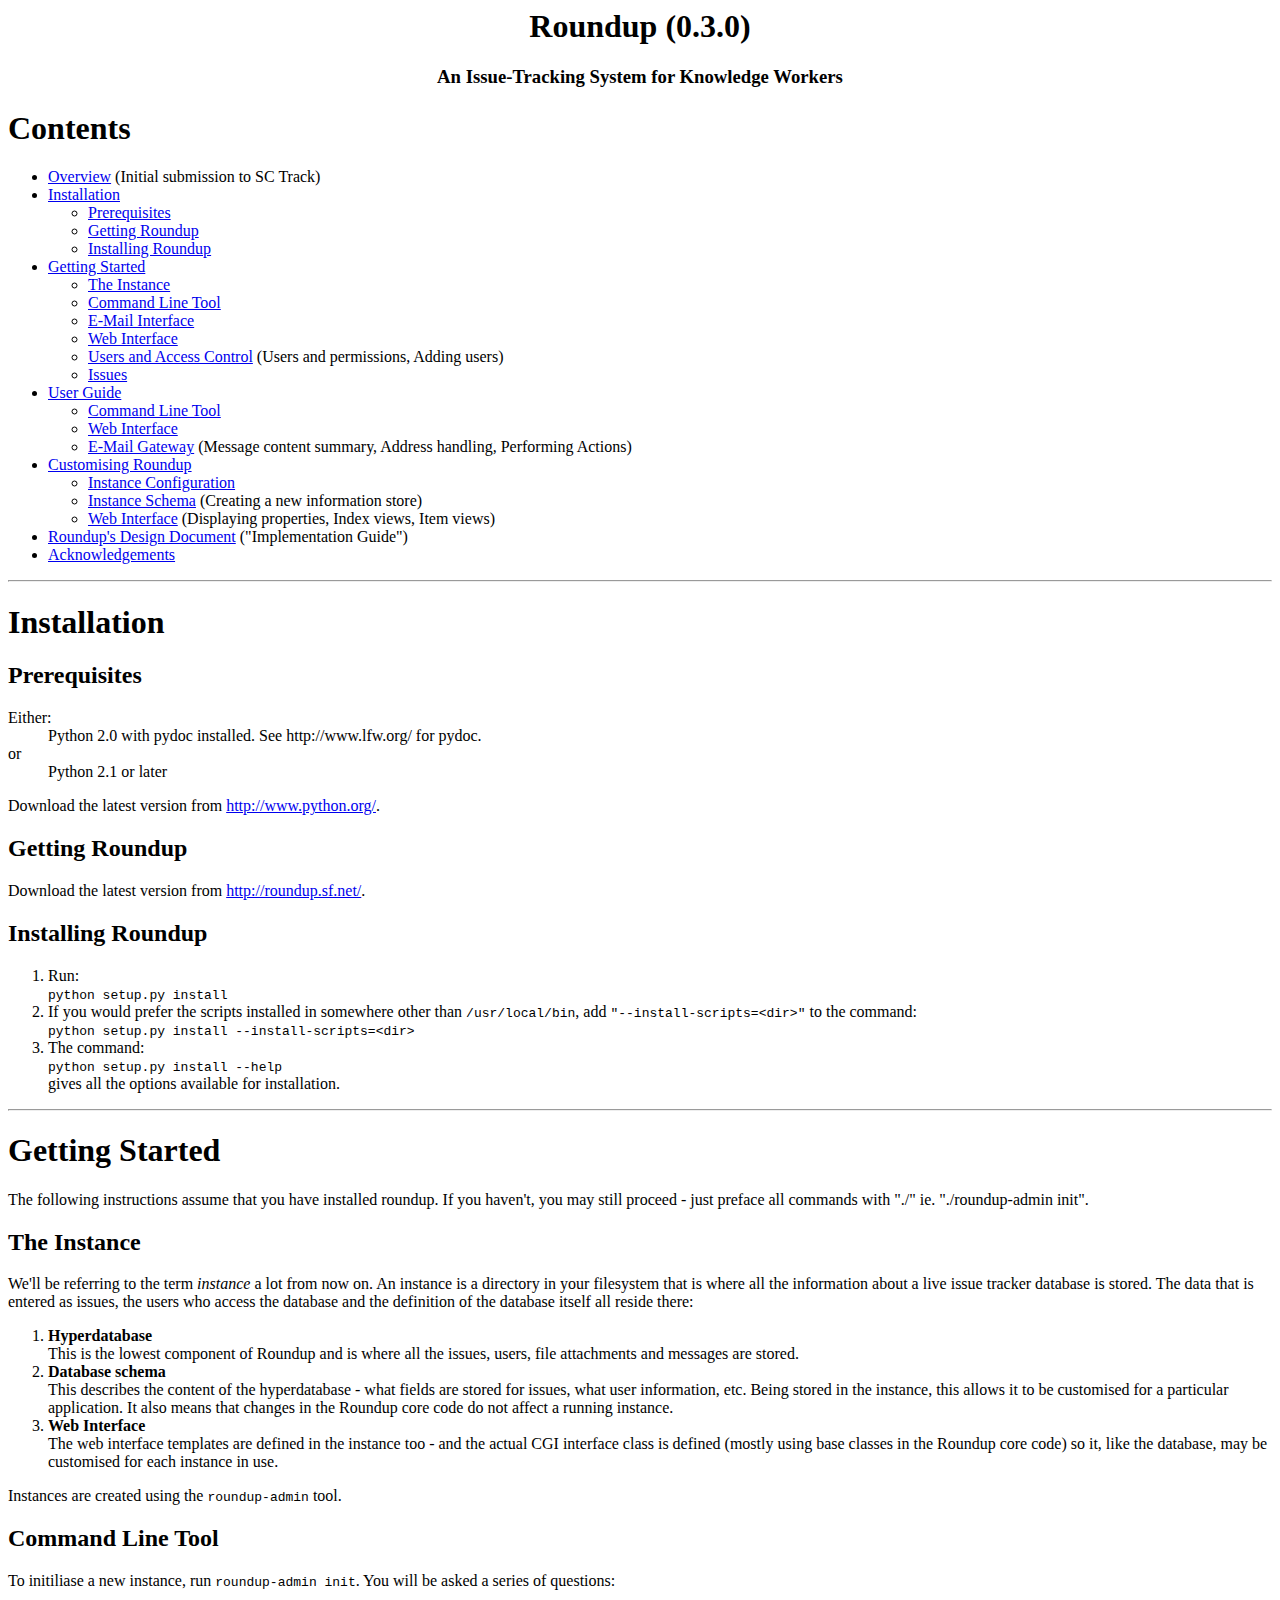
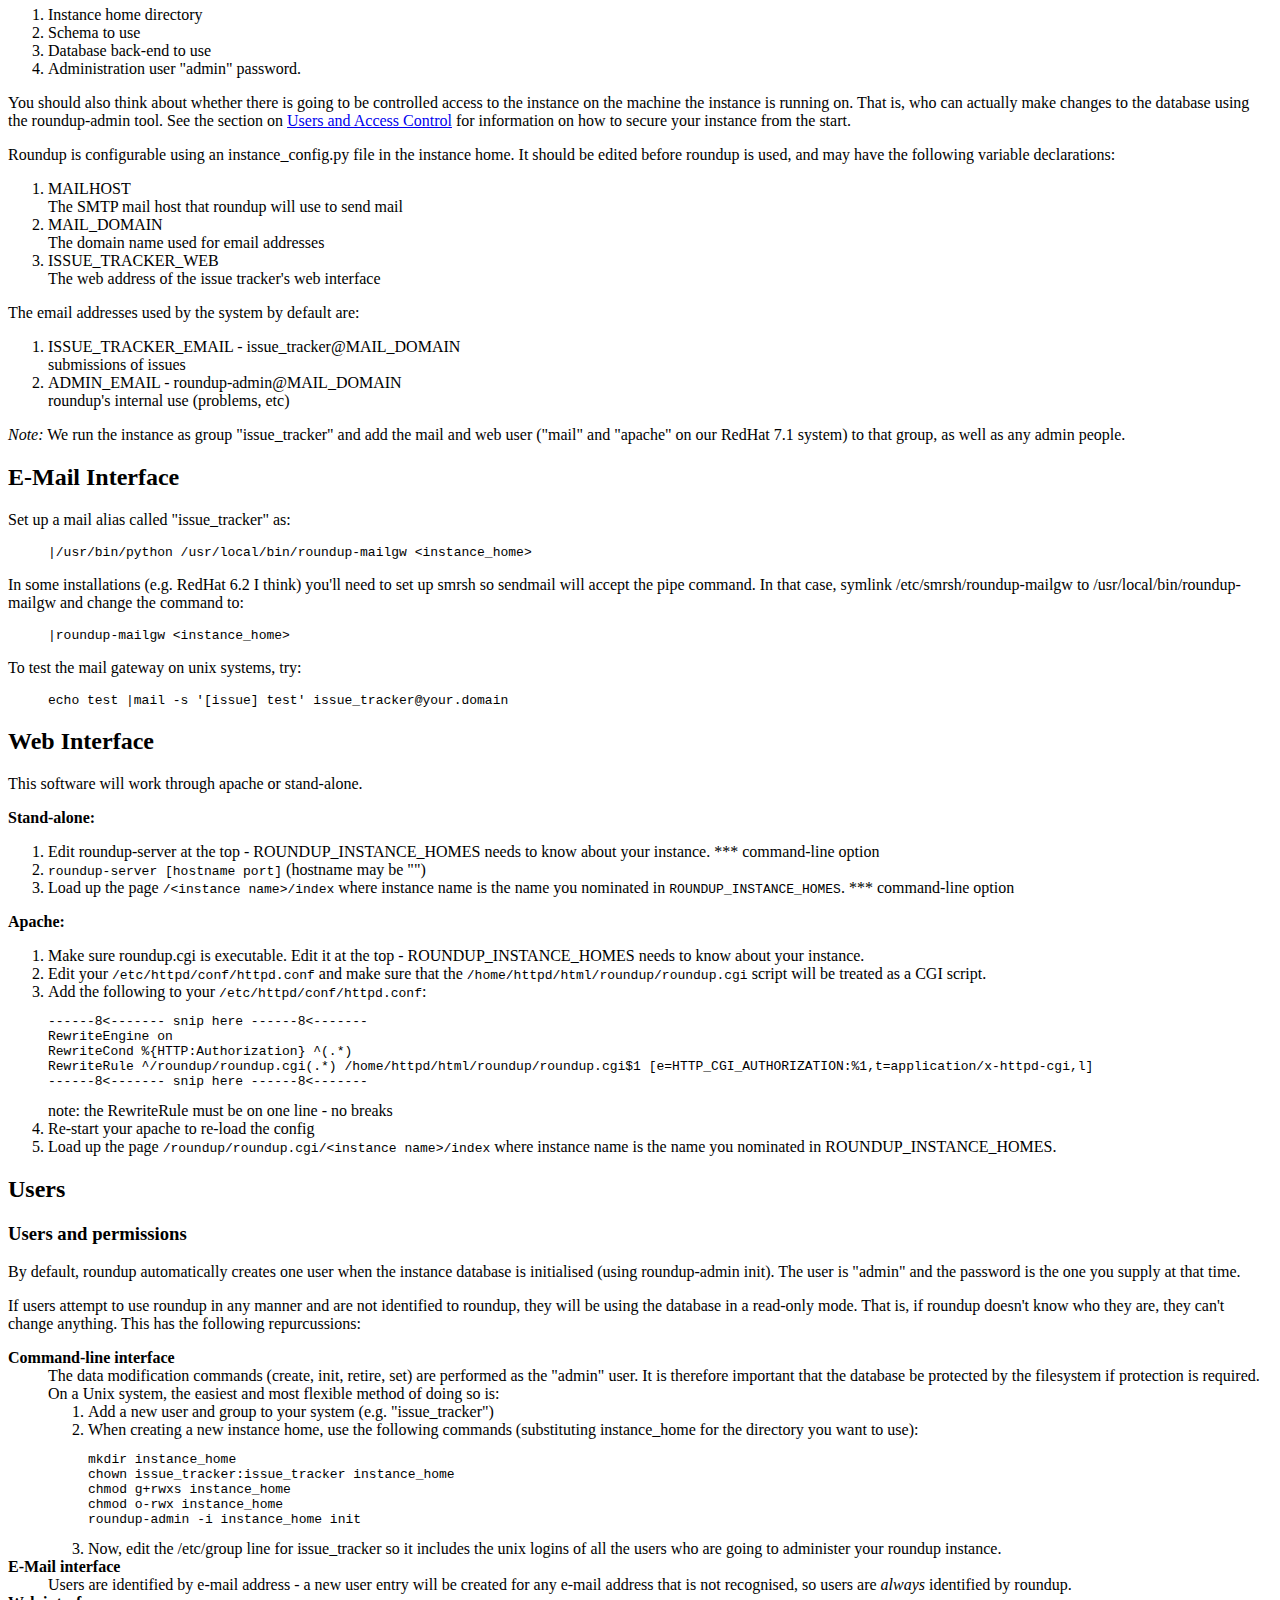
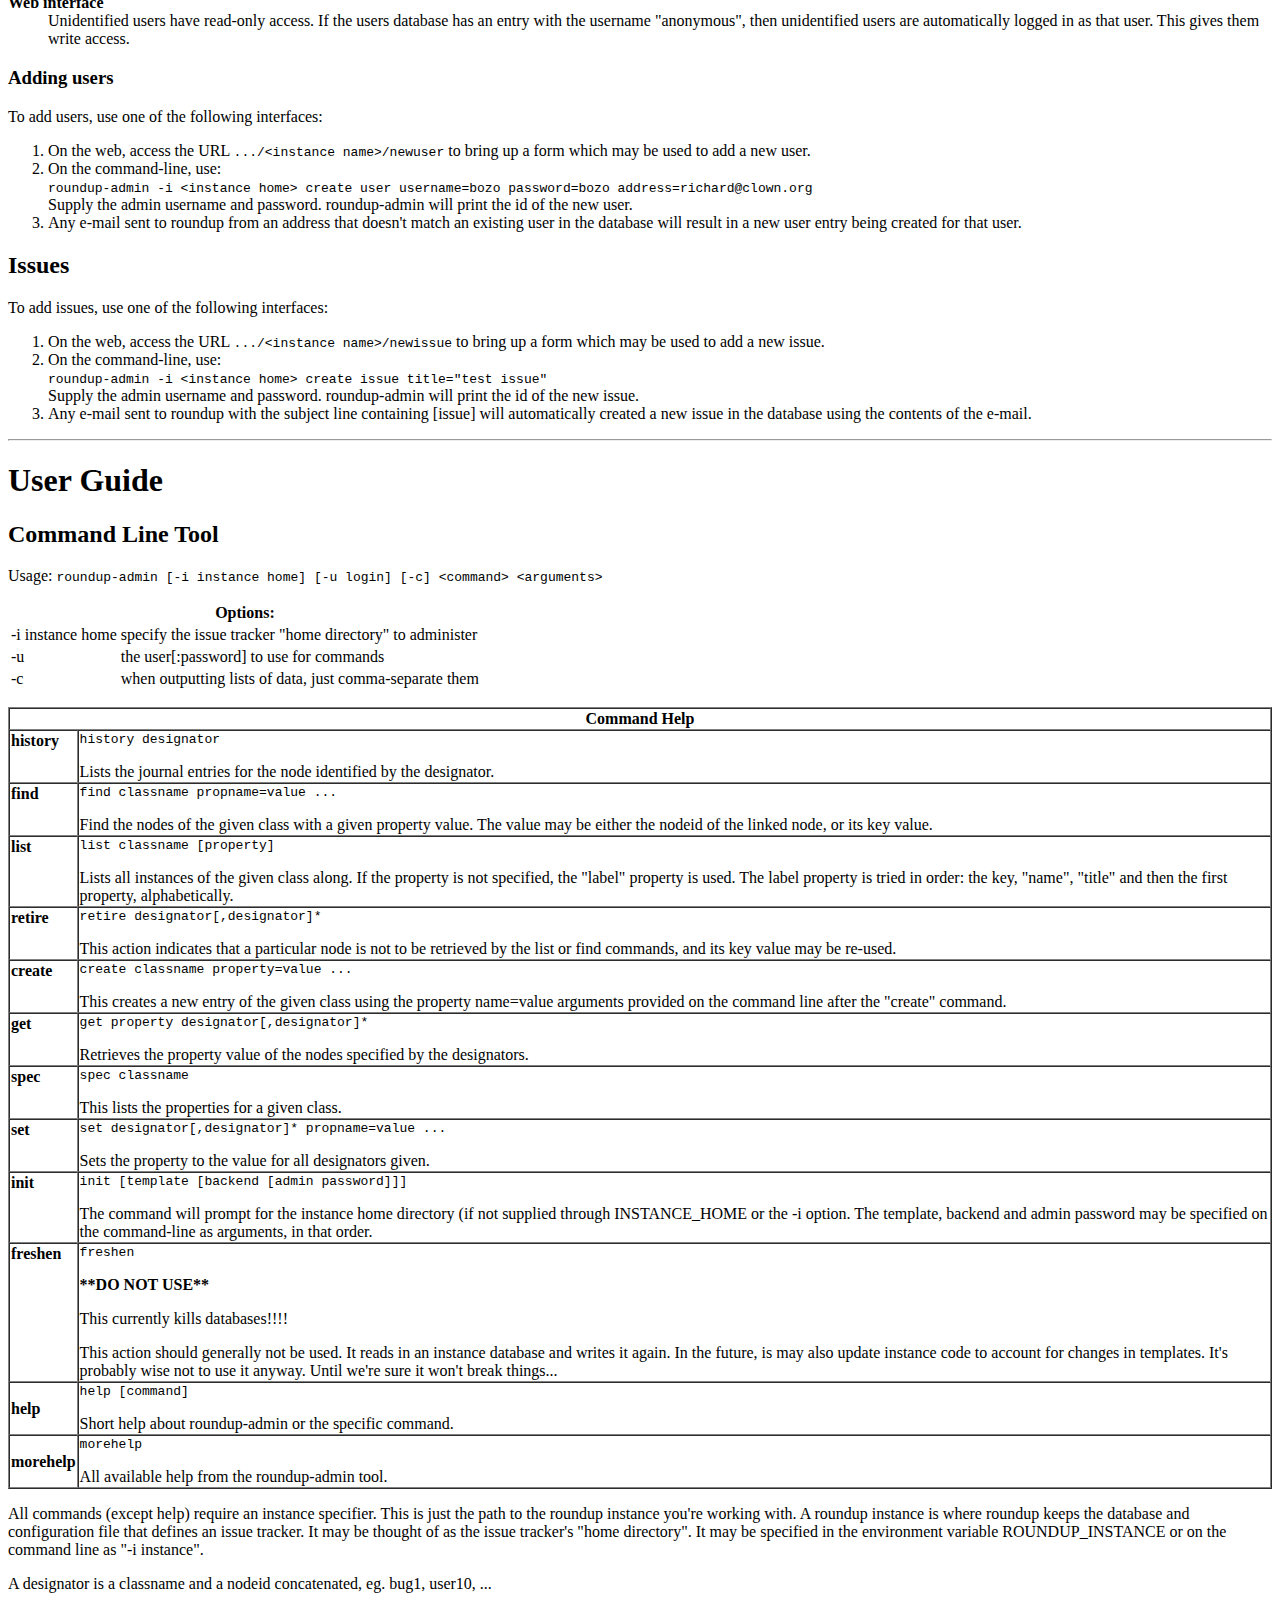
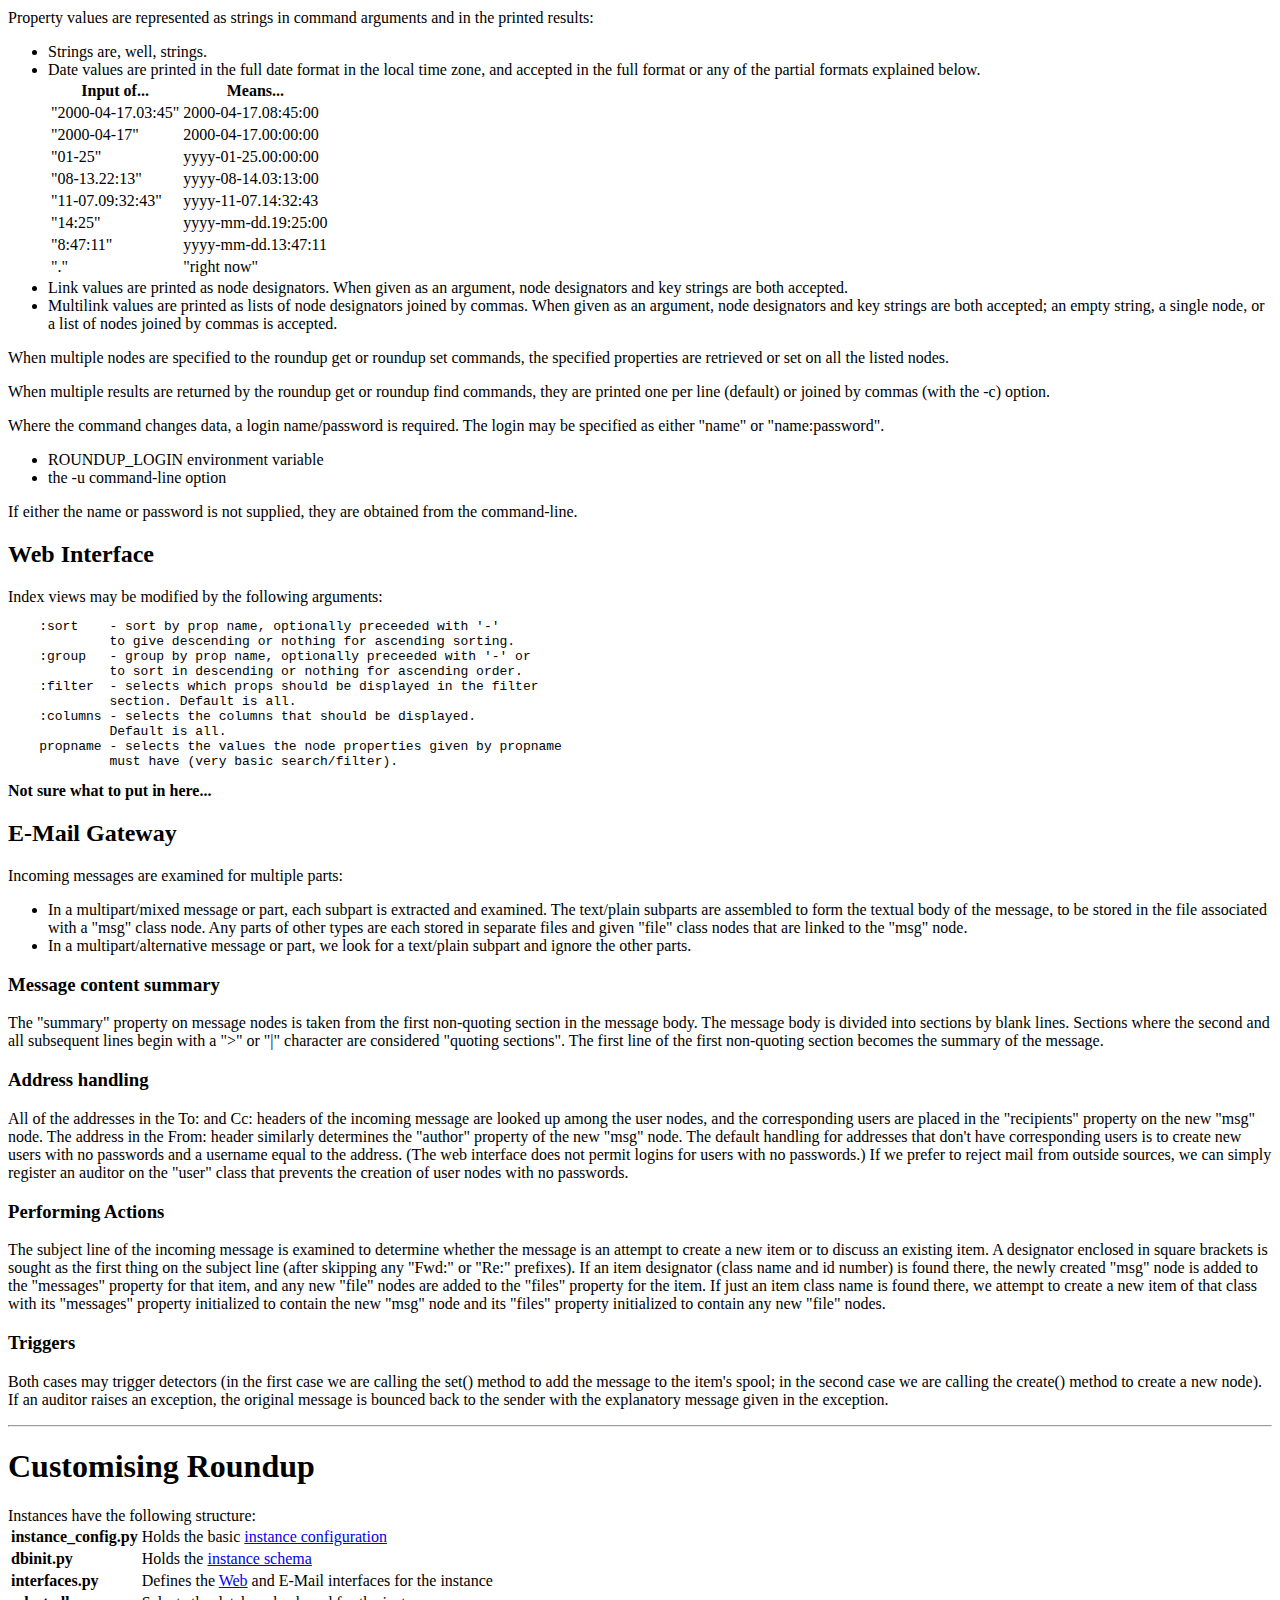
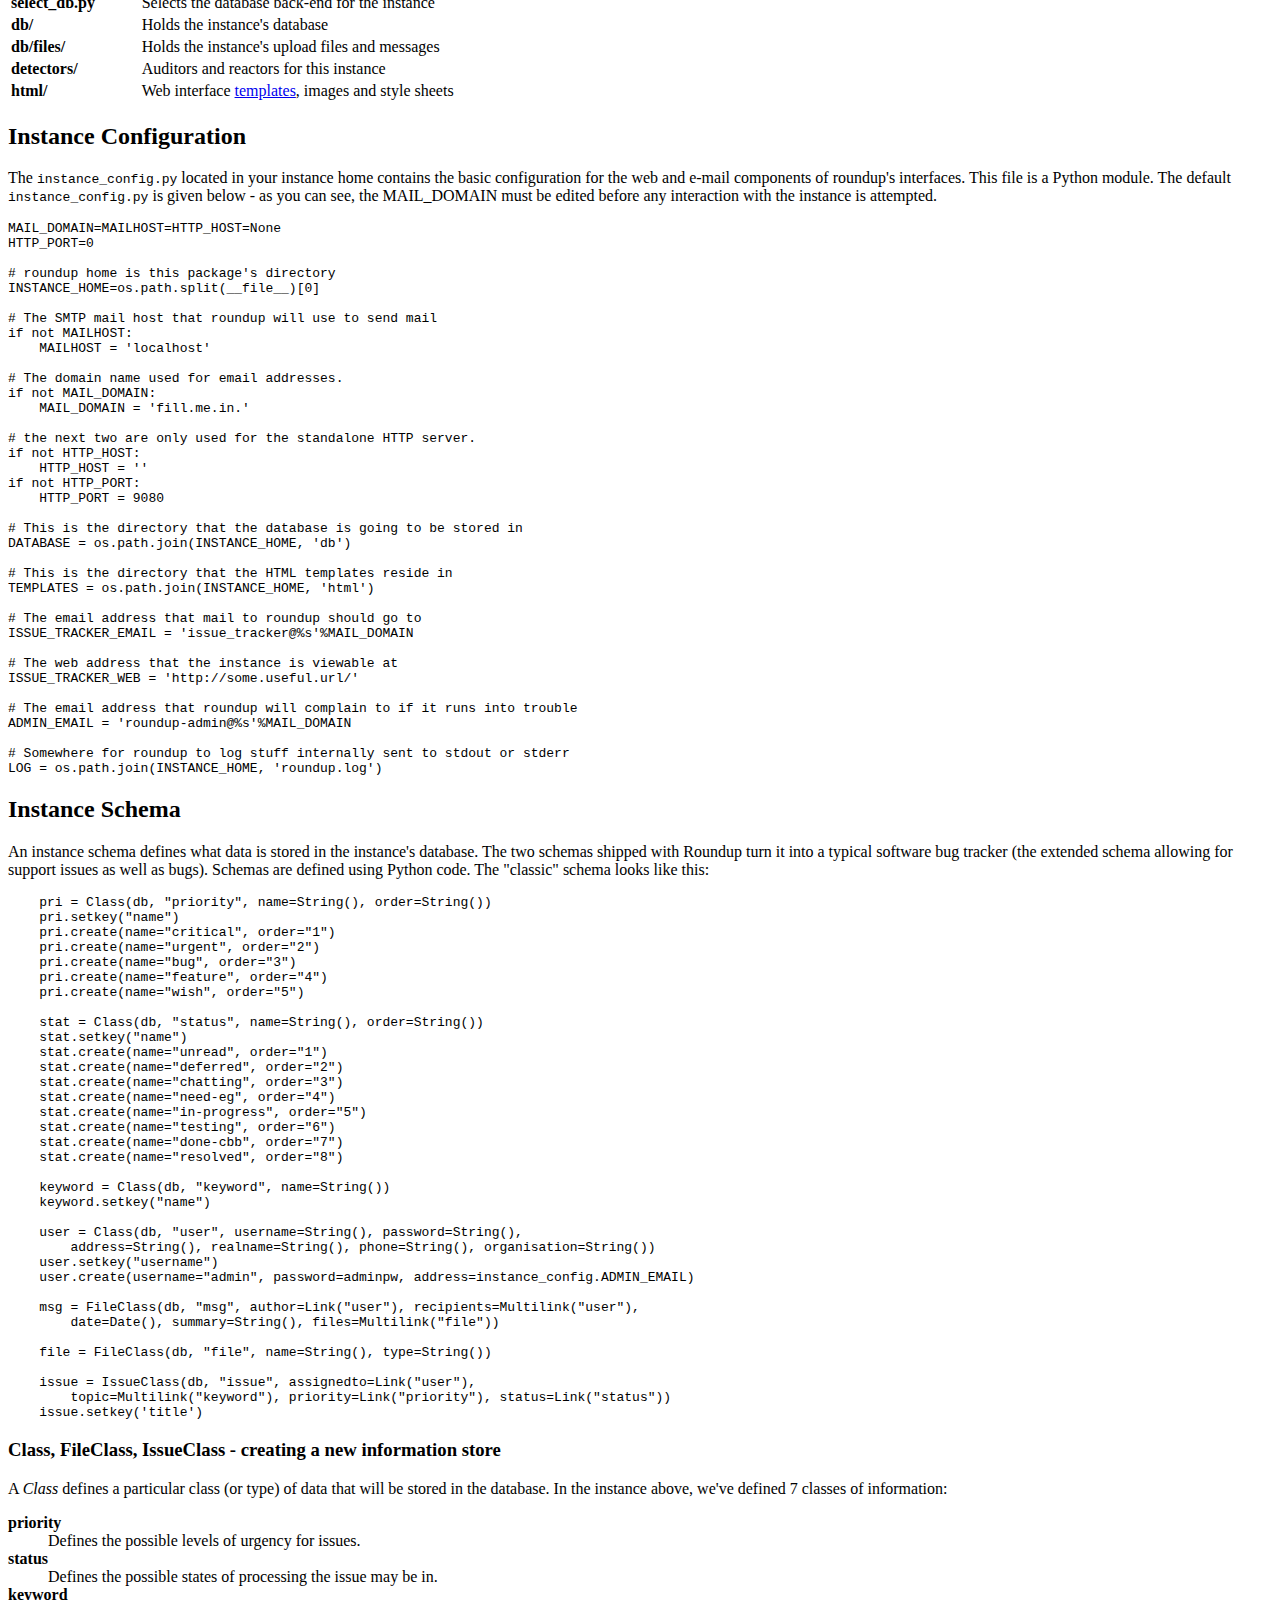
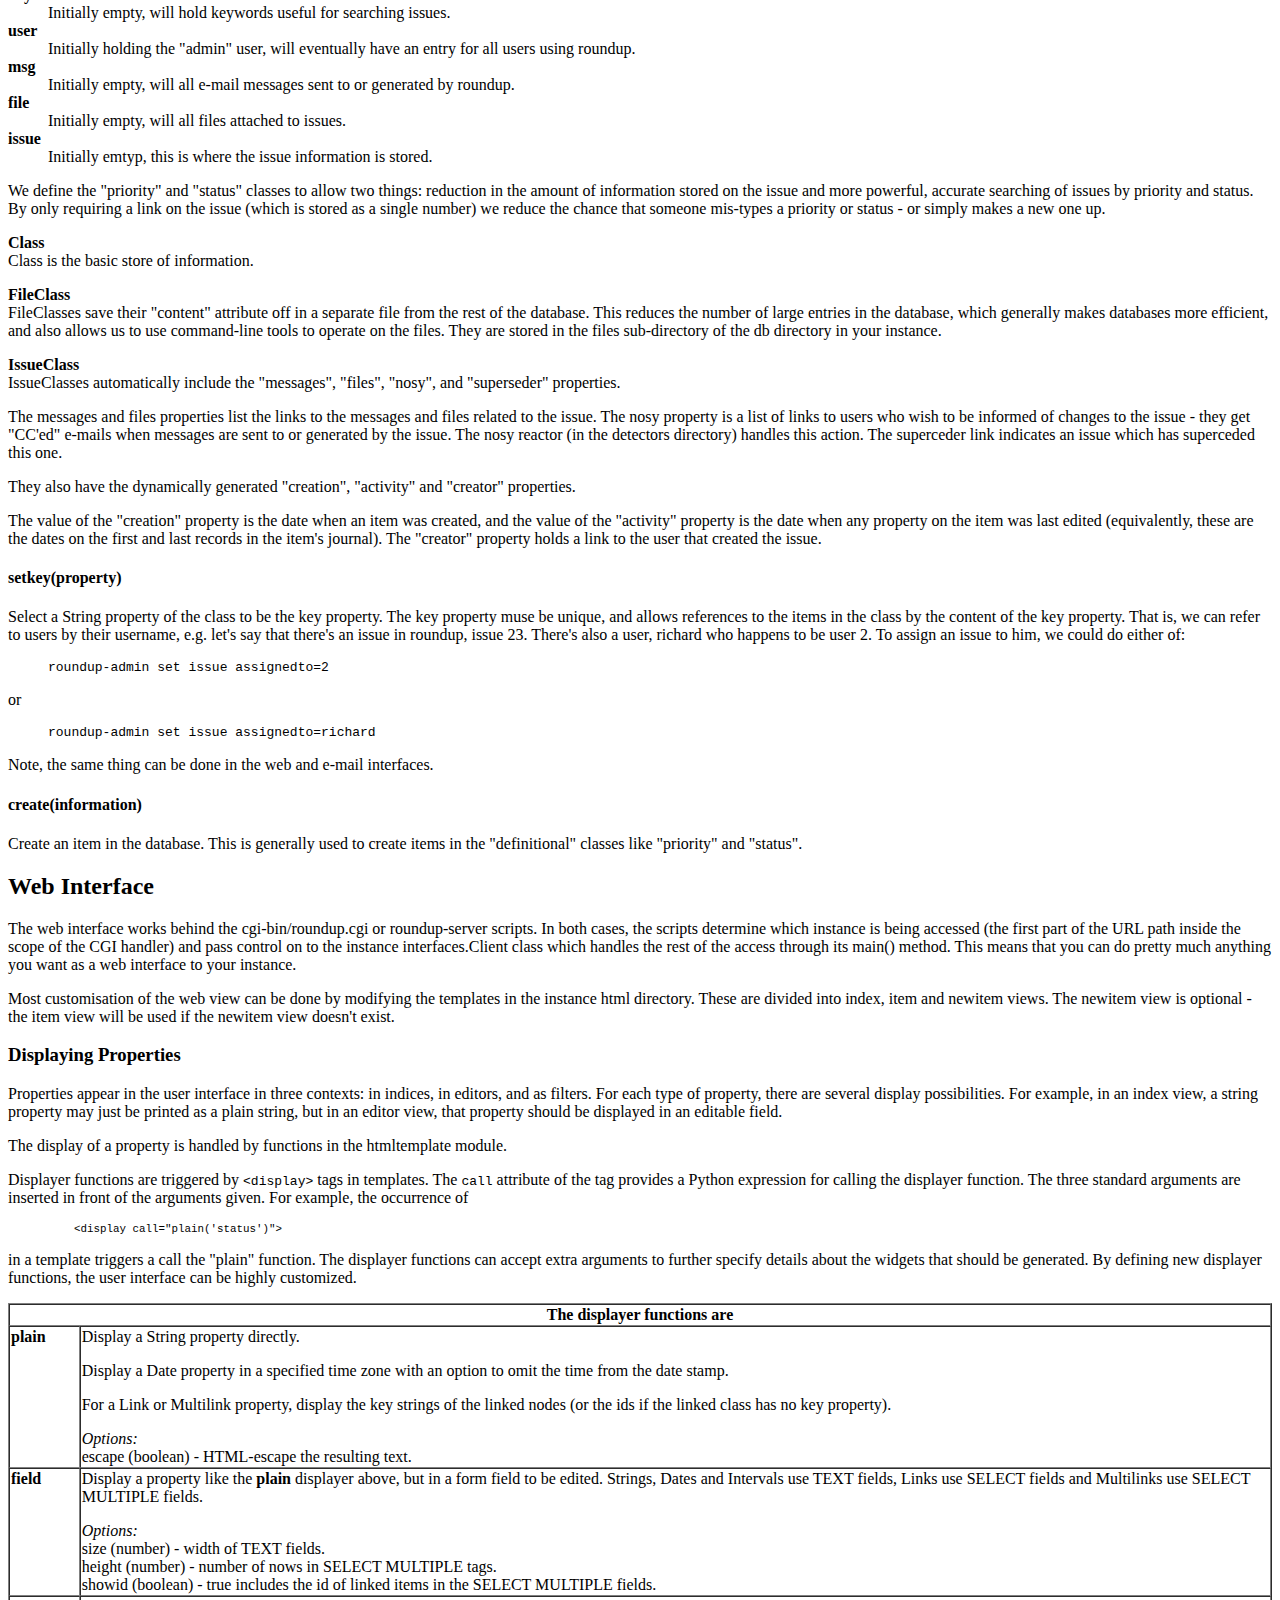
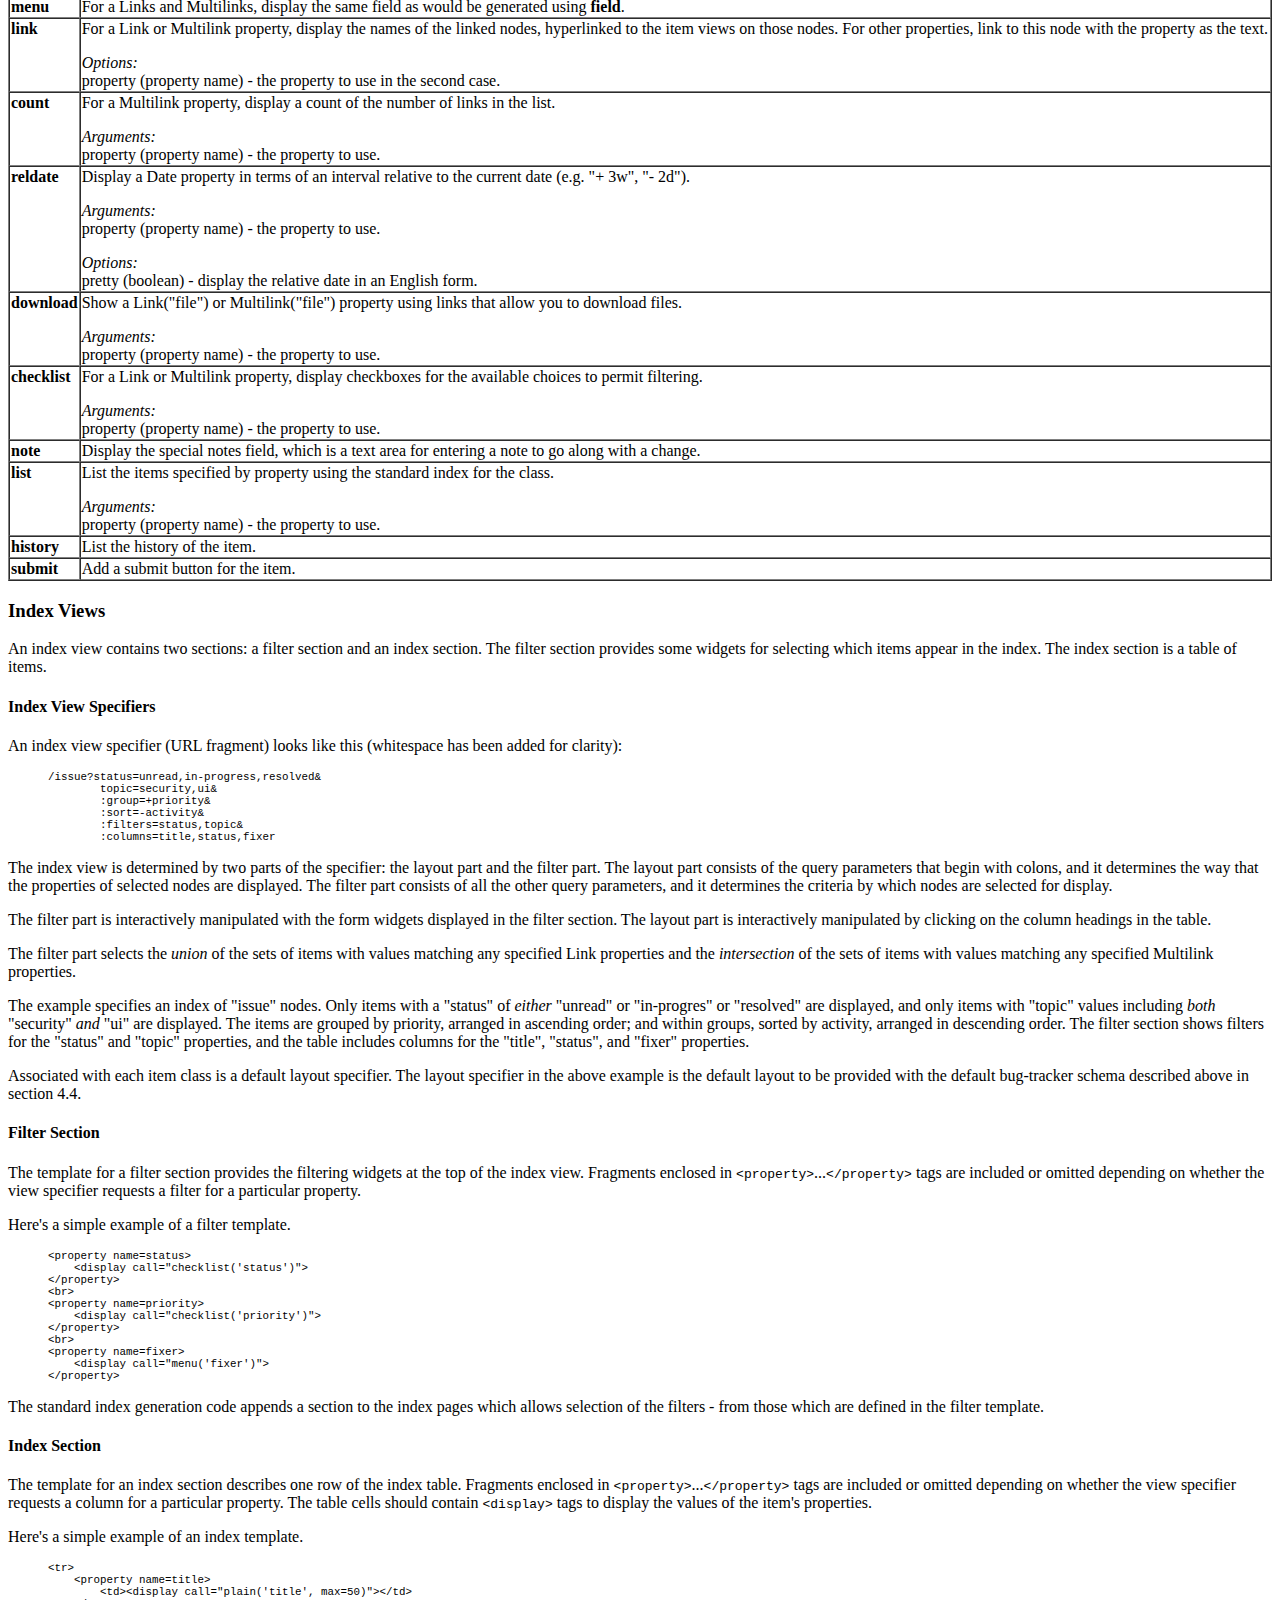
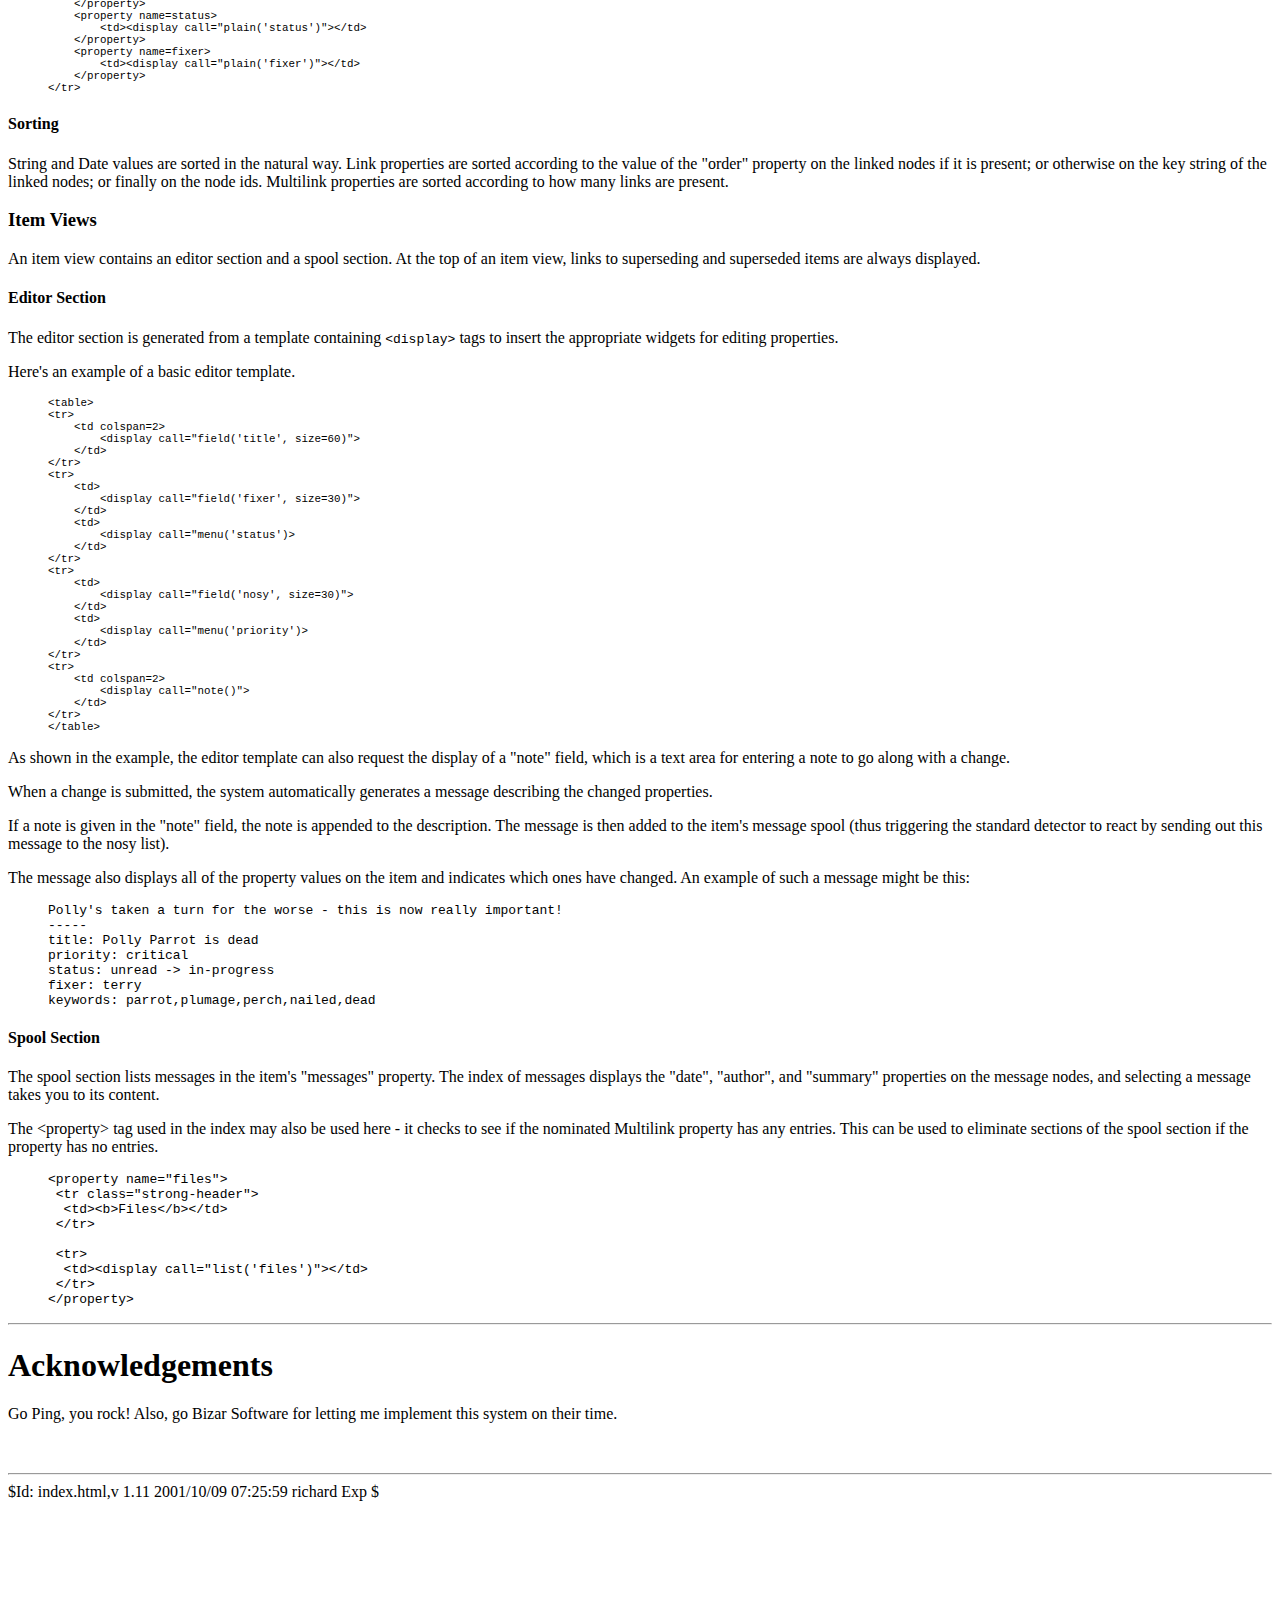
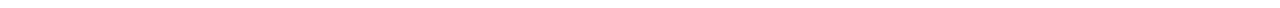
==== doc/index.html @ 58dbfd2f "Added the Password property type. See "pydoc roundup.password" for implementation details. Have upda" ====
<html><head>
<title>Roundup: an Issue-Tracking System for Knowledge Workers</title>
</head><body>

<h1 align=center>Roundup (0.3.0)</h1>
<h3 align=center>An Issue-Tracking System for Knowledge Workers</h2>

<h1>Contents</h1>

<ul>
    <li><a href="overview.html">Overview</a> (Initial submission to SC Track)
<li><a href="#installation">Installation</a>
    <ul>
        <li><a href="#requires">Prerequisites</a>
        <li><a href="#getting">Getting Roundup</a>
        <li><a href="#installing">Installing Roundup</a>
    </ul>
<li><a href="#starting">Getting Started</a>
    <ul>
        <li><a href="#instance">The Instance</a>
        <li><a href="#startcmd">Command Line Tool</a>
        <li><a href="#startweb">E-Mail Interface</a>
        <li><a href="#startweb">Web Interface</a>
        <li><a href="#users">Users and Access Control</a> (Users and permissions, Adding users)
        <li><a href="#issues">Issues</a>
    </ul>
<li><a href="#guide">User Guide</a>
    <ul>
        <li><a href="#cmd">Command Line Tool</a>
        <li><a href="#web">Web Interface</a>
        <li><a href="#mail">E-Mail Gateway</a> (Message content summary, Address handling, Performing Actions)
    </ul>
<li><a href="#custom">Customising Roundup</a>
    <ul>
        <li><a href="#config">Instance Configuration</a>
        <li><a href="#custinst">Instance Schema</a> (Creating a new information store)
        <li><a href="#custweb">Web Interface</a> (Displaying properties, Index views, Item views)
    </ul>
<li><a href="spec.html">Roundup's Design Document</a> ("Implementation Guide")
<li><a href="#ack">Acknowledgements</a>
</ul>

<p><hr>
<h1><a name="installation">Installation</a></h1>


<h2><a name="requires">Prerequisites</a></h2>

<dl>
    <dt>Either:
    <dd>Python 2.0 with pydoc installed. See http://www.lfw.org/ for pydoc.
    <dt>or
    <dd>Python 2.1 or later
</dl>

Download the latest version from
<a href="http://www.python.org/">http://www.python.org/</a>.



<h2><a name="getting">Getting Roundup</a></h2>

Download the latest version from
<a href="http://roundup.sf.net/">http://roundup.sf.net/</a>.


<h2><a name="installing">Installing Roundup</a></h2>

<ol>
    <li>Run:
    <br><tt>python setup.py install</tt>
    <li>If you would prefer the scripts installed in somewhere other than
    <tt>/usr/local/bin</tt>, add <tt>"--install-scripts=&lt;dir&gt;"</tt>
    to the command:
    <br><tt>python setup.py install --install-scripts=&lt;dir&gt;</tt>
    <li>The command:
    <br><tt>python setup.py install --help</tt>
    <br>gives all the options available for installation.
</ol>


<p><hr>
<h1><a name="starting">Getting Started</a></h1>

The following instructions assume that you have installed roundup. If you
haven't, you may still proceed - just preface all commands with "./"
ie. "./roundup-admin init".


<h2><a name="instance">The Instance</a></h2>

We'll be referring to the term <em>instance</em> a lot from now on. An
instance is
a directory in your filesystem that is where all the information about a
live issue tracker database is stored. The data that is entered as issues,
the users who access the database and the definition of the database itself
all reside there:
<ol>
    <li><strong>Hyperdatabase</strong>
    <br>This is the lowest component of Roundup and is where all the
    issues, users, file attachments and messages are stored.
    <li><strong>Database schema</strong>
    <br>This describes the content of the hyperdatabase - what fields are
    stored for issues, what user information, etc. Being stored in the
    instance, this allows it to be customised for a particular application.
    It also means that changes in the Roundup core code do not affect a
    running instance.
    <li><strong>Web Interface</strong>
    <br>The web interface templates are defined in the instance too - and
    the actual CGI interface class is defined (mostly using base classes in
    the Roundup core code) so it, like the database, may be customised for
    each instance in use.
</ol>

Instances are created using the <tt>roundup-admin</tt> tool.

<h2><a name="startcmd">Command Line Tool</a></h2>

To initiliase a new instance, run <tt>roundup-admin init</tt>. You will be
asked a series of questions:

<ol>
    <li>Instance home directory
    <li>Schema to use
    <li>Database back-end to use
    <li>Administration user "admin" password.
</ol>

You should also think about whether there is going to be controlled access
to the instance on the machine the instance is running on. That is, who can
actually make changes to the database using the roundup-admin tool. See
the section on <a href="#users">Users and Access Control</a> for
information on how to secure your instance from the start.

<p>

Roundup is configurable using an instance_config.py file in the instance home.
It should be edited before roundup is used, and may have the following
variable declarations:
  
<ol>
    <li>MAILHOST
    <br>The SMTP mail host that roundup will use to send mail
    <li>MAIL_DOMAIN
    <br>The domain name used for email addresses
    <li>ISSUE_TRACKER_WEB
    <br>The web address of the issue tracker's web interface
</ol>

<p>
The email addresses used by the system by default are:

<ol>
    <li>ISSUE_TRACKER_EMAIL - issue_tracker@MAIL_DOMAIN
    <br>submissions of issues
    <li>ADMIN_EMAIL - roundup-admin@MAIL_DOMAIN
    <br>roundup's internal use (problems, etc)
</ol>

<em>Note:</em>
We run the instance as group "issue_tracker" and add the mail and web user
("mail" and "apache" on our RedHat 7.1 system) to that group, as well as
any admin people.


<h2><a name="startweb">E-Mail Interface</a></h2>
Set up a mail alias called "issue_tracker" as:
<blockquote>
    <tt>|/usr/bin/python /usr/local/bin/roundup-mailgw
        &lt;instance_home&gt;</tt>
</blockquote>

In some installations (e.g. RedHat 6.2 I think) you'll need to set up smrsh
so sendmail will accept the pipe command. In that case, symlink
/etc/smrsh/roundup-mailgw to /usr/local/bin/roundup-mailgw and change the
command to:
<blockquote>
    <tt>|roundup-mailgw &lt;instance_home&gt;</tt>
</blockquote>

To test the mail gateway on unix systems, try:

<blockquote>
    <tt>echo test |mail -s '[issue] test' issue_tracker@your.domain</tt>
</blockquote>



<h2><a name="startweb">Web Interface</a></h2>
This software will work through apache or stand-alone.
<p>
<strong>Stand-alone:</strong>
<ol>
    <li>Edit roundup-server at the top - ROUNDUP_INSTANCE_HOMES needs to know
    about your instance. *** command-line option
    <li><tt>roundup-server [hostname port]</tt>   (hostname may be "")
    <li>Load up the page <tt>/&lt;instance name&gt;/index</tt> where
     instance name is the
     name you nominated in <tt>ROUNDUP_INSTANCE_HOMES</tt>.
*** command-line option
</ol>

<strong>Apache:</strong>
<ol>
    <li>Make sure roundup.cgi is executable. Edit it at the top -
    ROUNDUP_INSTANCE_HOMES needs to know about your instance.
    <li>Edit your <tt>/etc/httpd/conf/httpd.conf</tt> and make sure that the
        <tt>/home/httpd/html/roundup/roundup.cgi</tt> script will be treated as a CGI
    script.
    <li>Add the following to your <tt>/etc/httpd/conf/httpd.conf</tt>:
<pre>
------8<------- snip here ------8<-------
RewriteEngine on
RewriteCond %{HTTP:Authorization} ^(.*)
RewriteRule ^/roundup/roundup.cgi(.*) /home/httpd/html/roundup/roundup.cgi$1 [e=HTTP_CGI_AUTHORIZATION:%1,t=application/x-httpd-cgi,l]
------8<------- snip here ------8<-------
</pre>
   note: the RewriteRule must be on one line - no breaks
   <li>Re-start your apache to re-load the config
   <li>Load up the page <tt>/roundup/roundup.cgi/&lt;instance name&gt;/index</tt> where
    instance name is the name you nominated in ROUNDUP_INSTANCE_HOMES.
</ol>


<h2><a name="users">Users</a></h2>

<h3>Users and permissions</h3>
By default, roundup automatically creates one user when the instance
database is initialised (using roundup-admin init). The user is "admin" and
the password is the one you supply at that time.
<p>
If users attempt to use roundup in any manner and are not identified to
roundup, they will be using the database in a read-only mode. That is, if
roundup doesn't know who they are, they can't change anything. This has the
following repurcussions:
<dl>
<dt><strong>Command-line interface</strong>
<dd>The data modification commands (create, init, retire, set) are
performed as the "admin" user. It is therefore important that the database
be protected by the filesystem if protection is required. On a Unix system,
the easiest and most flexible method of doing so is:
<ol>
<li>Add a new user and group to your system (e.g. "issue_tracker")
<li>When creating a new instance home, use the following commands
(substituting instance_home for the directory you want to use):<br>
<pre>
mkdir instance_home
chown issue_tracker:issue_tracker instance_home
chmod g+rwxs instance_home
chmod o-rwx instance_home
roundup-admin -i instance_home init
</pre>
<li>Now, edit the /etc/group line for issue_tracker so it includes the unix
logins of all the users who are going to administer your roundup instance.
</ol>

<dt><strong>E-Mail interface</strong>
<dd>Users are identified by e-mail address - a new user entry will be
created for any e-mail address that is not recognised, so users are
<em>always</em> identified by roundup.
<dt><strong>Web interface</strong>
<dd>Unidentified users have read-only access. If the users database has an
entry with the username "anonymous", then unidentified users are
automatically logged in as that user. This gives them write access.
</dl>
<p>

<h3>Adding users</h3>
To add users, use one of the following interfaces:

<ol>
    <li>On the web, access the URL <tt>.../&lt;instance name&gt;/newuser</tt>
    to bring up a form which may be used to add a new user.
    <li>On the command-line, use:
    <br><tt>roundup-admin -i &lt;instance home&gt; create user
        username=bozo password=bozo address=richard@clown.org</tt>
    <br>Supply the admin username and password. roundup-admin will print the
    id of the new user.
    <li>Any e-mail sent to roundup from an address that doesn't match an
    existing user in the database will result in a new user entry being
    created for that user.
</ol>



<h2><a name="issues">Issues</a></h2>
To add issues, use one of the following interfaces:

<ol>
    <li>On the web, access the URL <tt>.../&lt;instance name&gt;/newissue</tt>
    to bring up a form which may be used to add a new issue.
    <li>On the command-line, use:
    <br><tt>roundup-admin -i &lt;instance home&gt; create issue
        title="test issue"</tt>
    <br>Supply the admin username and password. roundup-admin will print the
    id of the new issue.
    <li>Any e-mail sent to roundup with the subject line containing [issue]
    will automatically created a new issue in the database using the
    contents of the e-mail.
</ol>

<p><hr>
<h1><a name="guide">User Guide</a></h1>
<h2><a name="cmd">Command Line Tool</a></h2>

Usage:
<tt>roundup-admin [-i instance home] [-u login] [-c] &lt;command&gt;
    &lt;arguments&gt;</tt>

<p>
<table><tr><th colspan=2>Options:</th></tr>
   <tr><td>-i instance home </td><td>specify the issue tracker "home directory" to administer
   </td></tr>
   <tr><td>-u               </td><td>the user[:password] to use for commands
   </td></tr>
   <tr><td>-c               </td><td>when outputting lists of data, just comma-separate them
    </td></tr>
</table>

<p>
<table border=1 cellspacing=0>
<tr><th colspan=2>Command Help</th></tr>
<tr><td valign=top><strong>history</strong></td>
    <td><tt>history designator</tt><p>
    Lists the journal entries for the node identified by the designator.
</td></tr>
    
<tr><td valign=top><strong>find</strong></td>
    <td><tt>find classname propname=value ...</tt><p>
    Find the nodes of the given class with a given property value. The
    value may be either the nodeid of the linked node, or its key value.
</td></tr>
    
<tr><td valign=top><strong>list</strong></td>
    <td><tt>list classname [property]</tt><p>
    Lists all instances of the given class along. If the property is not
    specified, the  "label" property is used. The label property is tried
    in order: the key, "name", "title" and then the first property,
    alphabetically.
</td></tr>
    
<tr><td valign=top><strong>retire</strong></td>
    <td><tt>retire designator[,designator]*</tt><p>
    This action indicates that a particular node is not to be retrieved by
    the list or find commands, and its key value may be re-used.
</td></tr>
    
<tr><td valign=top><strong>create</strong></td>
    <td><tt>create classname property=value ...</tt><p>
    This creates a new entry of the given class using the property
    name=value arguments provided on the command line after the "create"
    command.
</td></tr>
    
<tr><td valign=top><strong>get</strong></td>
    <td><tt>get property designator[,designator]*</tt><p>
    Retrieves the property value of the nodes specified by the designators.
</td></tr>
    
<tr><td valign=top><strong>spec</strong></td>
    <td><tt>spec classname</tt><p>
    This lists the properties for a given class.
</td></tr>
    
<tr><td valign=top><strong>set</strong></td>
    <td><tt>set designator[,designator]* propname=value ...</tt><p>
    Sets the property to the value for all designators given.
</td></tr>
    
<tr><td valign=top><strong>init</strong></td>
    <td><tt>init [template [backend [admin password]]]</tt><p>
    The command will prompt for the instance home directory (if not supplied
    through INSTANCE_HOME or the -i option. The template, backend and admin
    password may be specified on the command-line as arguments, in that order.
</td></tr>
    
<tr><td valign=top><strong>freshen</strong></td>
    <td><tt>freshen</tt><p>
        <strong>**DO NOT USE**</strong>
        <p>
    This currently kills databases!!!!
    <p>
    This action should generally not be used. It reads in an instance
    database and writes it again. In the future, is may also update
    instance code to account for changes in templates. It's probably wise
    not to use it anyway. Until we're sure it won't break things...
</td></tr>

<tr><td><strong>help</strong></td>
    <td><tt>help [command]</tt><p>
    Short help about roundup-admin or the specific command.
    </td></tr>

<tr><td><strong>morehelp</strong></td>
    <td><tt>morehelp</tt><p>
    All available help from the roundup-admin tool.
    </td></tr>
</table>

<p>
All commands (except help) require an instance specifier. This is just the path
to the roundup instance you're working with. A roundup instance is where 
roundup keeps the database and configuration file that defines an issue
tracker. It may be thought of as the issue tracker's "home directory". It may
be specified in the environment variable ROUNDUP_INSTANCE or on the command
line as "-i instance".

<p>
A designator is a classname and a nodeid concatenated, eg. bug1, user10, ...

<p>
Property values are represented as strings in command arguments and in the
printed results:
<ul>
    <li>Strings are, well, strings.
    <li>Date values are printed in the full date format in the local time zone, and
   accepted in the full format or any of the partial formats explained below.
<table>
    <tr><th>Input of...</th><th>Means...</th></tr>
    <tr><td>"2000-04-17.03:45"</td><td>2000-04-17.08:45:00</td></tr>
    <tr><td>"2000-04-17"</td><td>2000-04-17.00:00:00</td></tr>
    <tr><td>"01-25"</td><td>yyyy-01-25.00:00:00</td></tr>
    <tr><td>"08-13.22:13"</td><td>yyyy-08-14.03:13:00</td></tr>
    <tr><td>"11-07.09:32:43"</td><td>yyyy-11-07.14:32:43</td></tr>
    <tr><td>"14:25"</td><td>yyyy-mm-dd.19:25:00</td></tr>
    <tr><td>"8:47:11"</td><td>yyyy-mm-dd.13:47:11</td></tr>
    <tr><td>"."</td><td>"right now"</td></tr>
</table>
   <li>Link values are printed as node designators. When given as an argument,
   node designators and key strings are both accepted.
   <li>Multilink values are printed as lists of node designators joined by commas.
   When given as an argument, node designators and key strings are both
   accepted; an empty string, a single node, or a list of nodes joined by
   commas is accepted.
</ul>
When multiple nodes are specified to the roundup get or roundup set
commands, the specified properties are retrieved or set on all the listed
nodes. 
<p>
When multiple results are returned by the roundup get or roundup find
commands, they are printed one per line (default) or joined by commas (with
the -c) option. 
<p>
Where the command changes data, a login name/password is required. The
login may be specified as either "name" or "name:password".
<ul>
    <li>ROUNDUP_LOGIN environment variable
    <li>the -u command-line option
</ul>
If either the name or password is not supplied, they are obtained from the
command-line. 

<h2><a name="web">Web Interface</a></h2>
Index views may be modified by the following arguments:
<pre>
    :sort    - sort by prop name, optionally preceeded with '-'
             to give descending or nothing for ascending sorting.
    :group   - group by prop name, optionally preceeded with '-' or
             to sort in descending or nothing for ascending order.
    :filter  - selects which props should be displayed in the filter
             section. Default is all.
    :columns - selects the columns that should be displayed.
             Default is all.
    propname - selects the values the node properties given by propname
             must have (very basic search/filter).
</pre>

<strong>Not sure what to put in here...</strong>

<h2><a name="mail">E-Mail Gateway</a></h2>

Incoming messages are examined for multiple parts:
<ul>
<li>In a multipart/mixed message or part, each subpart is extracted and
   examined. The text/plain subparts are assembled to form the textual
   body of the message, to be stored in the file associated with a "msg"
   class node. Any parts of other types are each stored in separate files
   and given "file" class nodes that are linked to the "msg" node. 
<li>In a multipart/alternative message or part, we look for a text/plain
   subpart and ignore the other parts.
</ul>

<h3>Message content summary</h3>
The "summary" property on message nodes is taken from the first non-quoting
section in the message body. The message body is divided into sections by
blank lines. Sections where the second and all subsequent lines begin with
a "&gt;" or "|" character are considered "quoting sections". The first line of
the first non-quoting section becomes the summary of the message. 

<h3>Address handling</h3>
All of the addresses in the To: and Cc: headers of the incoming message are
looked up among the user nodes, and the corresponding users are placed in
the "recipients" property on the new "msg" node. The address in the From:
header similarly determines the "author" property of the new "msg"
node. The default handling for addresses that don't have corresponding
users is to create new users with no passwords and a username equal to the
address. (The web interface does not permit logins for users with no
passwords.) If we prefer to reject mail from outside sources, we can simply
register an auditor on the "user" class that prevents the creation of user
nodes with no passwords. 

<h3>Performing Actions</h3>
The subject line of the incoming message is examined to determine whether
the message is an attempt to create a new item or to discuss an existing
item. A designator enclosed in square brackets is sought as the first thing
on the subject line (after skipping any "Fwd:" or "Re:" prefixes). 

If an item designator (class name and id number) is found there, the newly
created "msg" node is added to the "messages" property for that item, and
any new "file" nodes are added to the "files" property for the item. 

If just an item class name is found there, we attempt to create a new item
of that class with its "messages" property initialized to contain the new
"msg" node and its "files" property initialized to contain any new "file"
nodes. 

<h3>Triggers</h3>
Both cases may trigger detectors (in the first case we are calling the
set() method to add the message to the item's spool; in the second case we
are calling the create() method to create a new node). If an auditor raises
an exception, the original message is bounced back to the sender with the
explanatory message given in the exception. 

<p><hr>
<h1><a name="custom">Customising Roundup</a></h1>

Instances have the following structure:
<table>
    <tr><td valign=top><strong>instance_config.py</strong></td>
    <td>Holds the basic <a href="#config">instance configuration</a></td></tr>
    <tr><td valign=top><strong>dbinit.py</strong></td>
    	<td>Holds the <a href="#custinst">instance schema</a></td></tr>
    <tr><td valign=top><strong>interfaces.py</strong></td>
    <td>Defines the <a href="#custweb">Web</a> and E-Mail interfaces for the instance</td></tr>
    <tr><td valign=top><strong>select_db.py</strong></td>
        <td>Selects the database back-end for the instance</td></tr>
    <tr><td valign=top><strong>db/</strong></td>
        <td>Holds the instance's database</td></tr>
    <tr><td valign=top><strong>db/files/</strong></td>
        <td>Holds the instance's upload files and messages</td></tr>
    <tr><td valign=top><strong>detectors/</strong></td>
        <td>Auditors and reactors for this instance</td></tr>
    <tr><td valign=top><strong>html/</strong></td>
    <td>Web interface <a href="#custweb">templates</a>, images and style sheets</td></tr>
</table>

<h2><a name="config">Instance Configuration</a></h2>
The <tt>instance_config.py</tt> located in your instance home contains the
basic configuration for the web and e-mail components of roundup's
interfaces. This file is a Python module. The default
<tt>instance_config.py</tt> is given below - as you can see, the
MAIL_DOMAIN must be edited before any interaction with the instance is
attempted.

<p>
<pre>
MAIL_DOMAIN=MAILHOST=HTTP_HOST=None
HTTP_PORT=0

# roundup home is this package's directory
INSTANCE_HOME=os.path.split(__file__)[0]

# The SMTP mail host that roundup will use to send mail
if not MAILHOST:
    MAILHOST = 'localhost'

# The domain name used for email addresses.
if not MAIL_DOMAIN:
    MAIL_DOMAIN = 'fill.me.in.'

# the next two are only used for the standalone HTTP server.
if not HTTP_HOST:
    HTTP_HOST = ''
if not HTTP_PORT:
    HTTP_PORT = 9080

# This is the directory that the database is going to be stored in
DATABASE = os.path.join(INSTANCE_HOME, 'db')

# This is the directory that the HTML templates reside in
TEMPLATES = os.path.join(INSTANCE_HOME, 'html')

# The email address that mail to roundup should go to
ISSUE_TRACKER_EMAIL = 'issue_tracker@%s'%MAIL_DOMAIN

# The web address that the instance is viewable at
ISSUE_TRACKER_WEB = 'http://some.useful.url/'

# The email address that roundup will complain to if it runs into trouble
ADMIN_EMAIL = 'roundup-admin@%s'%MAIL_DOMAIN

# Somewhere for roundup to log stuff internally sent to stdout or stderr
LOG = os.path.join(INSTANCE_HOME, 'roundup.log')
</pre>

<h2><a name="custinst">Instance Schema</a></h2>
An instance schema defines what data is stored in the instance's database.
The two schemas shipped with Roundup turn it into a typical software bug
tracker (the extended schema allowing for support issues as well as bugs).
Schemas are defined using Python code. The "classic" schema looks like
this:
<p>
<pre>
    pri = Class(db, "priority", name=String(), order=String())
    pri.setkey("name")
    pri.create(name="critical", order="1")
    pri.create(name="urgent", order="2")
    pri.create(name="bug", order="3")
    pri.create(name="feature", order="4")
    pri.create(name="wish", order="5")

    stat = Class(db, "status", name=String(), order=String())
    stat.setkey("name")
    stat.create(name="unread", order="1")
    stat.create(name="deferred", order="2")
    stat.create(name="chatting", order="3")
    stat.create(name="need-eg", order="4")
    stat.create(name="in-progress", order="5")
    stat.create(name="testing", order="6")
    stat.create(name="done-cbb", order="7")
    stat.create(name="resolved", order="8")

    keyword = Class(db, "keyword", name=String())
    keyword.setkey("name")

    user = Class(db, "user", username=String(), password=String(),
        address=String(), realname=String(), phone=String(), organisation=String())
    user.setkey("username")
    user.create(username="admin", password=adminpw, address=instance_config.ADMIN_EMAIL)

    msg = FileClass(db, "msg", author=Link("user"), recipients=Multilink("user"), 
        date=Date(), summary=String(), files=Multilink("file"))

    file = FileClass(db, "file", name=String(), type=String())

    issue = IssueClass(db, "issue", assignedto=Link("user"),
        topic=Multilink("keyword"), priority=Link("priority"), status=Link("status"))
    issue.setkey('title')
</pre>

<h3>Class, FileClass, IssueClass - creating a new information store</h3>
A <em>Class</em> defines a particular class (or type) of data that will be
stored in the database. In the instance above, we've defined 7 classes of
information:
<dl>
    <dt><strong>priority</strong>
    <dd>Defines the possible levels of urgency for issues.
    <dt><strong>status</strong>
    <dd>Defines the possible states of processing the issue may be in.
    <dt><strong>keyword</strong>
    <dd>Initially empty, will hold keywords useful for searching issues.
    <dt><strong>user</strong>
    <dd>Initially holding the "admin" user, will eventually have an entry
    for all users using roundup.
    <dt><strong>msg</strong>
    <dd>Initially empty, will all e-mail messages sent to or generated by roundup.
    <dt><strong>file</strong>
    <dd>Initially empty, will all files attached to issues.
    <dt><strong>issue</strong>
    <dd>Initially emtyp, this is where the issue information is stored.
</dl>
<p>
We define the "priority" and "status" classes to allow two things: reduction in the
amount of information stored on the issue and more powerful, accurate
searching of issues by priority and status. By only requiring a link on
the issue (which is stored as a single number) we reduce the chance
that someone mis-types a priority or status - or simply makes a new one
up.
<p>

<strong>Class</strong>
<br>
Class is the basic store of information.

<p>

<strong>FileClass</strong>
<br>
FileClasses save their "content" attribute off in a separate file from the
rest of the database. This reduces the number of large entries in the
database, which generally makes databases more efficient, and also allows
us to use command-line tools to operate on the files. They are stored in
the files sub-directory of the db directory in your instance.

<p>

<strong>IssueClass</strong>
<br>
IssueClasses automatically include the "messages", "files", "nosy", and
"superseder" properties.
<p>
The messages and files properties list the links to the messages and files
related to the issue. The nosy property is a list of links to users who
wish to be informed of changes to the issue - they get "CC'ed" e-mails when
messages are sent to or generated by the issue. The nosy reactor (in the
detectors directory) handles this action. The superceder link indicates an
issue which has superceded this one.
<p>
They also have the dynamically generated
"creation", "activity" and "creator" properties.
<p>
The value of the "creation" property is the date when an item was created,
and the value of the "activity" property is the date when any property on
the item was last edited (equivalently, these are the dates on the first
and last records in the item's journal). The "creator" property holds a
link to the user that created the issue.

<h4>setkey(property)</h4>
Select a String property of the class to be the key property. The key
property muse be unique, and allows references to the items in the class by
the content of the key property. That is, we can refer to users by their
username, e.g. let's say that there's an issue in roundup, issue 23. There's
also a user, richard who happens to be user 2. To assign an issue to him,
we could do either of:
<p>
<blockquote><tt>roundup-admin set issue assignedto=2</tt></blockquote>
<p>
or
<p>
<blockquote><tt>roundup-admin set issue
        assignedto=richard</tt></blockquote>
<p>
Note, the same thing can be done in the web and e-mail interfaces.

<h4>create(information)</h4>
Create an item in the database. This is generally used to create items in
the "definitional" classes like "priority" and "status".

<h2><a name="custweb">Web Interface</a></h2>

The web interface works behind the cgi-bin/roundup.cgi or roundup-server
scripts. In both cases, the scripts determine which instance is being
accessed (the first part of the URL path inside the scope of the CGI
handler) and pass control on to the instance interfaces.Client class which
handles the rest of the access through its main() method. This means that
you can do pretty much anything you want as a web interface to your
instance.
<p>
Most customisation of the web view can be done by modifying the templates
in the instance html directory. These are divided into index, item and
newitem views. The newitem view is optional - the item view will be used if
the newitem view doesn't exist.

<h3>Displaying Properties</h3>

<p>
Properties appear in the user interface in three contexts:
in indices, in editors, and as filters.  For each type of
property, there are several display possibilities.  For example,
in an index view, a string property may just be printed as
a plain string, but in an editor view, that property should
be displayed in an editable field.

<p>
The display of a property is handled by functions in
the htmltemplate module.

<p>
Displayer functions are triggered by <tt>&lt;display&gt;</tt>
tags in templates.  The <tt>call</tt> attribute of the tag
provides a Python expression for calling the displayer
function.  The three standard arguments are inserted in
front of the arguments given.  For example, the occurrence of

<blockquote><pre><small
>    &lt;display call="plain('status')"&gt;
</small></pre></blockquote>

in a template triggers a call the "plain" function. The displayer
functions can accept extra arguments to further specify
details about the widgets that should be generated.  By defining new
displayer functions, the user interface can be highly customized.

<p>
<table border=1 cellspacing=0>
<tr><th colspan=2>The displayer functions are</th></tr>

<tr><td valign="top"><strong>plain</strong></td>
<td>Display a String property directly.
<p>
Display a Date property in a specified time zone with an option
to omit the time from the date stamp.
<p>
For a Link or Multilink
property, display the key strings of the linked nodes (or the
ids if the linked class has no key property).
<p>
<em>Options:</em><br>
escape (boolean) - HTML-escape the resulting text.
</td></tr>

<tr><td valign="top"><strong>field</strong></td>
<td>Display a property like the
<strong>plain</strong> displayer above, but in a form field
to be edited. Strings, Dates and Intervals use TEXT fields, Links use
SELECT fields and Multilinks use SELECT MULTIPLE fields.
<p>
<em>Options:</em><br>
size (number) - width of TEXT fields.<br>
height (number) - number of nows in SELECT MULTIPLE tags.<br>
showid (boolean) - true includes the id of linked items in the SELECT
MULTIPLE fields.
</td></tr>

<tr><td valign="top"><strong>menu</strong></td>
<td>For a Links and Multilinks, display the same field as would be
generated using <strong>field</strong>.
</td></tr>

<tr><td valign="top"><strong>link</strong></td>
<td>For a Link or Multilink property, display the names of the linked
nodes, hyperlinked to the item views on those nodes. For other properties,
link to this node with the property as the text.
<p>
<em>Options:</em><br>
property (property name) - the property to use in the second case.
</td></tr>

<tr><td valign="top"><strong>count</strong></td>
<td>For a Multilink property, display
a count of the number of links in the list.
<p>
<em>Arguments:</em><br>
property (property name) - the property to use.

</td></tr>

<tr><td valign="top"><strong>reldate</strong></td>
<td>Display a Date property in terms
of an interval relative to the current date (e.g. "+ 3w", "- 2d").
<p>
<em>Arguments:</em><br>
property (property name) - the property to use.
<p>
<em>Options:</em><br>
pretty (boolean) - display the relative date in an English form.
</td></tr>

<tr><td valign="top"><strong>download</strong></td>
<td>Show a Link("file") or Multilink("file")
property using links that allow you to download files.
<p>
<em>Arguments:</em><br>
property (property name) - the property to use.
</td></tr>

<tr><td valign="top"><strong>checklist</strong></td>
<td>For a Link or Multilink property,
display checkboxes for the available choices to permit filtering.
<p>
<em>Arguments:</em><br>
property (property name) - the property to use.
</td></tr>

<tr><td valign="top"><strong>note</strong></td>
<td>Display the special notes field, which is a text area for entering a
note to go along with a change.
</td></tr>

<tr><td valign="top"><strong>list</strong></td>
<td>List the items specified by property using the standard index for
the class.
<p>
<em>Arguments:</em><br>
property (property name) - the property to use.
</td></tr>

<tr><td valign="top"><strong>history</strong></td>
<td>List the history of the item.
</td></tr>

<tr><td valign="top"><strong>submit</strong></td>
<td>Add a submit button for the item.
</td></tr>

</table>

<h3>Index Views</h3>

<p>An index view contains two sections: a filter section
and an index section.
The filter section provides some widgets for selecting
which items appear in the index.  The index section is
a table of items.

<h4>Index View Specifiers</h4>

<p>An index view specifier (URL fragment) looks like this (whitespace
has been added for clarity):

<blockquote><pre><small
>/issue?status=unread,in-progress,resolved&amp;
        topic=security,ui&amp;
        :group=+priority&amp;
        :sort=-activity&amp;
        :filters=status,topic&amp;
        :columns=title,status,fixer
</small></pre></blockquote>

<p>The index view is determined by two parts of the
specifier: the layout part and the filter part.
The layout part consists of the query parameters that
begin with colons, and it determines the way that the
properties of selected nodes are displayed.
The filter part consists of all the other query parameters,
and it determines the criteria by which nodes 
are selected for display.

<p>The filter part is interactively manipulated with
the form widgets displayed in the filter section.  The
layout part is interactively manipulated by clicking
on the column headings in the table.

<p>The filter part selects the <em>union</em> of the
sets of items with values matching any specified Link
properties and the <em>intersection</em> of the sets
of items with values matching any specified Multilink
properties.

<p>The example specifies an index of "issue" nodes.
Only items with a "status" of <em>either</em>
"unread" or "in-progres" or "resolved" are displayed,
and only items with "topic" values including <em>both</em>
"security" <em>and</em> "ui" are displayed.  The items
are grouped by priority, arranged in ascending order;
and within groups, sorted by activity, arranged in
descending order.  The filter section shows filters
for the "status" and "topic" properties, and the
table includes columns for the "title", "status", and
"fixer" properties.

<p>Associated with each item class is a default
layout specifier.  The layout specifier in the above
example is the default layout to be provided with
the default bug-tracker schema described above in
section 4.4.

<h4>Filter Section</h4>

<p>The template for a filter section provides the
filtering widgets at the top of the index view.
Fragments enclosed in <tt>&lt;property&gt;</tt>...<tt>&lt;/property&gt;</tt>
tags are included or omitted depending on whether the
view specifier requests a filter for a particular property.

<p>Here's a simple example of a filter template.

<blockquote><pre><small
>&lt;property name=status&gt;
    &lt;display call="checklist('status')"&gt;
&lt;/property&gt;
&lt;br&gt;
&lt;property name=priority&gt;
    &lt;display call="checklist('priority')"&gt;
&lt;/property&gt;
&lt;br&gt;
&lt;property name=fixer&gt;
    &lt;display call="menu('fixer')"&gt;
&lt;/property&gt;</small></pre></blockquote>

<p>
The standard index generation code appends a section to the index pages
which allows selection of the filters - from those which are defined in the
filter template.

<h4>Index Section</h4>

<p>The template for an index section describes one row of
the index table.
Fragments enclosed in <tt>&lt;property&gt;</tt>...<tt>&lt;/property&gt;</tt>
tags are included or omitted depending on whether the
view specifier requests a column for a particular property.
The table cells should contain <tt>&lt;display&gt;</tt> tags
to display the values of the item's properties.

<p>Here's a simple example of an index template.

<blockquote><pre><small
>&lt;tr&gt;
    &lt;property name=title&gt;
        &lt;td&gt;&lt;display call="plain('title', max=50)"&gt;&lt;/td&gt;
    &lt;/property&gt;
    &lt;property name=status&gt;
        &lt;td&gt;&lt;display call="plain('status')"&gt;&lt;/td&gt;
    &lt;/property&gt;
    &lt;property name=fixer&gt;
        &lt;td&gt;&lt;display call="plain('fixer')"&gt;&lt;/td&gt;
    &lt;/property&gt;
&lt;/tr&gt;</small></pre></blockquote>

<h4>Sorting</h4>

<p>String and Date values are sorted in the natural way.
Link properties are sorted according to the value of the
"order" property on the linked nodes if it is present; or
otherwise on the key string of the linked nodes; or
finally on the node ids.  Multilink properties are
sorted according to how many links are present.

<h3>Item Views</h3>

<p>An item view contains an editor section and a spool section.
At the top of an item view, links to superseding and superseded
items are always displayed.



<h4>Editor Section</h4>

<p>The editor section is generated from a template
containing <tt>&lt;display&gt;</tt> tags to insert
the appropriate widgets for editing properties.

<p>Here's an example of a basic editor template.

<blockquote><pre><small
>&lt;table&gt;
&lt;tr&gt;
    &lt;td colspan=2&gt;
        &lt;display call="field('title', size=60)"&gt;
    &lt;/td&gt;
&lt;/tr&gt;
&lt;tr&gt;
    &lt;td&gt;
        &lt;display call="field('fixer', size=30)"&gt;
    &lt;/td&gt;
    &lt;td&gt;
        &lt;display call="menu('status')&gt;
    &lt;/td&gt;
&lt;/tr&gt;
&lt;tr&gt;
    &lt;td&gt;
        &lt;display call="field('nosy', size=30)"&gt;
    &lt;/td&gt;
    &lt;td&gt;
        &lt;display call="menu('priority')&gt;
    &lt;/td&gt;
&lt;/tr&gt;
&lt;tr&gt;
    &lt;td colspan=2&gt;
        &lt;display call="note()"&gt;
    &lt;/td&gt;
&lt;/tr&gt;
&lt;/table&gt;
</small></pre></blockquote>

<p>As shown in the example, the editor template can also
request the display of a "note" field, which is a
text area for entering a note to go along with a change.

<p>When a change is submitted, the system automatically
generates a message describing the changed properties.

<p>If a note is given in the "note" field, the note is
appended to the description.  The message is then added
to the item's message spool (thus triggering the standard
detector to react by sending out this message to the nosy list).

<p>
The message also displays all of the property values on the
item and indicates which ones have changed.
An example of such a message might be this:

<blockquote><pre>
Polly's taken a turn for the worse - this is now really important!
-----
title: Polly Parrot is dead
priority: critical
status: unread -&gt; in-progress
fixer: terry
keywords: parrot,plumage,perch,nailed,dead
</pre></blockquote>

<h4>Spool Section</h4>

<p>The spool section lists messages in the item's "messages"
property.  The index of messages displays the "date", "author",
and "summary" properties on the message nodes, and selecting a
message takes you to its content.

<p>The &lt;property&gt; tag used in the index may also be used here -
it checks to see if the nominated Multilink property has any entries.
This can be used to eliminate sections of the spool section if the
property has no entries.

<blockquote><pre>
&lt;property name="files"&gt;
 &lt;tr class="strong-header"&gt;
  &lt;td&gt;&lt;b&gt;Files&lt;/b&gt;&lt;/td&gt;
 &lt;/tr&gt;

 &lt;tr&gt;            
  &lt;td&gt;&lt;display call="list('files')"&gt;&lt;/td&gt;
 &lt;/tr&gt;
&lt;/property&gt;
</pre></blockquote>

<p><hr>
<h1><a name="ack">Acknowledgements</a></h1>

Go Ping, you rock! Also, go Bizar Software for letting me implement this
system on their time.

<p>&nbsp;</p>
<hr>
$Id: index.html,v 1.11 2001/10/09 07:25:59 richard Exp $
<p>&nbsp;</p>

</body></html>
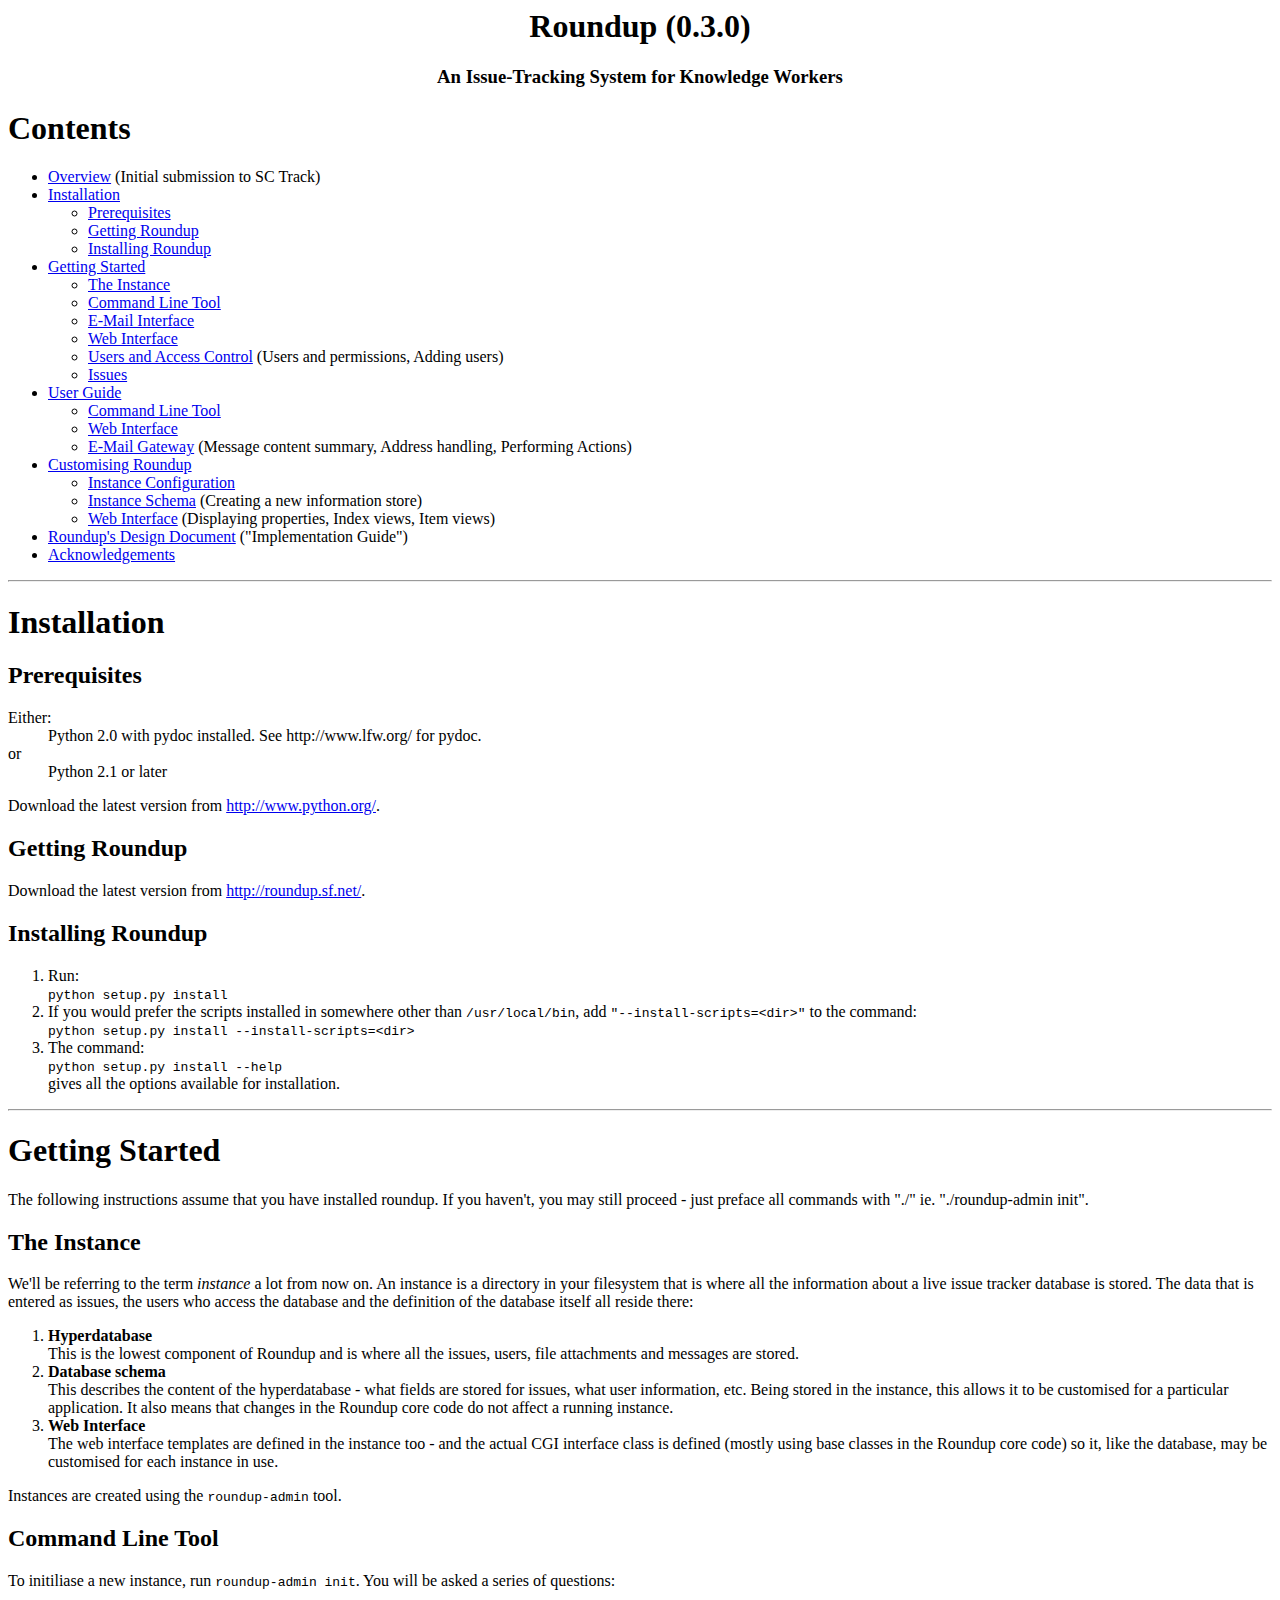
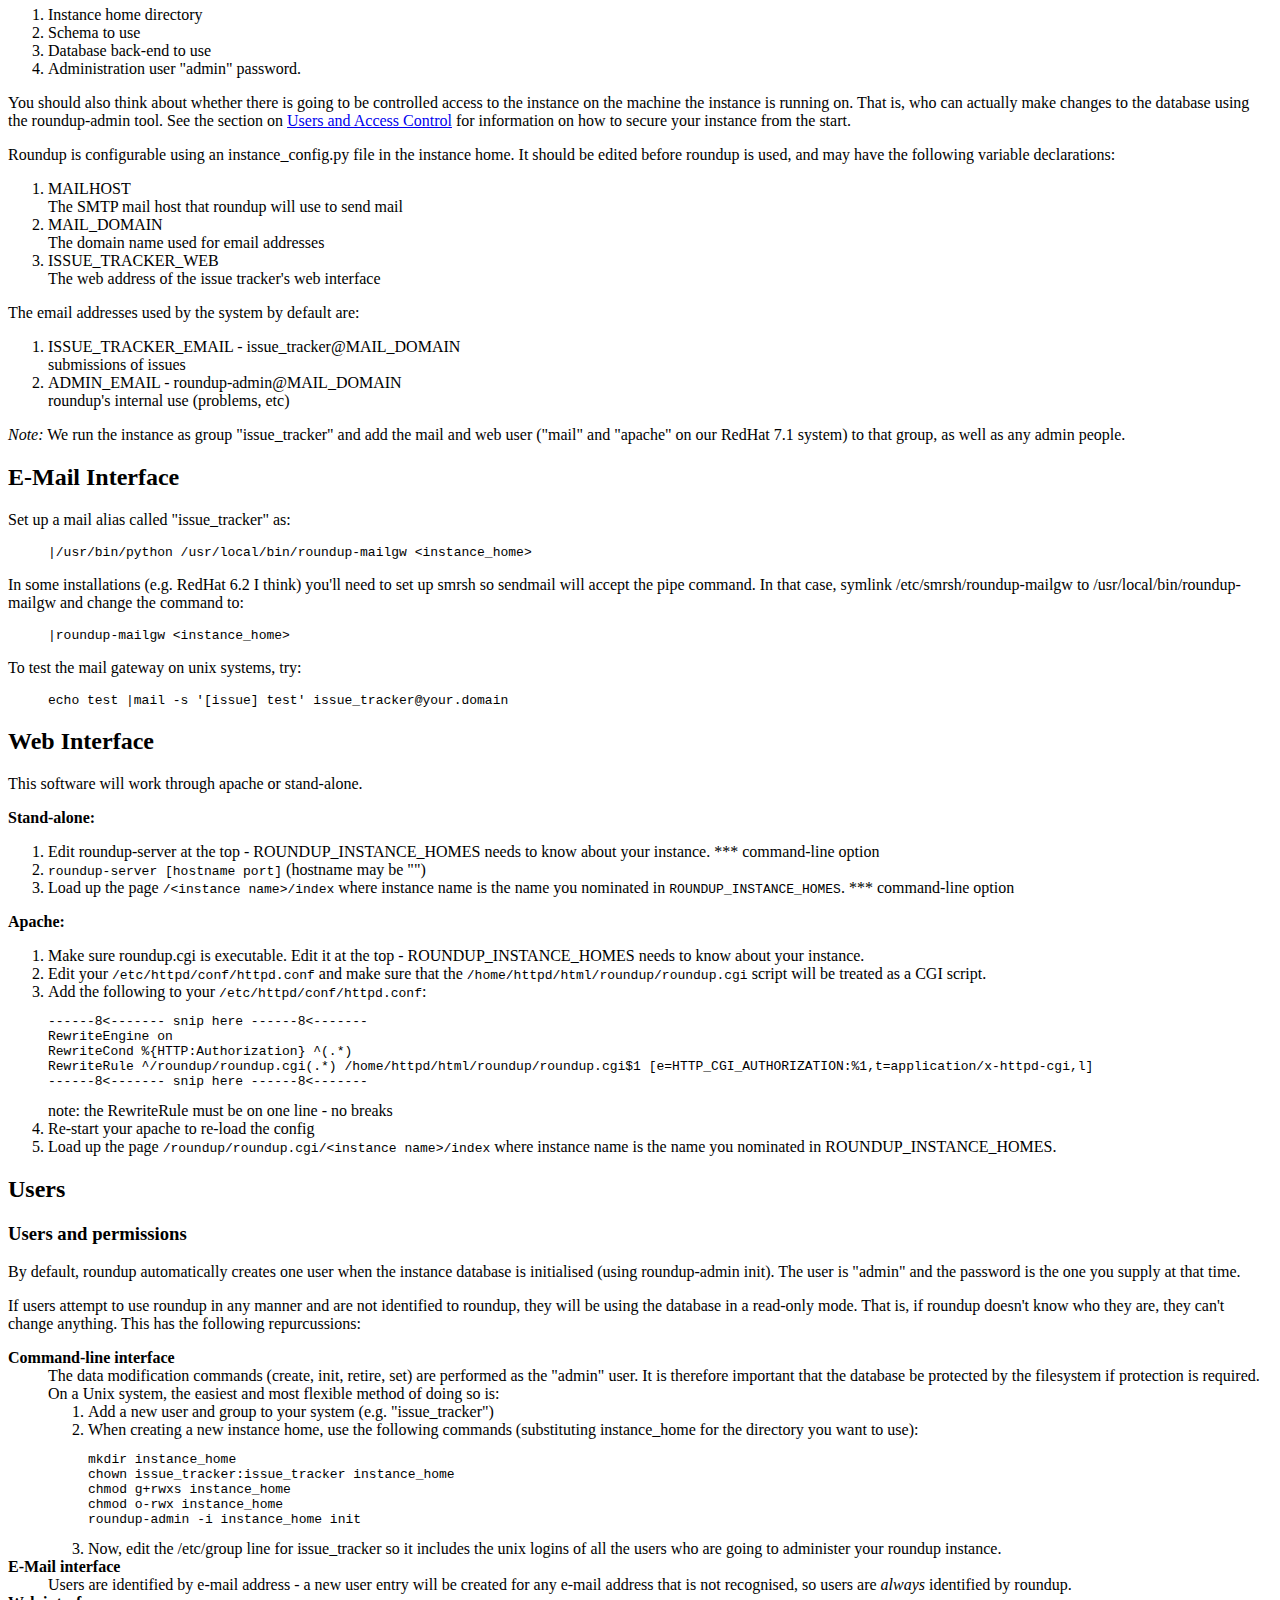
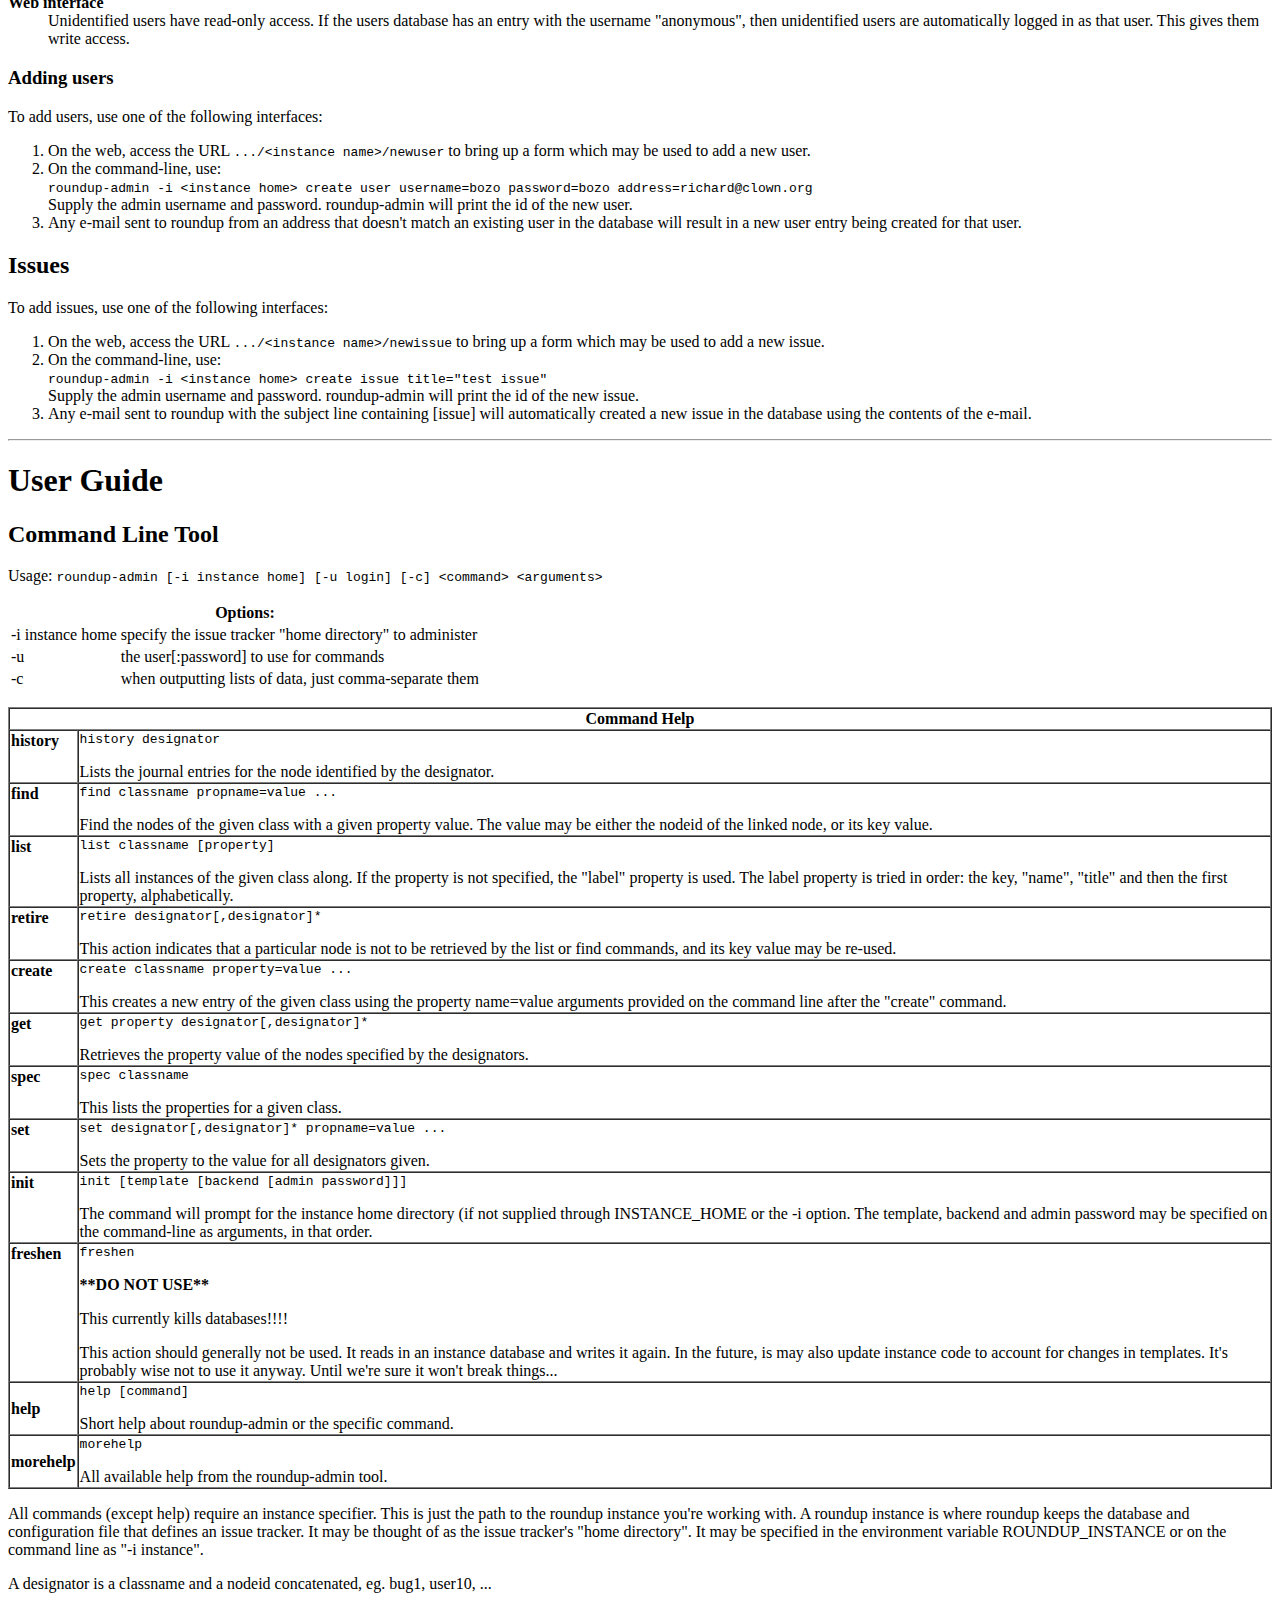
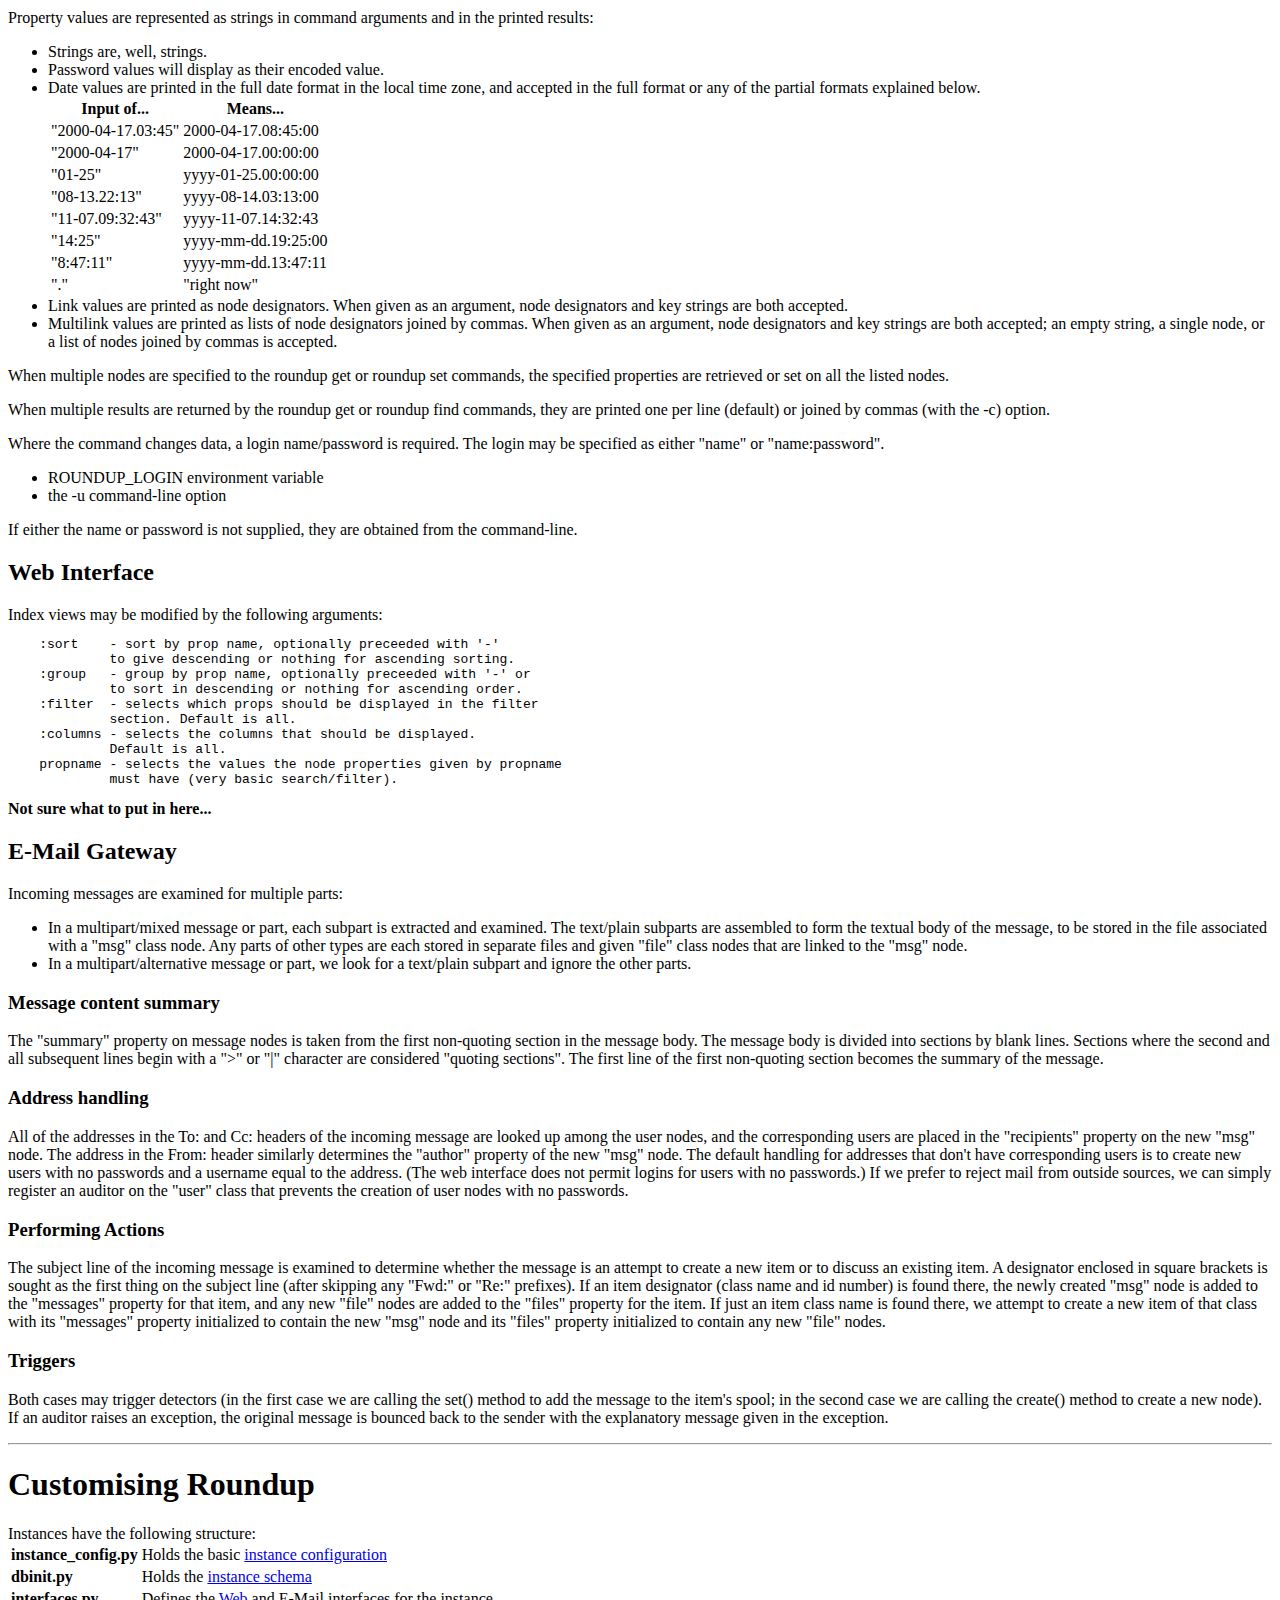
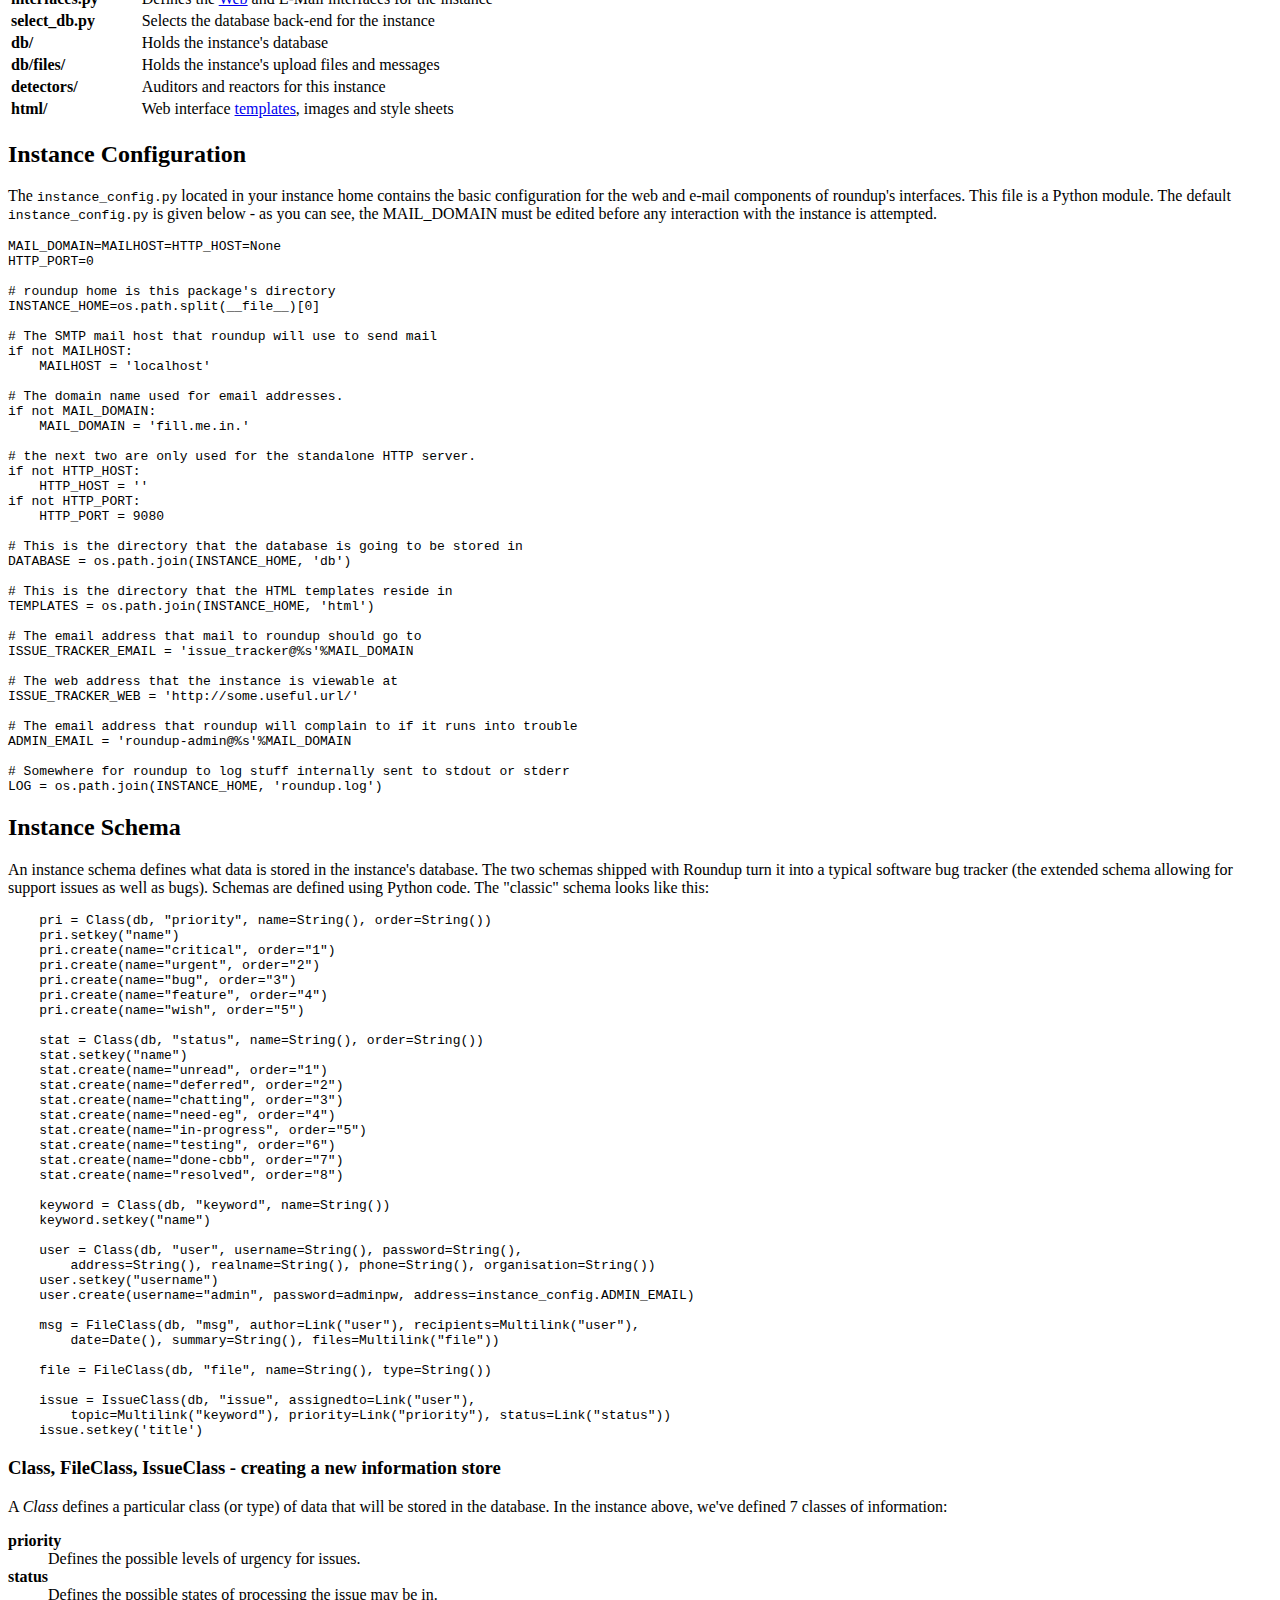
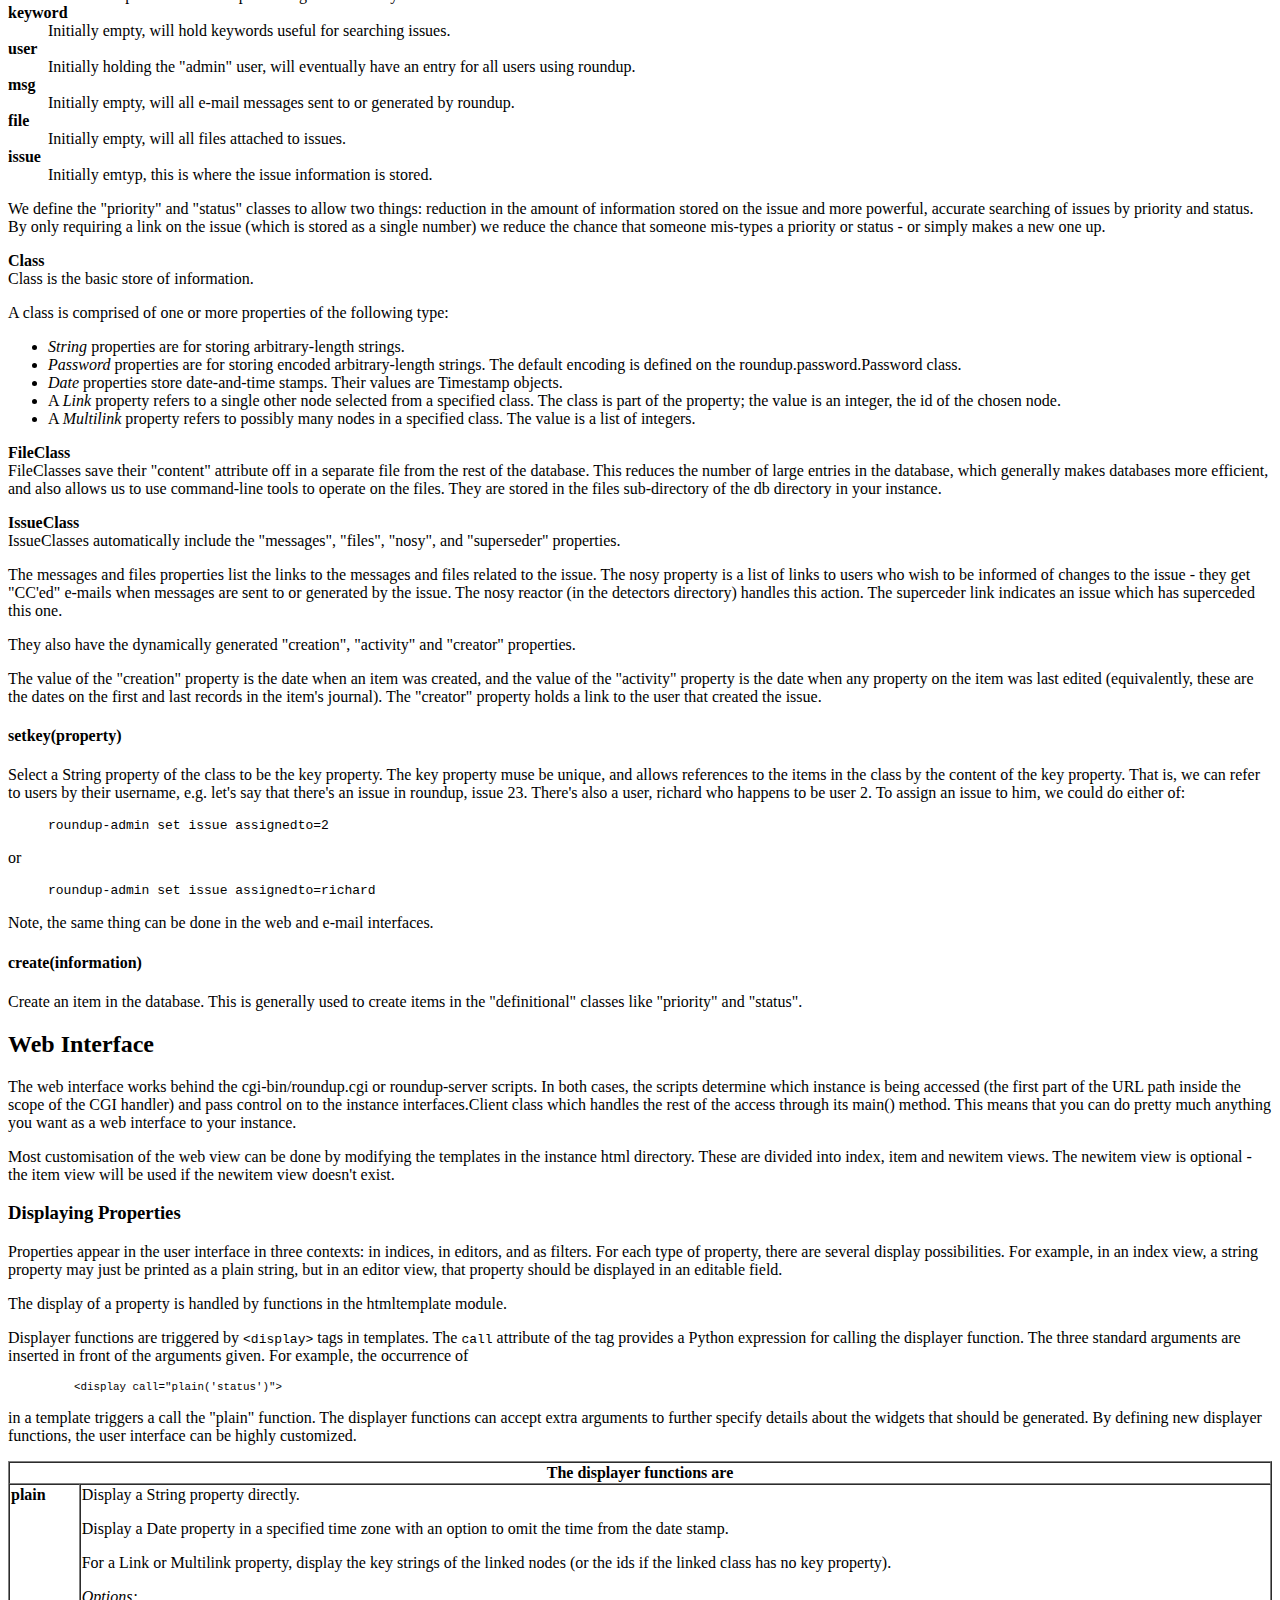
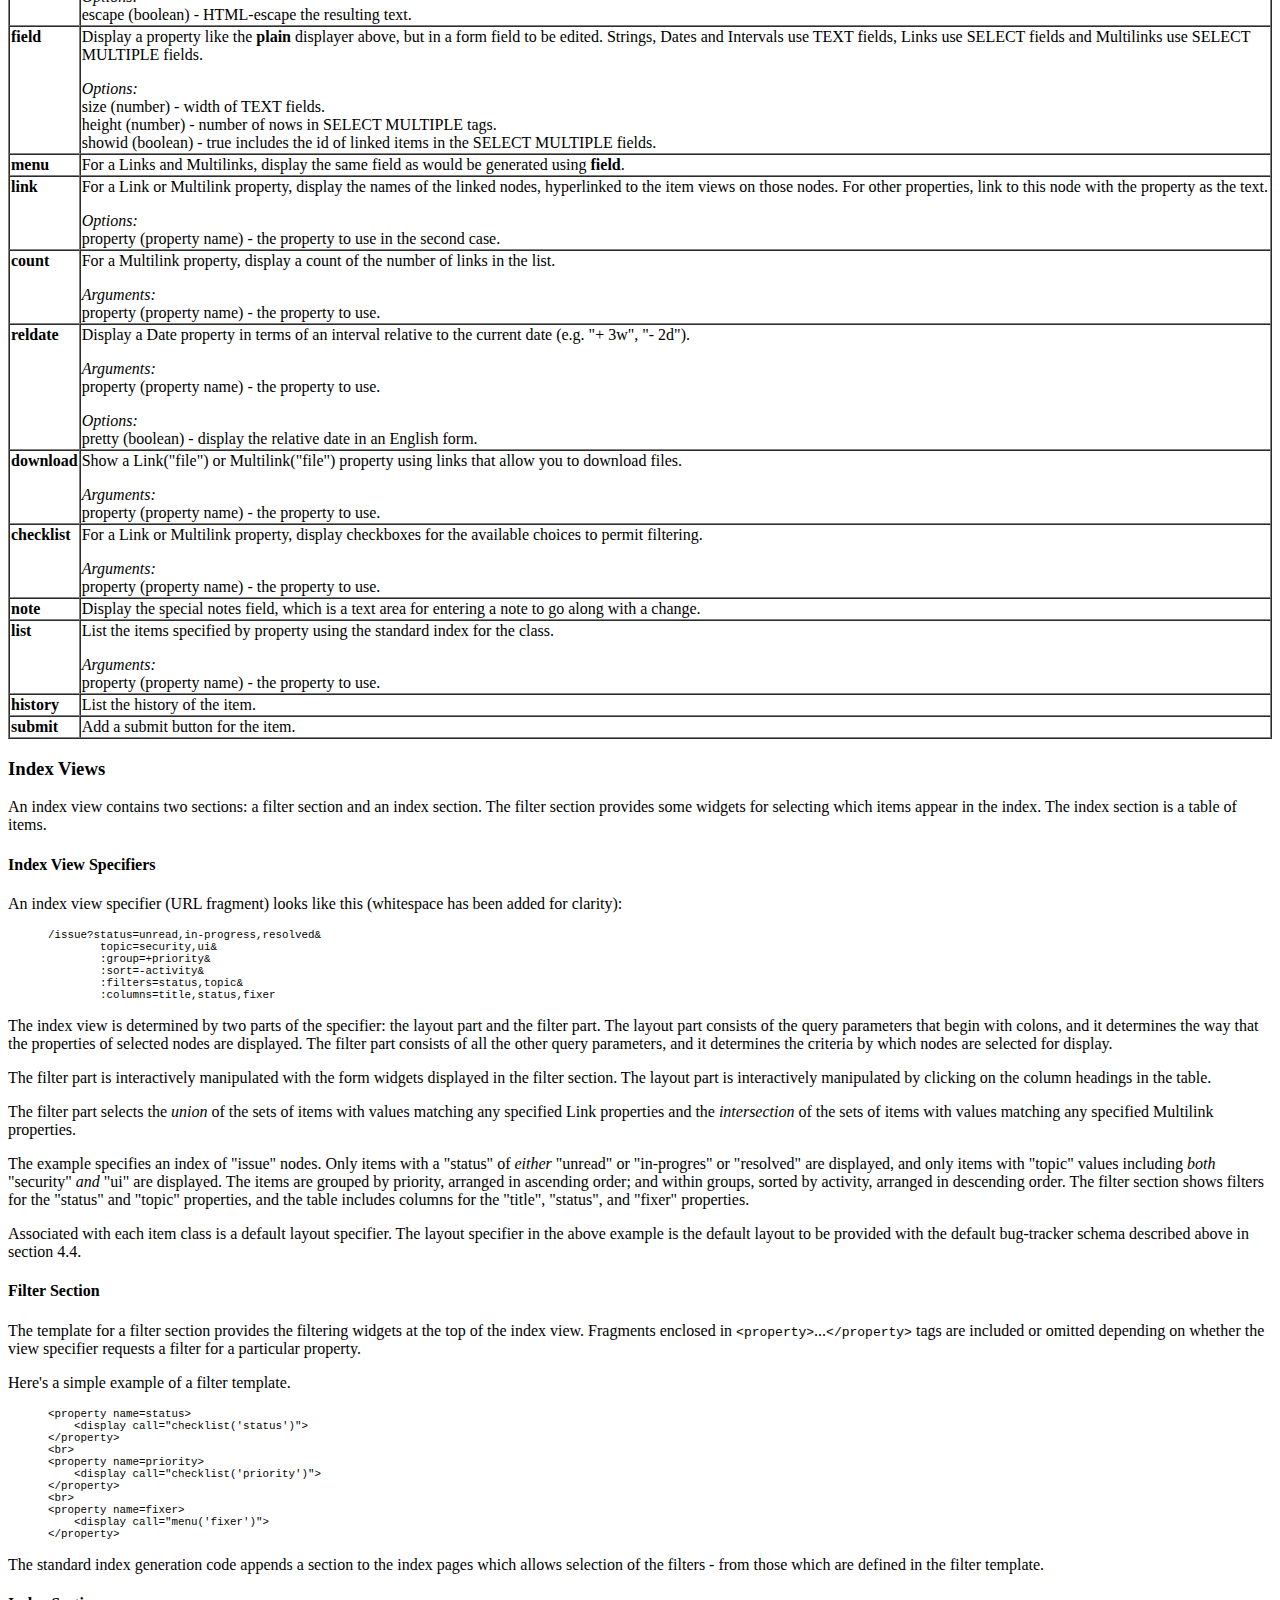
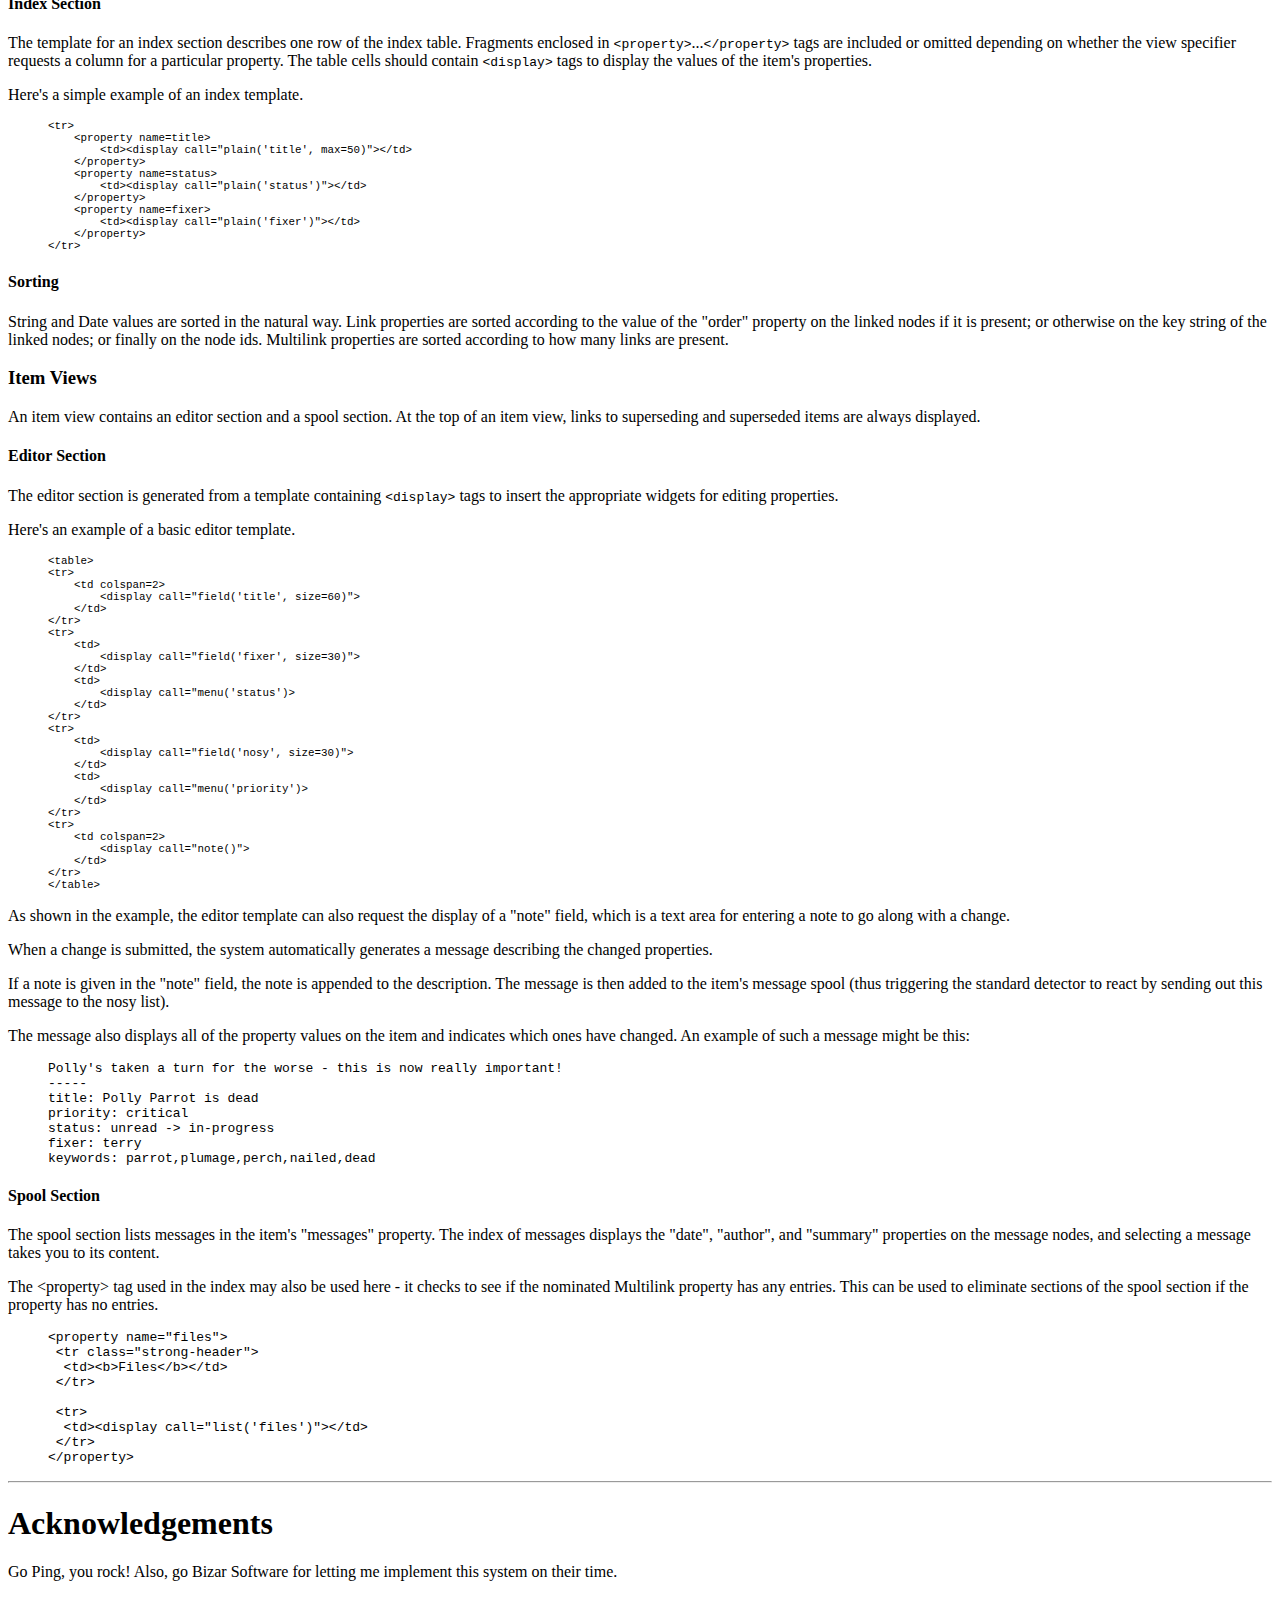
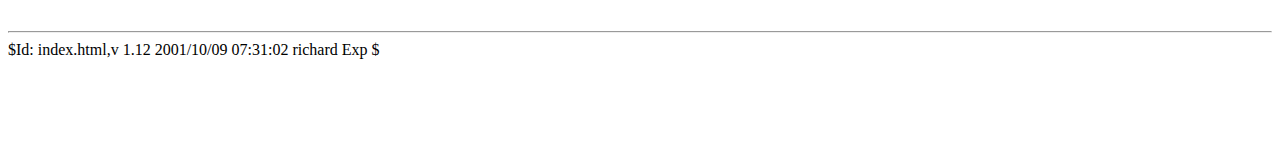
==== commit 228f84de: "Added some more doc." ====
--- a/doc/index.html
+++ b/doc/index.html
@@ -413,6 +413,7 @@
 printed results:
 <ul>
     <li>Strings are, well, strings.
+    <li>Password values will display as their encoded value.
     <li>Date values are printed in the full date format in the local time zone, and
    accepted in the full format or any of the partial formats explained below.
 <table>
@@ -671,6 +672,28 @@
 <strong>Class</strong>
 <br>
 Class is the basic store of information.
+
+<p>
+A class is comprised of one or more properties of the following type:
+
+<ul>
+<li><em>String</em> properties are for storing arbitrary-length
+strings.
+
+<li><em>Password</em> properties are for storing encoded arbitrary-length
+strings. The default encoding is defined on the roundup.password.Password
+class.
+
+<li><em>Date</em> properties store date-and-time stamps.
+Their values are Timestamp objects.
+
+<li>A <em>Link</em> property refers to a single other node
+selected from a specified class.  The class is part of the property;
+the value is an integer, the id of the chosen node.
+
+<li>A <em>Multilink</em> property refers to possibly many nodes
+in a specified class.  The value is a list of integers.
+</ul>
 
 <p>
 
@@ -1103,7 +1126,7 @@
 
 <p>&nbsp;</p>
 <hr>
-$Id: index.html,v 1.11 2001/10/09 07:25:59 richard Exp $
+$Id: index.html,v 1.12 2001/10/09 07:31:02 richard Exp $
 <p>&nbsp;</p>
 
 </body></html>
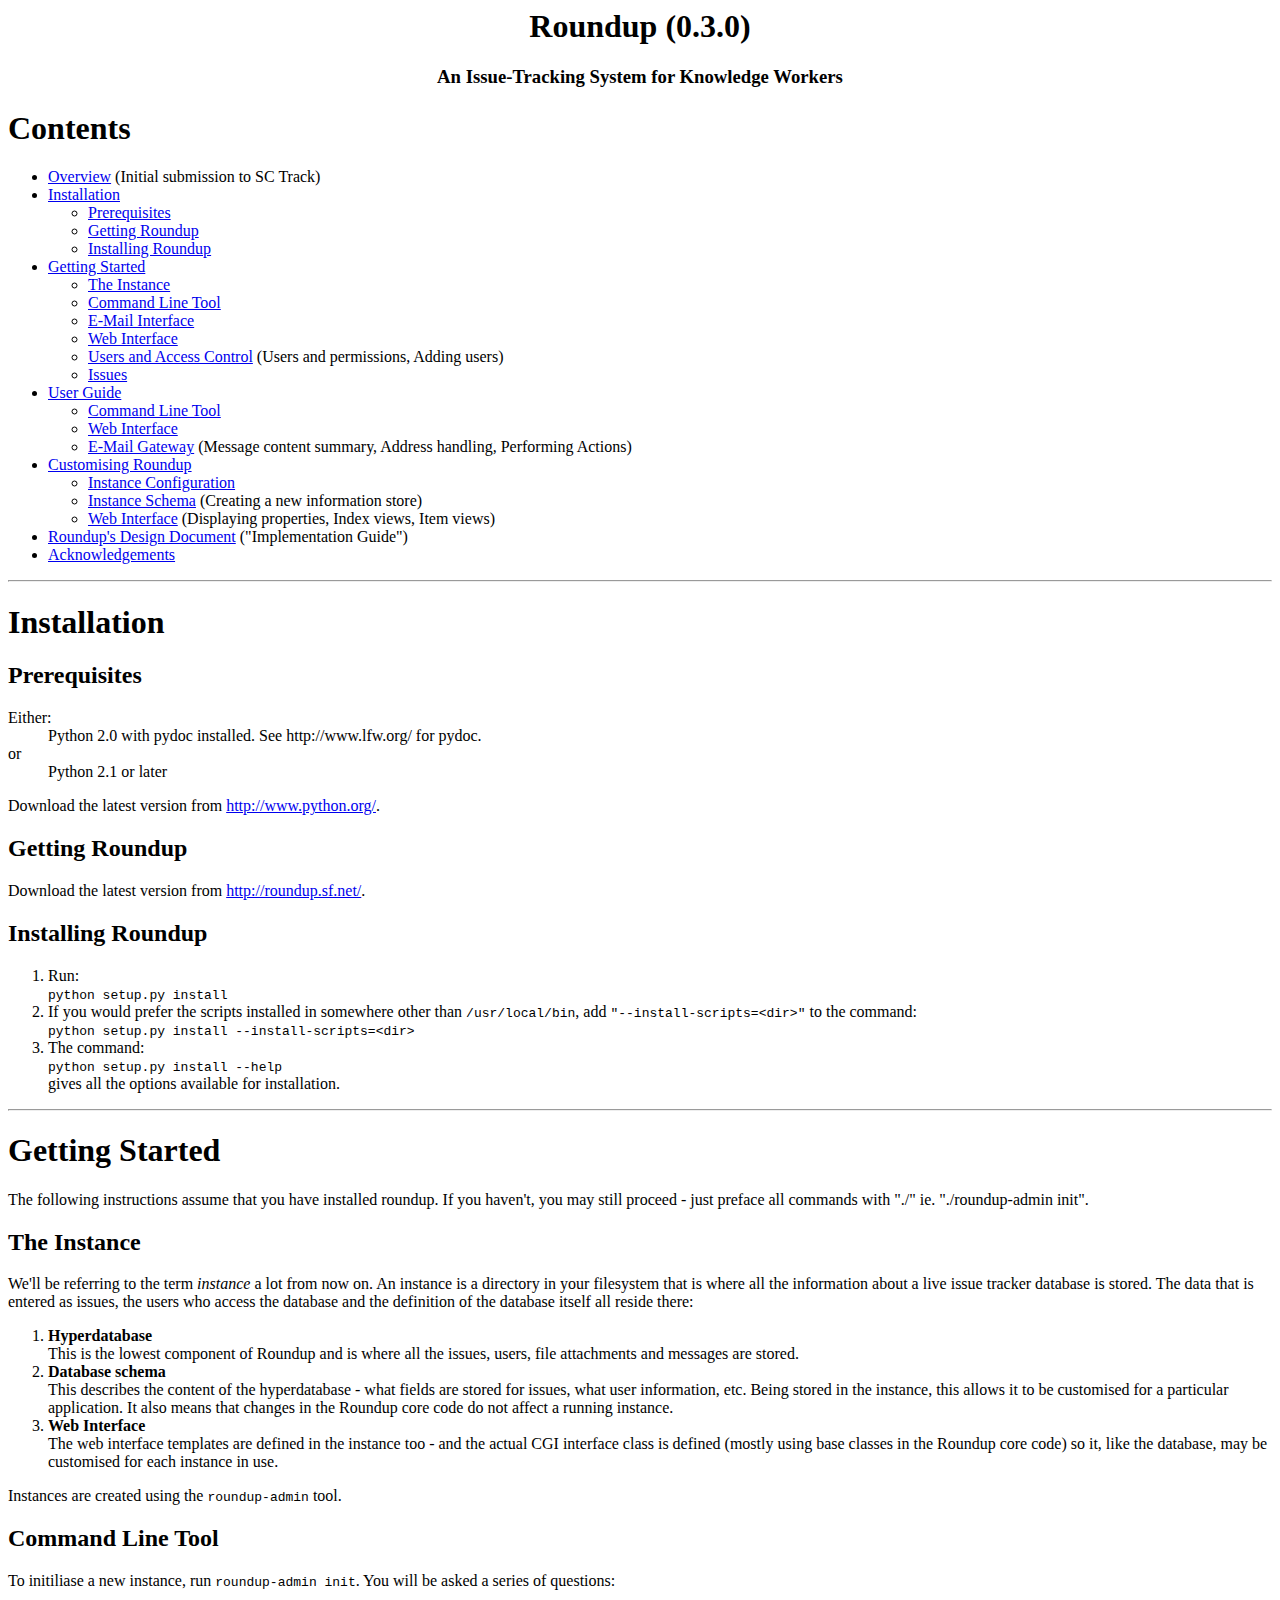
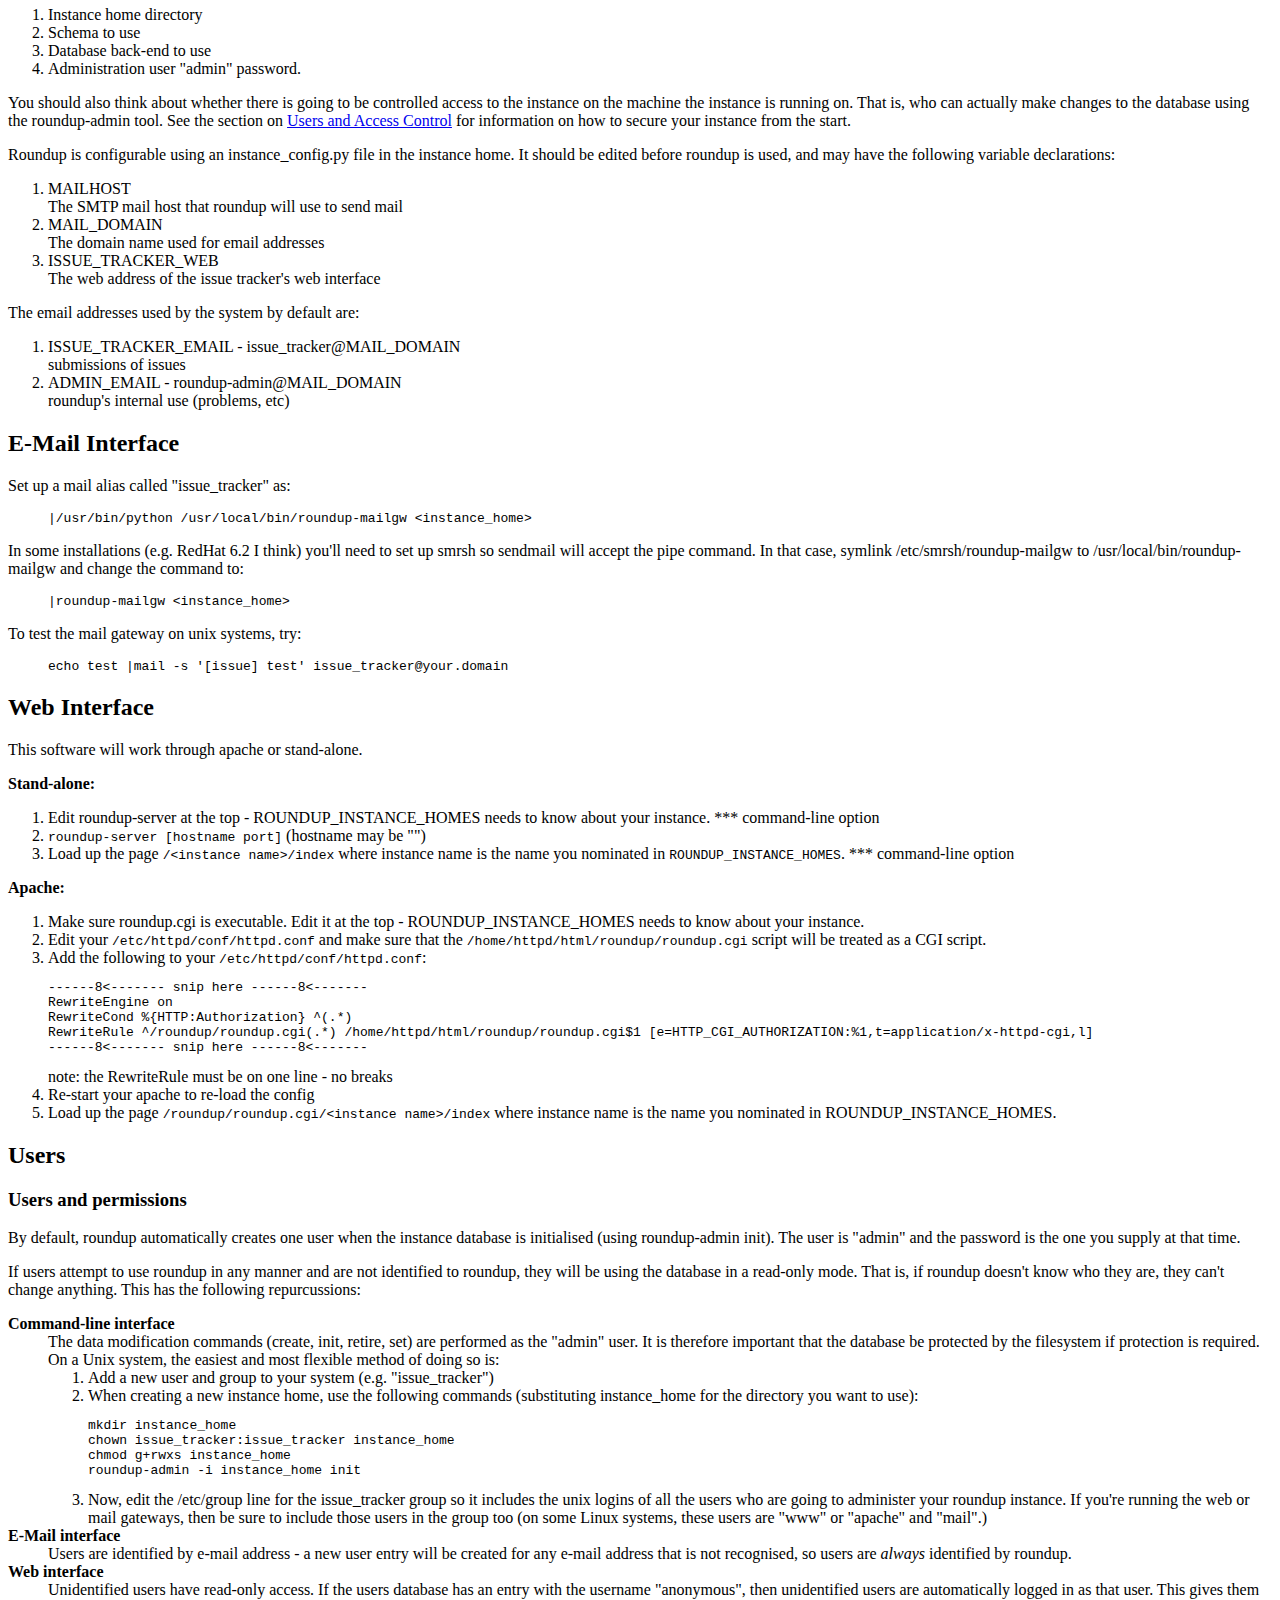
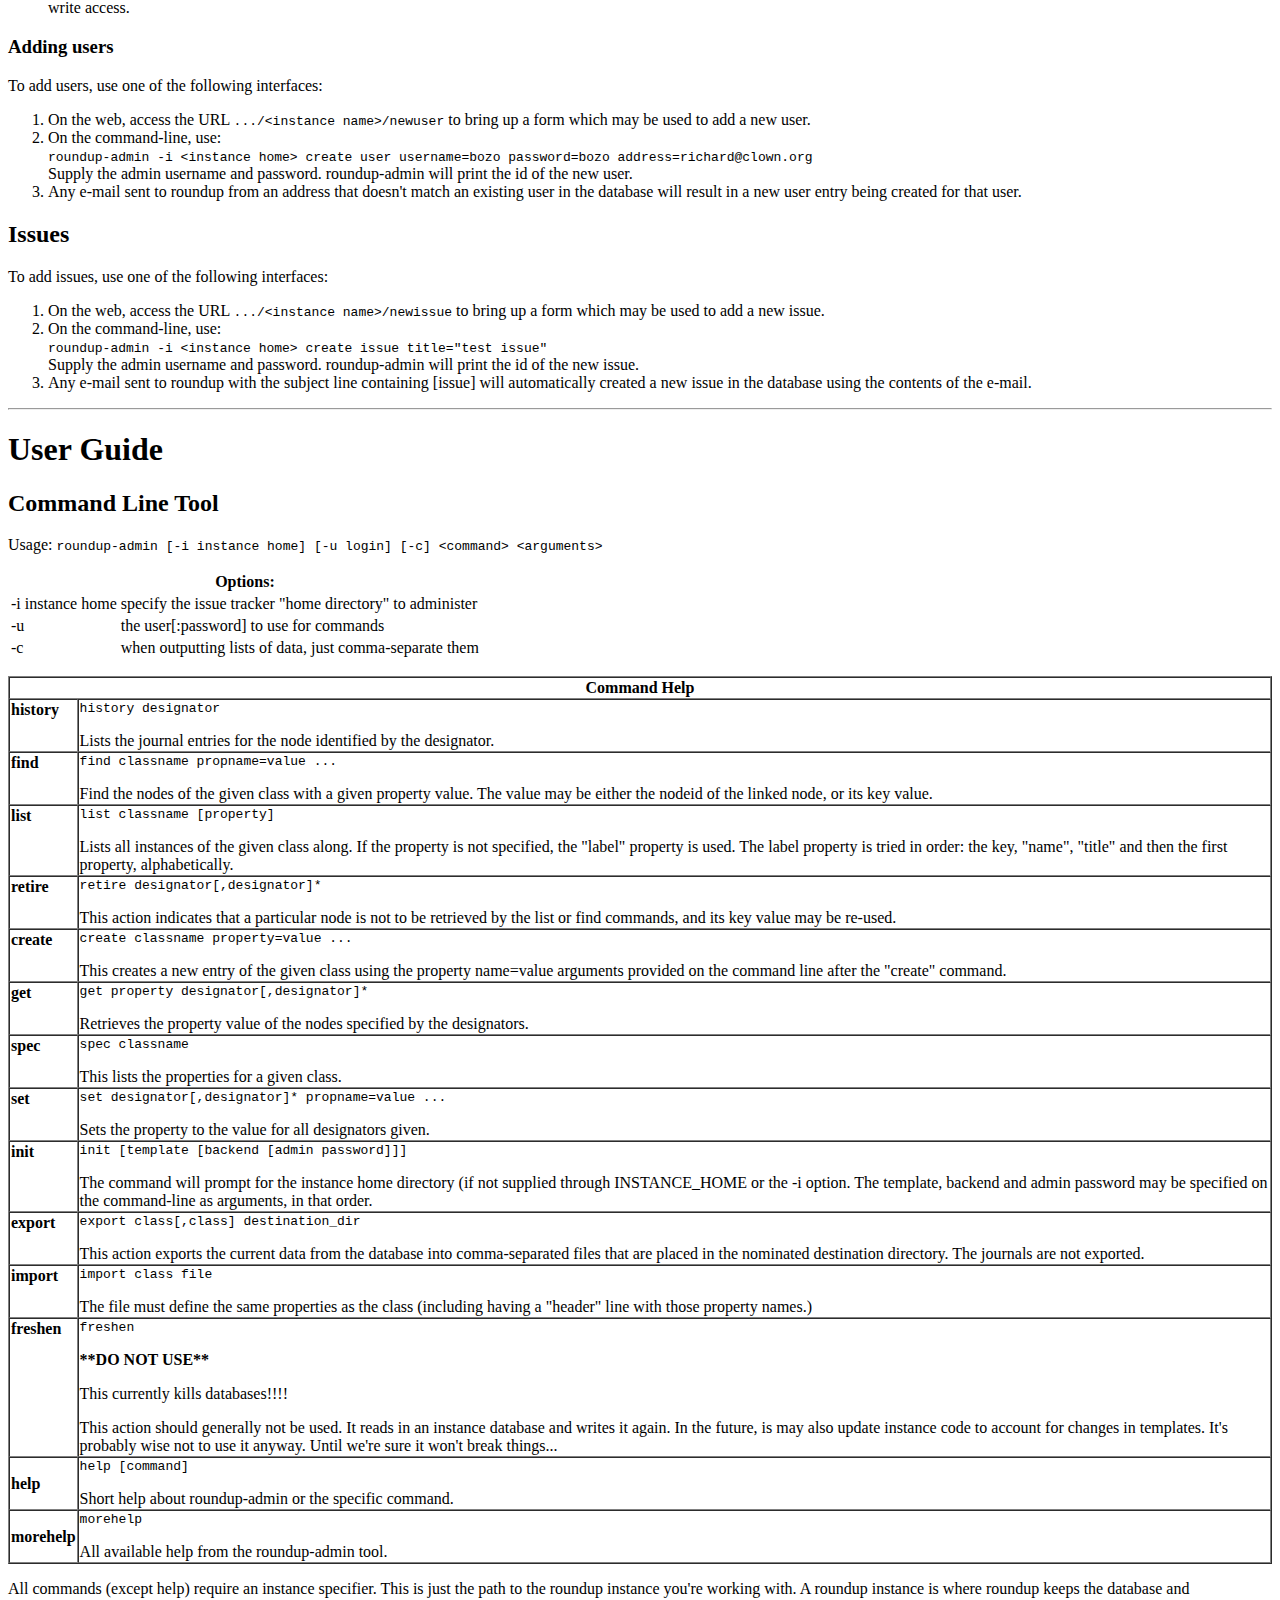
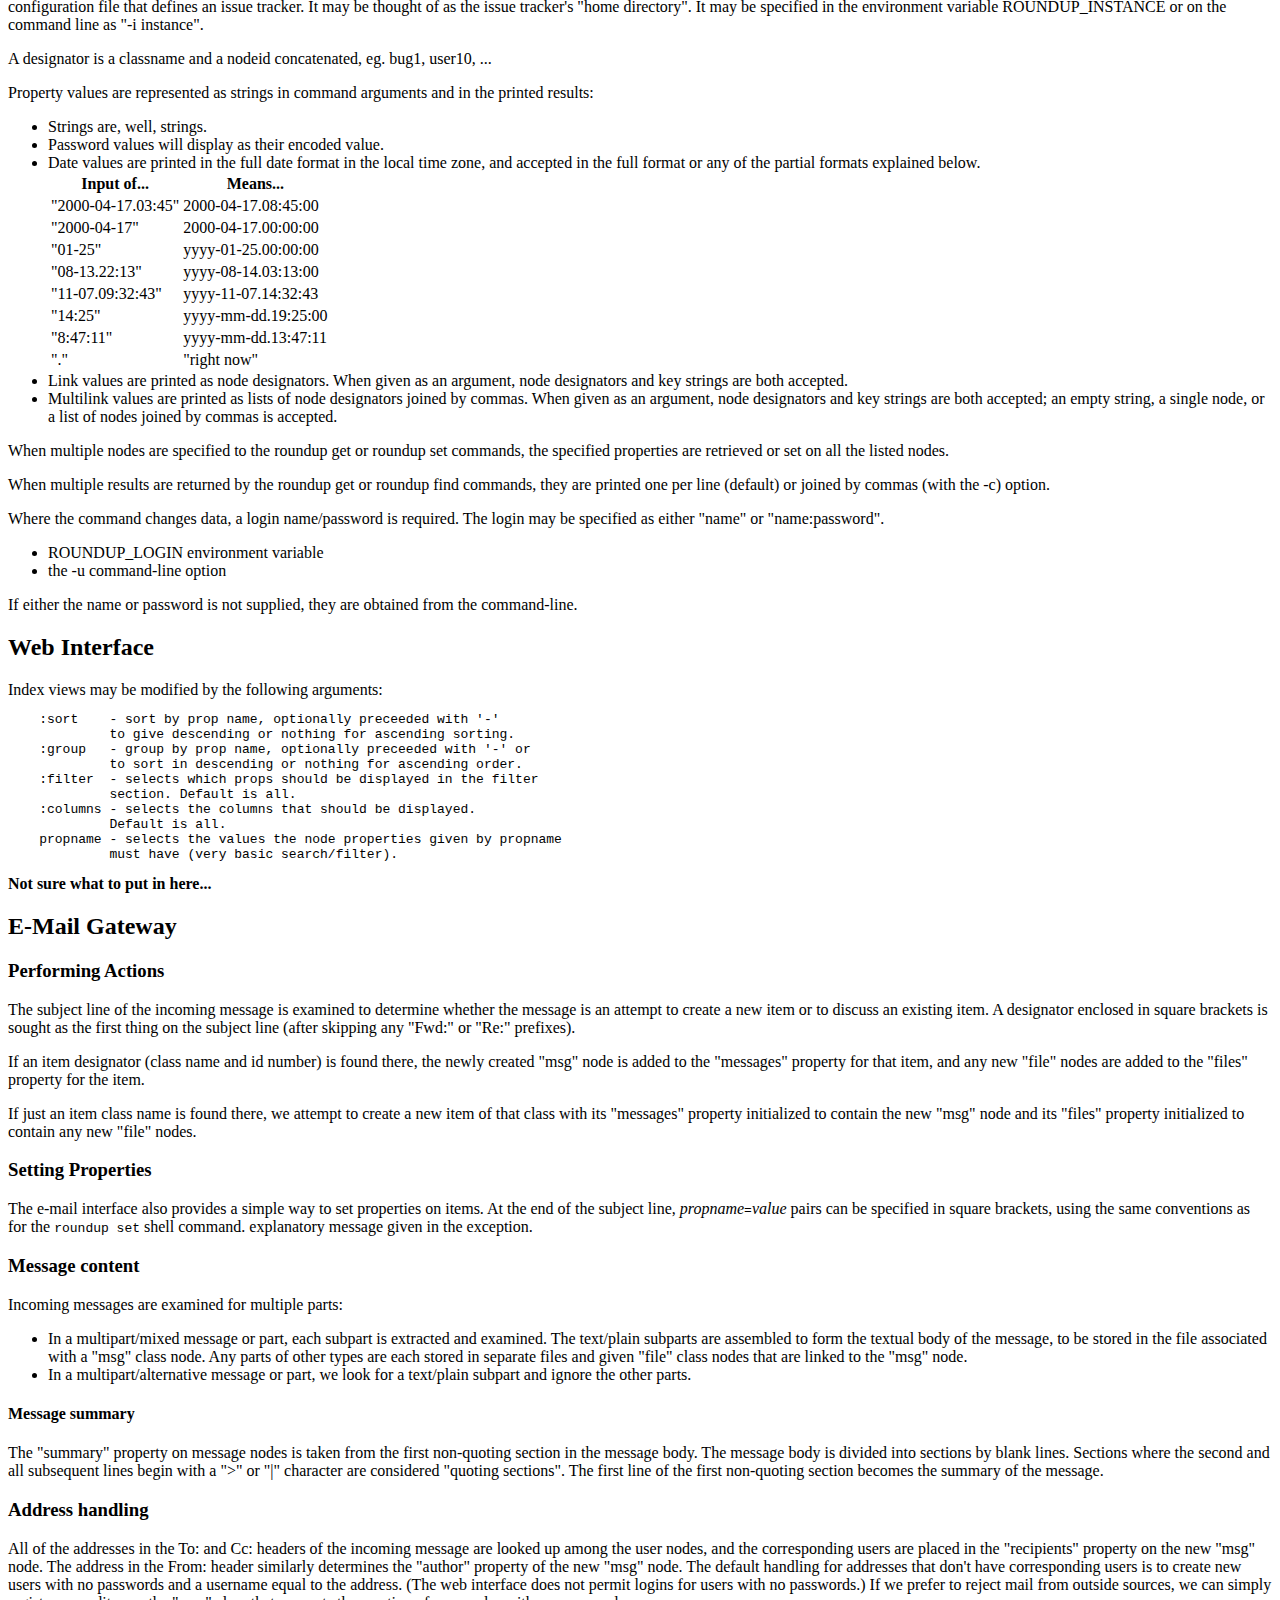
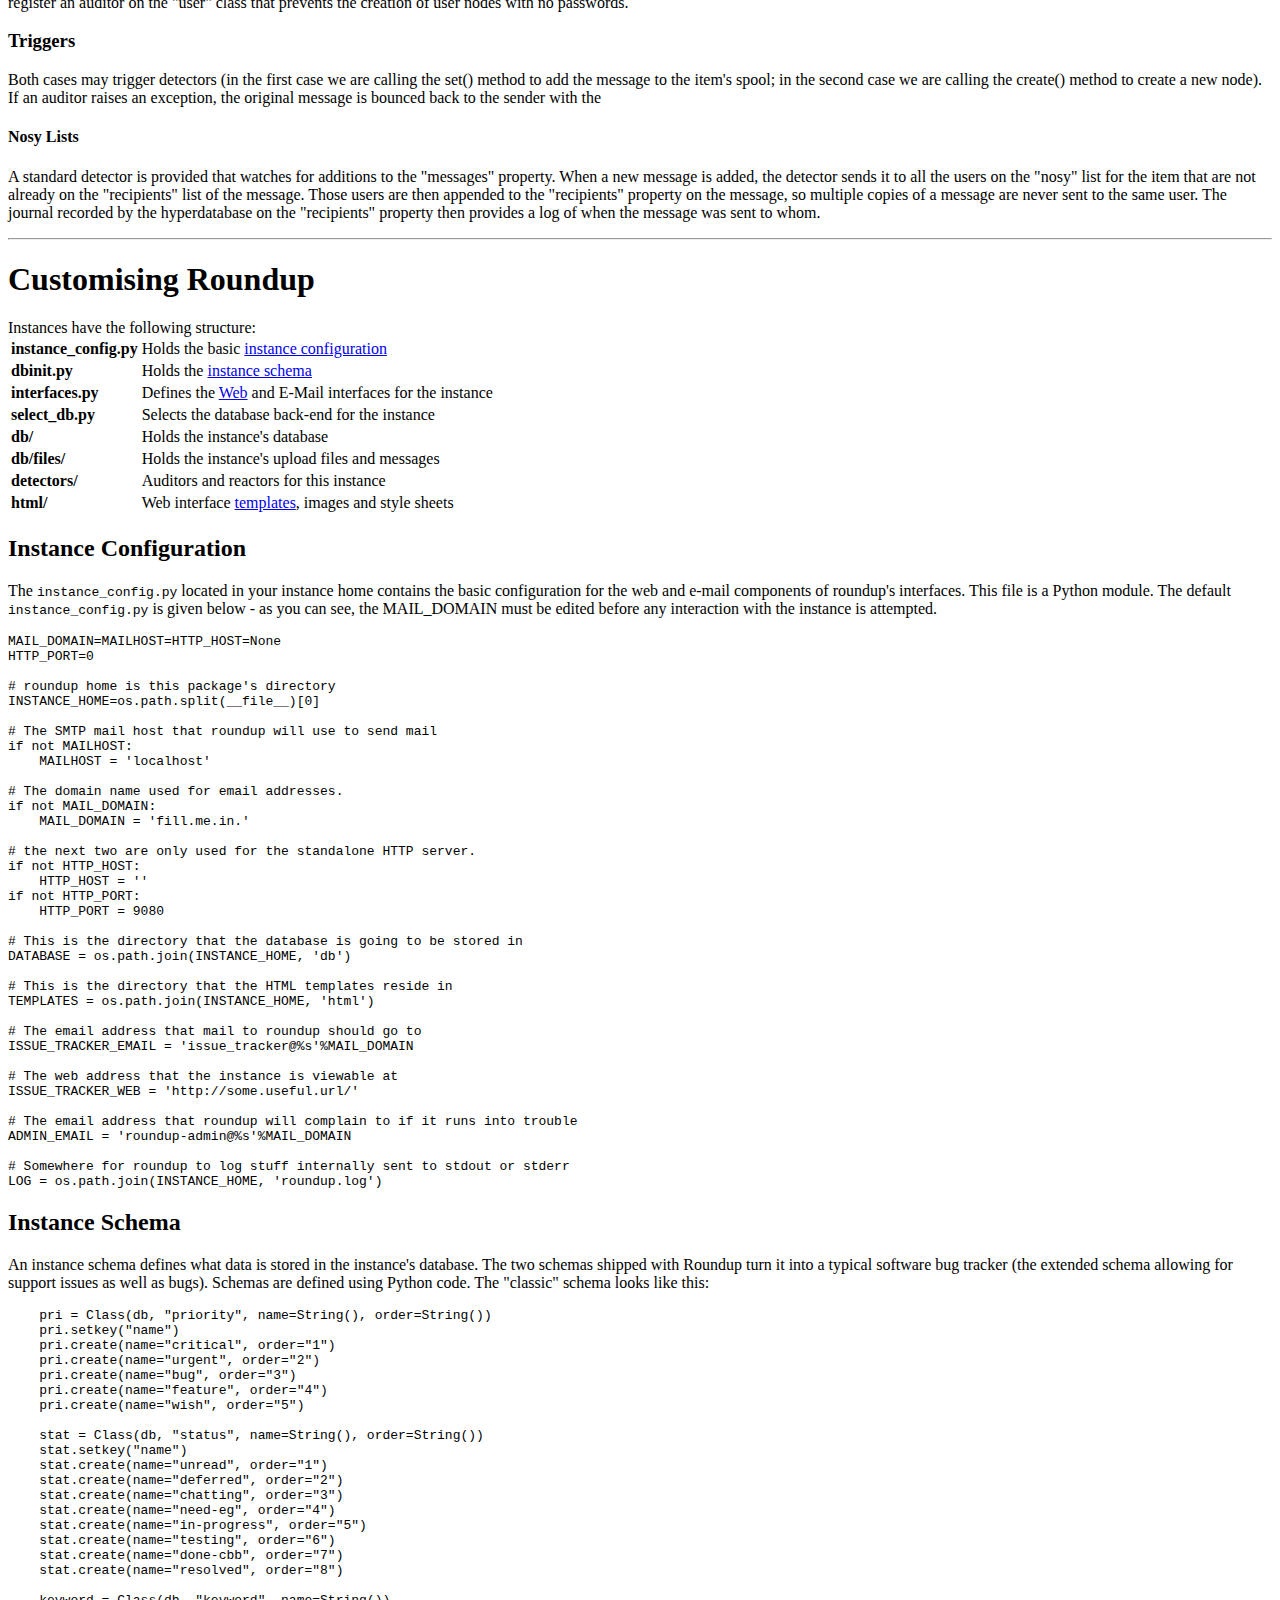
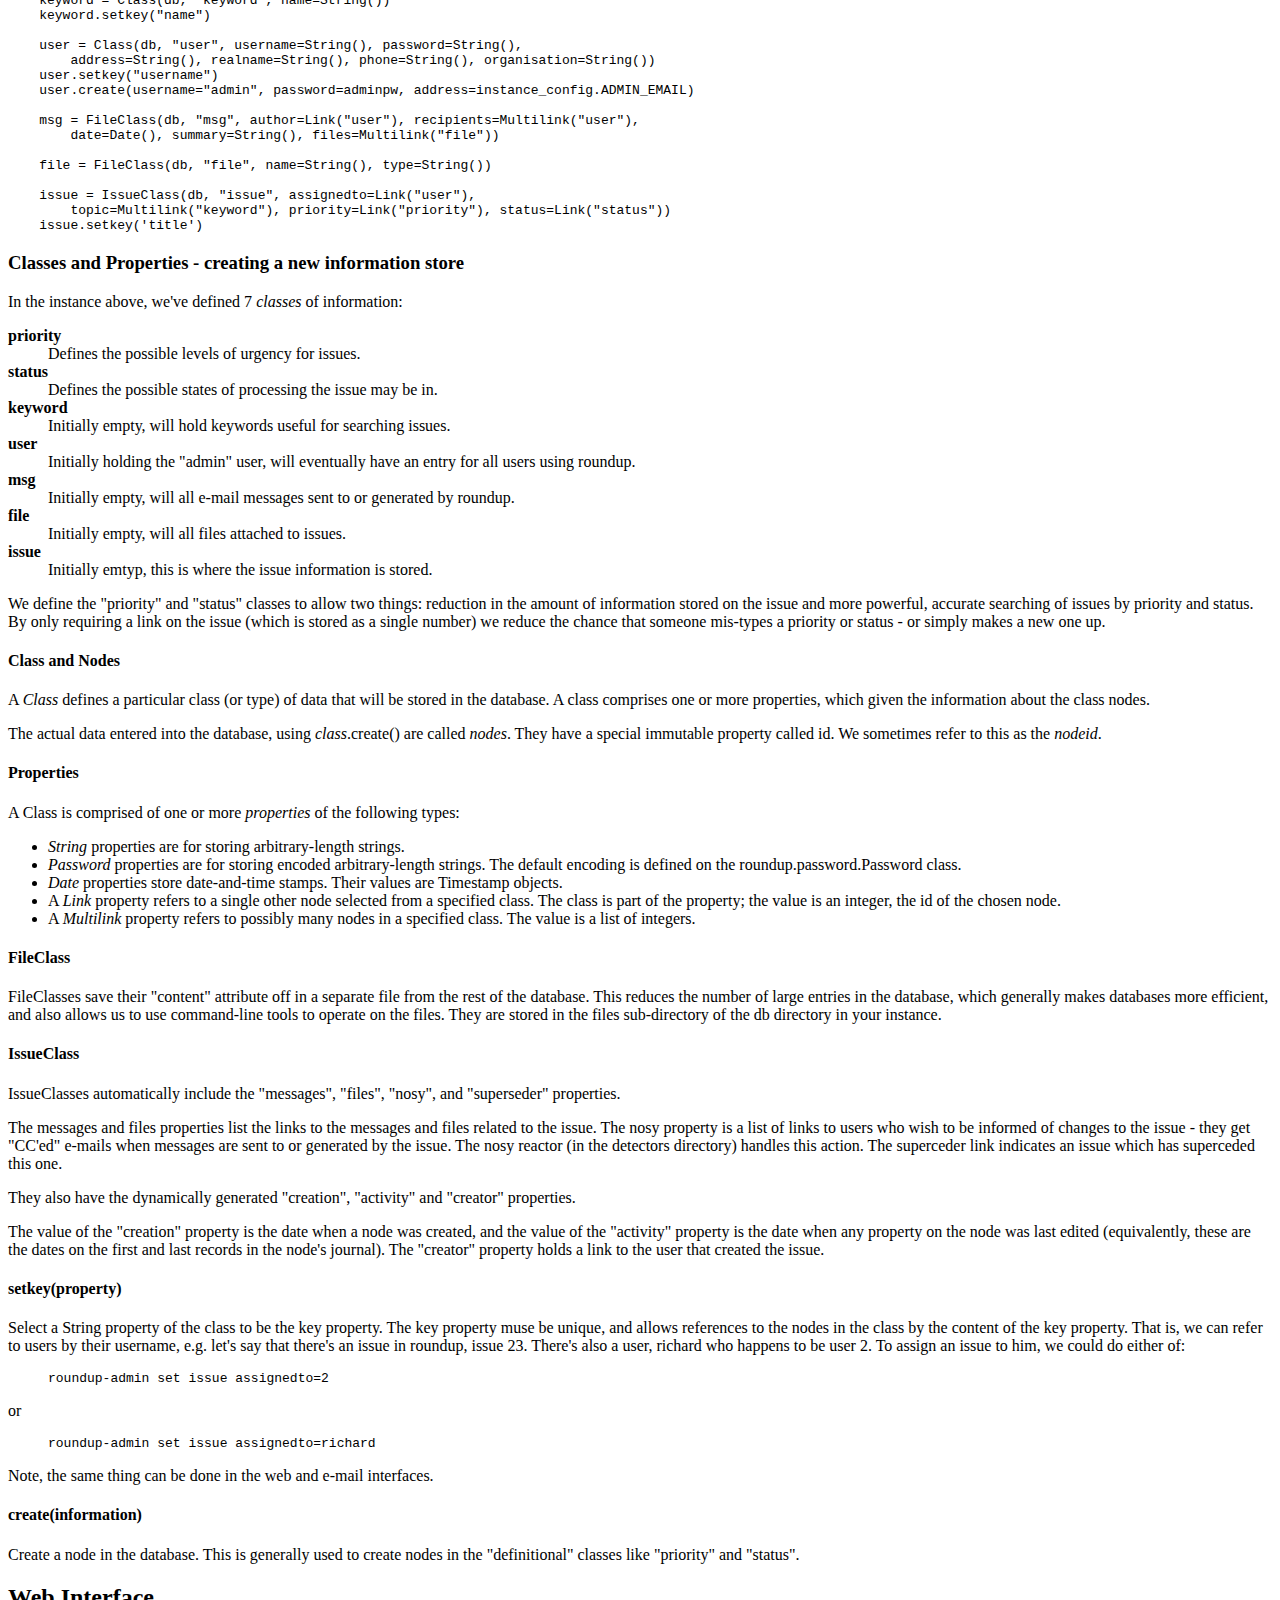
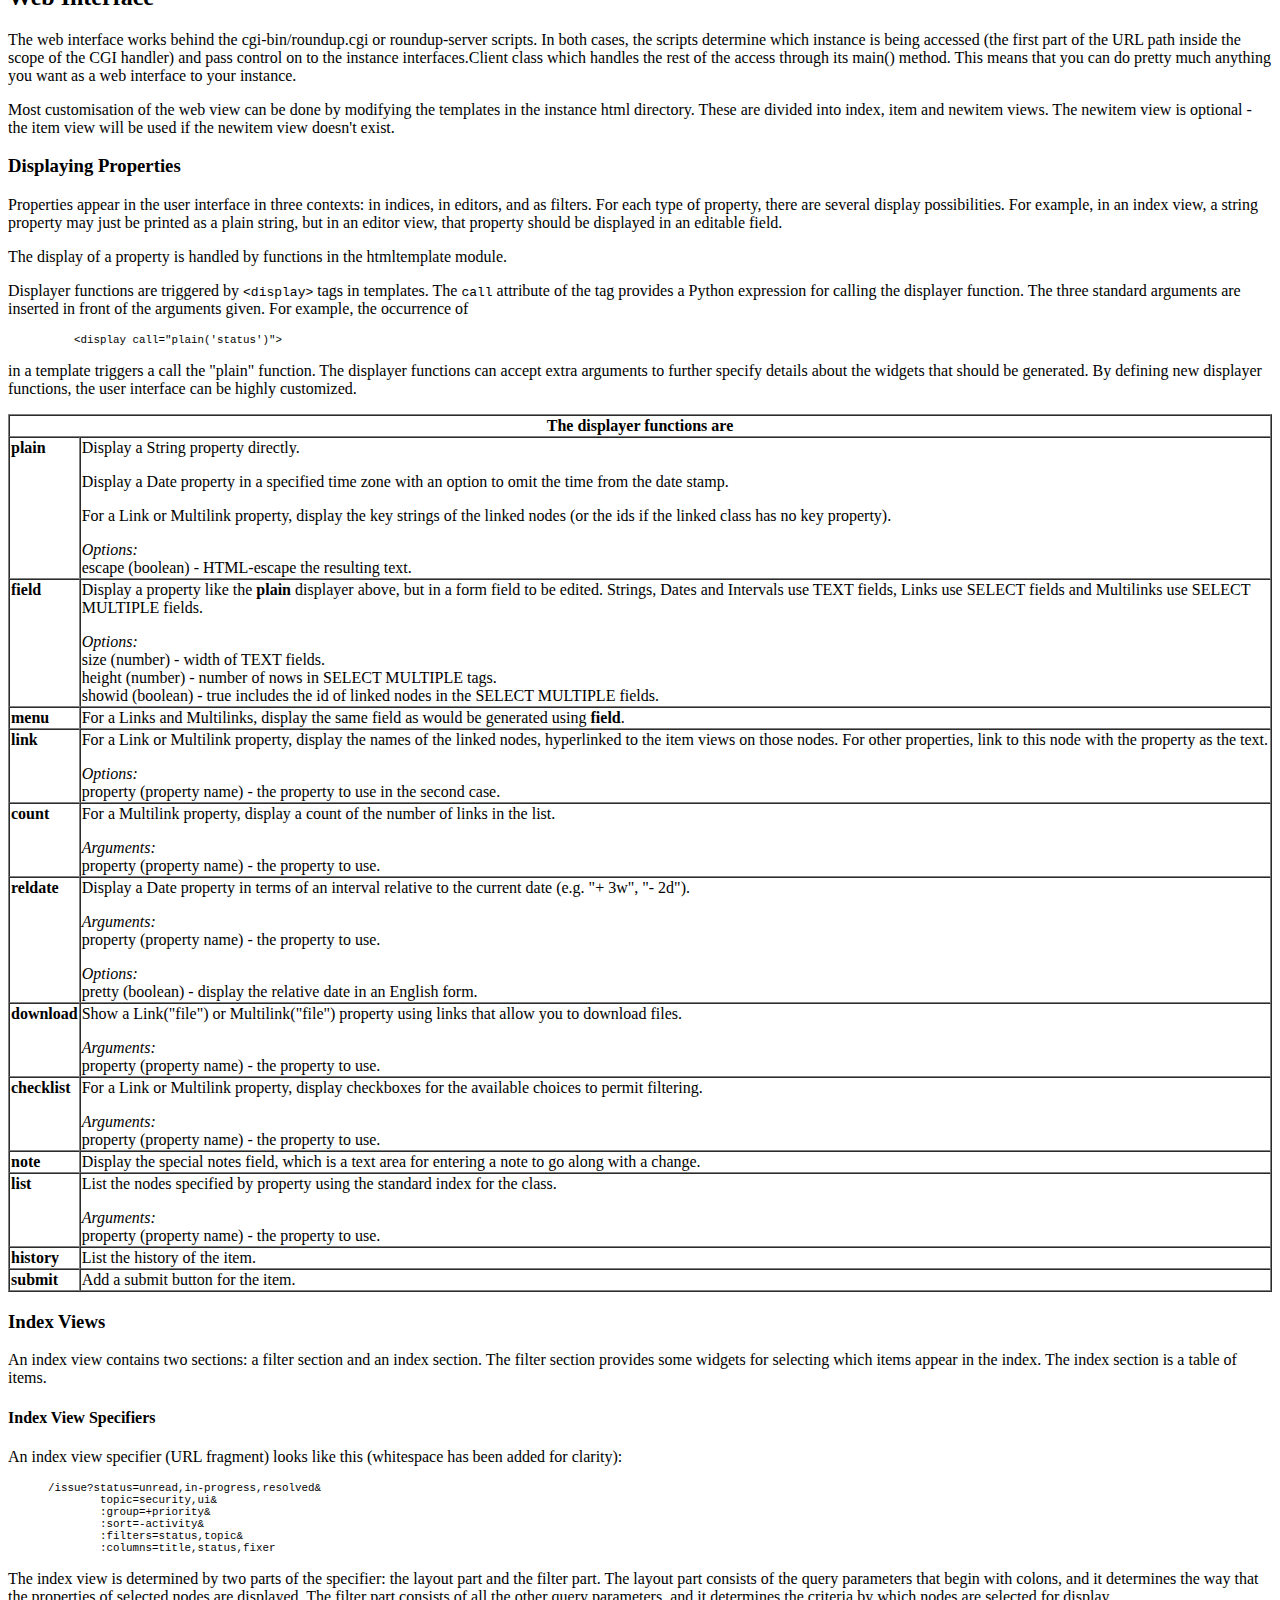
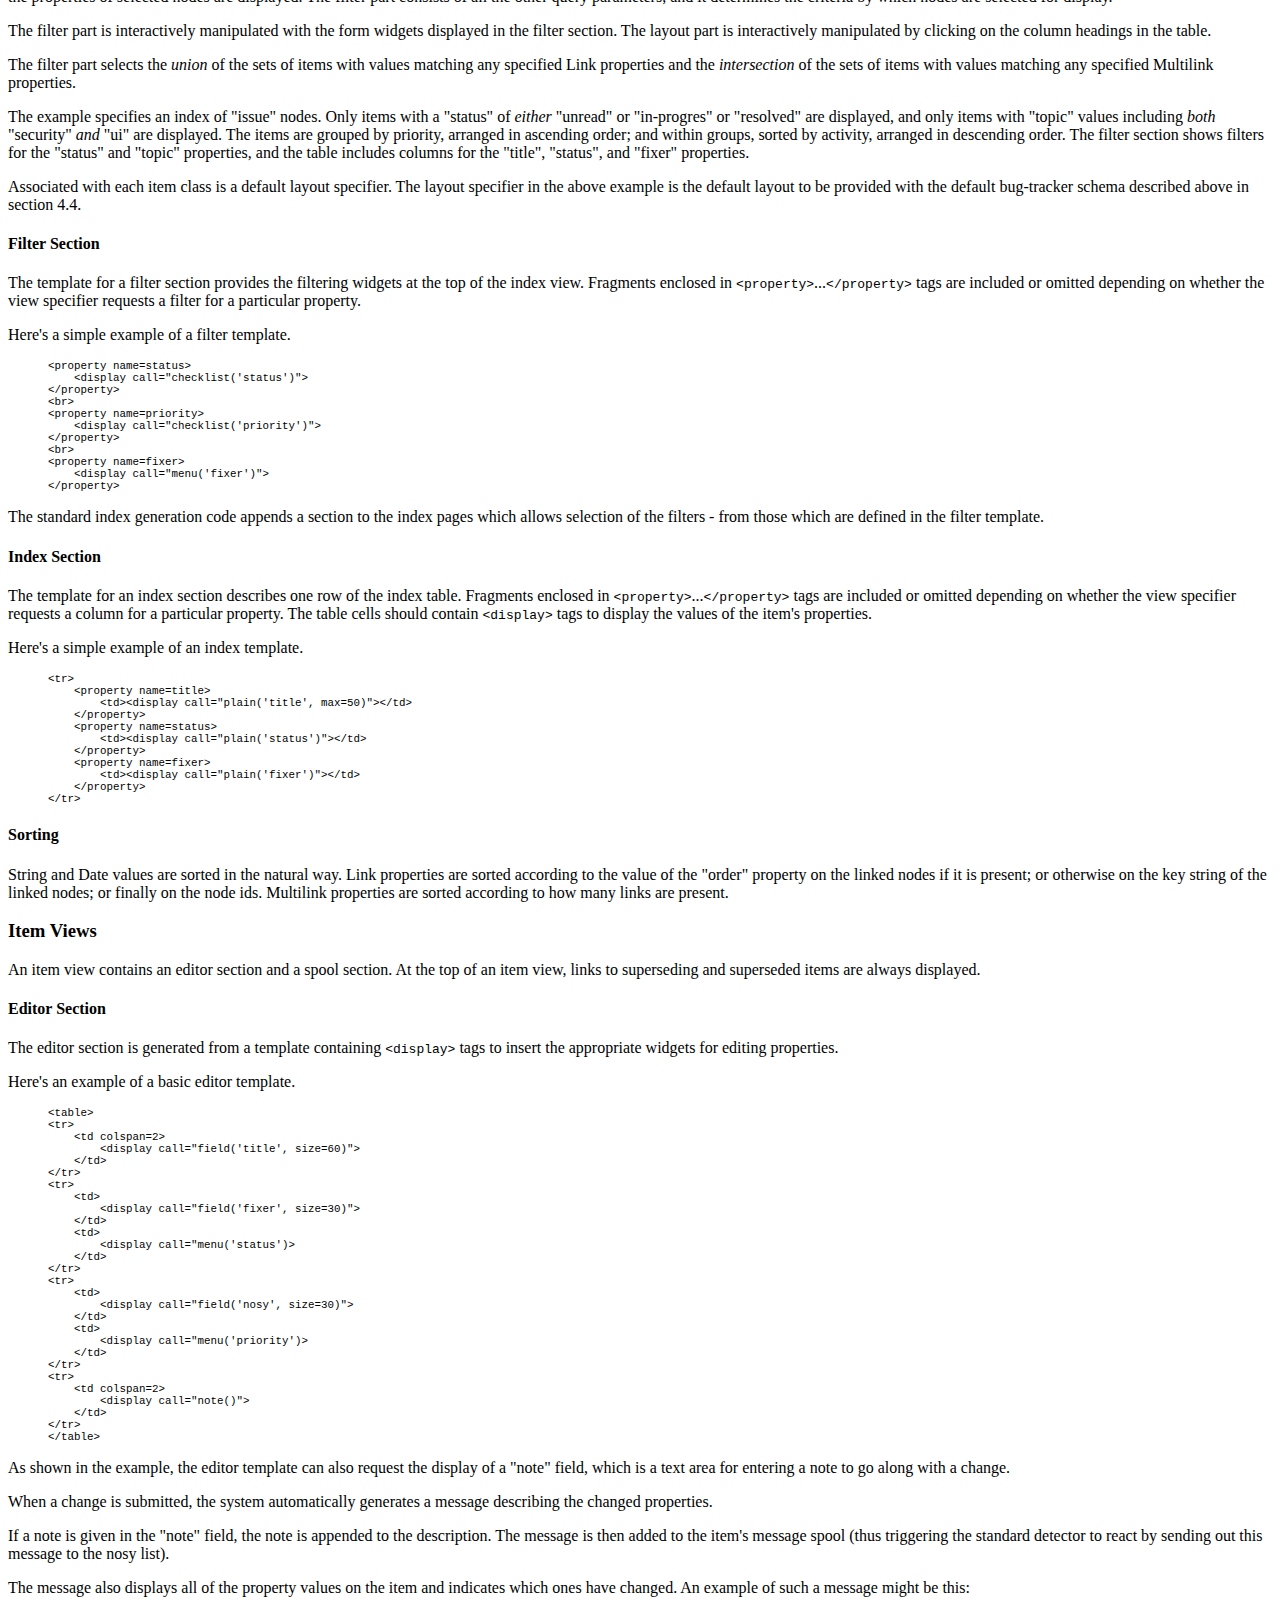
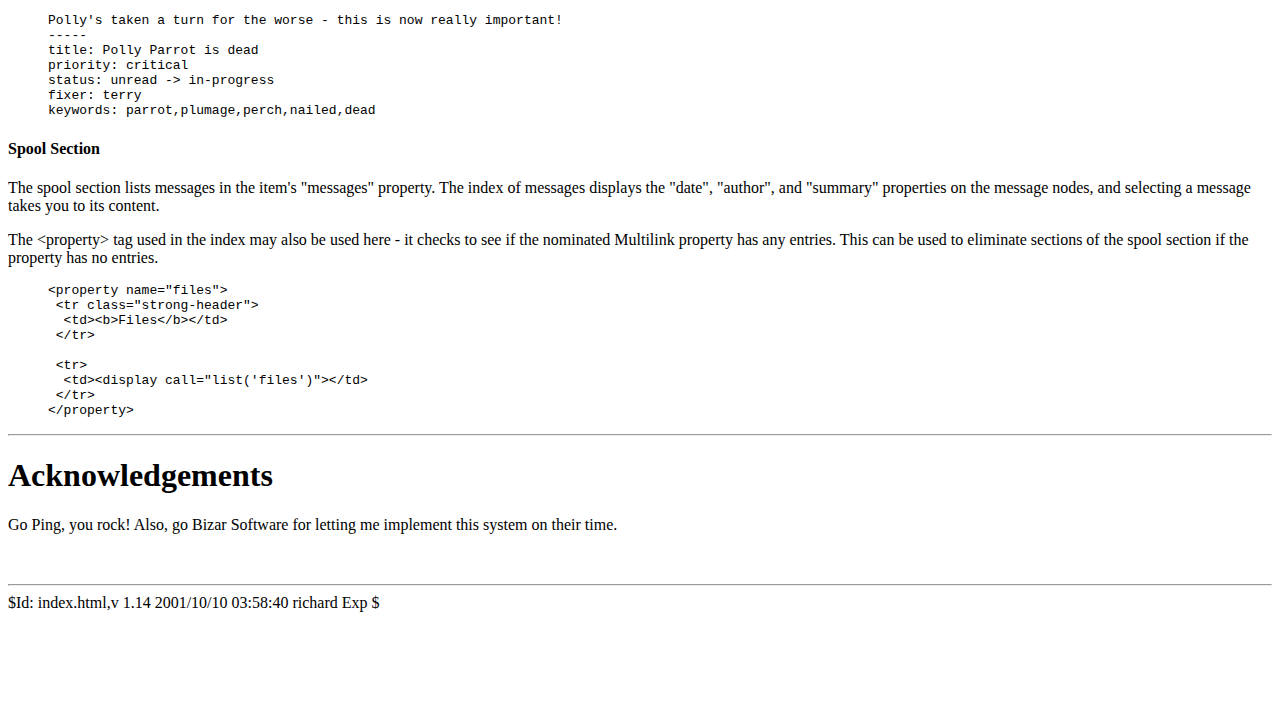
==== commit 2dd9c16e: "Updated doc for recent roundup-admin changes" ====
--- a/doc/index.html
+++ b/doc/index.html
@@ -157,12 +157,6 @@
     <br>roundup's internal use (problems, etc)
 </ol>
 
-<em>Note:</em>
-We run the instance as group "issue_tracker" and add the mail and web user
-("mail" and "apache" on our RedHat 7.1 system) to that group, as well as
-any admin people.
-
-
 <h2><a name="startweb">E-Mail Interface</a></h2>
 Set up a mail alias called "issue_tracker" as:
 <blockquote>
@@ -247,11 +241,13 @@
 mkdir instance_home
 chown issue_tracker:issue_tracker instance_home
 chmod g+rwxs instance_home
-chmod o-rwx instance_home
 roundup-admin -i instance_home init
 </pre>
-<li>Now, edit the /etc/group line for issue_tracker so it includes the unix
-logins of all the users who are going to administer your roundup instance.
+<li>Now, edit the /etc/group line for the issue_tracker group so it includes
+the unix logins of all the users who are going to administer your roundup
+instance. If you're running the web or mail gateways, then be sure to
+include those users in the group too (on some Linux systems, these
+users are "www" or "apache" and "mail".)
 </ol>
 
 <dt><strong>E-Mail interface</strong>
@@ -366,12 +362,25 @@
     <td><tt>set designator[,designator]* propname=value ...</tt><p>
     Sets the property to the value for all designators given.
 </td></tr>
-    
+
 <tr><td valign=top><strong>init</strong></td>
     <td><tt>init [template [backend [admin password]]]</tt><p>
     The command will prompt for the instance home directory (if not supplied
     through INSTANCE_HOME or the -i option. The template, backend and admin
     password may be specified on the command-line as arguments, in that order.
+</td></tr>
+
+<tr><td valign=top><strong>export</strong></td>
+    <td><tt>export class[,class] destination_dir</tt><p>
+    This action exports the current data from the database into
+    comma-separated files that are placed in the nominated destination
+    directory. The journals are not exported.
+</td></tr>
+
+<tr><td valign=top><strong>import</strong></td>
+    <td><tt>import class file</tt><p>
+    The file must define the same properties as the class (including having
+    a "header" line with those property names.)
 </td></tr>
     
 <tr><td valign=top><strong>freshen</strong></td>
@@ -470,6 +479,30 @@
 
 <h2><a name="mail">E-Mail Gateway</a></h2>
 
+<h3>Performing Actions</h3>
+The subject line of the incoming message is examined to determine whether
+the message is an attempt to create a new item or to discuss an existing
+item. A designator enclosed in square brackets is sought as the first thing
+on the subject line (after skipping any "Fwd:" or "Re:" prefixes). 
+<p>
+If an item designator (class name and id number) is found there, the newly
+created "msg" node is added to the "messages" property for that item, and
+any new "file" nodes are added to the "files" property for the item. 
+<p>
+If just an item class name is found there, we attempt to create a new item
+of that class with its "messages" property initialized to contain the new
+"msg" node and its "files" property initialized to contain any new "file"
+nodes. 
+
+<h3>Setting Properties</h3>
+The e-mail interface also provides a simple way to set
+properties on items.  At the end of the subject line,
+<em>propname</em><tt>=</tt><em>value</em> pairs can be
+specified in square brackets, using the same conventions
+as for the <tt>roundup&nbsp;set</tt> shell command.
+explanatory message given in the exception. 
+
+<h3>Message content</h3>
 Incoming messages are examined for multiple parts:
 <ul>
 <li>In a multipart/mixed message or part, each subpart is extracted and
@@ -481,7 +514,7 @@
    subpart and ignore the other parts.
 </ul>
 
-<h3>Message content summary</h3>
+<h4>Message summary</h4>
 The "summary" property on message nodes is taken from the first non-quoting
 section in the message body. The message body is divided into sections by
 blank lines. Sections where the second and all subsequent lines begin with
@@ -500,27 +533,22 @@
 register an auditor on the "user" class that prevents the creation of user
 nodes with no passwords. 
 
-<h3>Performing Actions</h3>
-The subject line of the incoming message is examined to determine whether
-the message is an attempt to create a new item or to discuss an existing
-item. A designator enclosed in square brackets is sought as the first thing
-on the subject line (after skipping any "Fwd:" or "Re:" prefixes). 
-
-If an item designator (class name and id number) is found there, the newly
-created "msg" node is added to the "messages" property for that item, and
-any new "file" nodes are added to the "files" property for the item. 
-
-If just an item class name is found there, we attempt to create a new item
-of that class with its "messages" property initialized to contain the new
-"msg" node and its "files" property initialized to contain any new "file"
-nodes. 
-
 <h3>Triggers</h3>
 Both cases may trigger detectors (in the first case we are calling the
 set() method to add the message to the item's spool; in the second case we
 are calling the create() method to create a new node). If an auditor raises
 an exception, the original message is bounced back to the sender with the
-explanatory message given in the exception. 
+
+<h4>Nosy Lists</h4>
+A standard detector is provided that watches for additions
+to the "messages" property.  When a new message is added, the
+detector sends it to all the users on the "nosy" list for the
+item that are not already on the "recipients" list of the
+message.  Those users are then appended to the "recipients"
+property on the message, so multiple copies of a message
+are never sent to the same user.  The journal recorded by
+the hyperdatabase on the "recipients" property then provides
+a log of when the message was sent to whom.
 
 <p><hr>
 <h1><a name="custom">Customising Roundup</a></h1>
@@ -639,10 +667,8 @@
     issue.setkey('title')
 </pre>
 
-<h3>Class, FileClass, IssueClass - creating a new information store</h3>
-A <em>Class</em> defines a particular class (or type) of data that will be
-stored in the database. In the instance above, we've defined 7 classes of
-information:
+<h3>Classes and Properties - creating a new information store</h3>
+In the instance above, we've defined 7 <em>classes</em> of information:
 <dl>
     <dt><strong>priority</strong>
     <dd>Defines the possible levels of urgency for issues.
@@ -661,20 +687,25 @@
     <dd>Initially emtyp, this is where the issue information is stored.
 </dl>
 <p>
-We define the "priority" and "status" classes to allow two things: reduction in the
-amount of information stored on the issue and more powerful, accurate
+We define the "priority" and "status" classes to allow two things: reduction
+in the amount of information stored on the issue and more powerful, accurate
 searching of issues by priority and status. By only requiring a link on
 the issue (which is stored as a single number) we reduce the chance
 that someone mis-types a priority or status - or simply makes a new one
 up.
-<p>
-
-<strong>Class</strong>
-<br>
-Class is the basic store of information.
-
-<p>
-A class is comprised of one or more properties of the following type:
+
+<h4>Class and Nodes</h4>
+A <em>Class</em> defines a particular class (or type) of data that will be
+stored in the database. A class comprises one or more properties, which
+given the information about the class nodes.
+<p>
+The actual data entered into the database, using <em>class</em>.create()
+are called <em>nodes</em>. They have a special immutable property called
+id. We sometimes refer to this as the <em>nodeid</em>.
+
+
+<h4>Properties</h4>
+A Class is comprised of one or more <em>properties</em> of the following types:
 
 <ul>
 <li><em>String</em> properties are for storing arbitrary-length
@@ -695,20 +726,14 @@
 in a specified class.  The value is a list of integers.
 </ul>
 
-<p>
-
-<strong>FileClass</strong>
-<br>
+<h4>FileClass</h4>
 FileClasses save their "content" attribute off in a separate file from the
 rest of the database. This reduces the number of large entries in the
 database, which generally makes databases more efficient, and also allows
 us to use command-line tools to operate on the files. They are stored in
 the files sub-directory of the db directory in your instance.
 
-<p>
-
-<strong>IssueClass</strong>
-<br>
+<h4>IssueClass</h4>
 IssueClasses automatically include the "messages", "files", "nosy", and
 "superseder" properties.
 <p>
@@ -722,15 +747,15 @@
 They also have the dynamically generated
 "creation", "activity" and "creator" properties.
 <p>
-The value of the "creation" property is the date when an item was created,
+The value of the "creation" property is the date when a node was created,
 and the value of the "activity" property is the date when any property on
-the item was last edited (equivalently, these are the dates on the first
-and last records in the item's journal). The "creator" property holds a
+the node was last edited (equivalently, these are the dates on the first
+and last records in the node's journal). The "creator" property holds a
 link to the user that created the issue.
 
 <h4>setkey(property)</h4>
 Select a String property of the class to be the key property. The key
-property muse be unique, and allows references to the items in the class by
+property muse be unique, and allows references to the nodes in the class by
 the content of the key property. That is, we can refer to users by their
 username, e.g. let's say that there's an issue in roundup, issue 23. There's
 also a user, richard who happens to be user 2. To assign an issue to him,
@@ -746,8 +771,9 @@
 Note, the same thing can be done in the web and e-mail interfaces.
 
 <h4>create(information)</h4>
-Create an item in the database. This is generally used to create items in
+Create a node in the database. This is generally used to create nodes in
 the "definitional" classes like "priority" and "status".
+
 
 <h2><a name="custweb">Web Interface</a></h2>
 
@@ -821,7 +847,7 @@
 <em>Options:</em><br>
 size (number) - width of TEXT fields.<br>
 height (number) - number of nows in SELECT MULTIPLE tags.<br>
-showid (boolean) - true includes the id of linked items in the SELECT
+showid (boolean) - true includes the id of linked nodes in the SELECT
 MULTIPLE fields.
 </td></tr>
 
@@ -881,7 +907,7 @@
 </td></tr>
 
 <tr><td valign="top"><strong>list</strong></td>
-<td>List the items specified by property using the standard index for
+<td>List the nodes specified by property using the standard index for
 the class.
 <p>
 <em>Arguments:</em><br>
@@ -1126,7 +1152,7 @@
 
 <p>&nbsp;</p>
 <hr>
-$Id: index.html,v 1.12 2001/10/09 07:31:02 richard Exp $
+$Id: index.html,v 1.14 2001/10/10 03:58:40 richard Exp $
 <p>&nbsp;</p>
 
 </body></html>
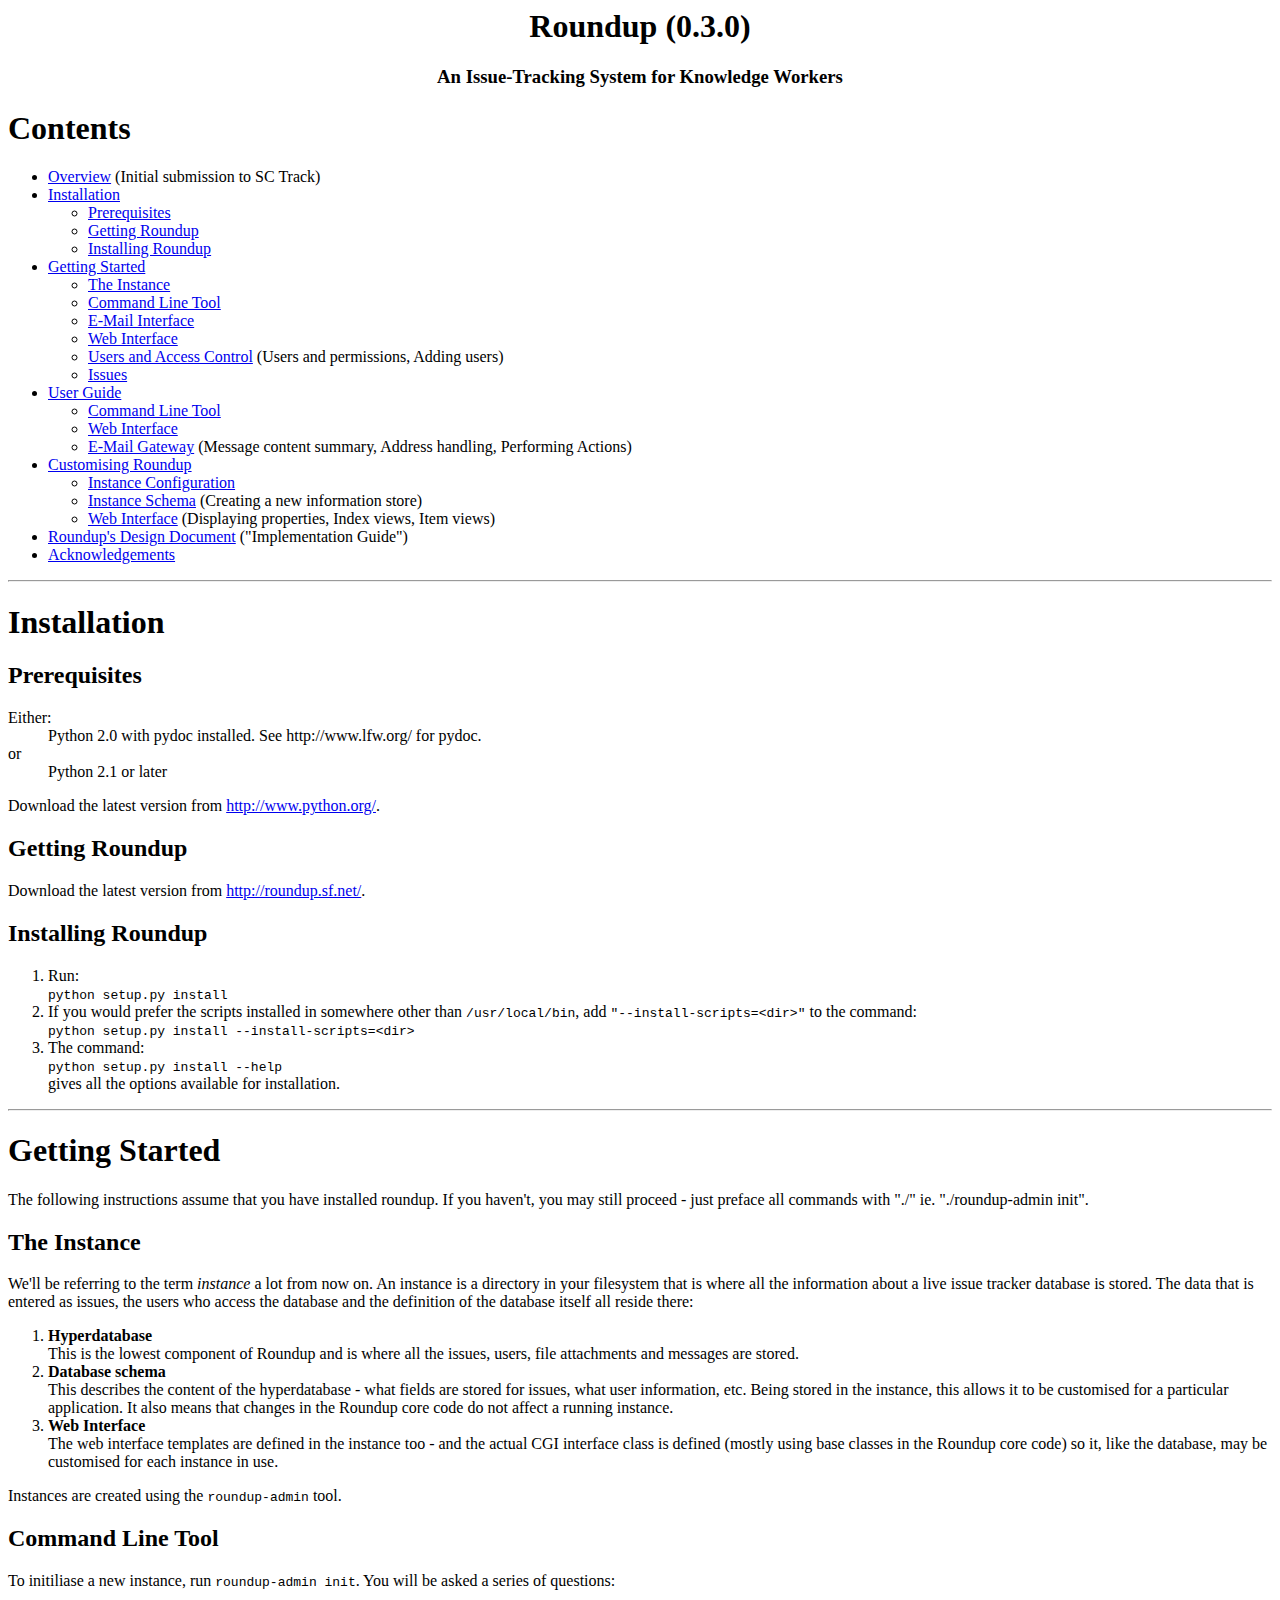
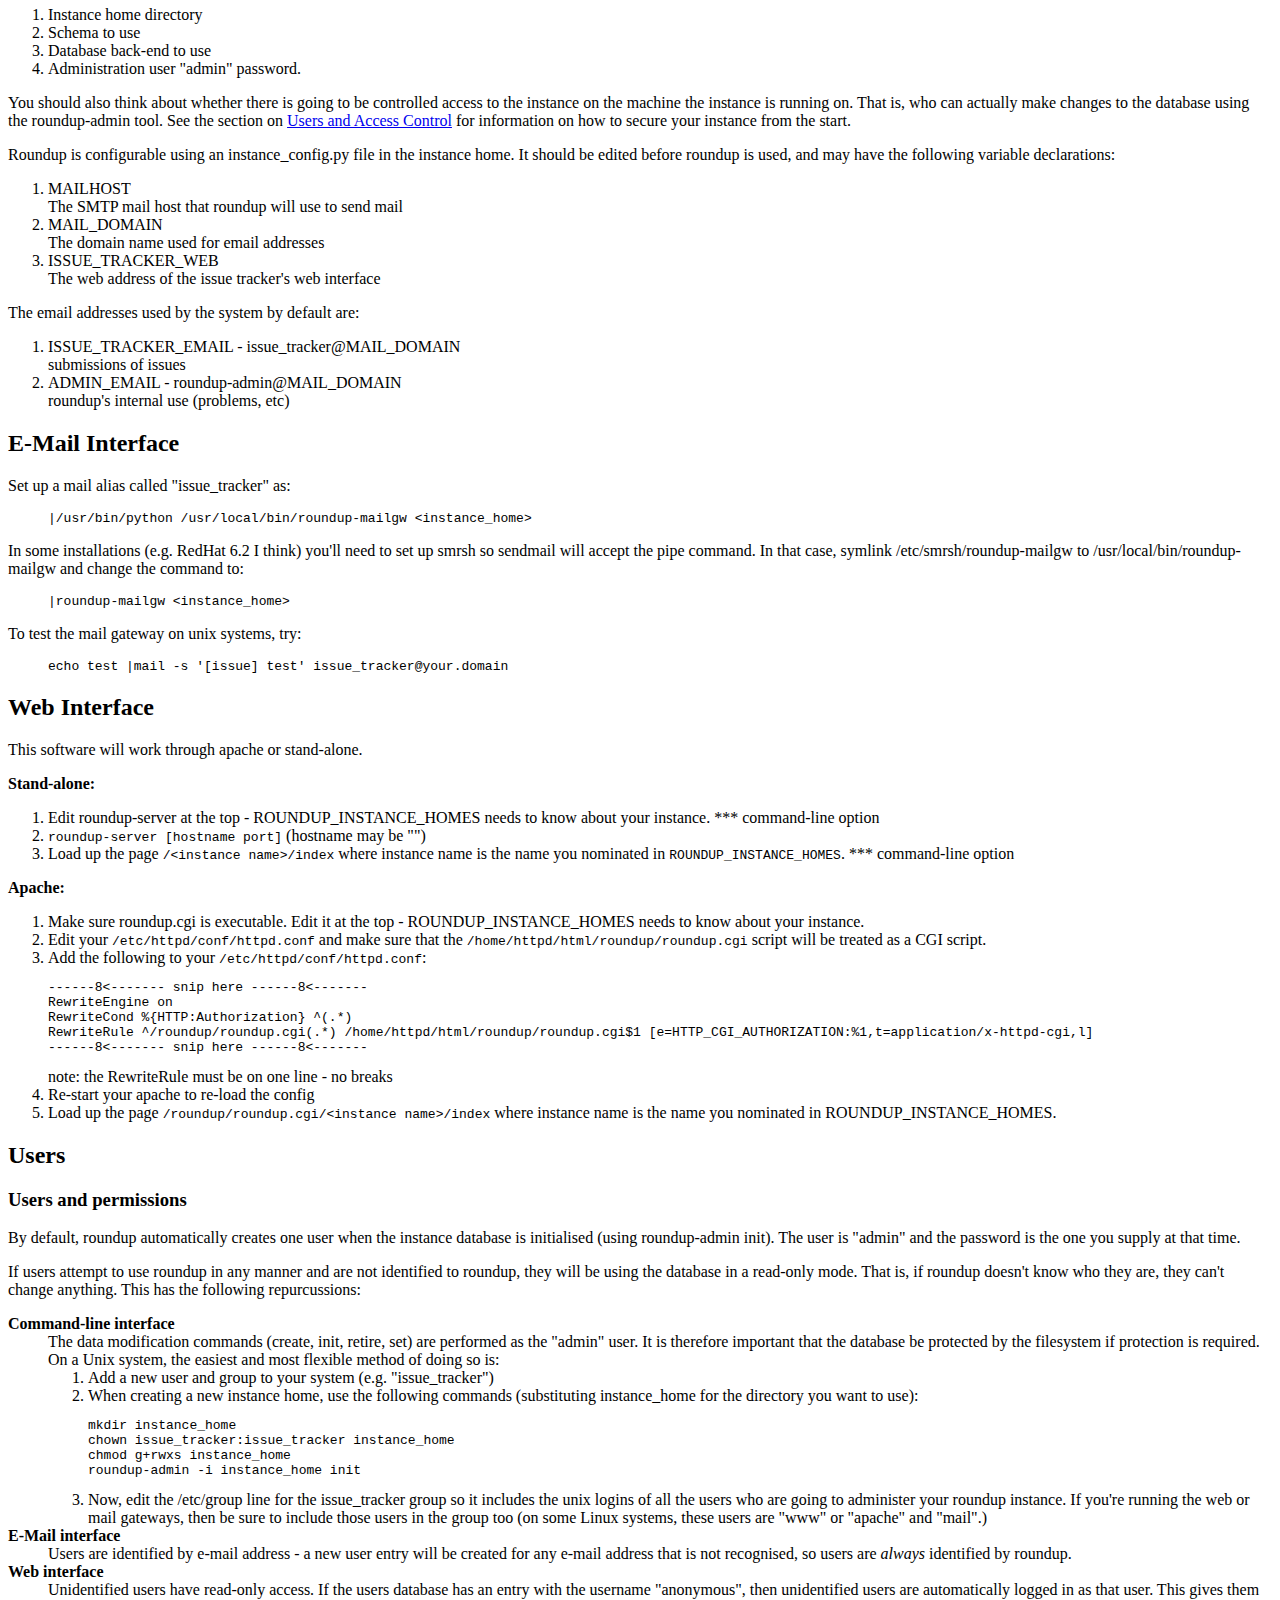
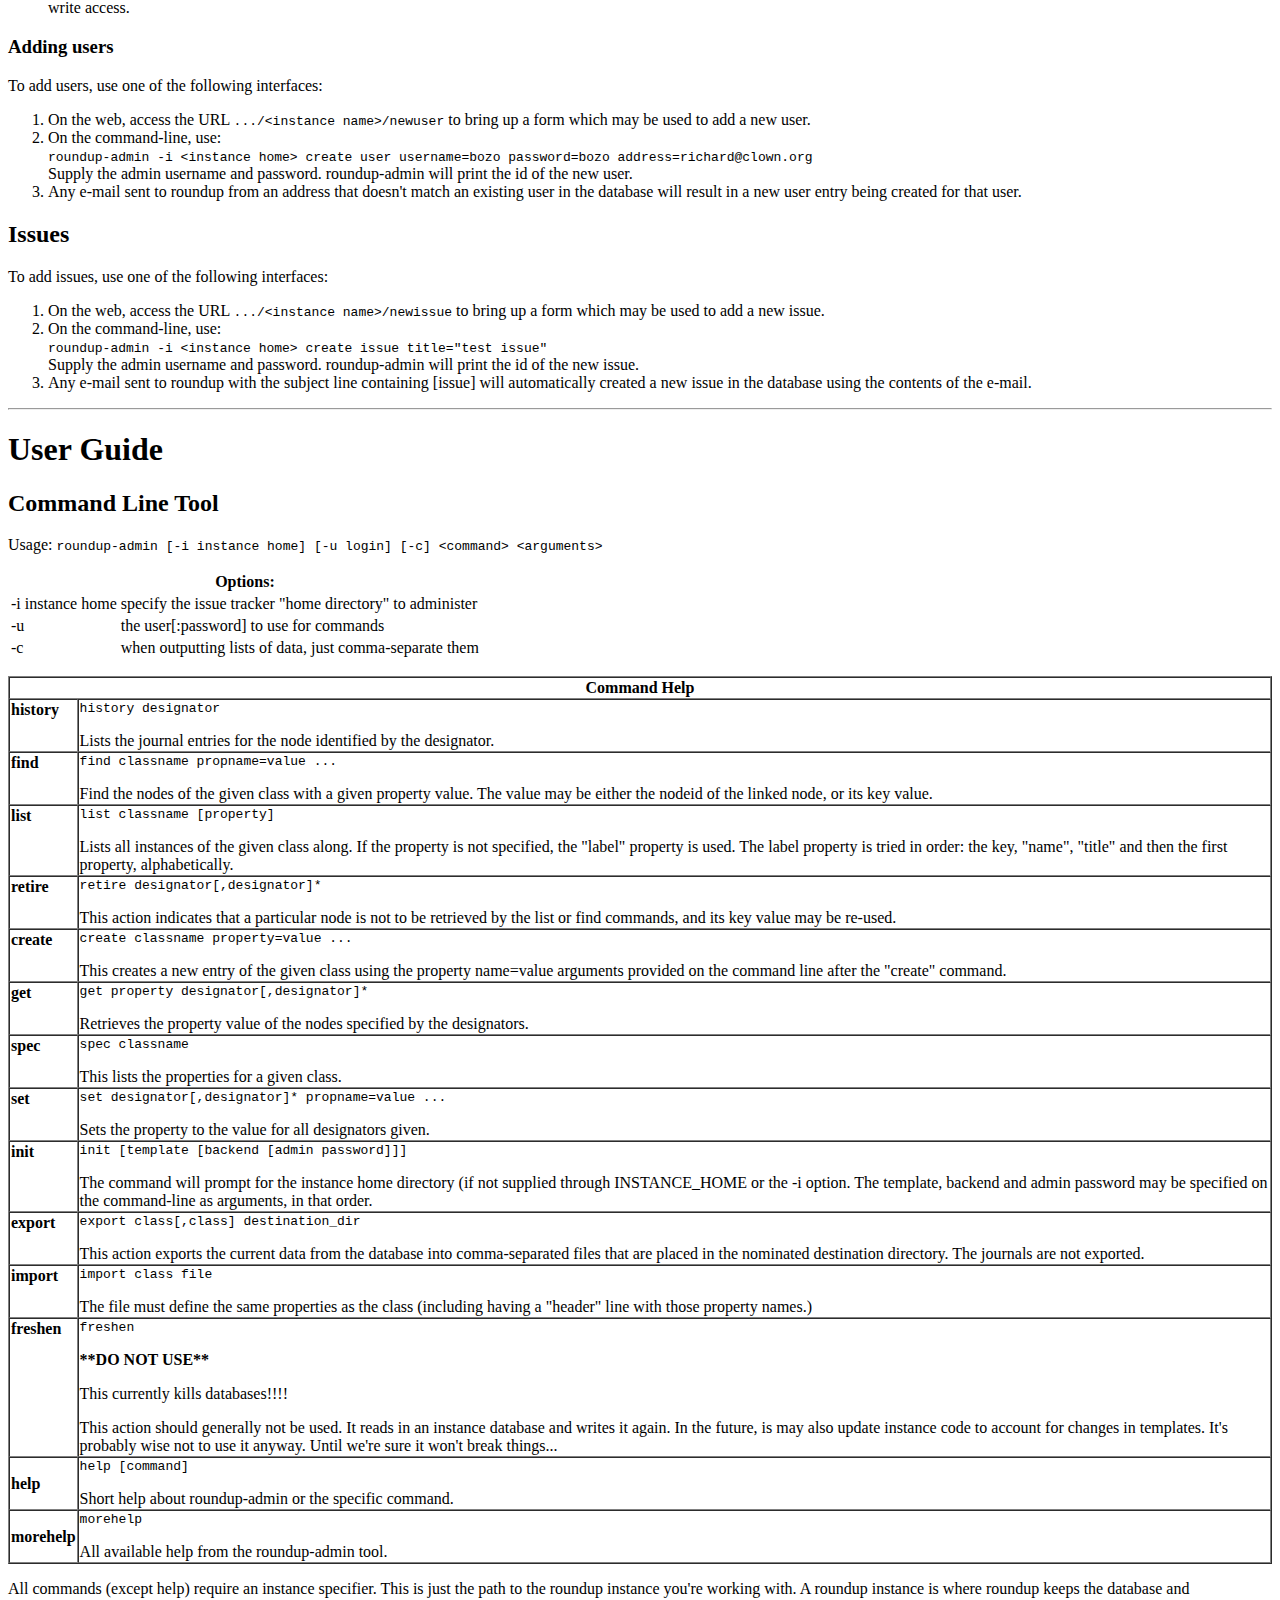
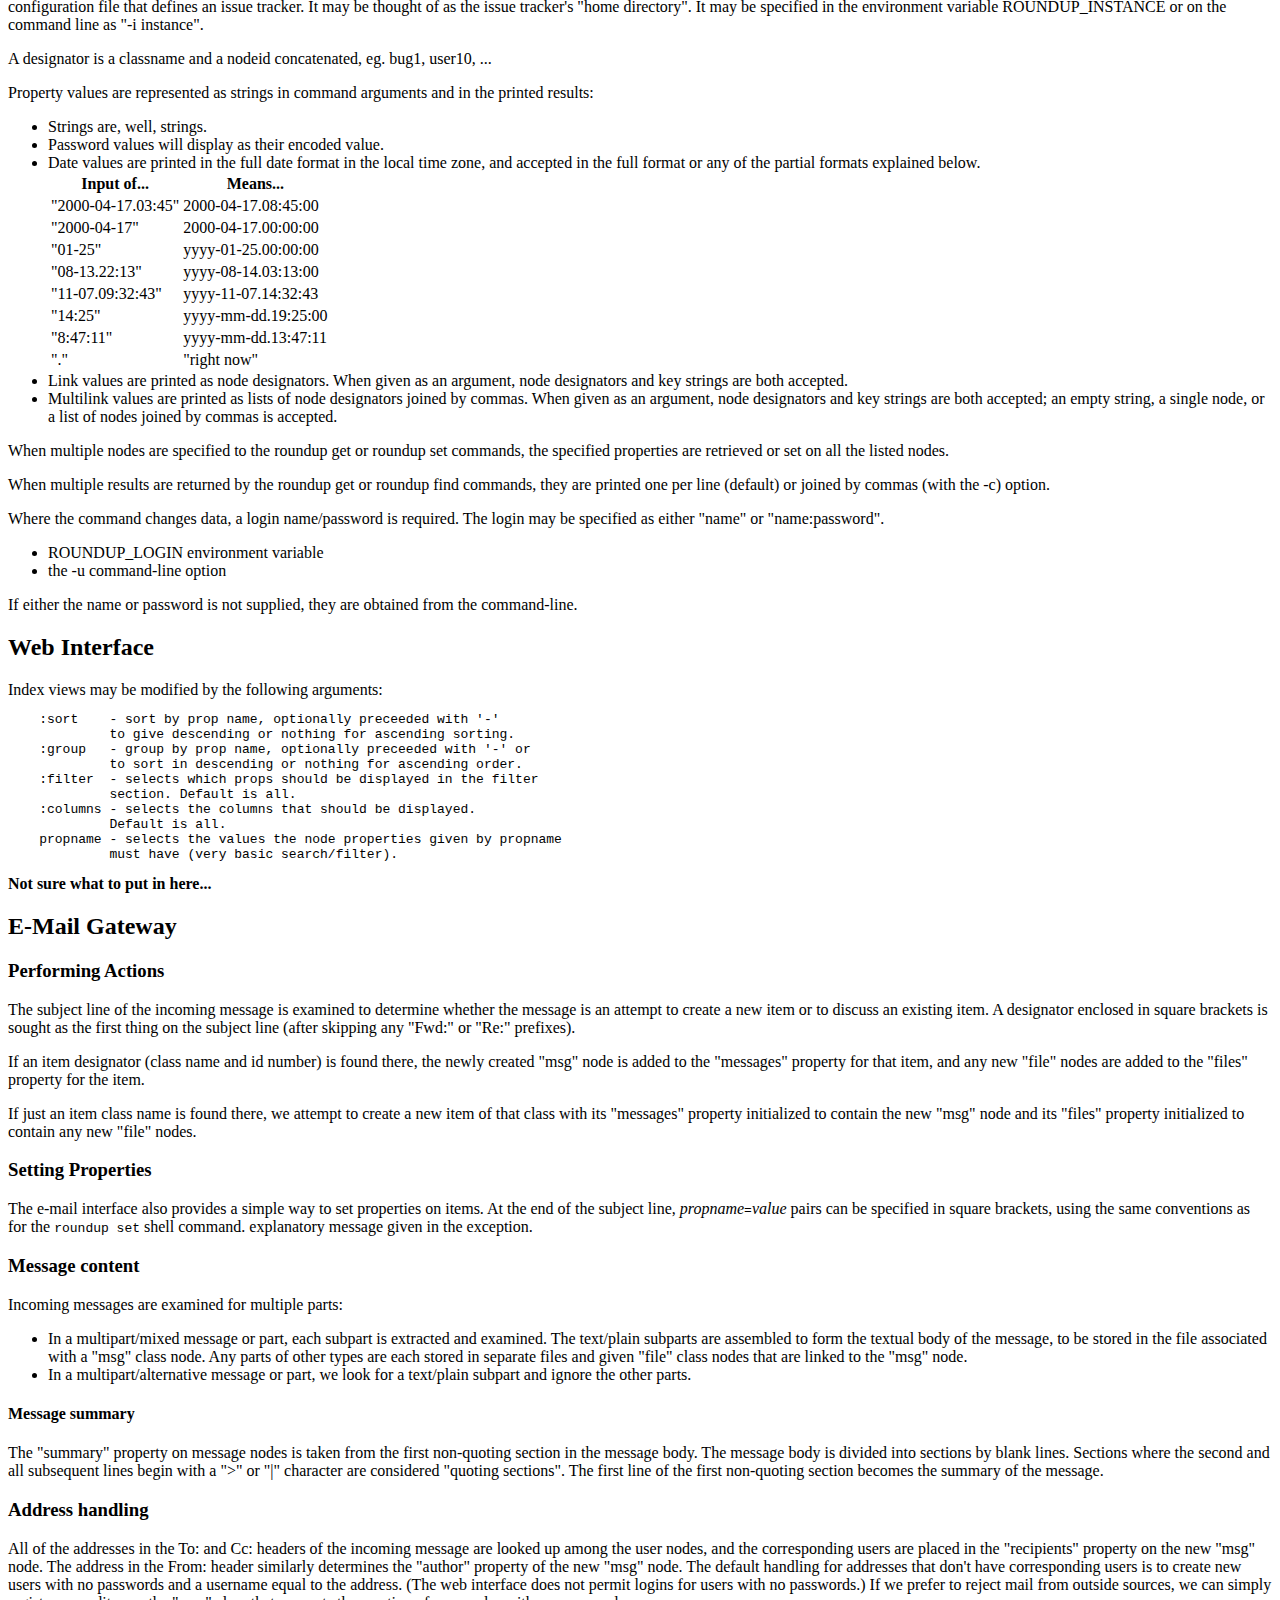
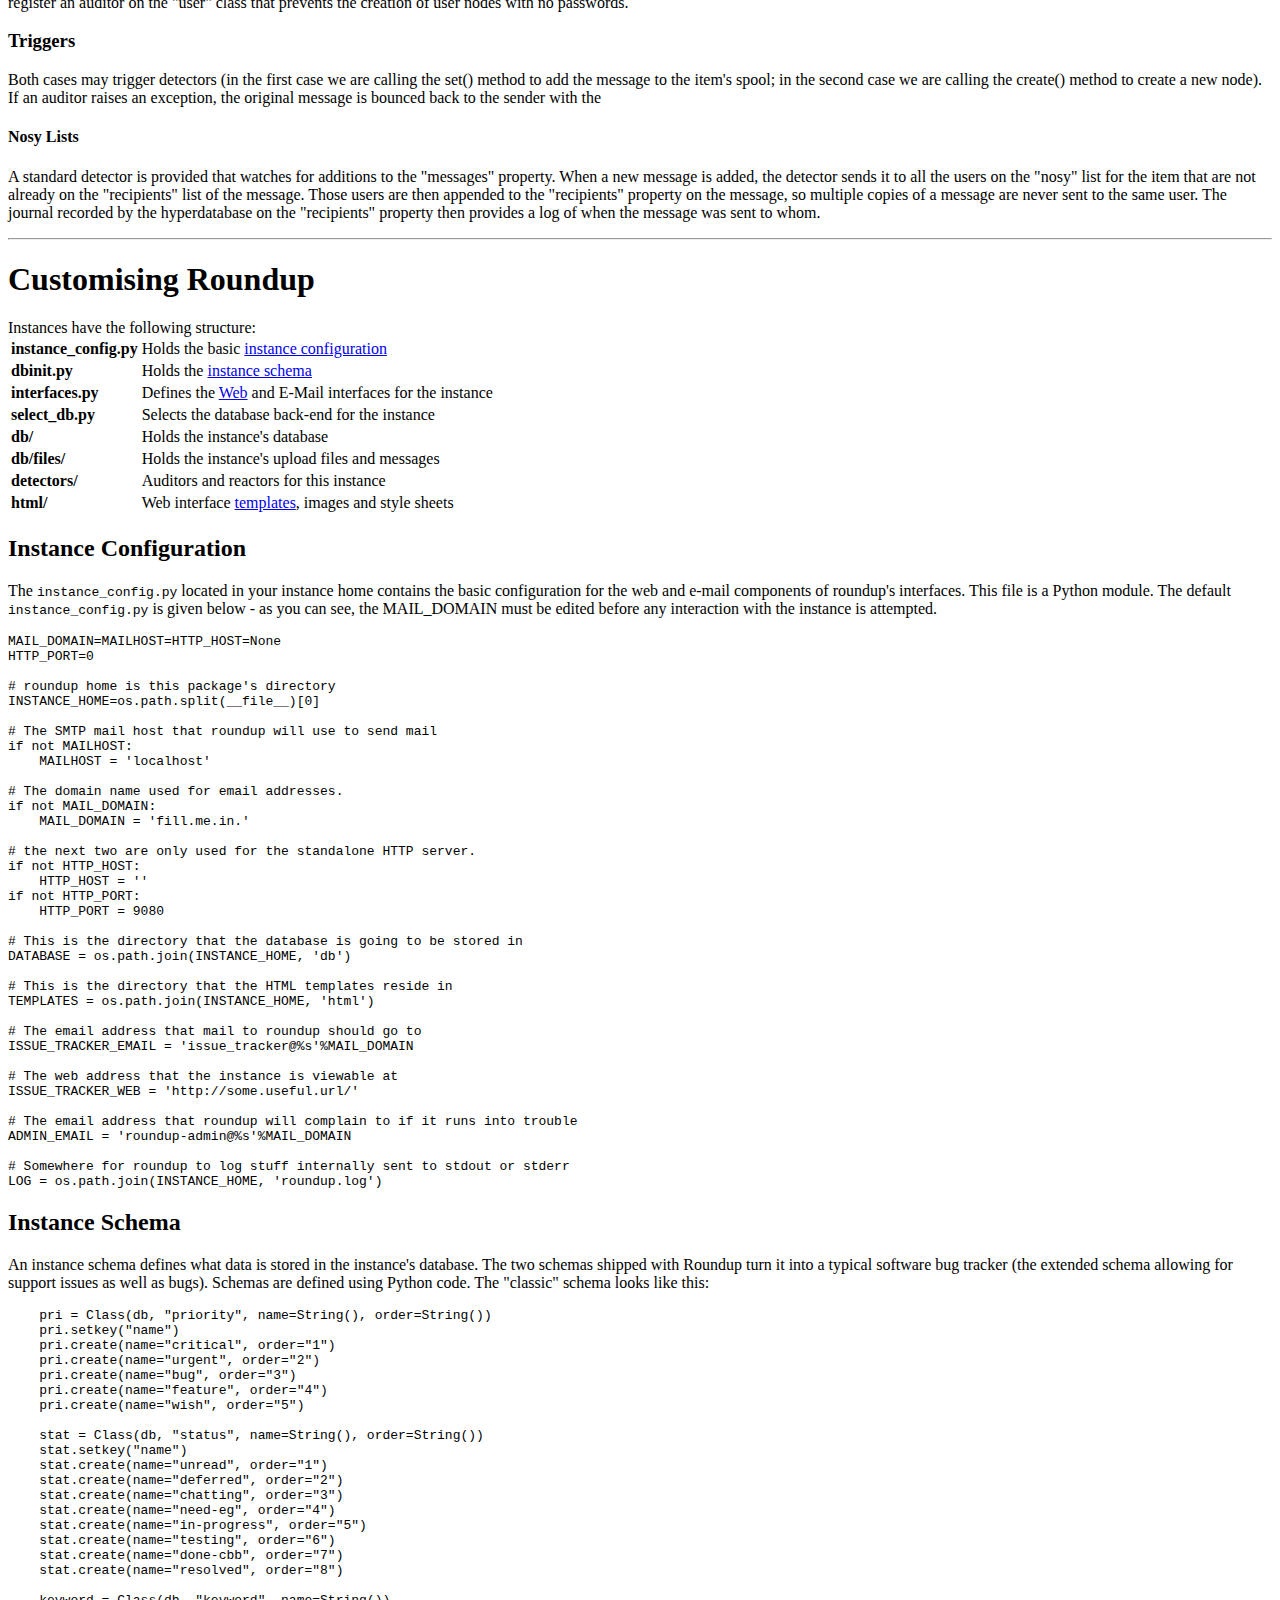
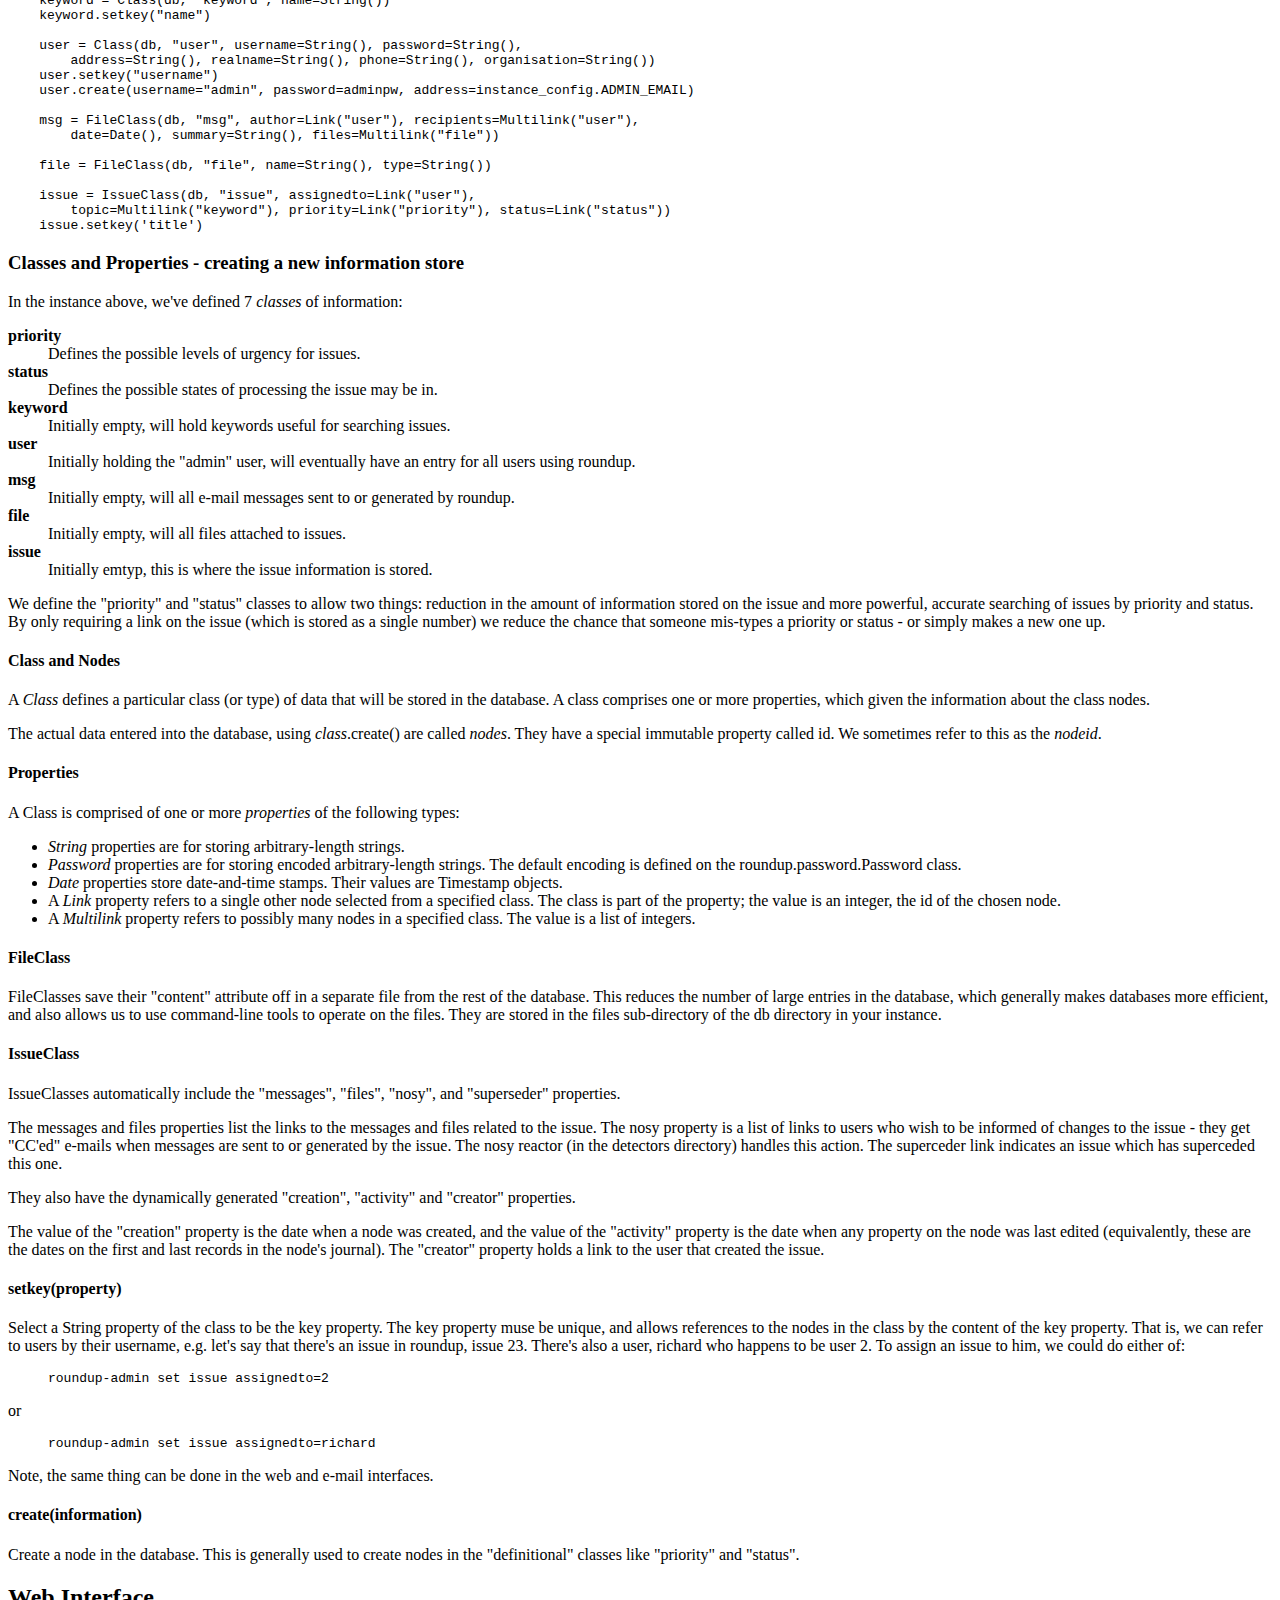
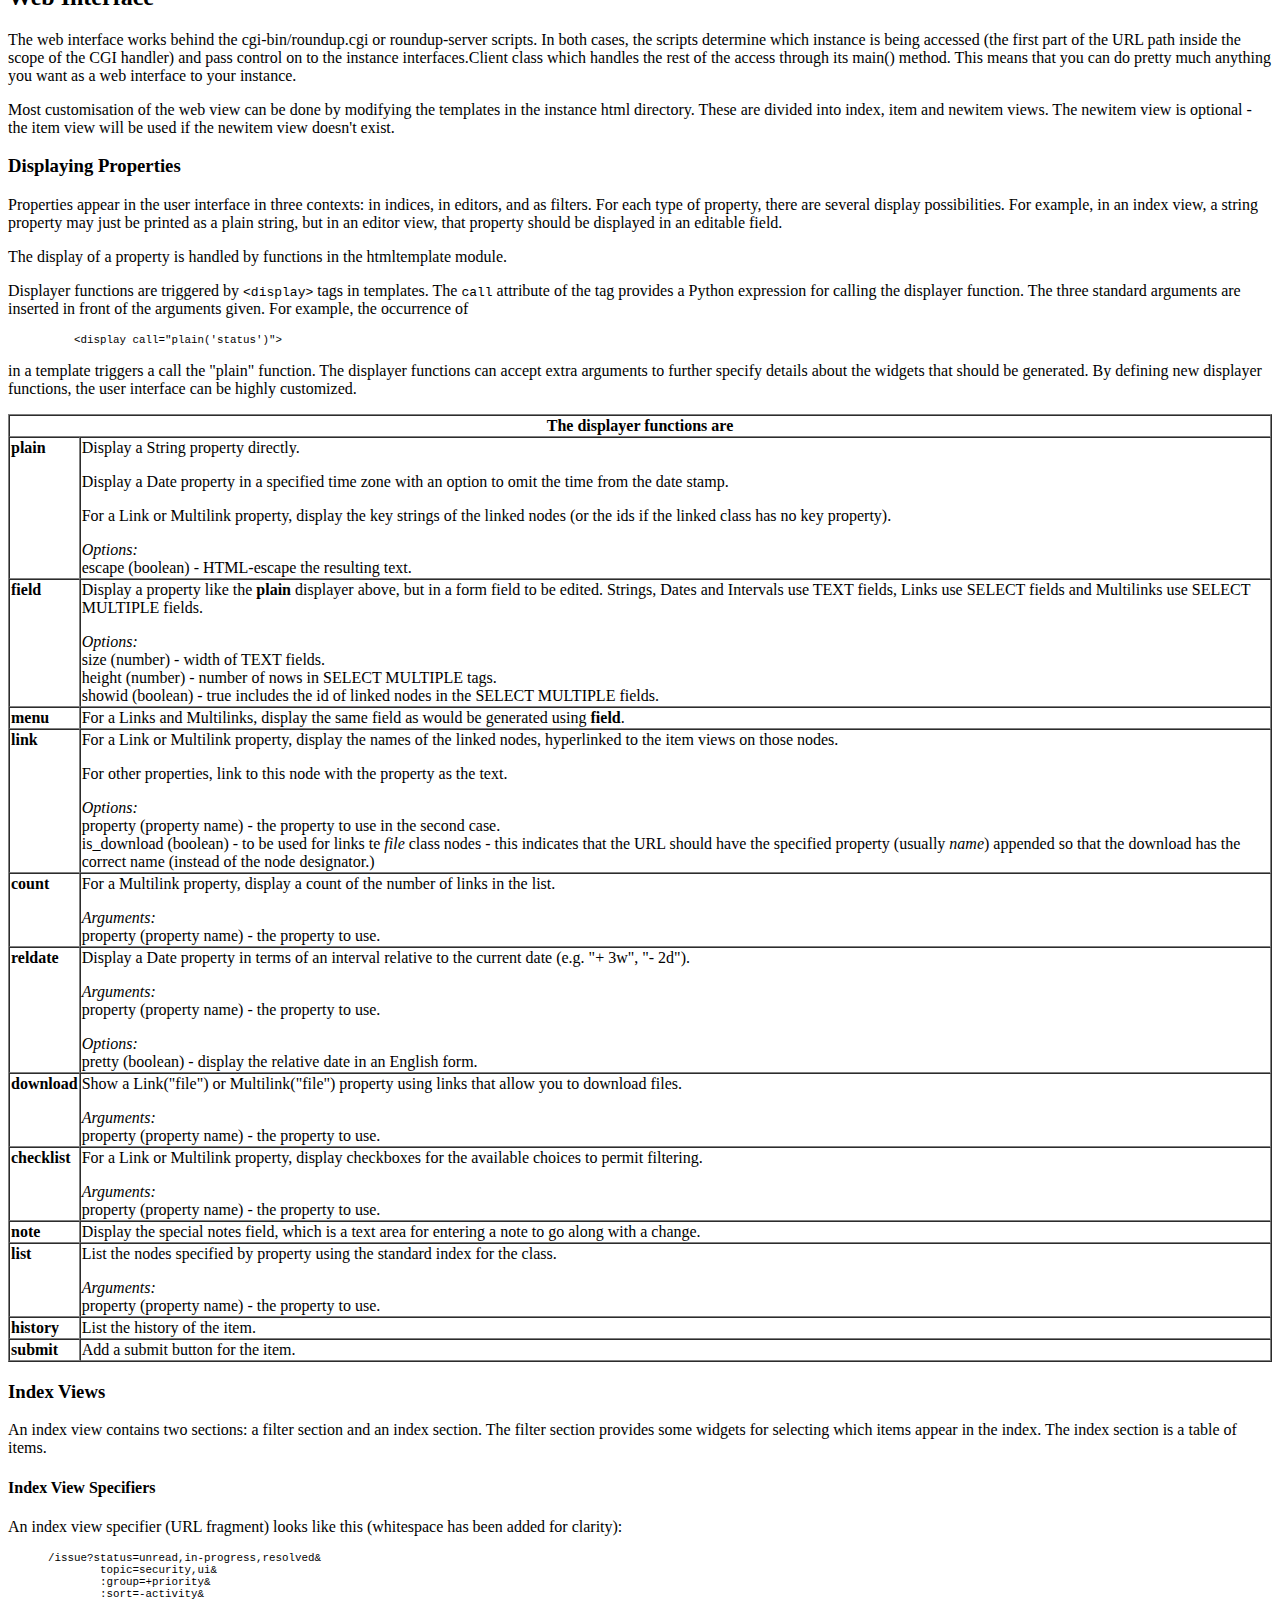
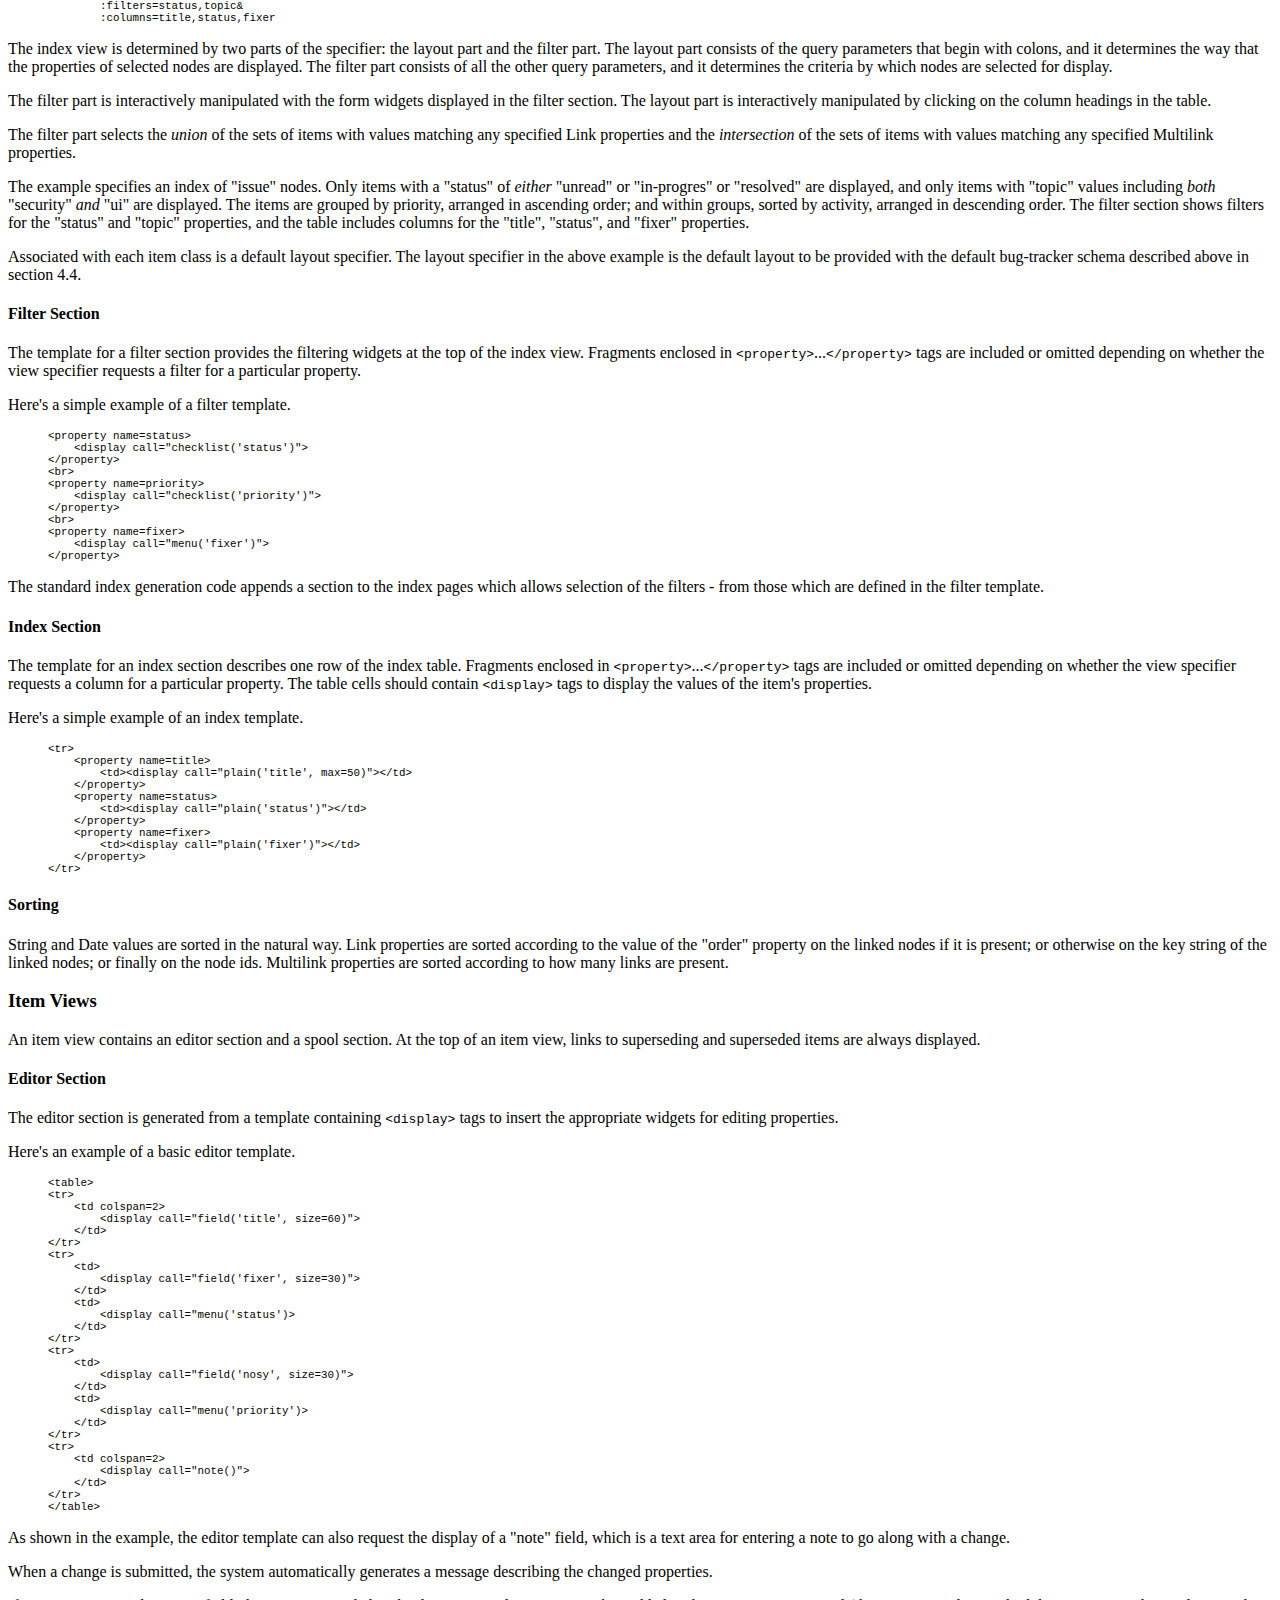
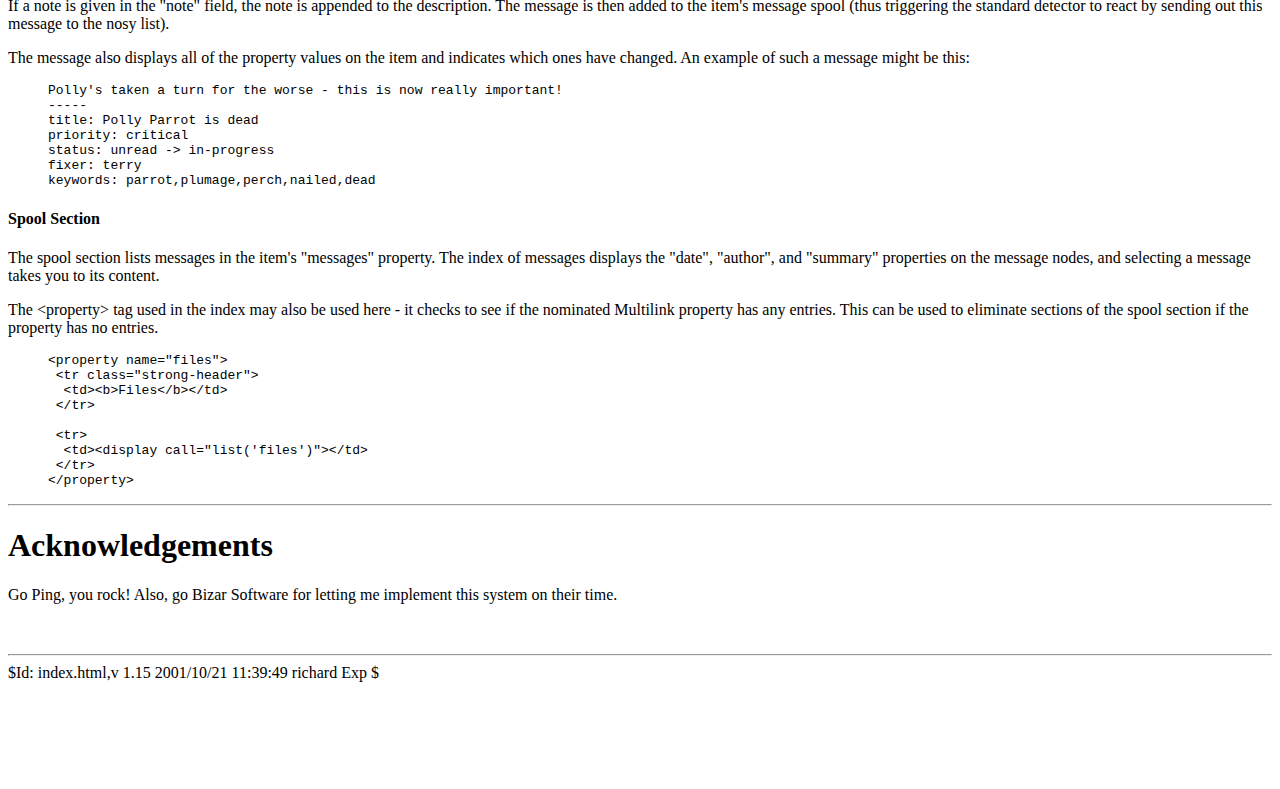
==== commit 693aef41: "Updated the documentation for recent html template changes." ====
--- a/doc/index.html
+++ b/doc/index.html
@@ -858,11 +858,16 @@
 
 <tr><td valign="top"><strong>link</strong></td>
 <td>For a Link or Multilink property, display the names of the linked
-nodes, hyperlinked to the item views on those nodes. For other properties,
-link to this node with the property as the text.
+nodes, hyperlinked to the item views on those nodes.
+<p>
+For other properties, link to this node with the property as the text.
 <p>
 <em>Options:</em><br>
-property (property name) - the property to use in the second case.
+property (property name) - the property to use in the second case.<br>
+is_download (boolean) - to be used for links te <em>file</em> class nodes -
+this indicates that the URL should have the specified property (usually
+<em>name</em>) appended so that the download has the correct name (instead
+of the node designator.)
 </td></tr>
 
 <tr><td valign="top"><strong>count</strong></td>
@@ -1152,7 +1157,7 @@
 
 <p>&nbsp;</p>
 <hr>
-$Id: index.html,v 1.14 2001/10/10 03:58:40 richard Exp $
+$Id: index.html,v 1.15 2001/10/21 11:39:49 richard Exp $
 <p>&nbsp;</p>
 
 </body></html>
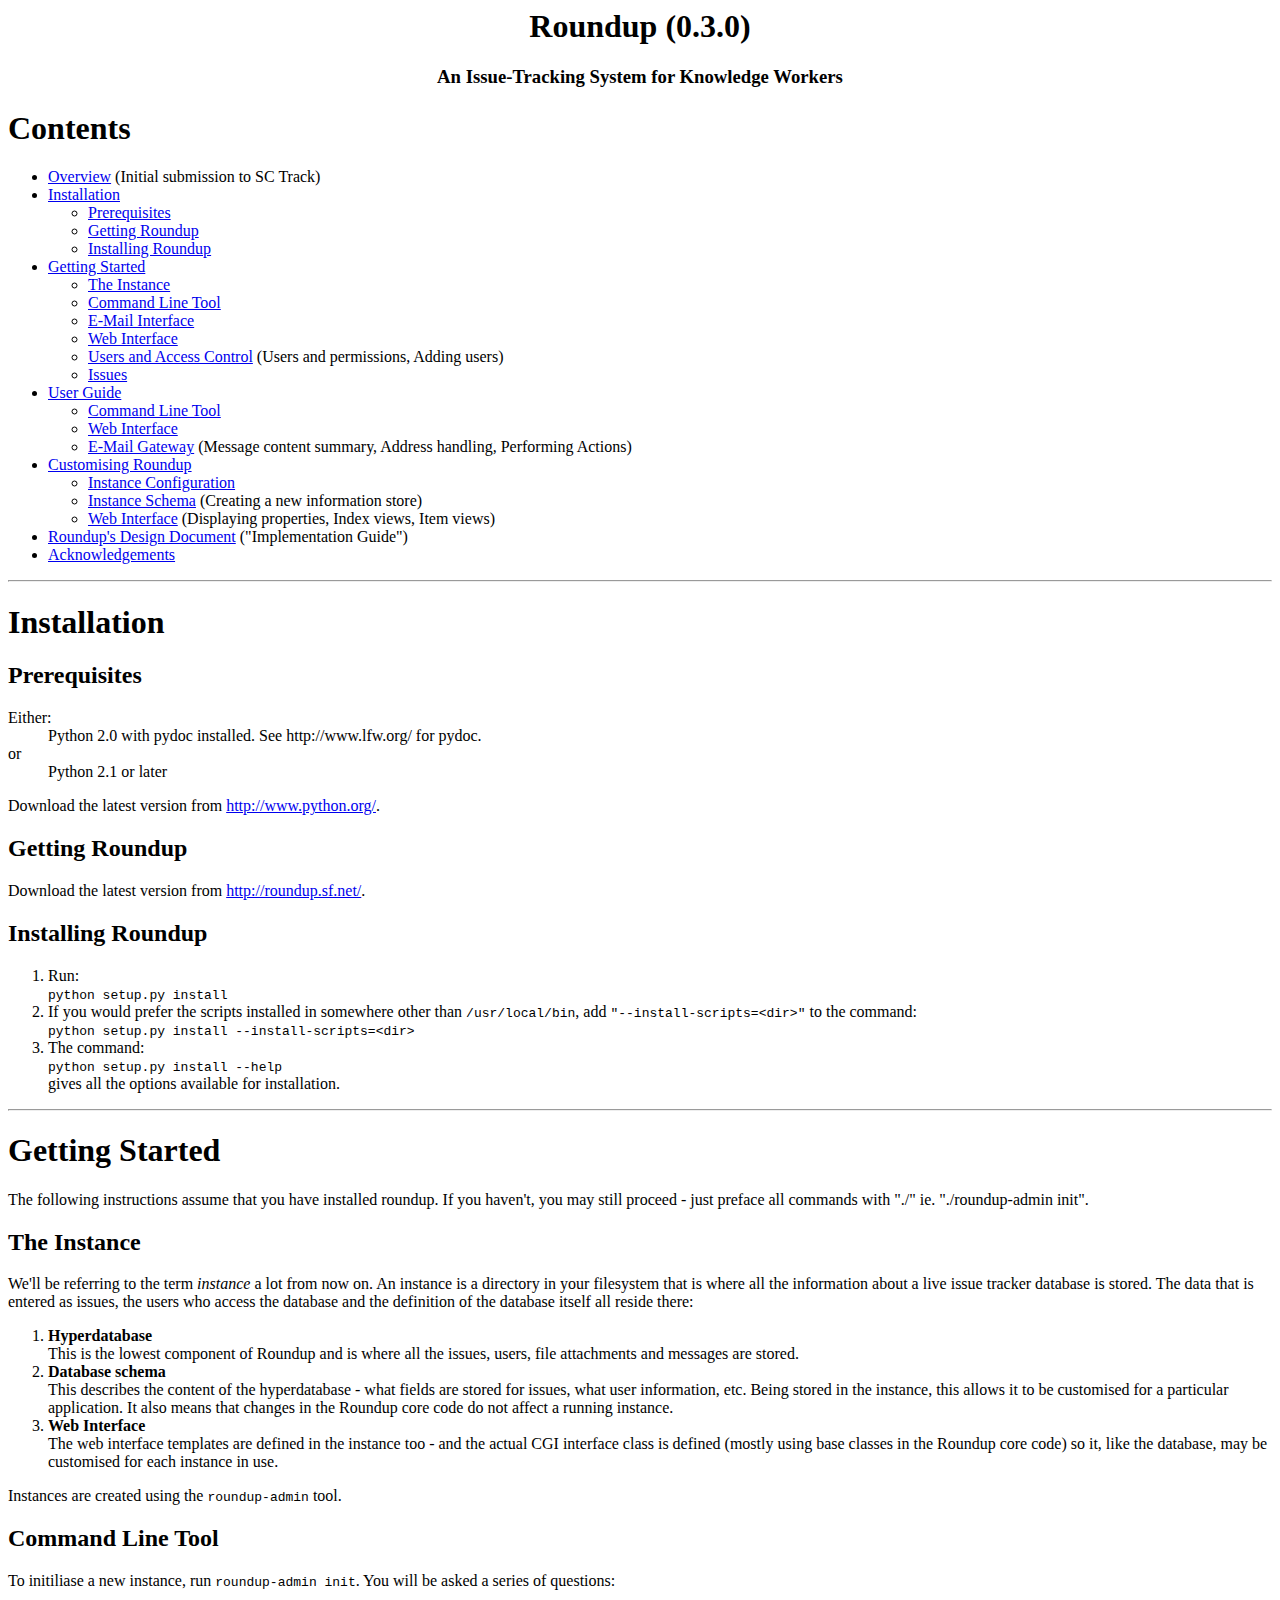
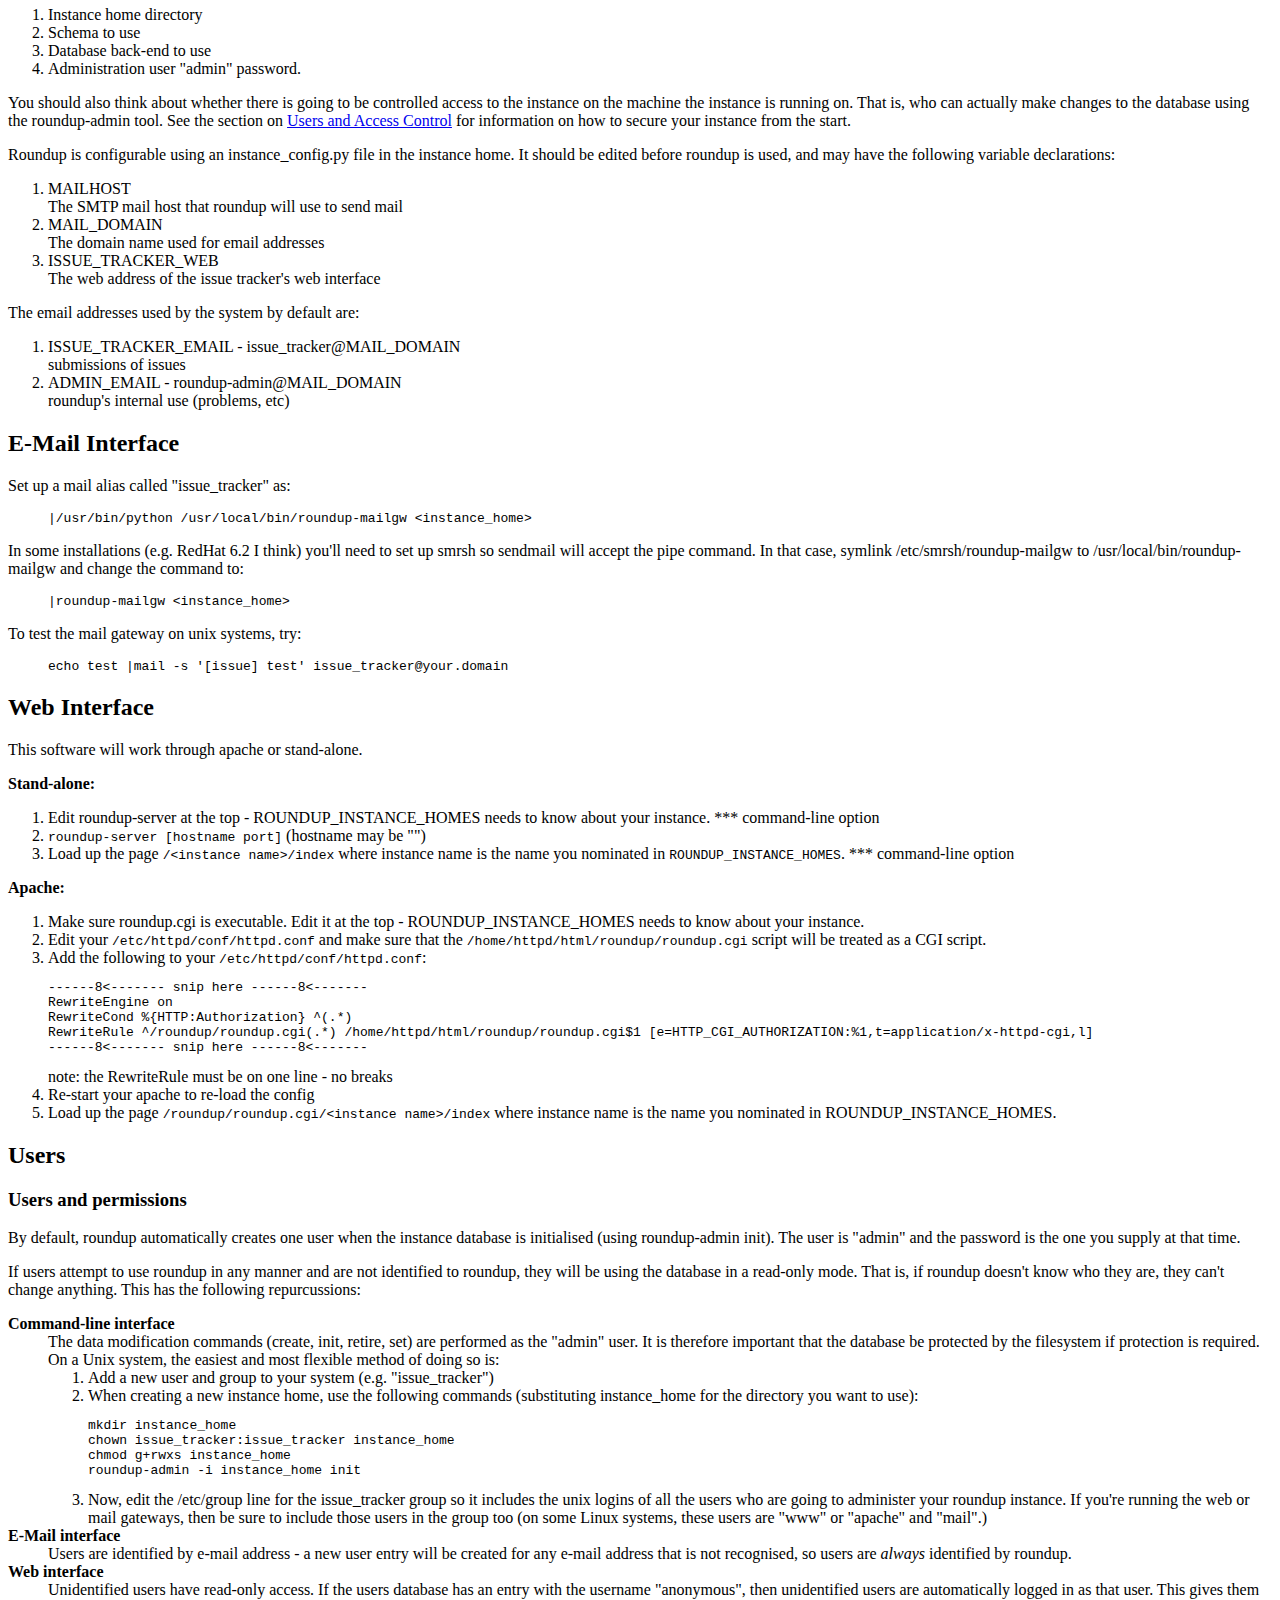
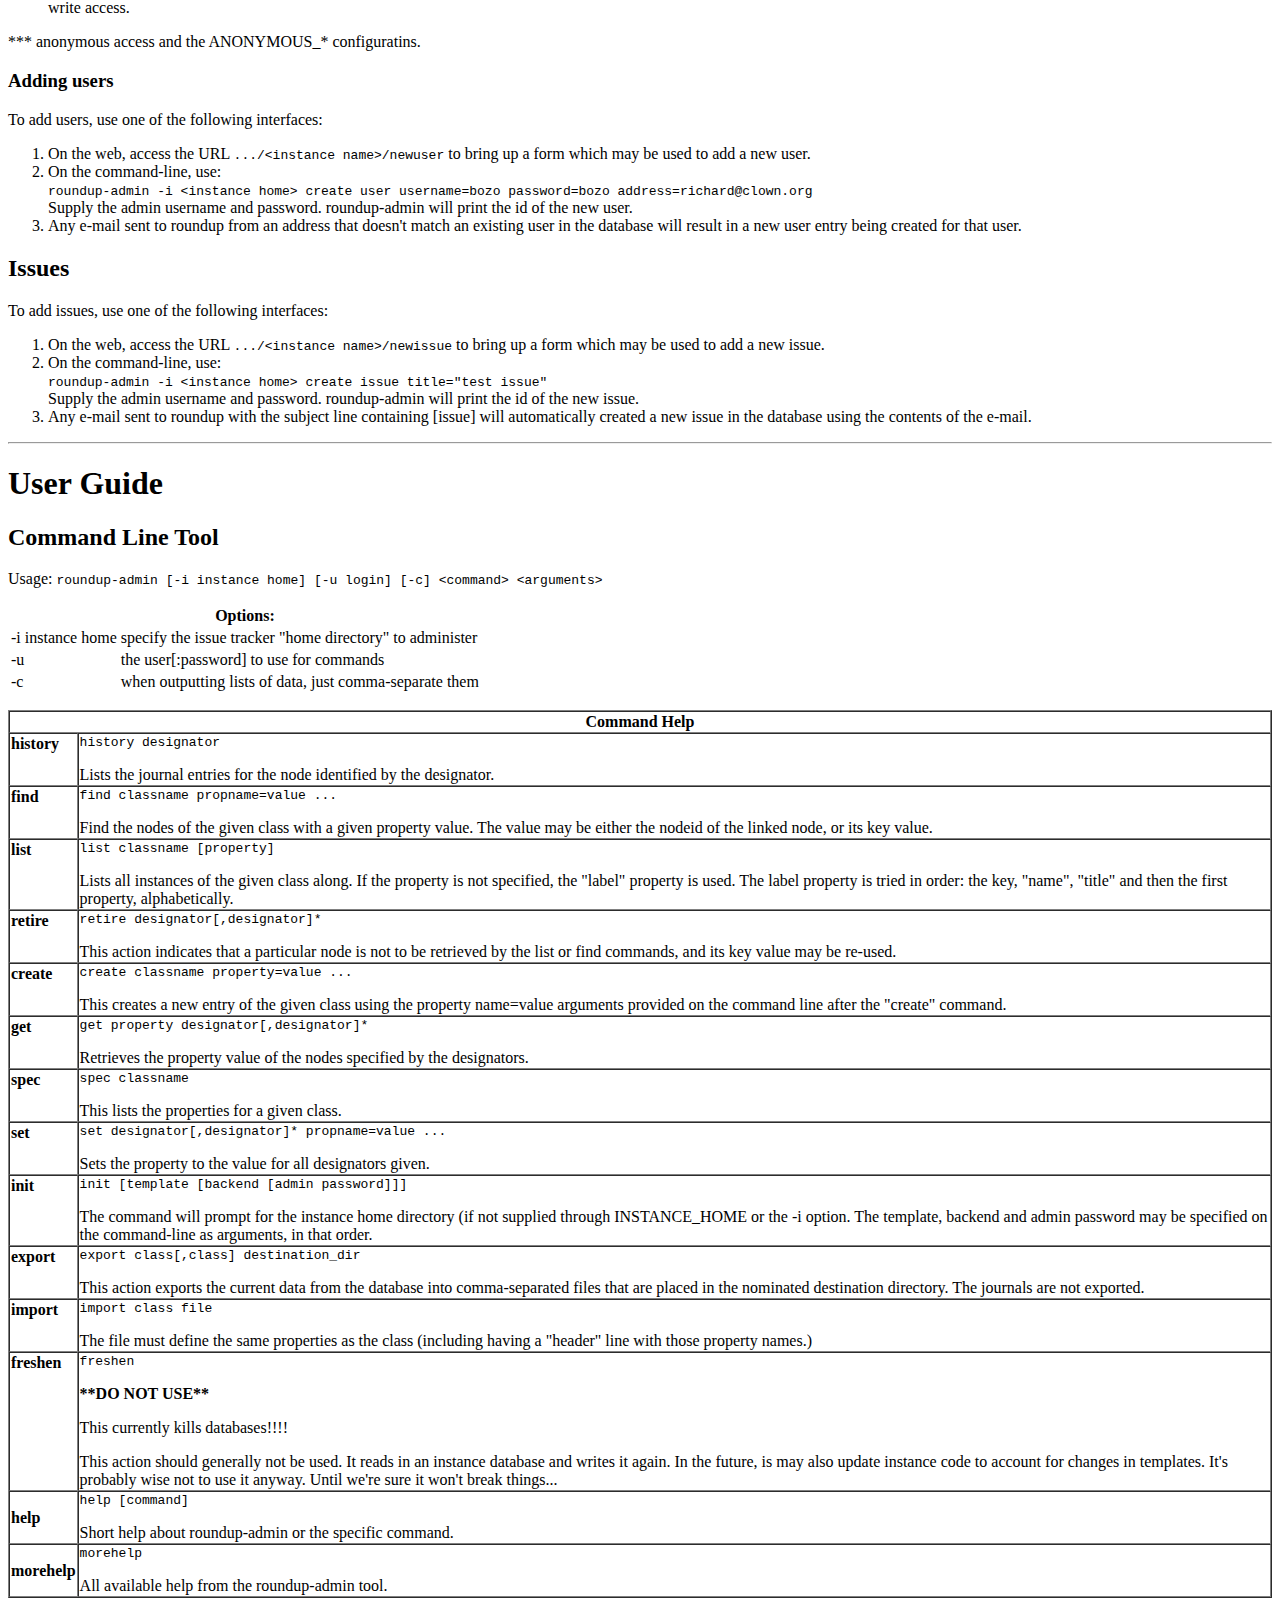
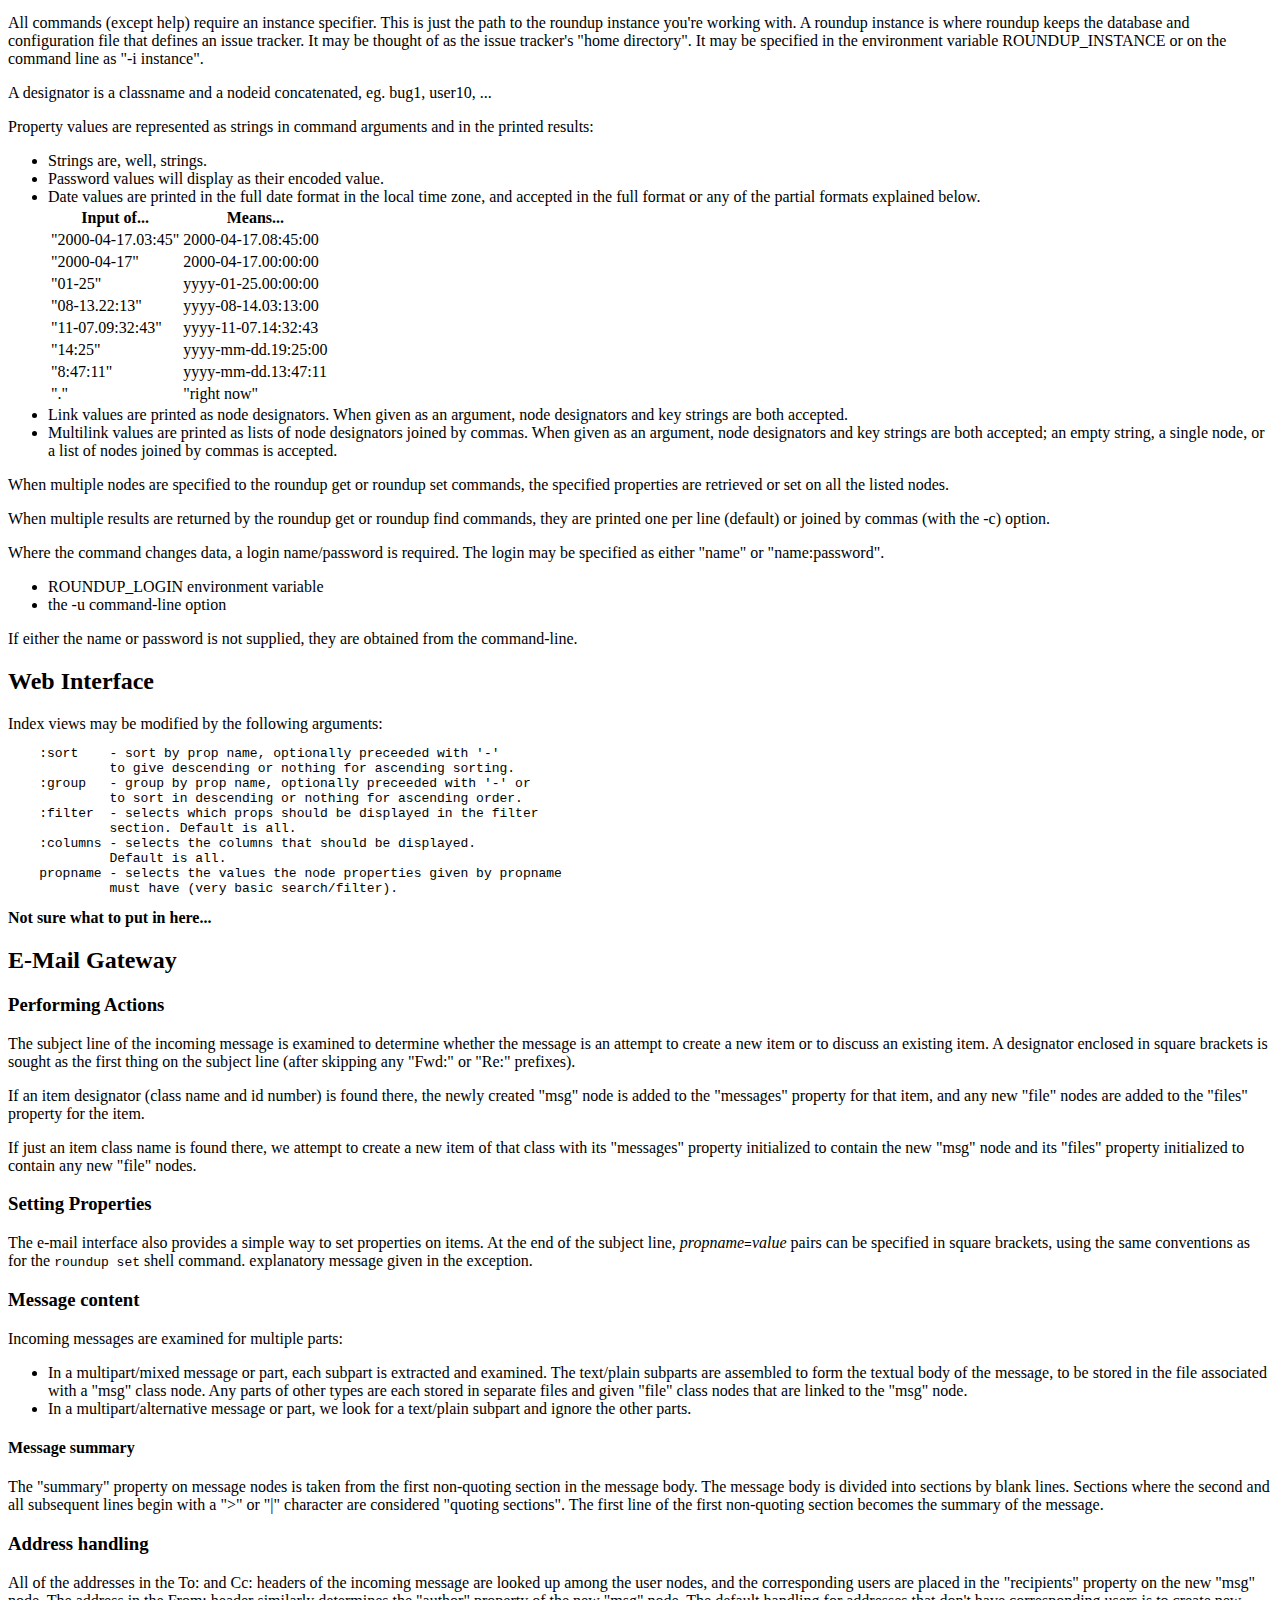
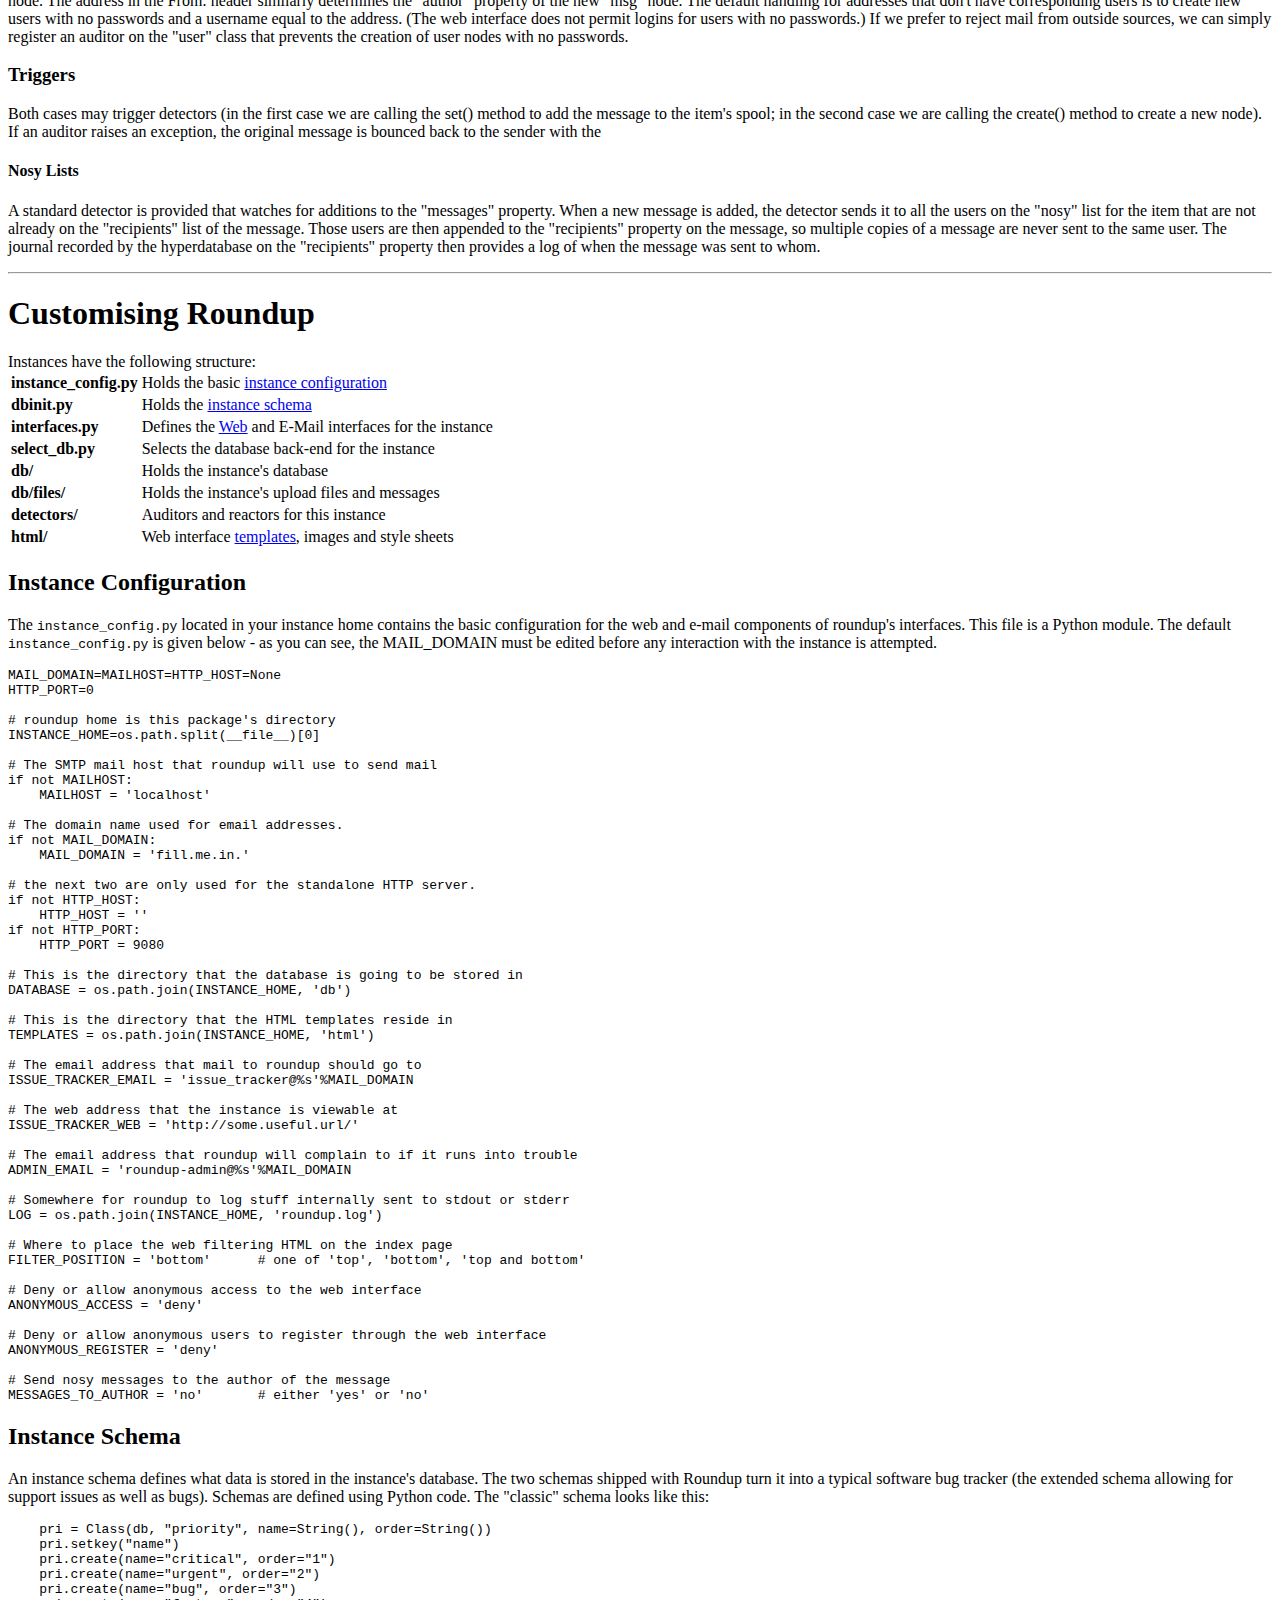
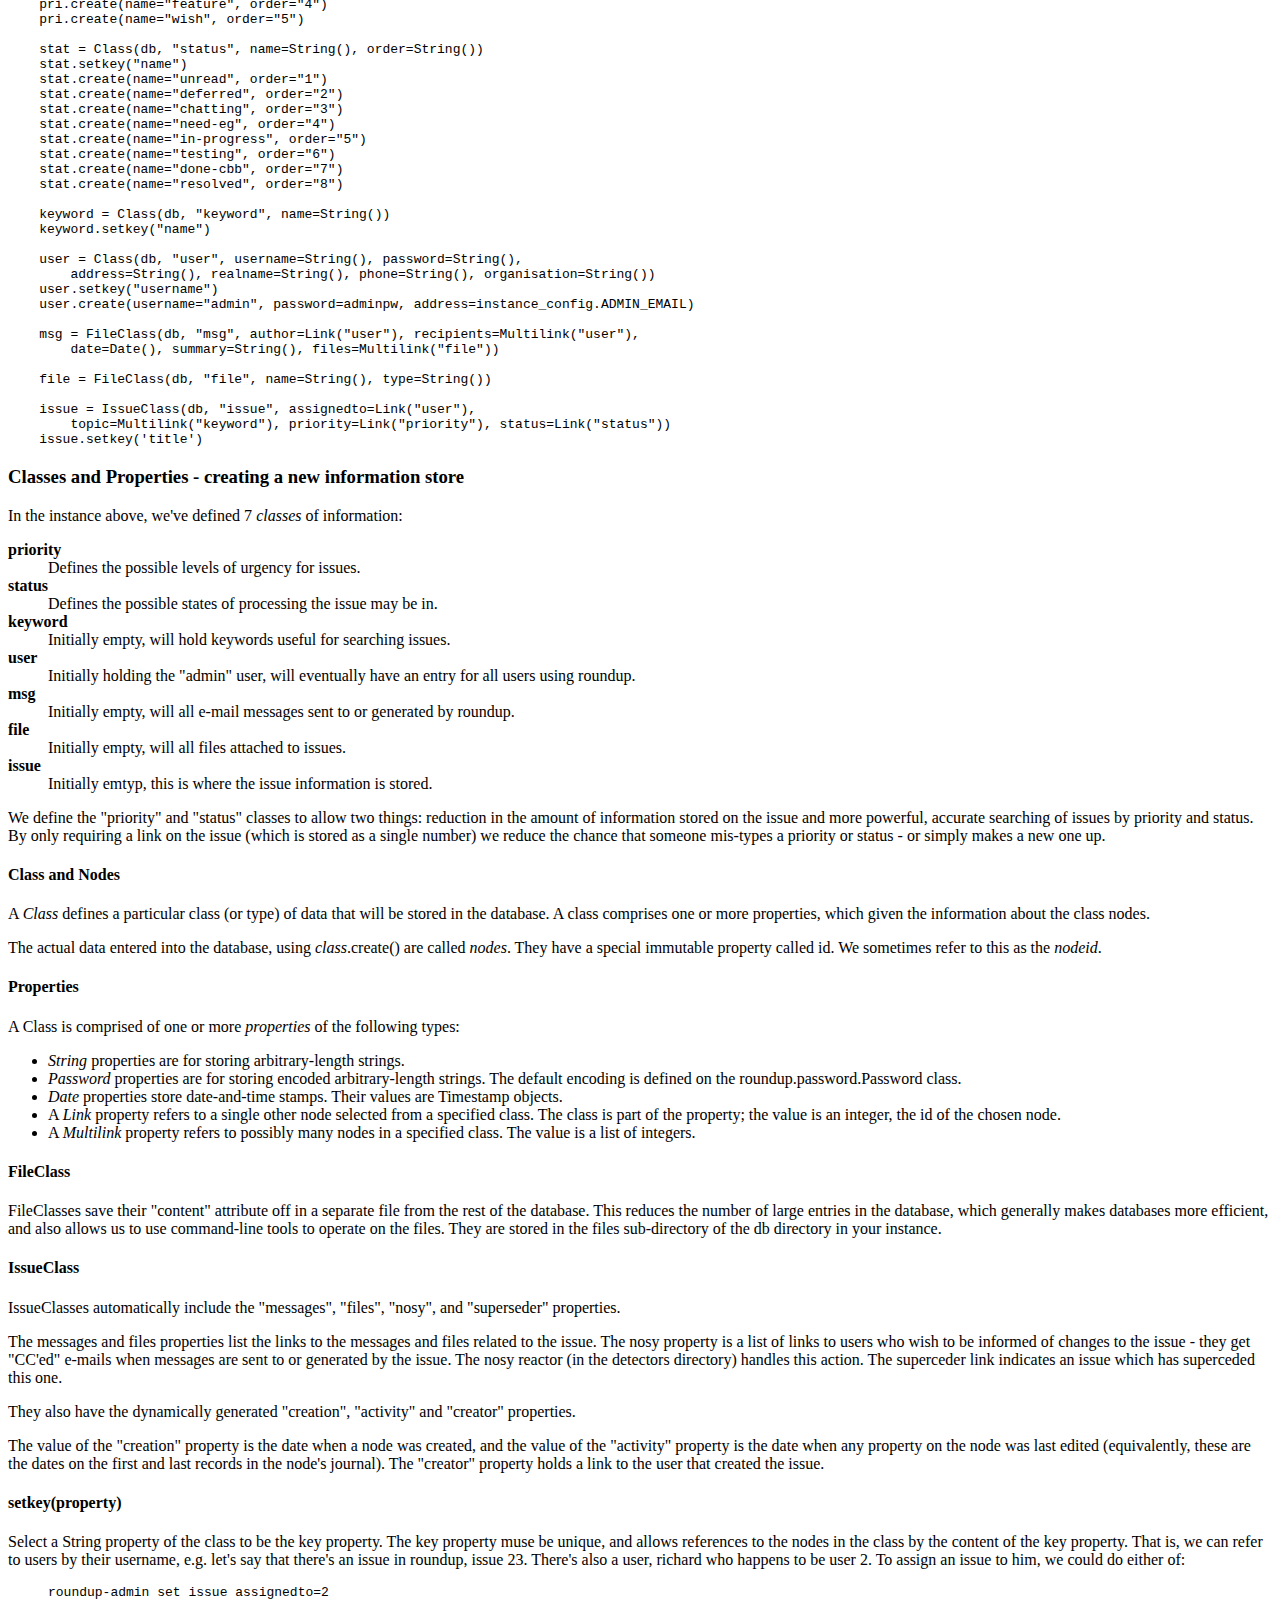
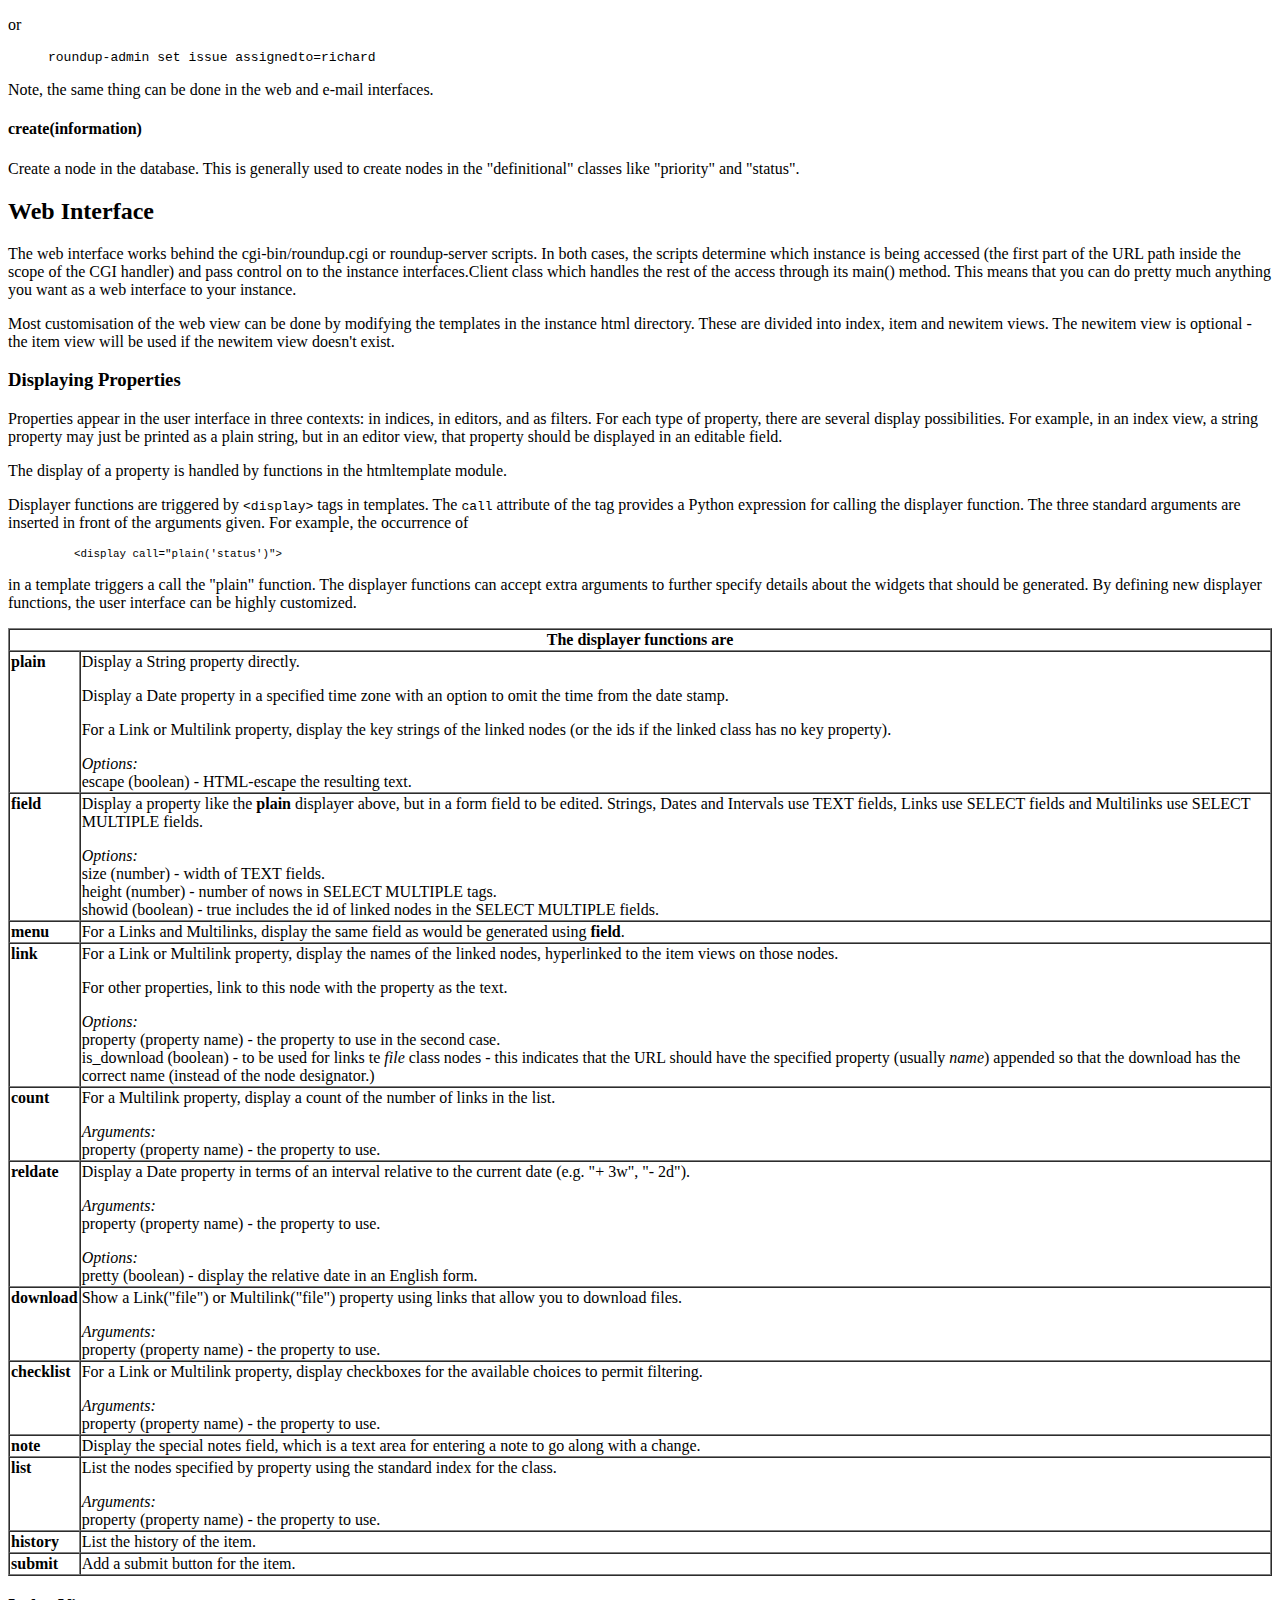
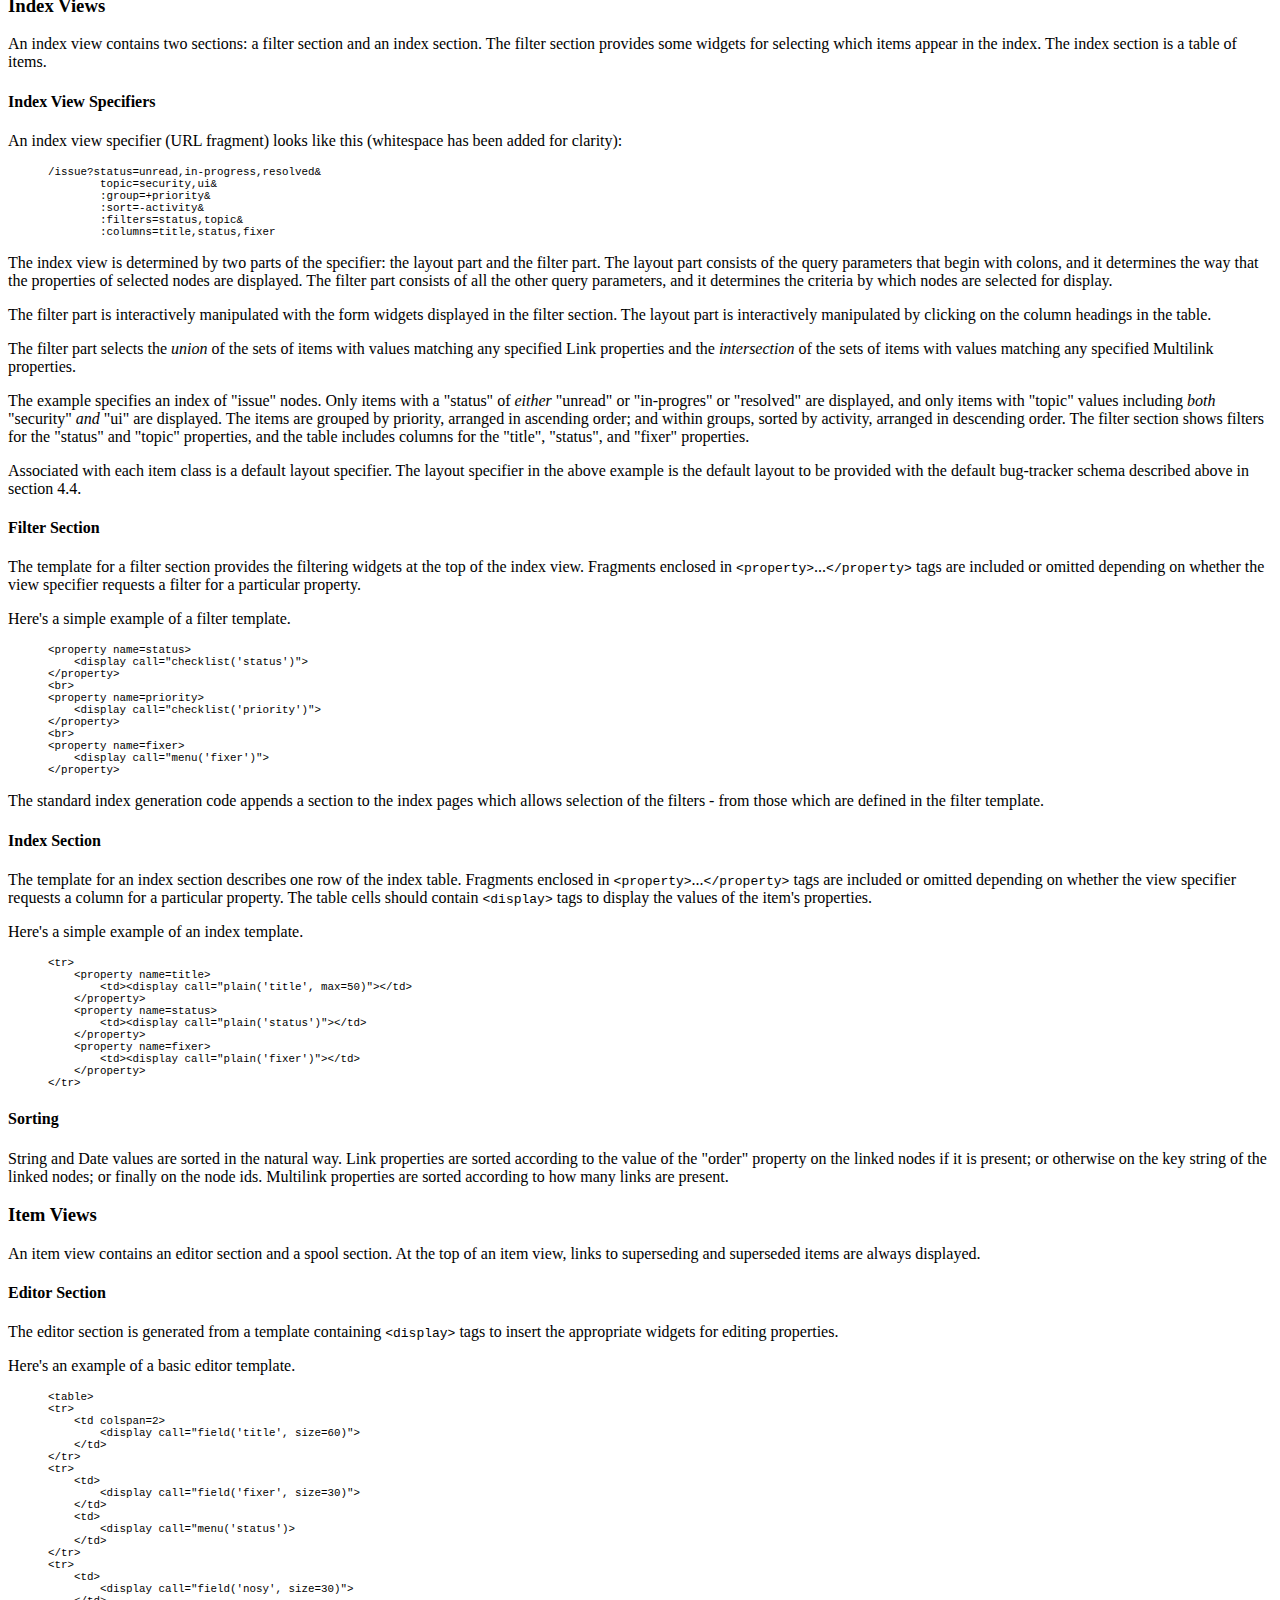
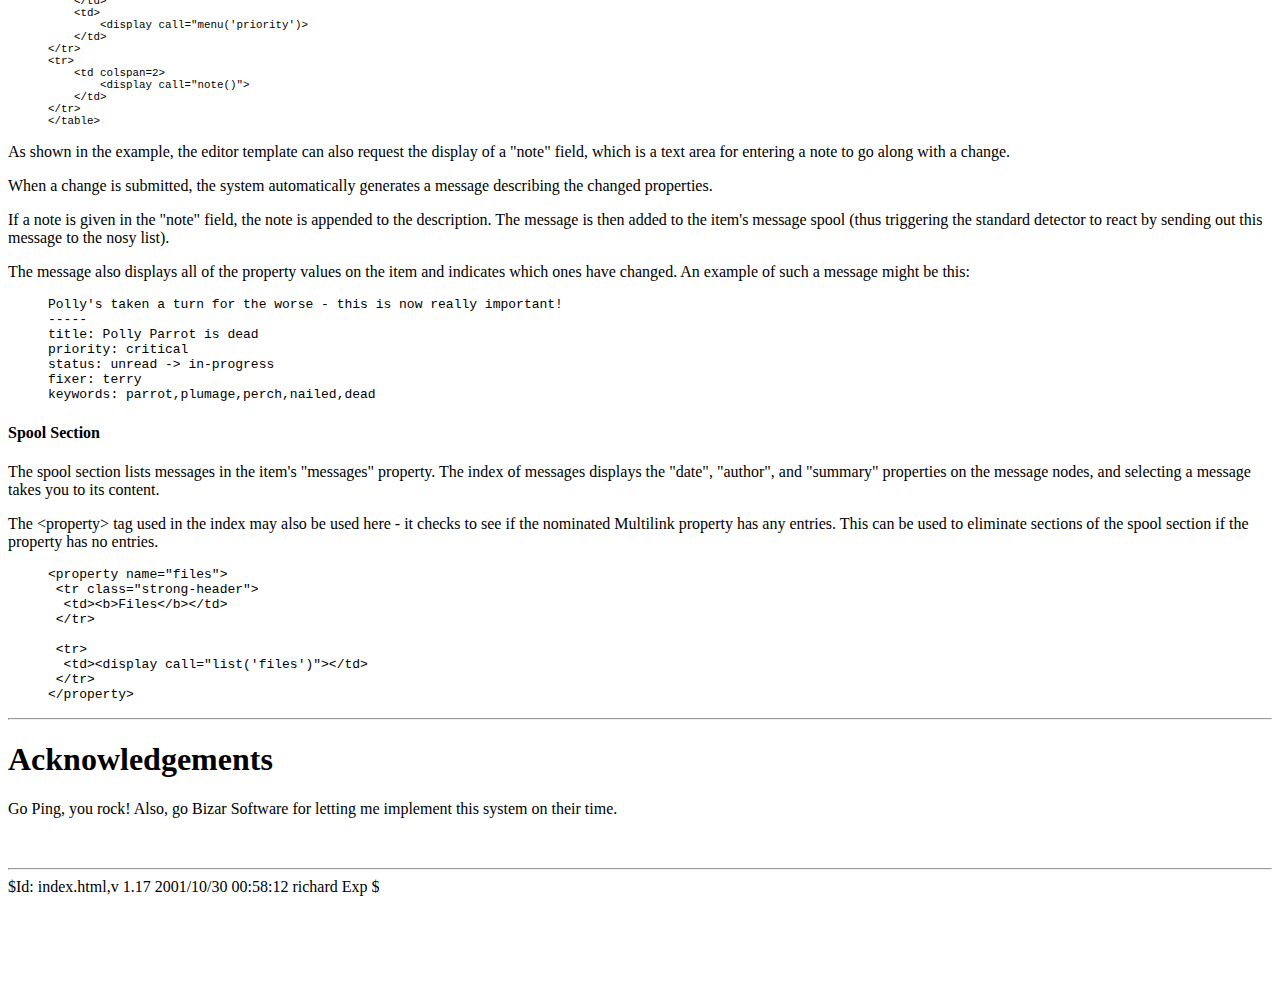
==== commit 327f0e7c: "Feeble addition to documentation for instance configuration. Well, it'll hopefully change before 0.3" ====
--- a/doc/index.html
+++ b/doc/index.html
@@ -260,6 +260,7 @@
 automatically logged in as that user. This gives them write access.
 </dl>
 <p>
+*** anonymous access and the ANONYMOUS_* configuratins.
 
 <h3>Adding users</h3>
 To add users, use one of the following interfaces:
@@ -620,6 +621,18 @@
 
 # Somewhere for roundup to log stuff internally sent to stdout or stderr
 LOG = os.path.join(INSTANCE_HOME, 'roundup.log')
+
+# Where to place the web filtering HTML on the index page
+FILTER_POSITION = 'bottom'      # one of 'top', 'bottom', 'top and bottom'
+
+# Deny or allow anonymous access to the web interface
+ANONYMOUS_ACCESS = 'deny'
+
+# Deny or allow anonymous users to register through the web interface
+ANONYMOUS_REGISTER = 'deny'
+
+# Send nosy messages to the author of the message
+MESSAGES_TO_AUTHOR = 'no'       # either 'yes' or 'no'
 </pre>
 
 <h2><a name="custinst">Instance Schema</a></h2>
@@ -1157,7 +1170,7 @@
 
 <p>&nbsp;</p>
 <hr>
-$Id: index.html,v 1.15 2001/10/21 11:39:49 richard Exp $
+$Id: index.html,v 1.17 2001/10/30 00:58:12 richard Exp $
 <p>&nbsp;</p>
 
 </body></html>
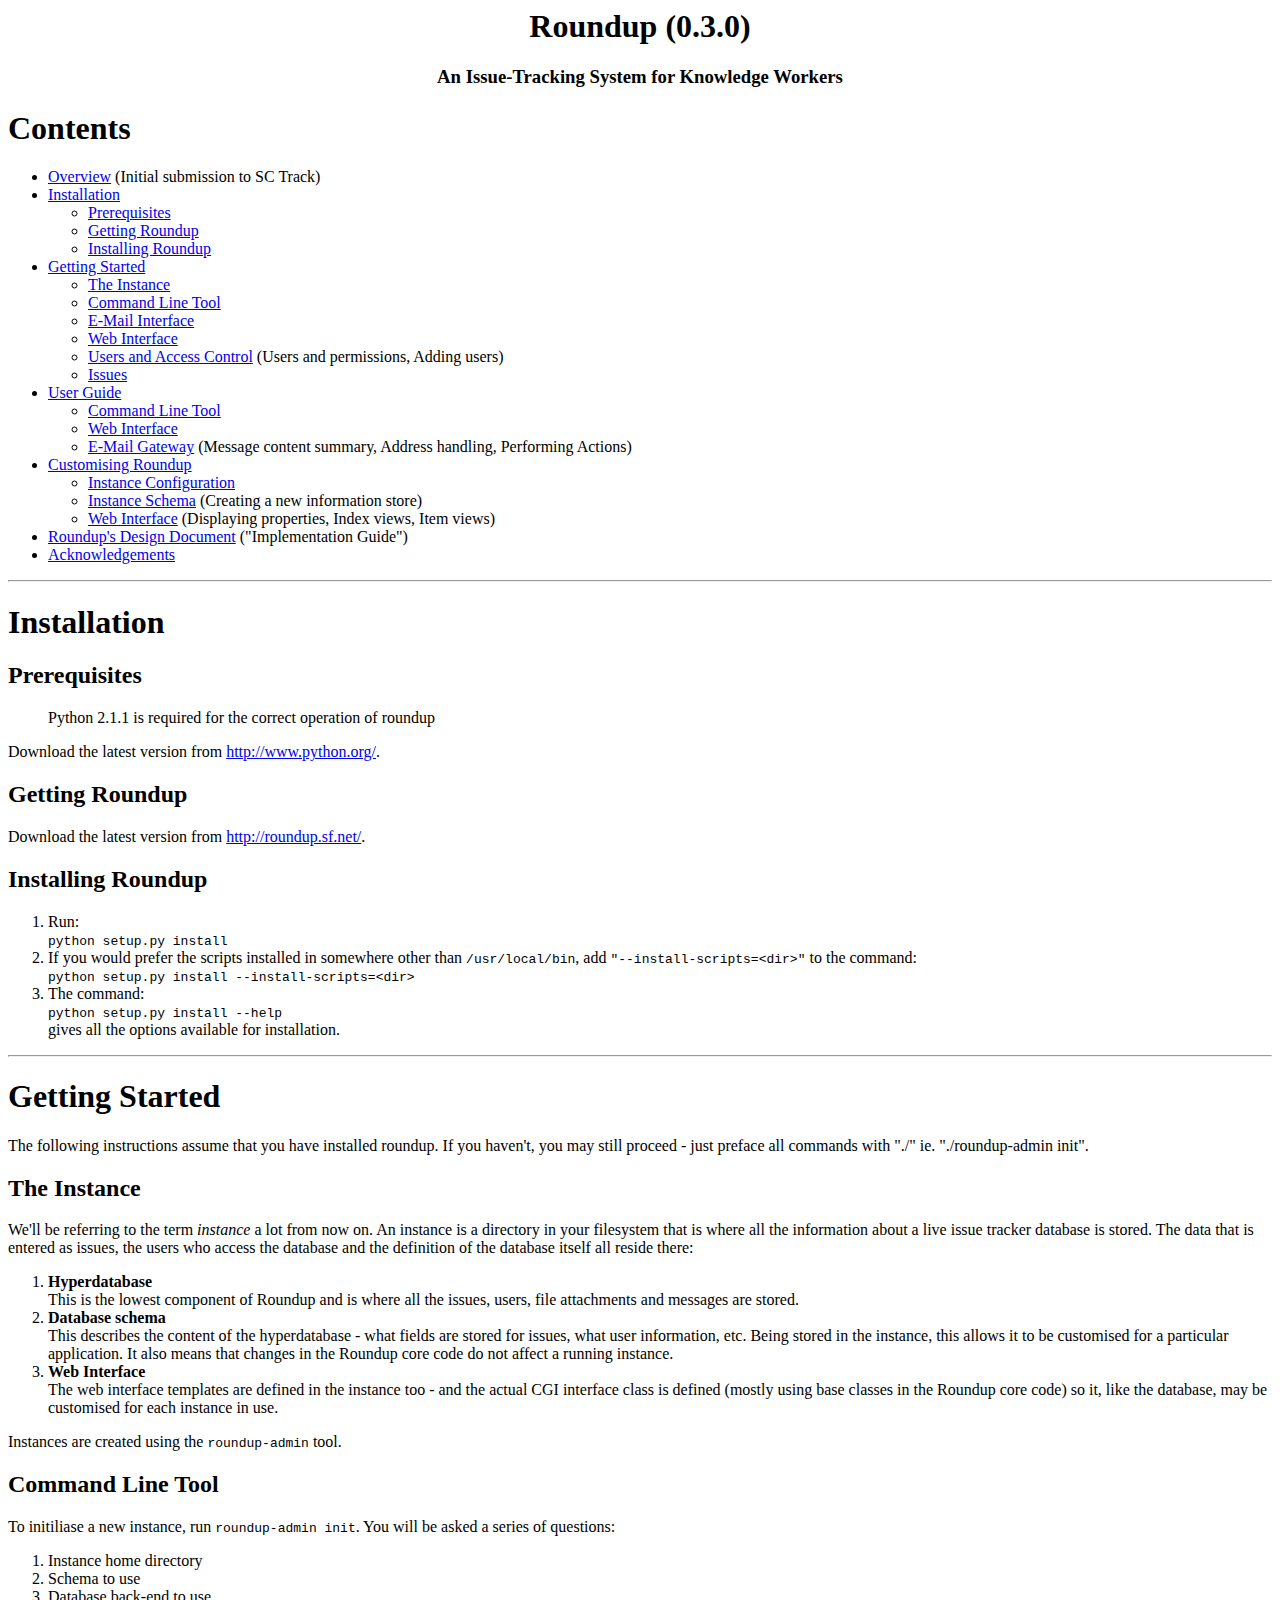
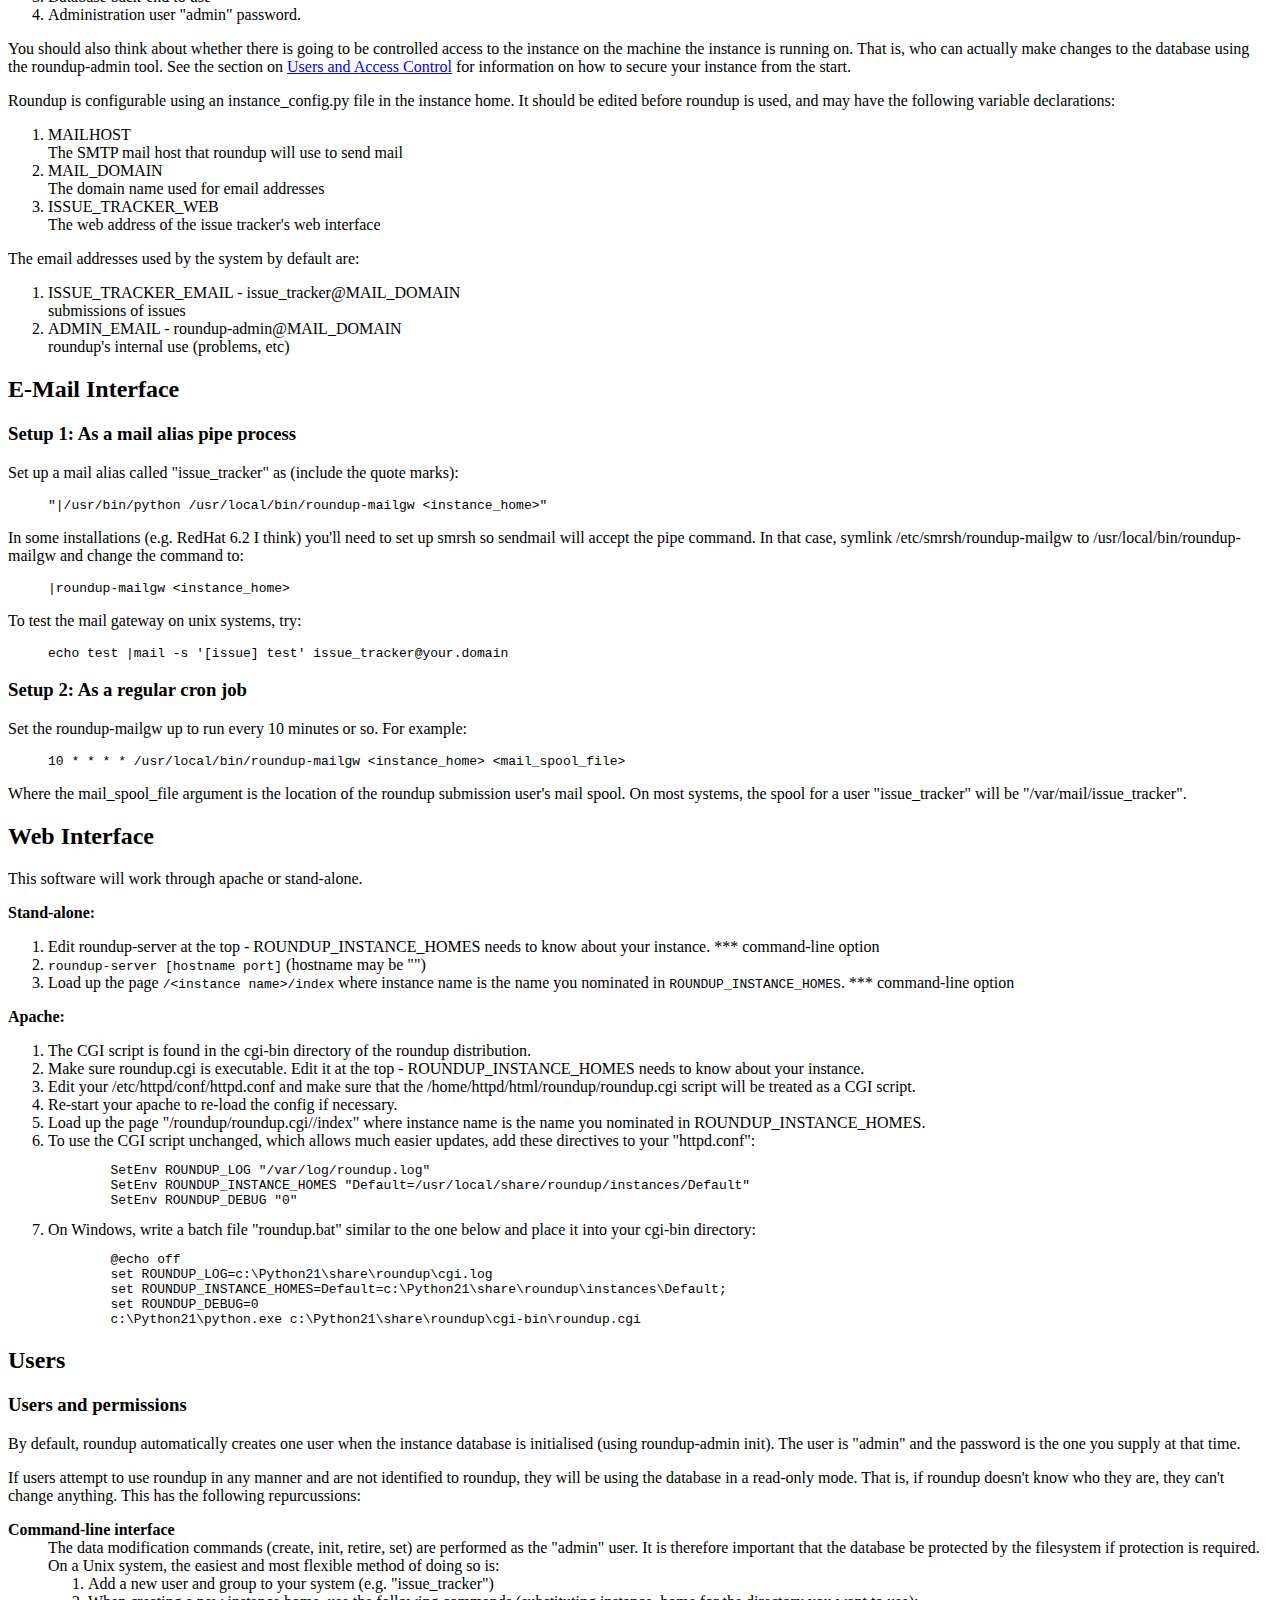
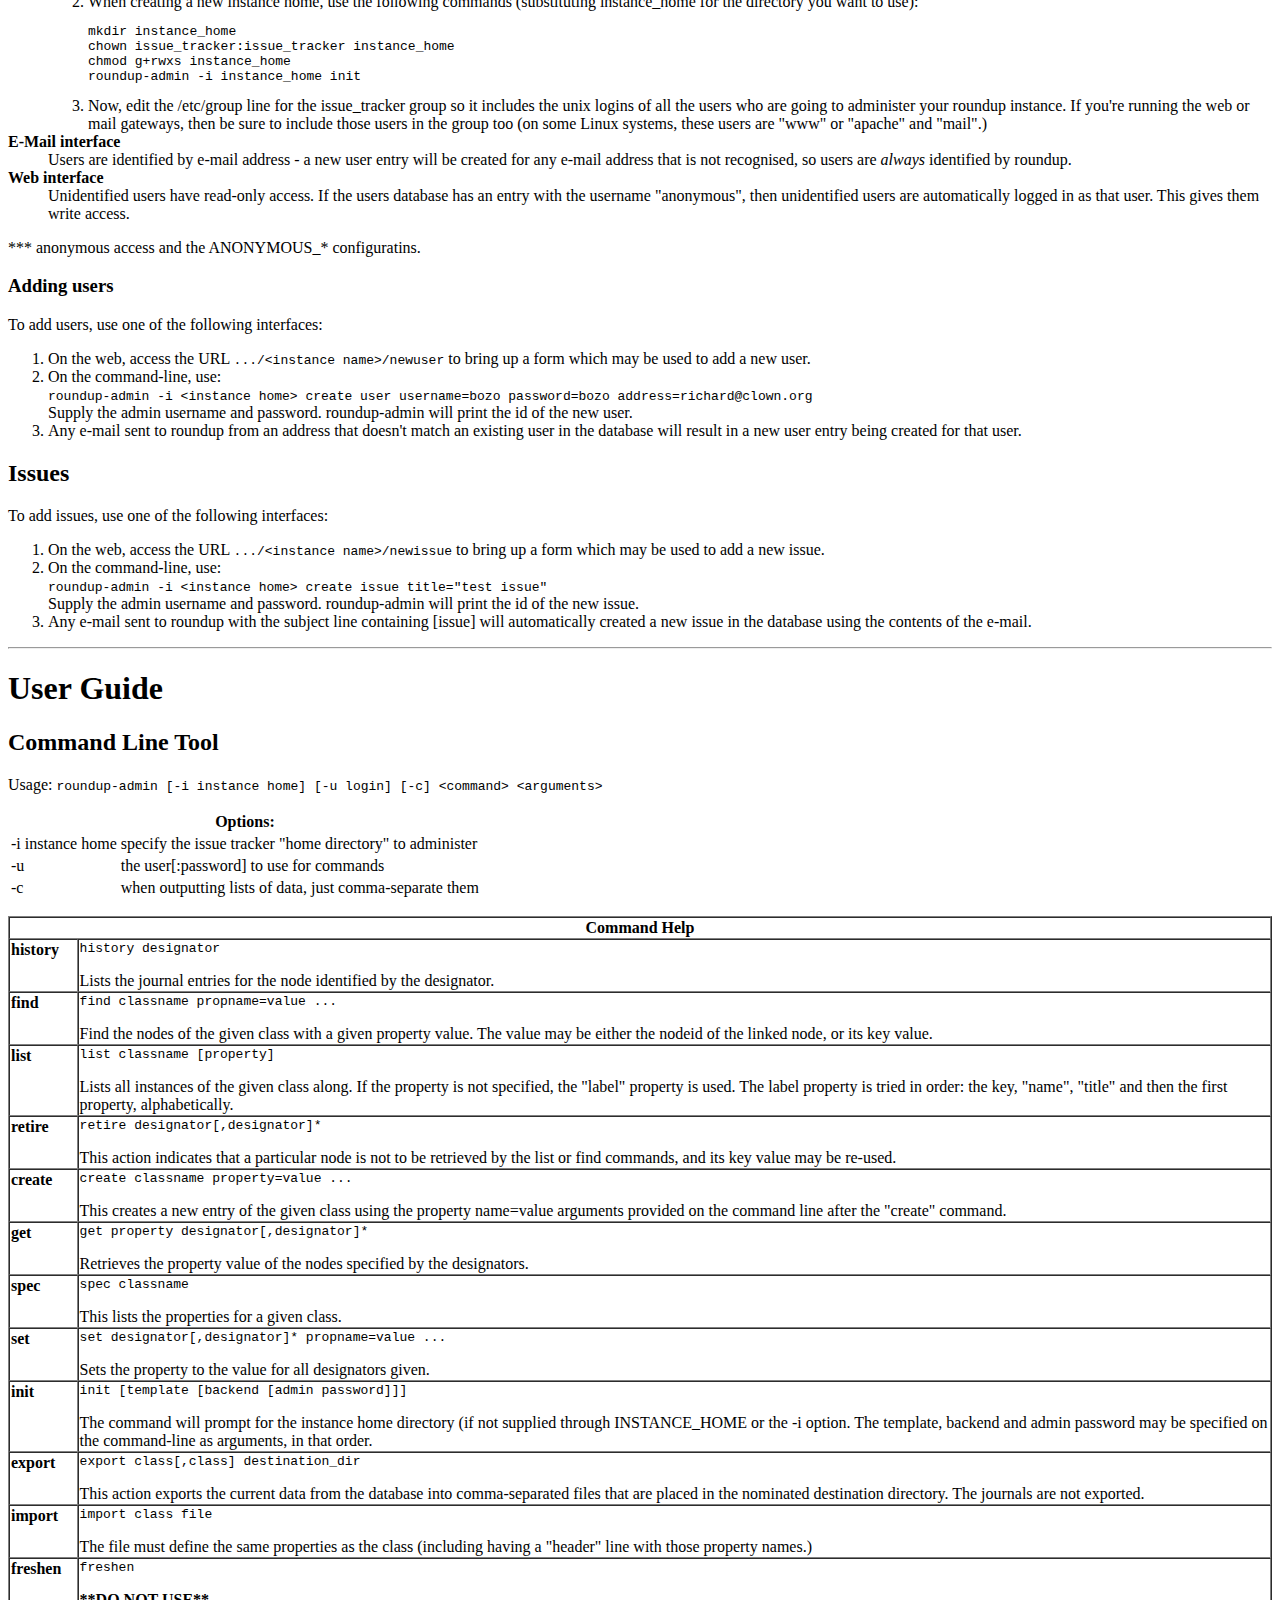
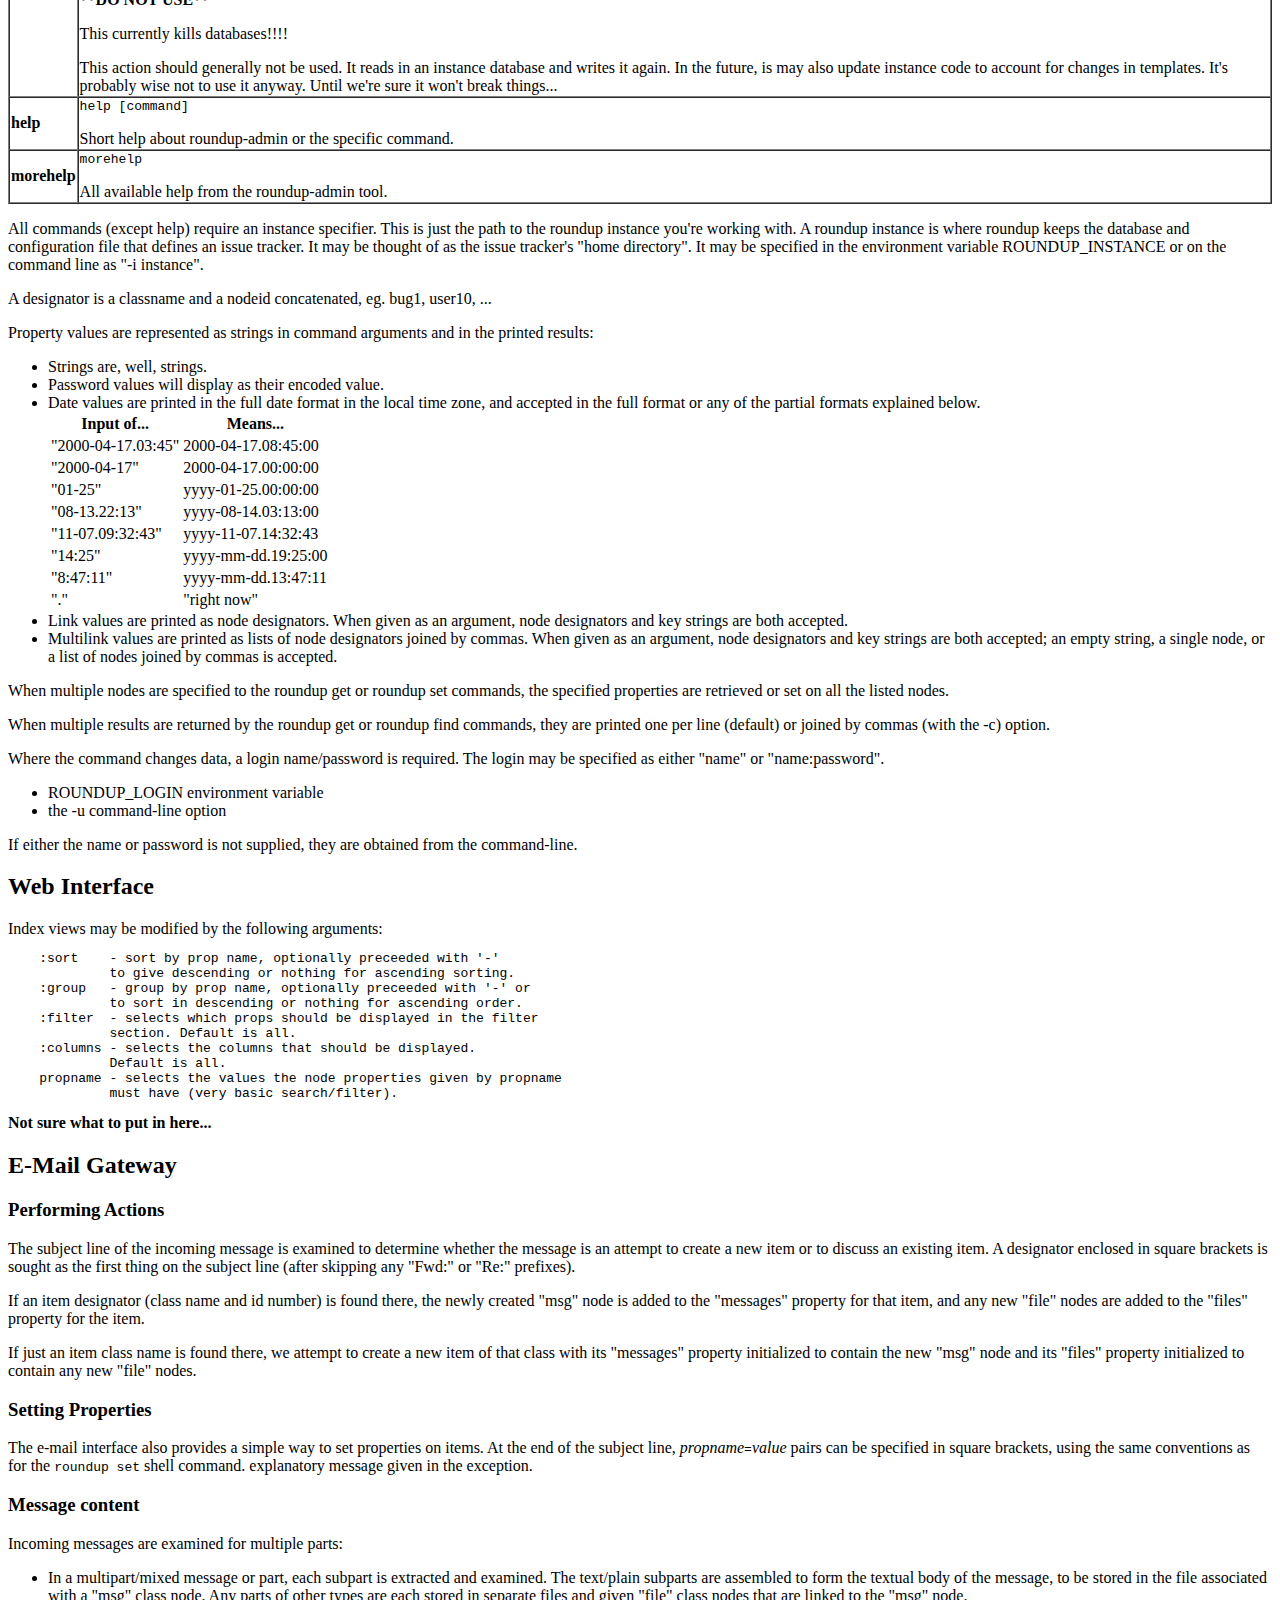
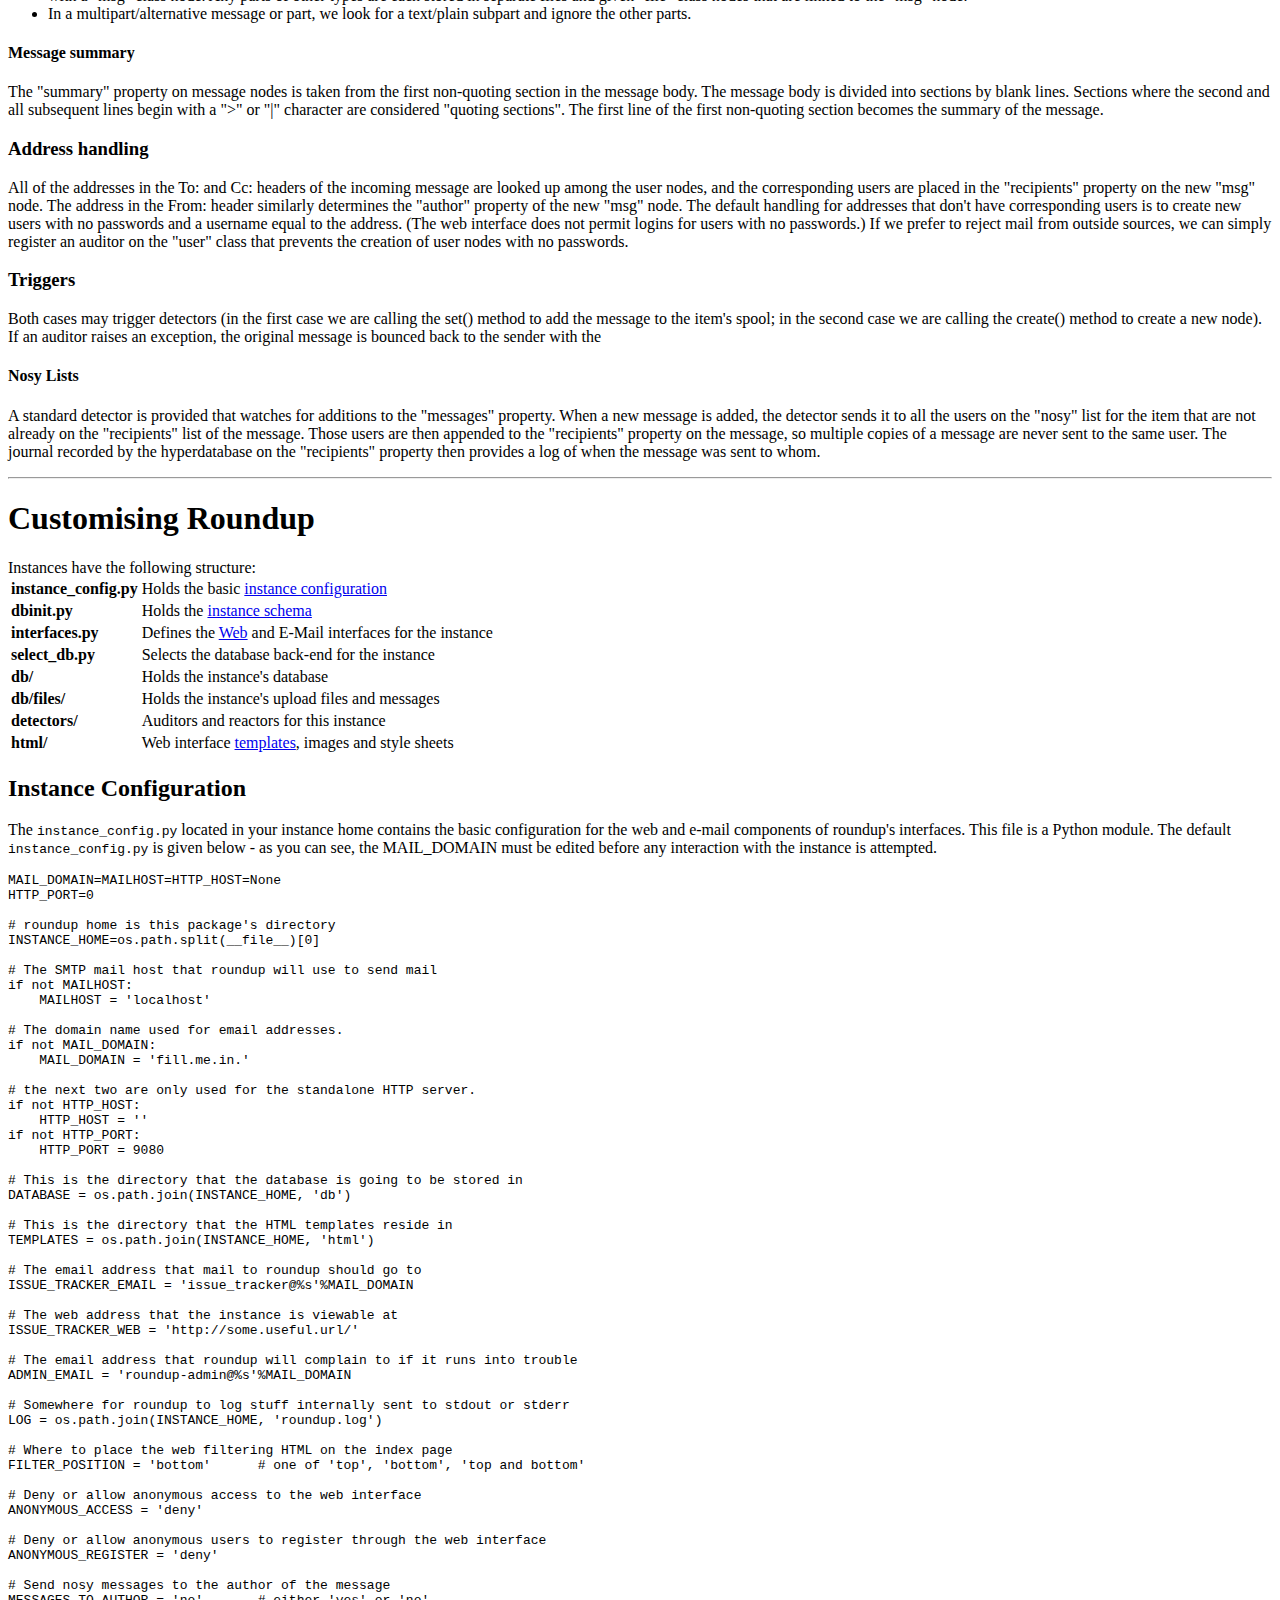
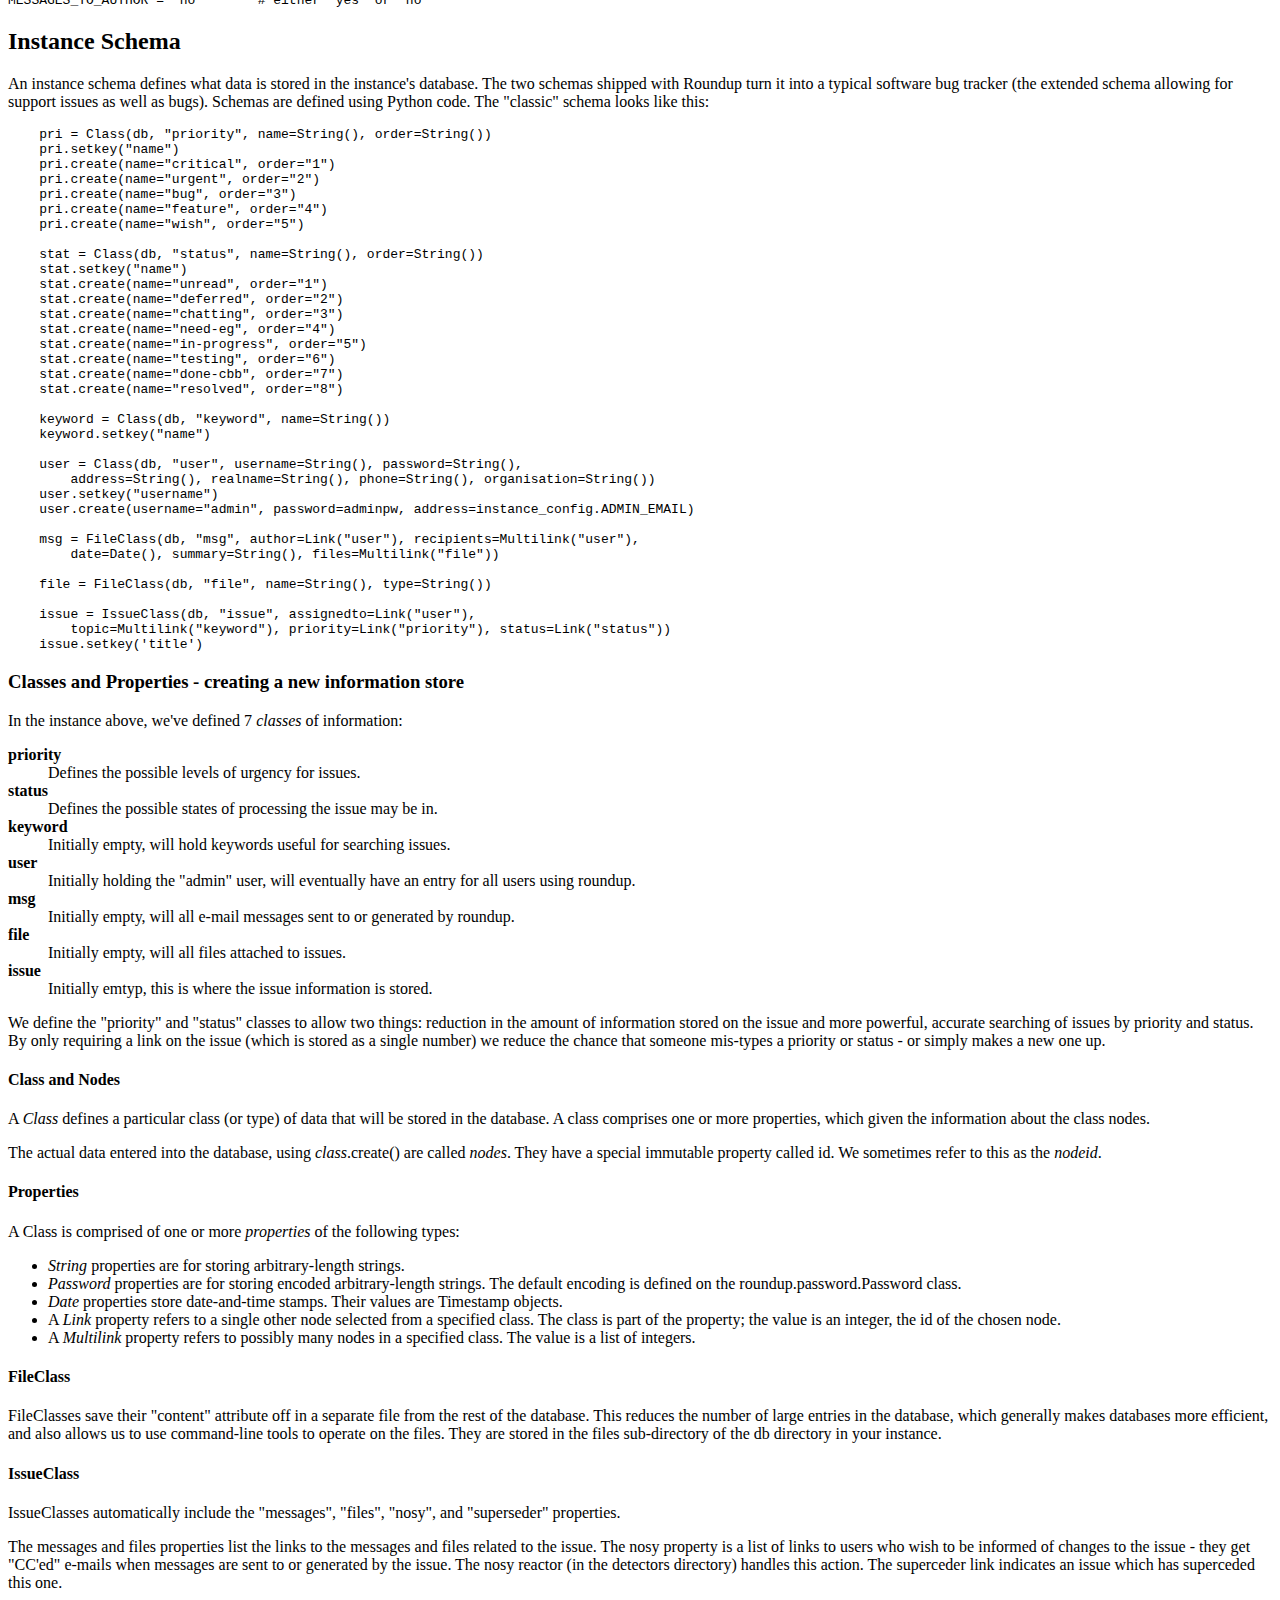
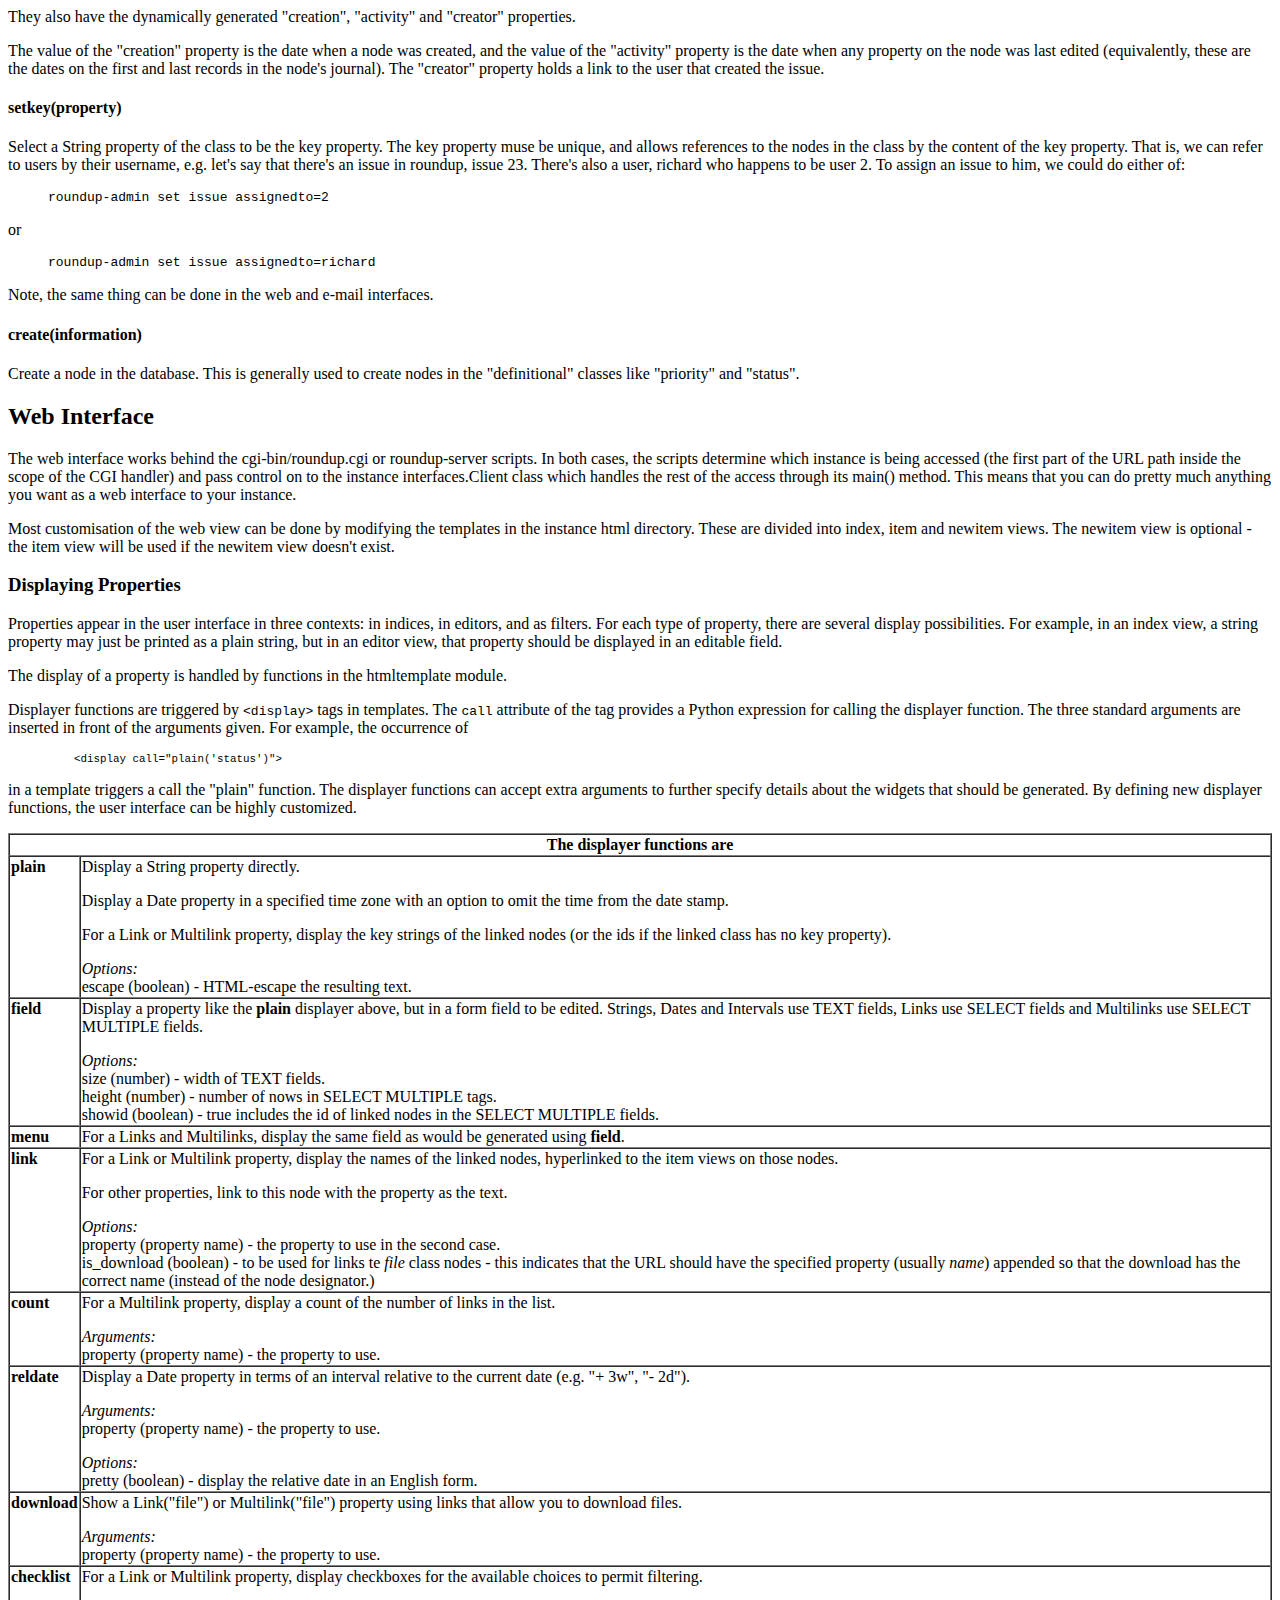
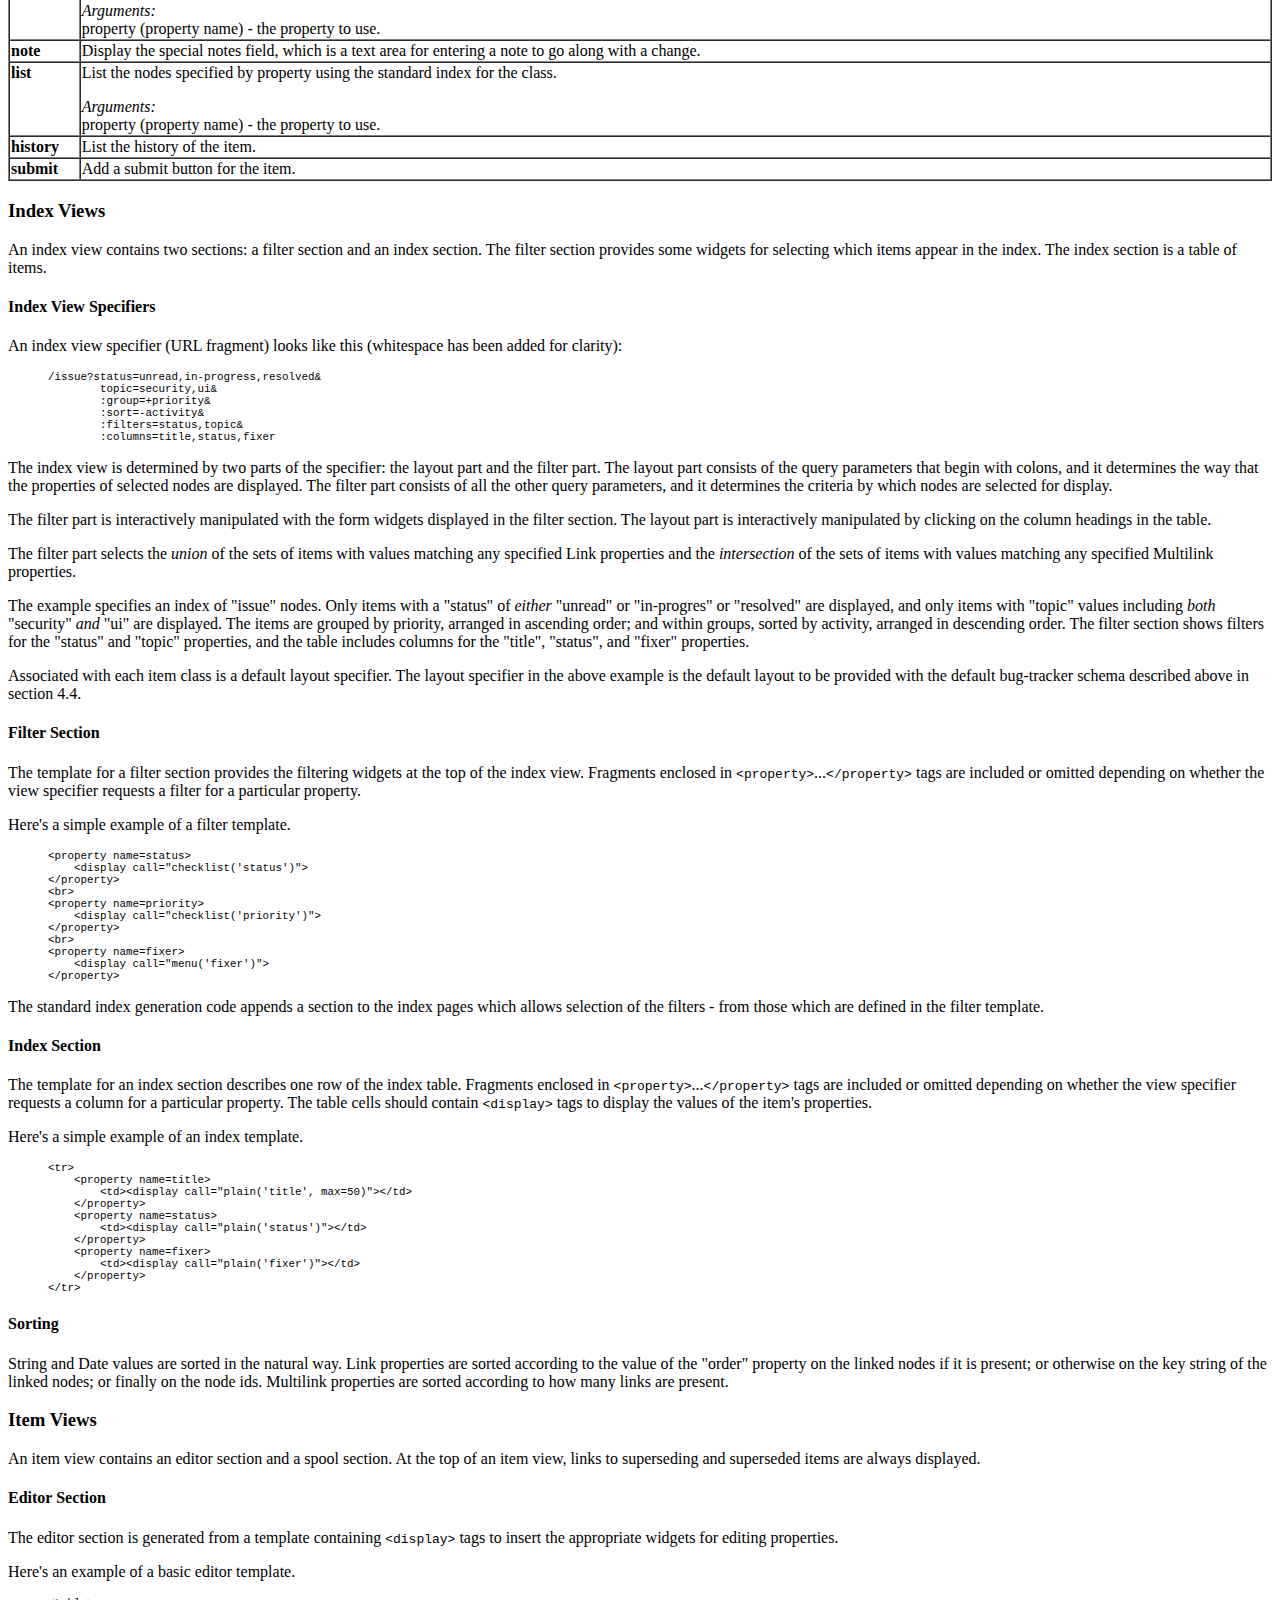
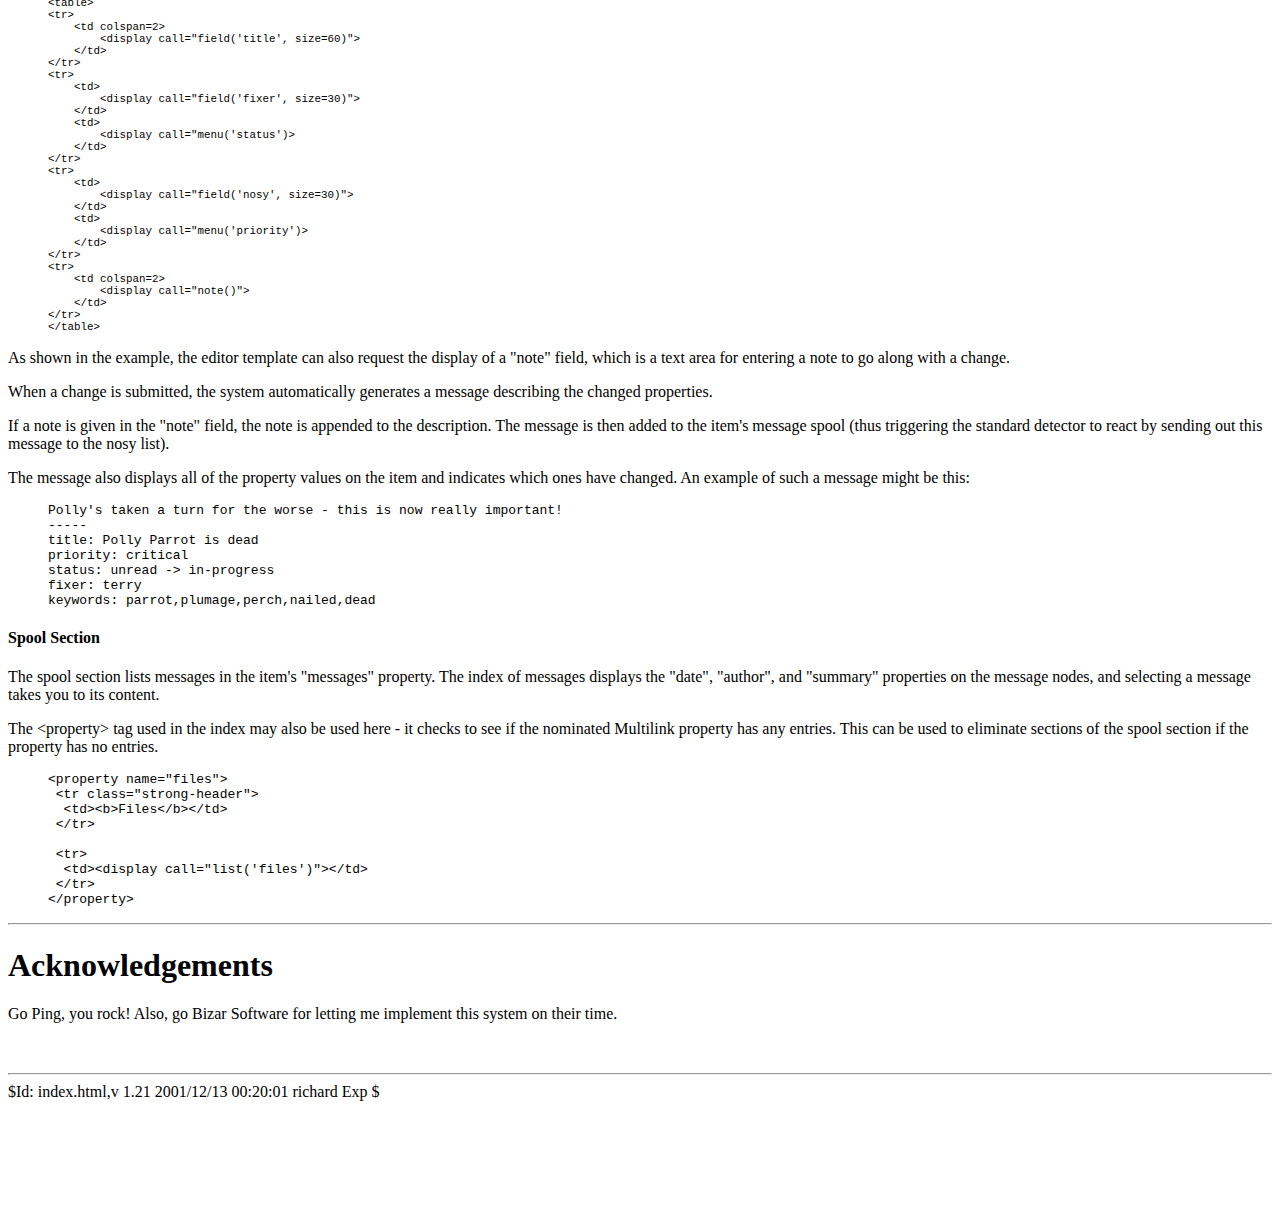
==== commit e4ade4a2: ". Centralised the python version check code, bumped version to 2.1.1 (really    needs to be 2.1.2, b" ====
--- a/doc/index.html
+++ b/doc/index.html
@@ -47,10 +47,7 @@
 <h2><a name="requires">Prerequisites</a></h2>
 
 <dl>
-    <dt>Either:
-    <dd>Python 2.0 with pydoc installed. See http://www.lfw.org/ for pydoc.
-    <dt>or
-    <dd>Python 2.1 or later
+	<dd>Python 2.1.1 is required for the correct operation of roundup
 </dl>
 
 Download the latest version from
@@ -158,10 +155,11 @@
 </ol>
 
 <h2><a name="startweb">E-Mail Interface</a></h2>
-Set up a mail alias called "issue_tracker" as:
+
+<h3>Setup 1: As a mail alias pipe process</h3>
+Set up a mail alias called "issue_tracker" as (include the quote marks):
 <blockquote>
-    <tt>|/usr/bin/python /usr/local/bin/roundup-mailgw
-        &lt;instance_home&gt;</tt>
+    <tt>"|/usr/bin/python /usr/local/bin/roundup-mailgw &lt;instance_home&gt;"</tt>
 </blockquote>
 
 In some installations (e.g. RedHat 6.2 I think) you'll need to set up smrsh
@@ -178,6 +176,17 @@
     <tt>echo test |mail -s '[issue] test' issue_tracker@your.domain</tt>
 </blockquote>
 
+
+<h3>Setup 2: As a regular cron job</h3>
+
+Set the roundup-mailgw up to run every 10 minutes or so. For example:
+<blockquote>
+ <tt>10 * * * * /usr/local/bin/roundup-mailgw &lt;instance_home&gt; &lt;mail_spool_file&gt;</tt>
+</blockquote>
+
+Where the mail_spool_file argument is the location of the roundup
+submission user's mail spool. On most systems, the spool for a user
+"issue_tracker" will be "/var/mail/issue_tracker".
 
 
 <h2><a name="startweb">Web Interface</a></h2>
@@ -196,24 +205,42 @@
 
 <strong>Apache:</strong>
 <ol>
-    <li>Make sure roundup.cgi is executable. Edit it at the top -
+<li>The CGI script is found in the cgi-bin directory of the roundup
+    distribution.
+</li>
+<li>Make sure roundup.cgi is executable. Edit it at the top -
     ROUNDUP_INSTANCE_HOMES needs to know about your instance.
-    <li>Edit your <tt>/etc/httpd/conf/httpd.conf</tt> and make sure that the
-        <tt>/home/httpd/html/roundup/roundup.cgi</tt> script will be treated as a CGI
+</li>
+<li>Edit your /etc/httpd/conf/httpd.conf and make sure that the
+    /home/httpd/html/roundup/roundup.cgi script will be treated as a CGI
     script.
-    <li>Add the following to your <tt>/etc/httpd/conf/httpd.conf</tt>:
-<pre>
-------8<------- snip here ------8<-------
-RewriteEngine on
-RewriteCond %{HTTP:Authorization} ^(.*)
-RewriteRule ^/roundup/roundup.cgi(.*) /home/httpd/html/roundup/roundup.cgi$1 [e=HTTP_CGI_AUTHORIZATION:%1,t=application/x-httpd-cgi,l]
-------8<------- snip here ------8<-------
+</li>
+<li>Re-start your apache to re-load the config if necessary.
+</li>
+<li>Load up the page "/roundup/roundup.cgi/<instance name>/index" where
+    instance name is the name you nominated in ROUNDUP_INSTANCE_HOMES.
+</li>
+<li>To use the CGI script unchanged, which allows much easier updates,
+    add these directives to your "httpd.conf":
+    <pre>
+        SetEnv ROUNDUP_LOG "/var/log/roundup.log"
+        SetEnv ROUNDUP_INSTANCE_HOMES "Default=/usr/local/share/roundup/instances/Default"
+        SetEnv ROUNDUP_DEBUG "0"
 </pre>
-   note: the RewriteRule must be on one line - no breaks
-   <li>Re-start your apache to re-load the config
-   <li>Load up the page <tt>/roundup/roundup.cgi/&lt;instance name&gt;/index</tt> where
-    instance name is the name you nominated in ROUNDUP_INSTANCE_HOMES.
+</li>
+<li>On Windows, write a batch file "roundup.bat" similar to the one below
+    and place it into your cgi-bin directory:
+    <pre>
+        @echo off
+        set ROUNDUP_LOG=c:\Python21\share\roundup\cgi.log
+        set ROUNDUP_INSTANCE_HOMES=Default=c:\Python21\share\roundup\instances\Default;
+        set ROUNDUP_DEBUG=0
+        c:\Python21\python.exe c:\Python21\share\roundup\cgi-bin\roundup.cgi
+</pre>
+</li>
 </ol>
+
+
 
 
 <h2><a name="users">Users</a></h2>
@@ -1170,7 +1197,7 @@
 
 <p>&nbsp;</p>
 <hr>
-$Id: index.html,v 1.17 2001/10/30 00:58:12 richard Exp $
+$Id: index.html,v 1.21 2001/12/13 00:20:01 richard Exp $
 <p>&nbsp;</p>
 
 </body></html>
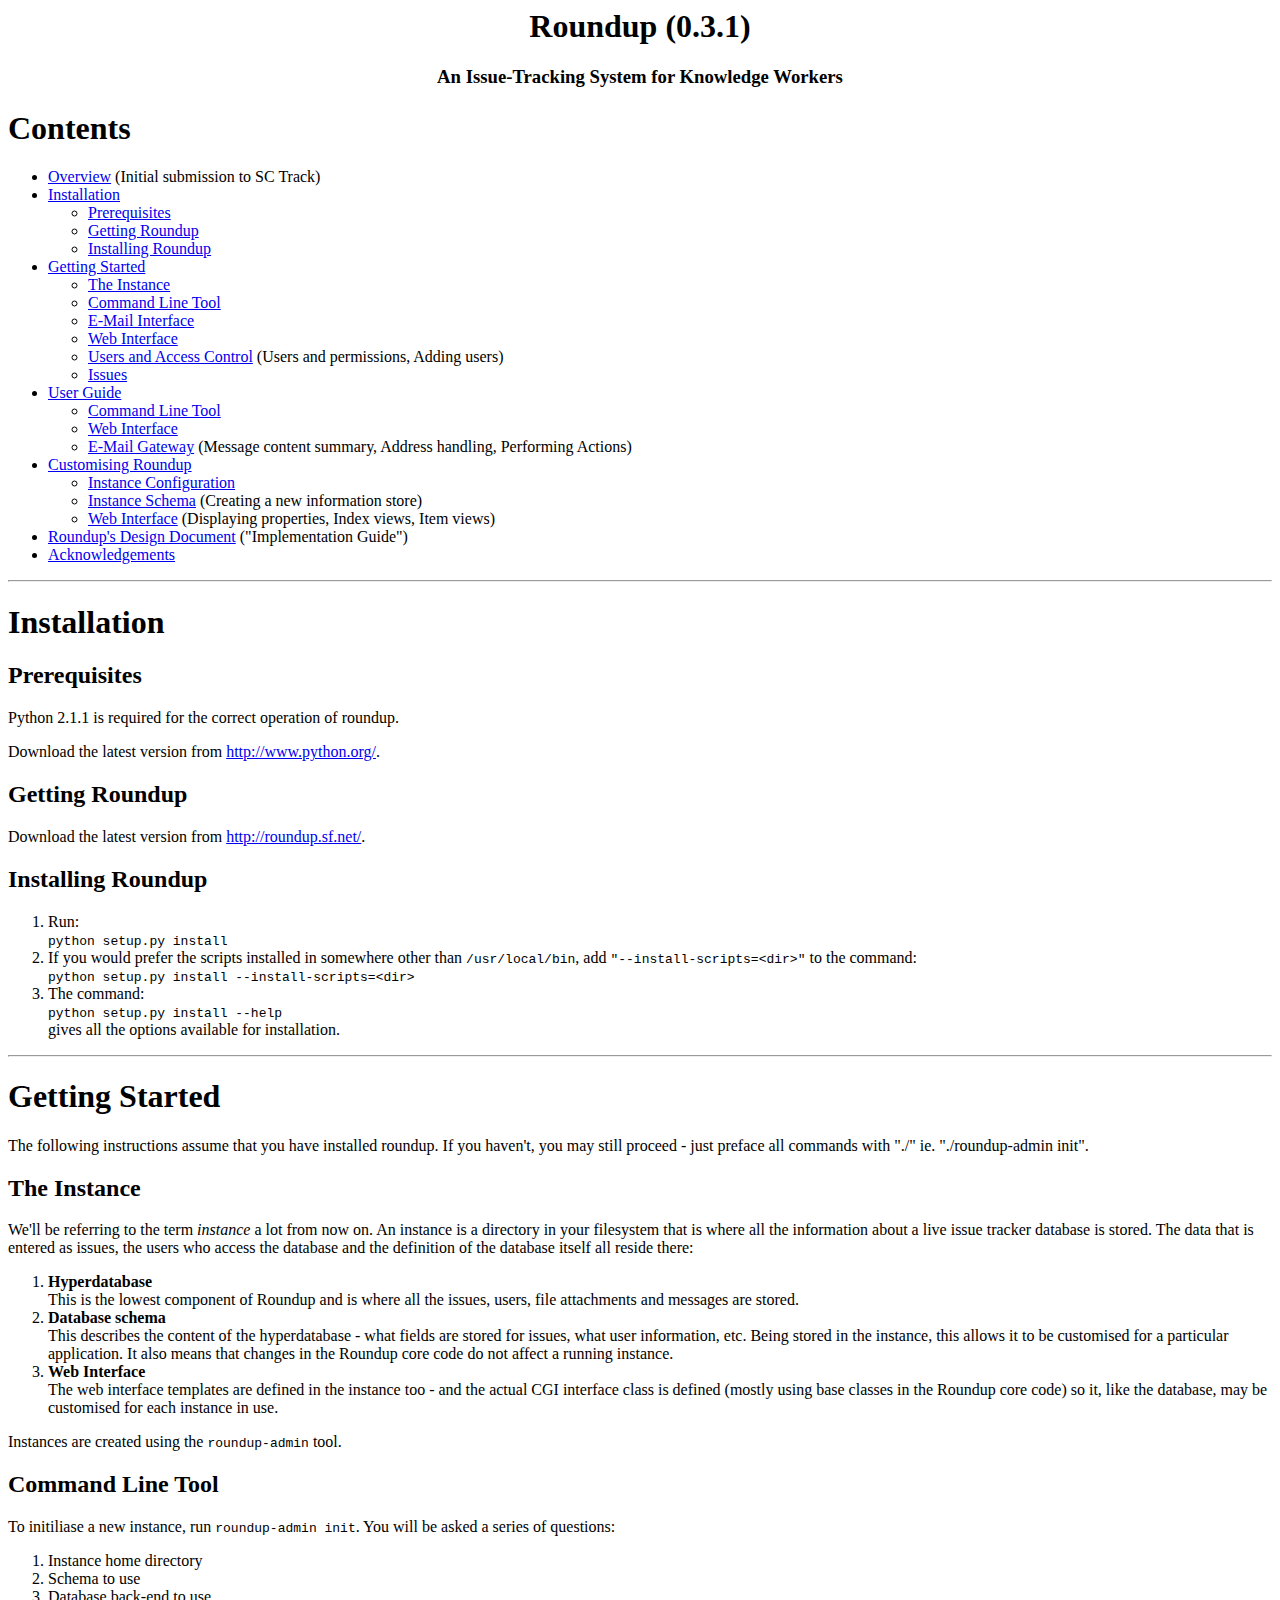
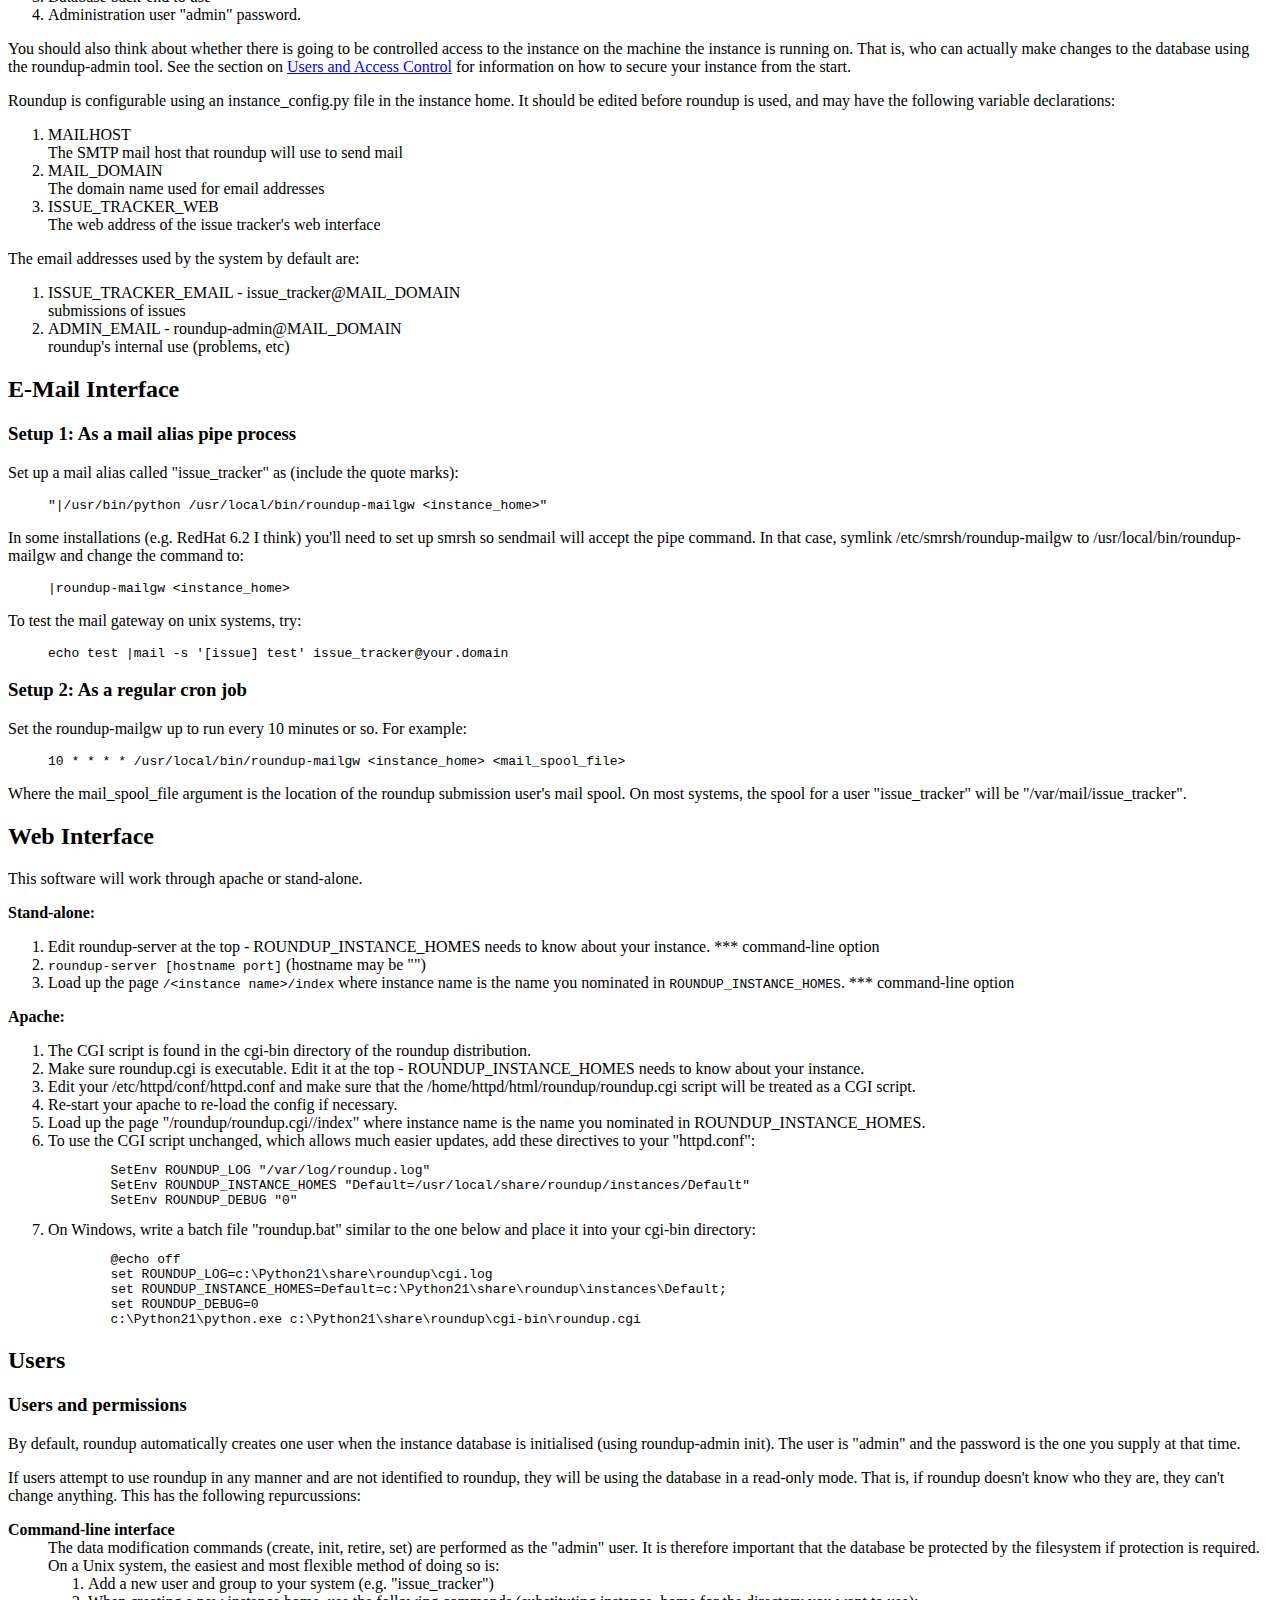
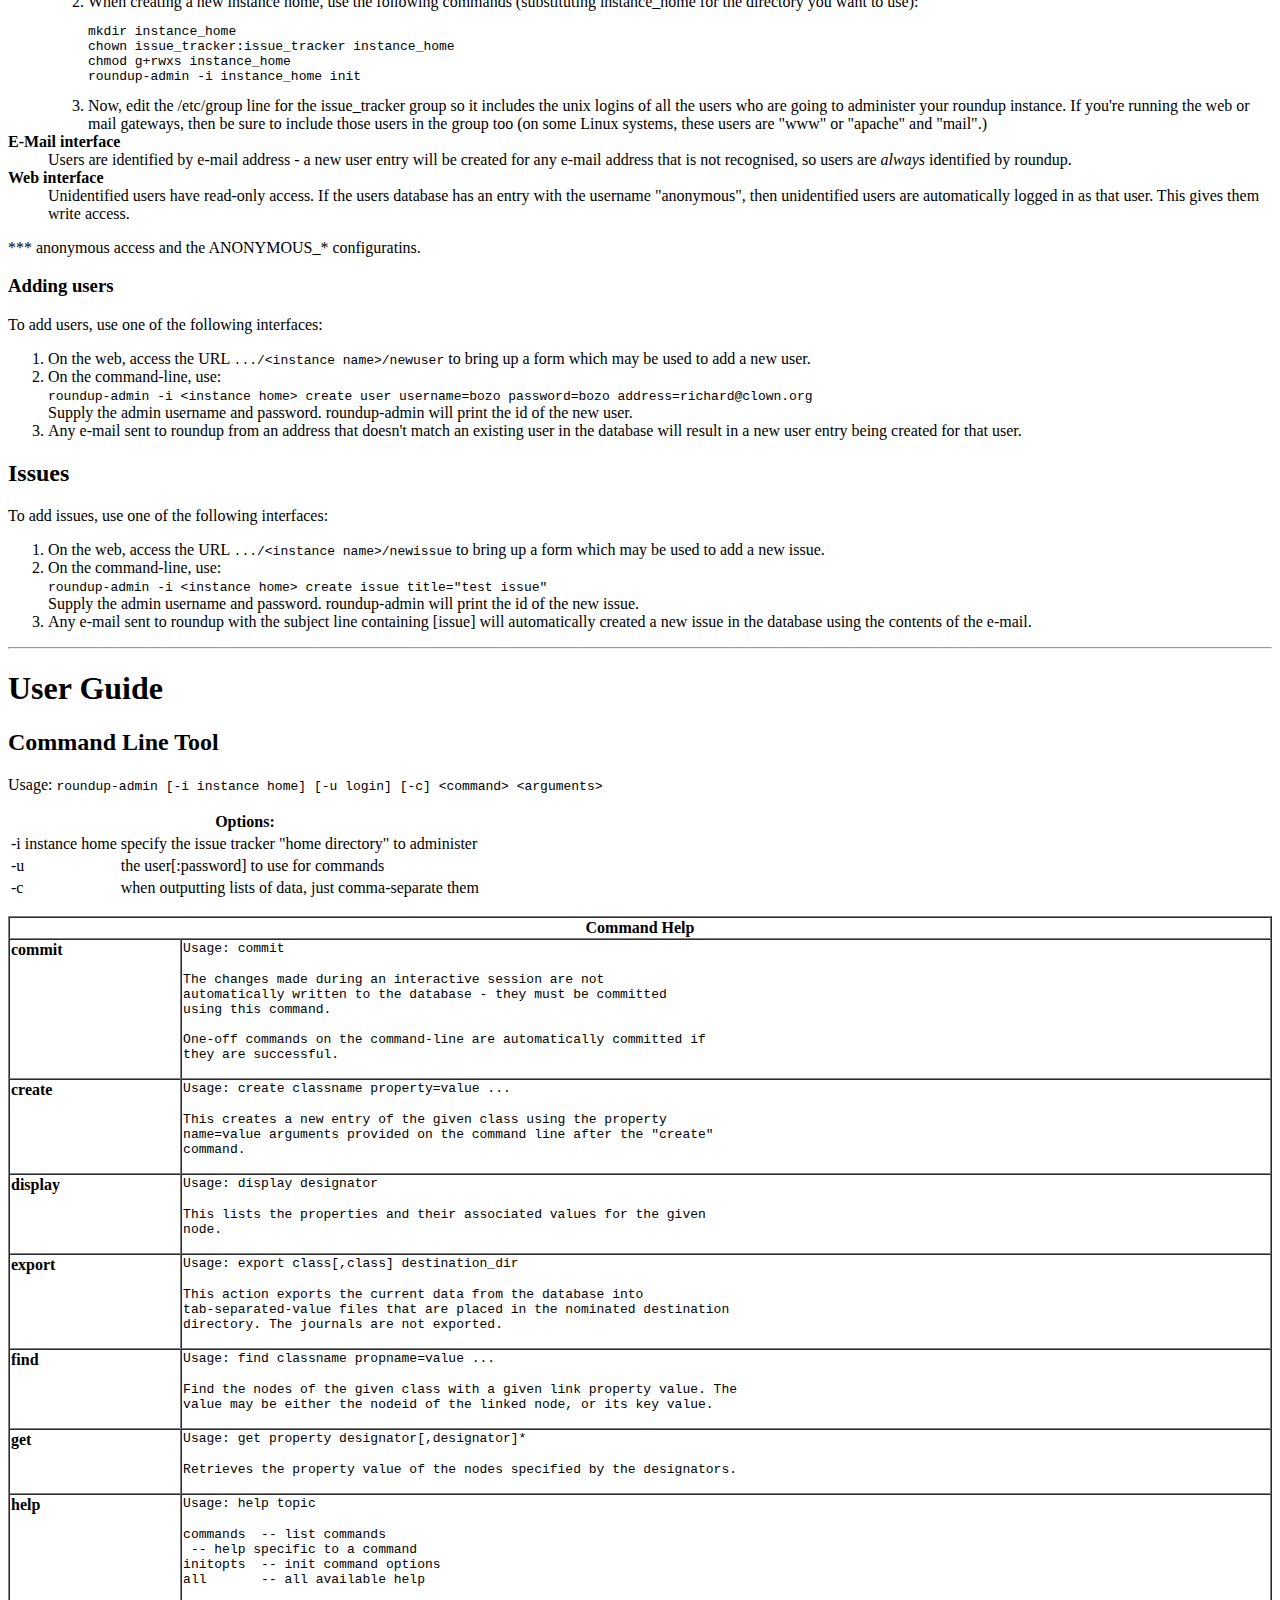
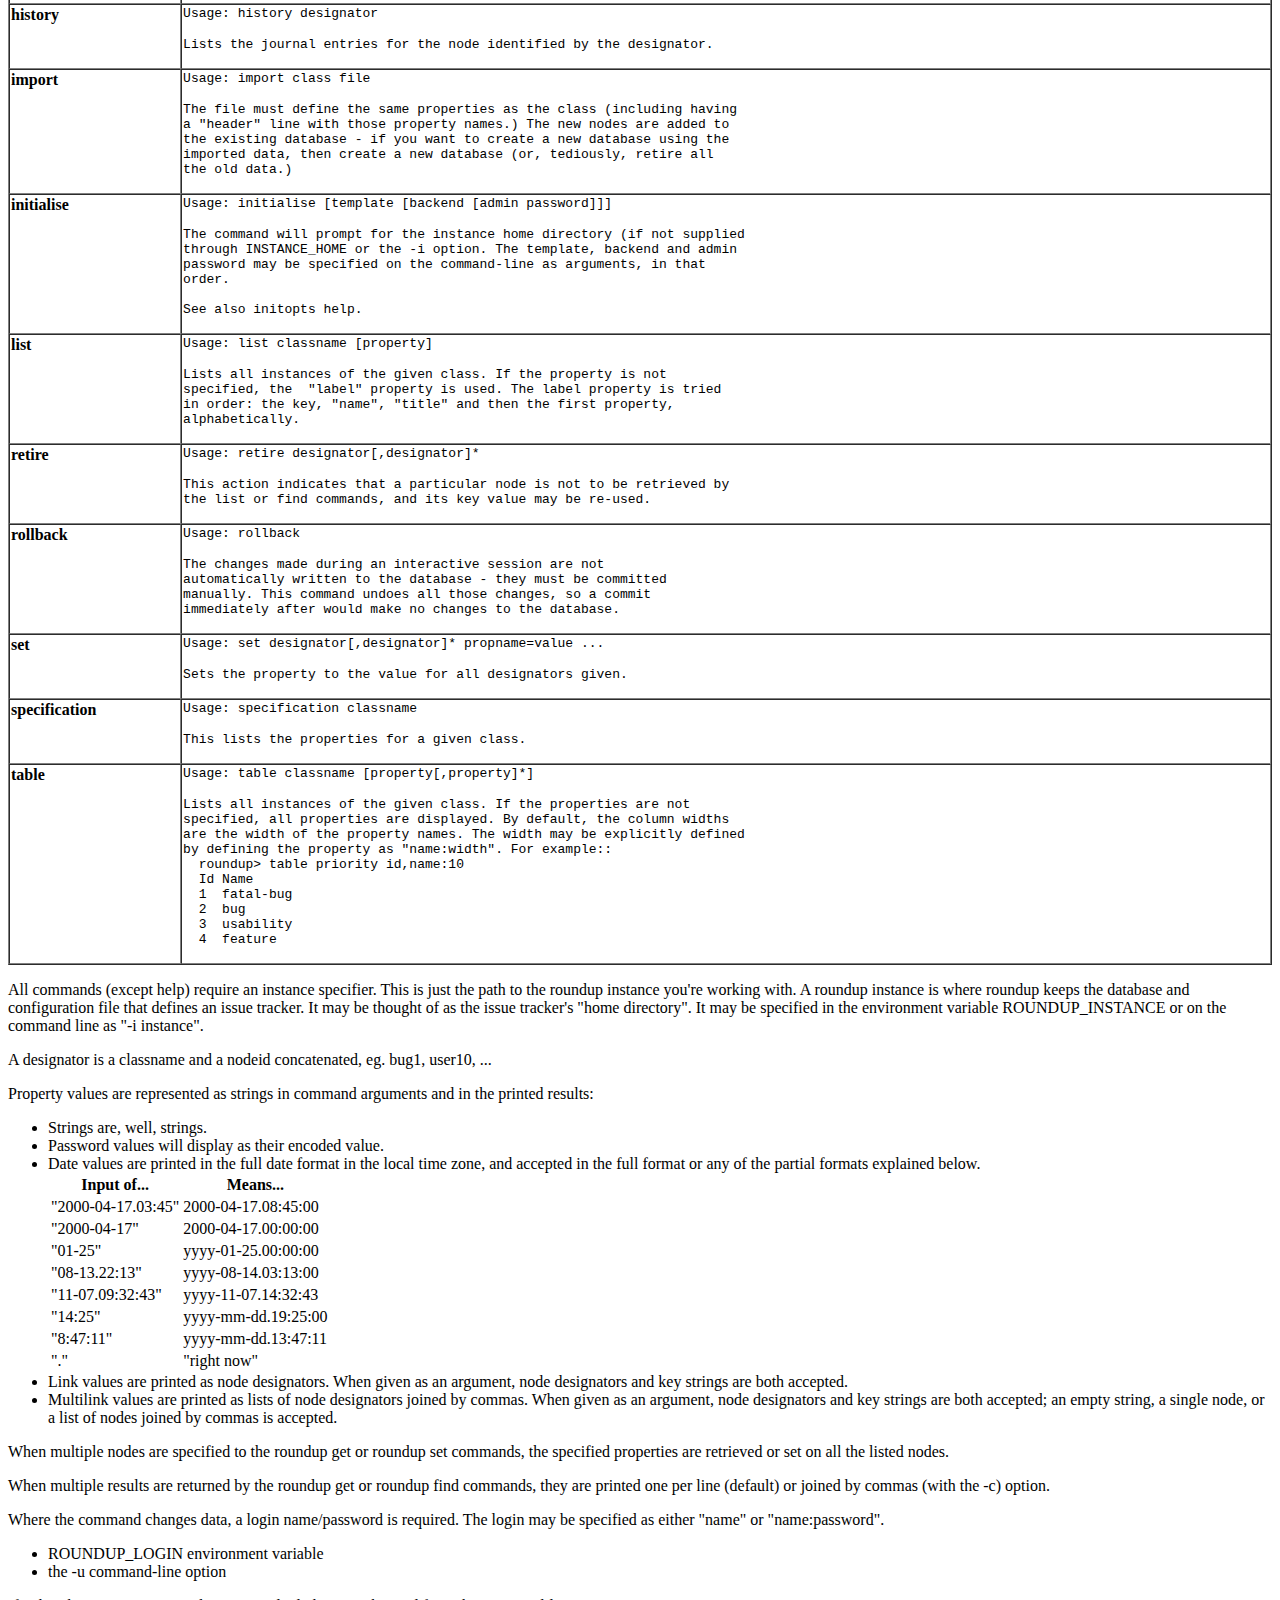
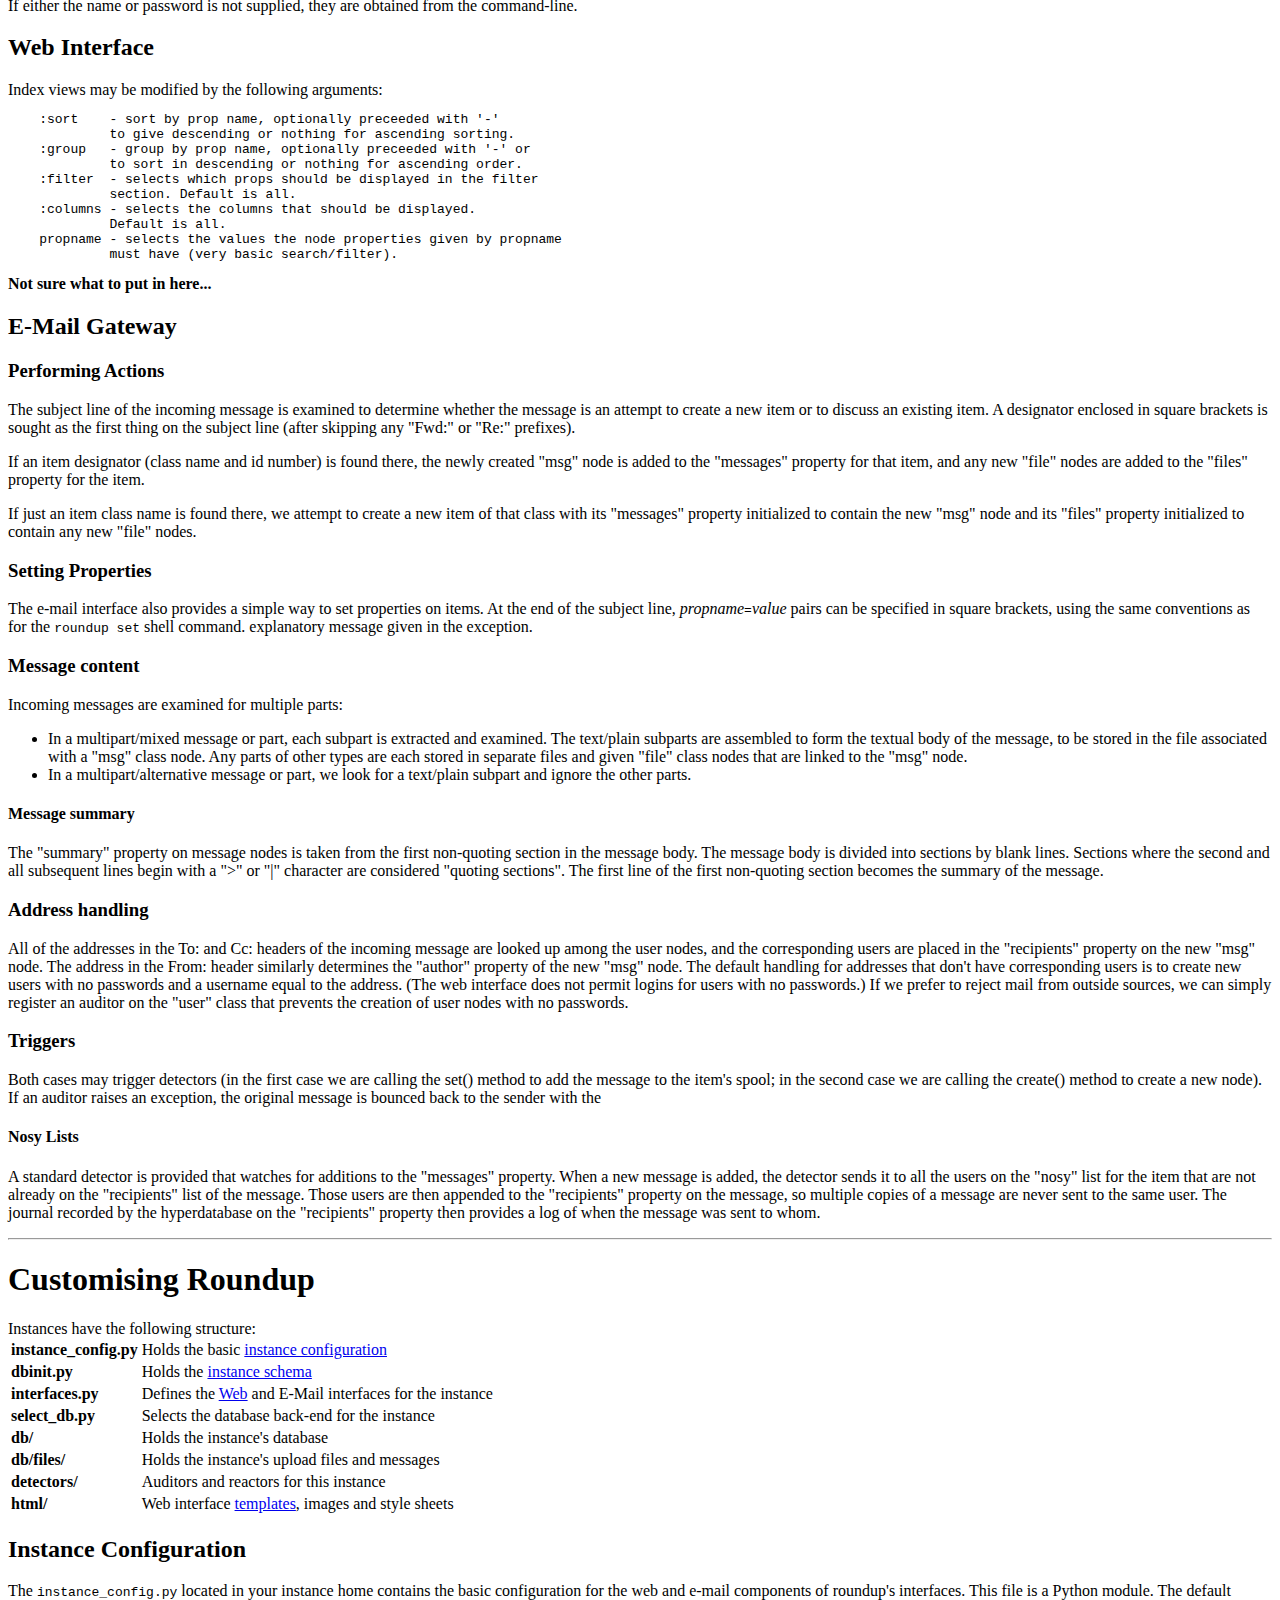
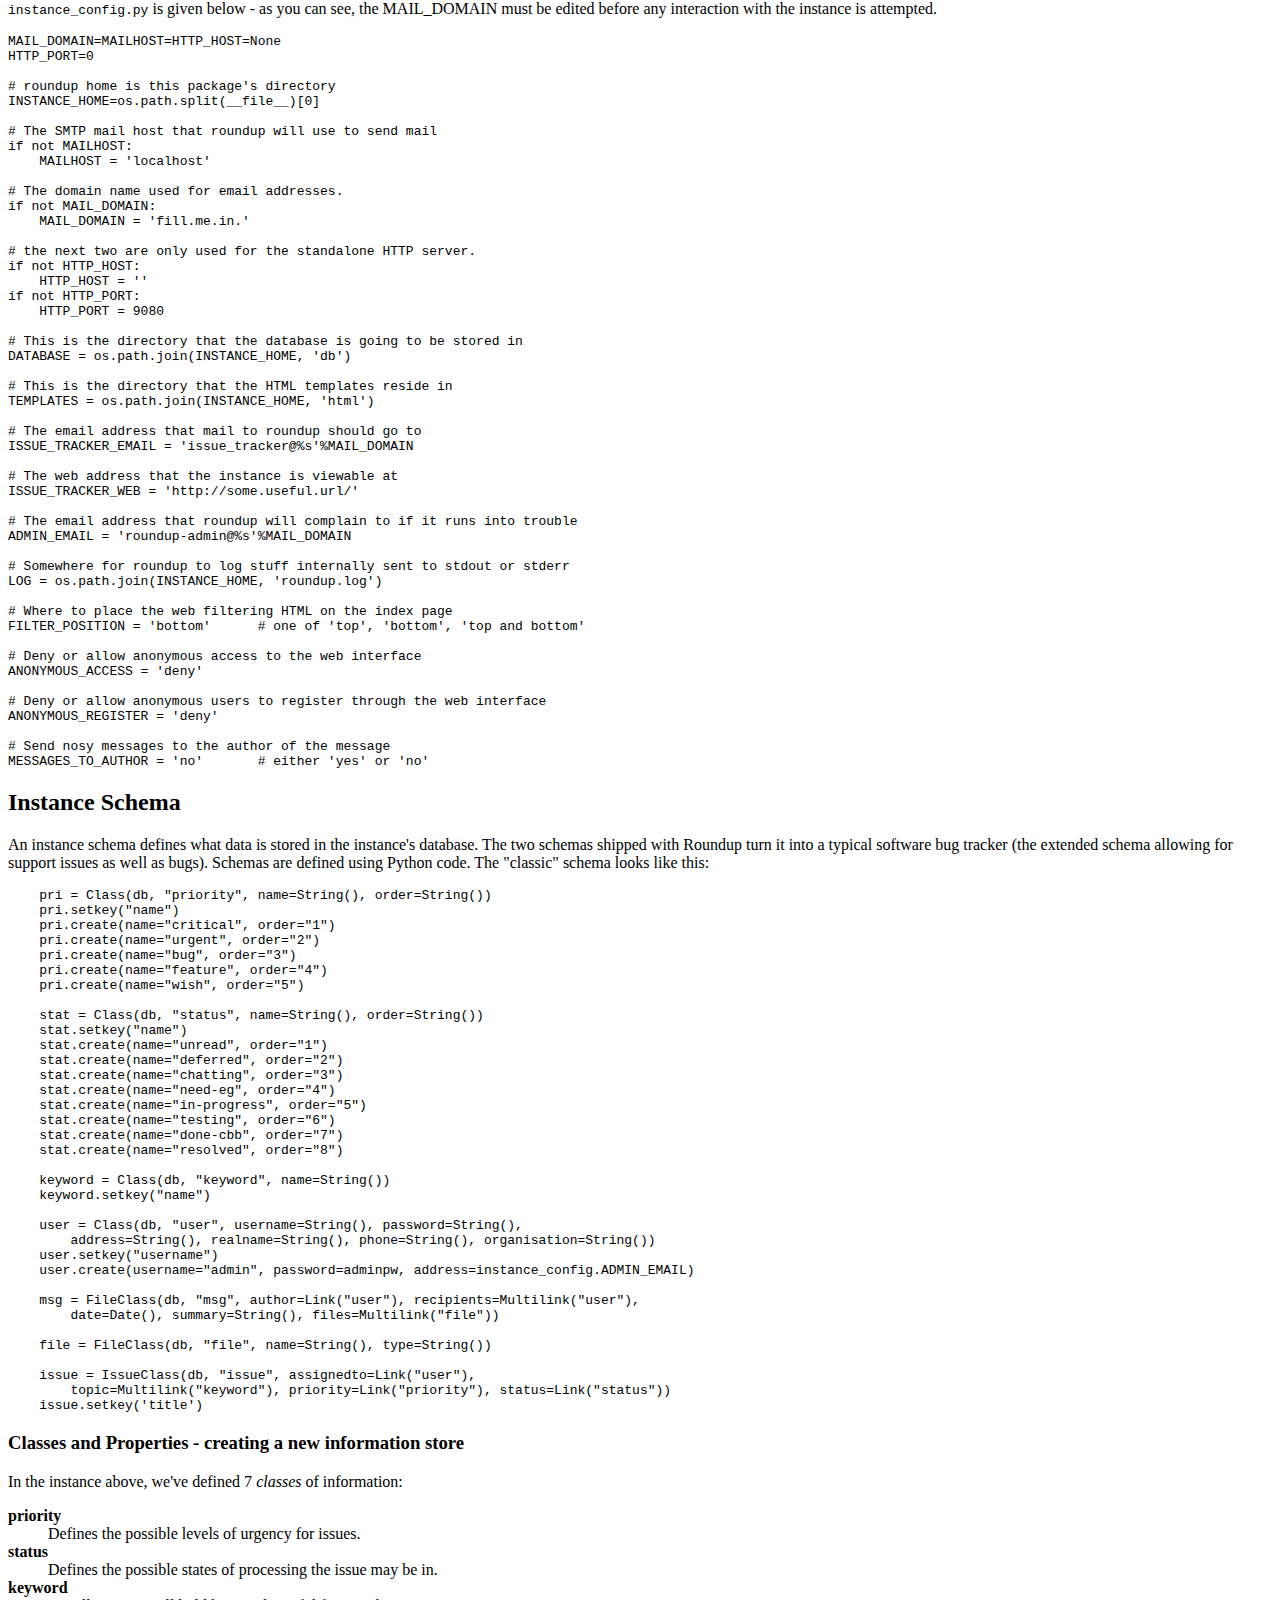
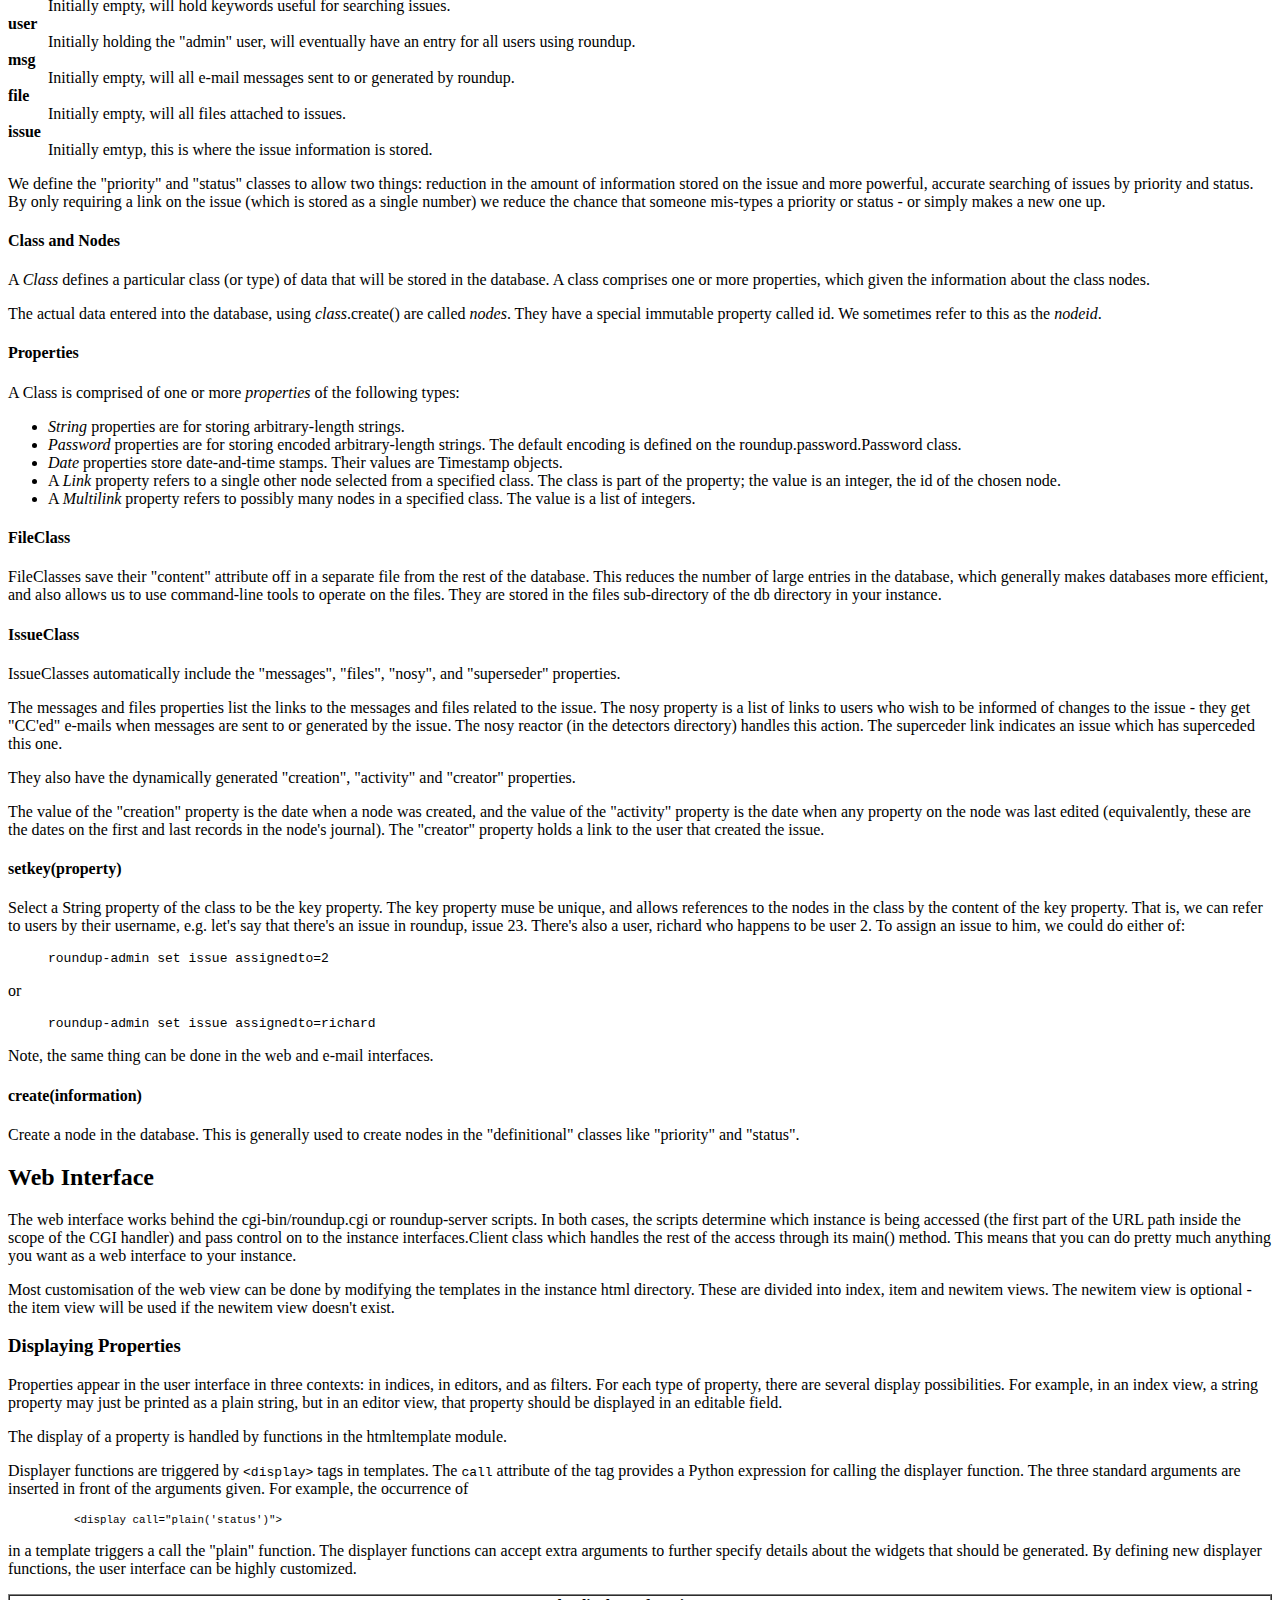
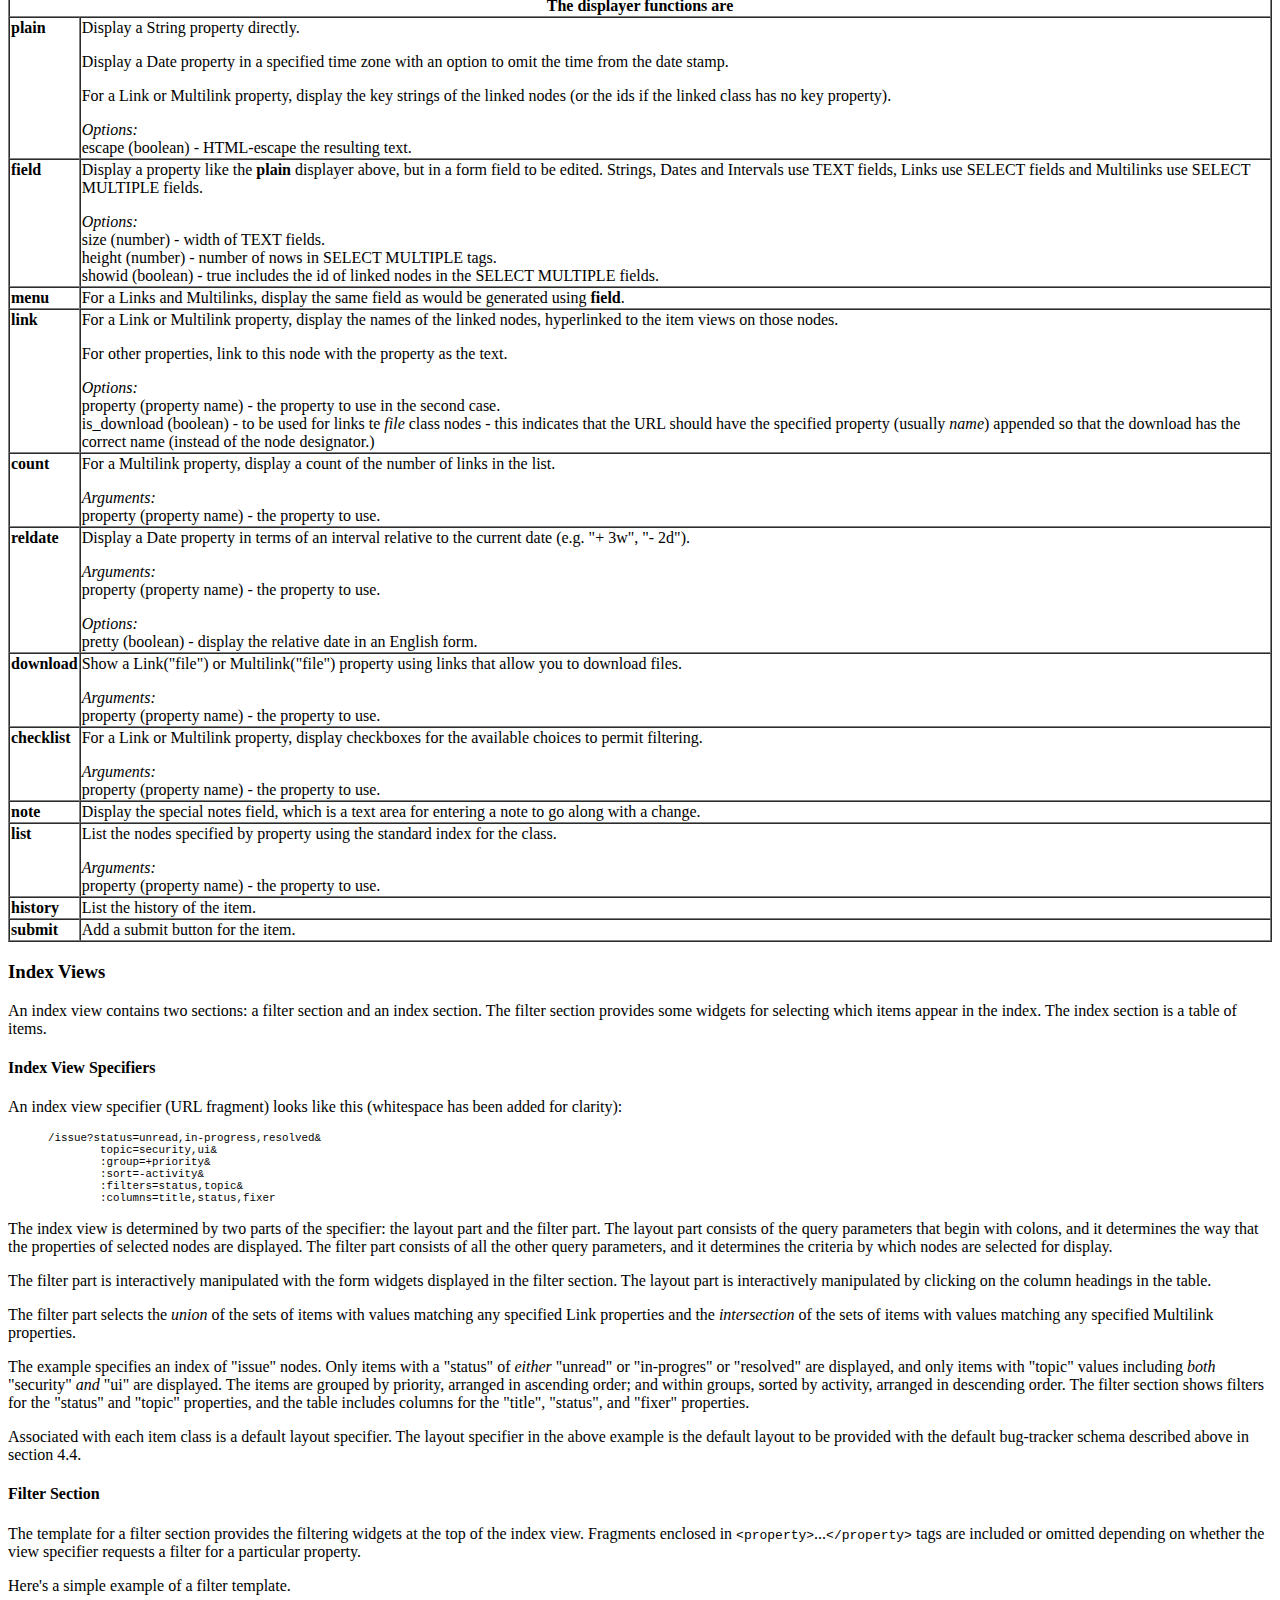
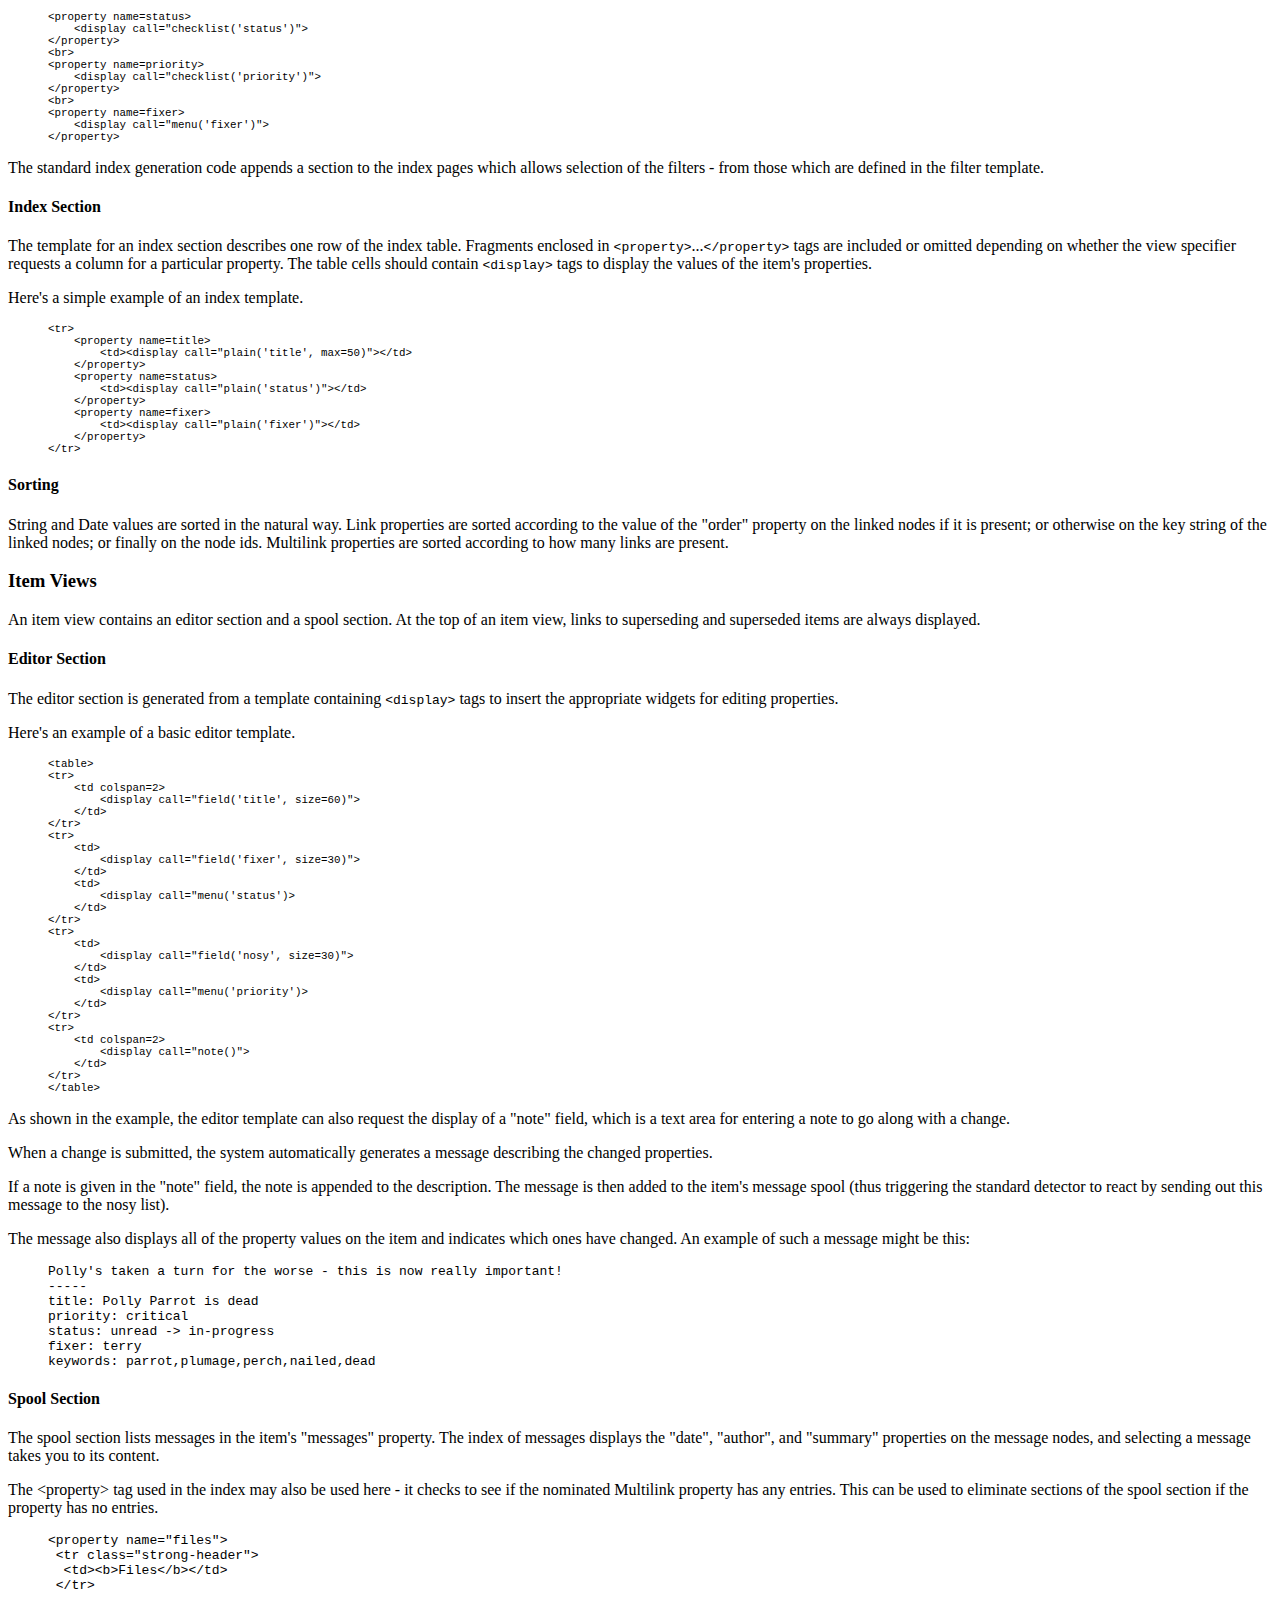
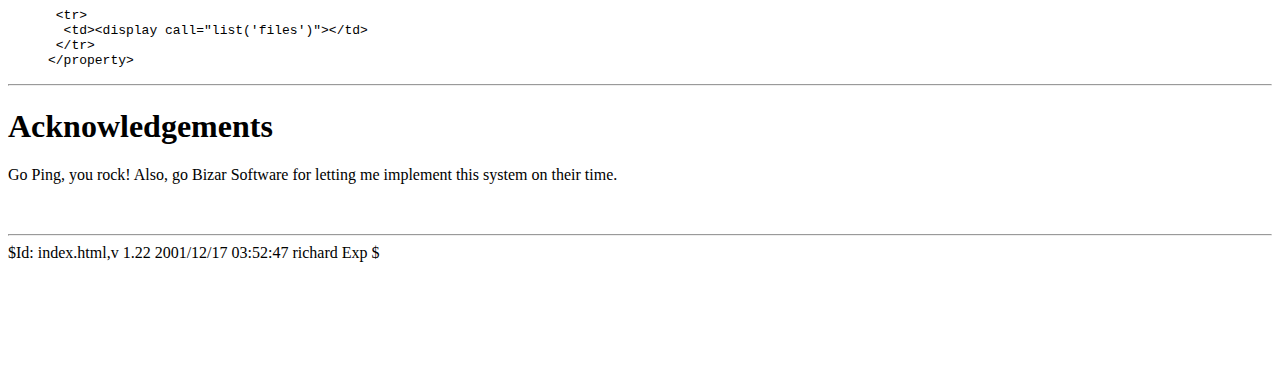
==== commit cb323ccb: "Implemented file store rollback. As a bonus, the hyperdb is now capable of storing more than one fil" ====
--- a/doc/index.html
+++ b/doc/index.html
@@ -2,7 +2,7 @@
 <title>Roundup: an Issue-Tracking System for Knowledge Workers</title>
 </head><body>
 
-<h1 align=center>Roundup (0.3.0)</h1>
+<h1 align=center>Roundup (0.3.1)</h1>
 <h3 align=center>An Issue-Tracking System for Knowledge Workers</h2>
 
 <h1>Contents</h1>
@@ -46,12 +46,14 @@
 
 <h2><a name="requires">Prerequisites</a></h2>
 
-<dl>
-	<dd>Python 2.1.1 is required for the correct operation of roundup
-</dl>
-
+<p>
+Python 2.1.1 is required for the correct operation of roundup.
+</p>
+
+<p>
 Download the latest version from
 <a href="http://www.python.org/">http://www.python.org/</a>.
+</p>
 
 
 
@@ -342,96 +344,176 @@
 </table>
 
 <p>
-<table border=1 cellspacing=0>
+<table width=100% border=1 cellspacing=0>
 <tr><th colspan=2>Command Help</th></tr>
+
+
+<tr><td valign=top><strong>commit</strong></td>
+    <td><tt>Usage: commit</tt><p>
+<pre>
+The changes made during an interactive session are not
+automatically written to the database - they must be committed
+using this command.
+
+One-off commands on the command-line are automatically committed if
+they are successful.
+
+</pre></td></tr>
+
+
+<tr><td valign=top><strong>create</strong></td>
+    <td><tt>Usage: create classname property=value ...</tt><p>
+<pre>
+This creates a new entry of the given class using the property
+name=value arguments provided on the command line after the "create"
+command.
+
+</pre></td></tr>
+
+
+<tr><td valign=top><strong>display</strong></td>
+    <td><tt>Usage: display designator</tt><p>
+<pre>
+This lists the properties and their associated values for the given
+node.
+
+</pre></td></tr>
+
+
+<tr><td valign=top><strong>export</strong></td>
+    <td><tt>Usage: export class[,class] destination_dir</tt><p>
+<pre>
+This action exports the current data from the database into
+tab-separated-value files that are placed in the nominated destination
+directory. The journals are not exported.
+
+</pre></td></tr>
+
+
+<tr><td valign=top><strong>find</strong></td>
+    <td><tt>Usage: find classname propname=value ...</tt><p>
+<pre>
+Find the nodes of the given class with a given link property value. The
+value may be either the nodeid of the linked node, or its key value.
+
+</pre></td></tr>
+
+
+<tr><td valign=top><strong>get</strong></td>
+    <td><tt>Usage: get property designator[,designator]*</tt><p>
+<pre>
+Retrieves the property value of the nodes specified by the designators.
+
+</pre></td></tr>
+
+
+<tr><td valign=top><strong>help</strong></td>
+    <td><tt>Usage: help topic</tt><p>
+<pre>
+commands  -- list commands
+<command> -- help specific to a command
+initopts  -- init command options
+all       -- all available help
+
+</pre></td></tr>
+
+
 <tr><td valign=top><strong>history</strong></td>
-    <td><tt>history designator</tt><p>
-    Lists the journal entries for the node identified by the designator.
-</td></tr>
-    
-<tr><td valign=top><strong>find</strong></td>
-    <td><tt>find classname propname=value ...</tt><p>
-    Find the nodes of the given class with a given property value. The
-    value may be either the nodeid of the linked node, or its key value.
-</td></tr>
-    
+    <td><tt>Usage: history designator</tt><p>
+<pre>
+Lists the journal entries for the node identified by the designator.
+
+</pre></td></tr>
+
+
+<tr><td valign=top><strong>import</strong></td>
+    <td><tt>Usage: import class file</tt><p>
+<pre>
+The file must define the same properties as the class (including having
+a "header" line with those property names.) The new nodes are added to
+the existing database - if you want to create a new database using the
+imported data, then create a new database (or, tediously, retire all
+the old data.)
+
+</pre></td></tr>
+
+
+<tr><td valign=top><strong>initialise</strong></td>
+    <td><tt>Usage: initialise [template [backend [admin password]]]</tt><p>
+<pre>
+The command will prompt for the instance home directory (if not supplied
+through INSTANCE_HOME or the -i option. The template, backend and admin
+password may be specified on the command-line as arguments, in that
+order.
+
+See also initopts help.
+
+</pre></td></tr>
+
+
 <tr><td valign=top><strong>list</strong></td>
-    <td><tt>list classname [property]</tt><p>
-    Lists all instances of the given class along. If the property is not
-    specified, the  "label" property is used. The label property is tried
-    in order: the key, "name", "title" and then the first property,
-    alphabetically.
-</td></tr>
-    
+    <td><tt>Usage: list classname [property]</tt><p>
+<pre>
+Lists all instances of the given class. If the property is not
+specified, the  "label" property is used. The label property is tried
+in order: the key, "name", "title" and then the first property,
+alphabetically.
+
+</pre></td></tr>
+
+
 <tr><td valign=top><strong>retire</strong></td>
-    <td><tt>retire designator[,designator]*</tt><p>
-    This action indicates that a particular node is not to be retrieved by
-    the list or find commands, and its key value may be re-used.
-</td></tr>
-    
-<tr><td valign=top><strong>create</strong></td>
-    <td><tt>create classname property=value ...</tt><p>
-    This creates a new entry of the given class using the property
-    name=value arguments provided on the command line after the "create"
-    command.
-</td></tr>
-    
-<tr><td valign=top><strong>get</strong></td>
-    <td><tt>get property designator[,designator]*</tt><p>
-    Retrieves the property value of the nodes specified by the designators.
-</td></tr>
-    
-<tr><td valign=top><strong>spec</strong></td>
-    <td><tt>spec classname</tt><p>
-    This lists the properties for a given class.
-</td></tr>
-    
+    <td><tt>Usage: retire designator[,designator]*</tt><p>
+<pre>
+This action indicates that a particular node is not to be retrieved by
+the list or find commands, and its key value may be re-used.
+
+</pre></td></tr>
+
+
+<tr><td valign=top><strong>rollback</strong></td>
+    <td><tt>Usage: rollback</tt><p>
+<pre>
+The changes made during an interactive session are not
+automatically written to the database - they must be committed
+manually. This command undoes all those changes, so a commit
+immediately after would make no changes to the database.
+
+</pre></td></tr>
+
+
 <tr><td valign=top><strong>set</strong></td>
-    <td><tt>set designator[,designator]* propname=value ...</tt><p>
-    Sets the property to the value for all designators given.
-</td></tr>
-
-<tr><td valign=top><strong>init</strong></td>
-    <td><tt>init [template [backend [admin password]]]</tt><p>
-    The command will prompt for the instance home directory (if not supplied
-    through INSTANCE_HOME or the -i option. The template, backend and admin
-    password may be specified on the command-line as arguments, in that order.
-</td></tr>
-
-<tr><td valign=top><strong>export</strong></td>
-    <td><tt>export class[,class] destination_dir</tt><p>
-    This action exports the current data from the database into
-    comma-separated files that are placed in the nominated destination
-    directory. The journals are not exported.
-</td></tr>
-
-<tr><td valign=top><strong>import</strong></td>
-    <td><tt>import class file</tt><p>
-    The file must define the same properties as the class (including having
-    a "header" line with those property names.)
-</td></tr>
-    
-<tr><td valign=top><strong>freshen</strong></td>
-    <td><tt>freshen</tt><p>
-        <strong>**DO NOT USE**</strong>
-        <p>
-    This currently kills databases!!!!
-    <p>
-    This action should generally not be used. It reads in an instance
-    database and writes it again. In the future, is may also update
-    instance code to account for changes in templates. It's probably wise
-    not to use it anyway. Until we're sure it won't break things...
-</td></tr>
-
-<tr><td><strong>help</strong></td>
-    <td><tt>help [command]</tt><p>
-    Short help about roundup-admin or the specific command.
-    </td></tr>
-
-<tr><td><strong>morehelp</strong></td>
-    <td><tt>morehelp</tt><p>
-    All available help from the roundup-admin tool.
-    </td></tr>
+    <td><tt>Usage: set designator[,designator]* propname=value ...</tt><p>
+<pre>
+Sets the property to the value for all designators given.
+
+</pre></td></tr>
+
+
+<tr><td valign=top><strong>specification</strong></td>
+    <td><tt>Usage: specification classname</tt><p>
+<pre>
+This lists the properties for a given class.
+
+</pre></td></tr>
+
+
+<tr><td valign=top><strong>table</strong></td>
+    <td><tt>Usage: table classname [property[,property]*]</tt><p>
+<pre>
+Lists all instances of the given class. If the properties are not
+specified, all properties are displayed. By default, the column widths
+are the width of the property names. The width may be explicitly defined
+by defining the property as "name:width". For example::
+  roundup> table priority id,name:10
+  Id Name
+  1  fatal-bug 
+  2  bug       
+  3  usability 
+  4  feature   
+
+</pre></td></tr>
+
 </table>
 
 <p>
@@ -1197,7 +1279,7 @@
 
 <p>&nbsp;</p>
 <hr>
-$Id: index.html,v 1.21 2001/12/13 00:20:01 richard Exp $
+$Id: index.html,v 1.22 2001/12/17 03:52:47 richard Exp $
 <p>&nbsp;</p>
 
 </body></html>
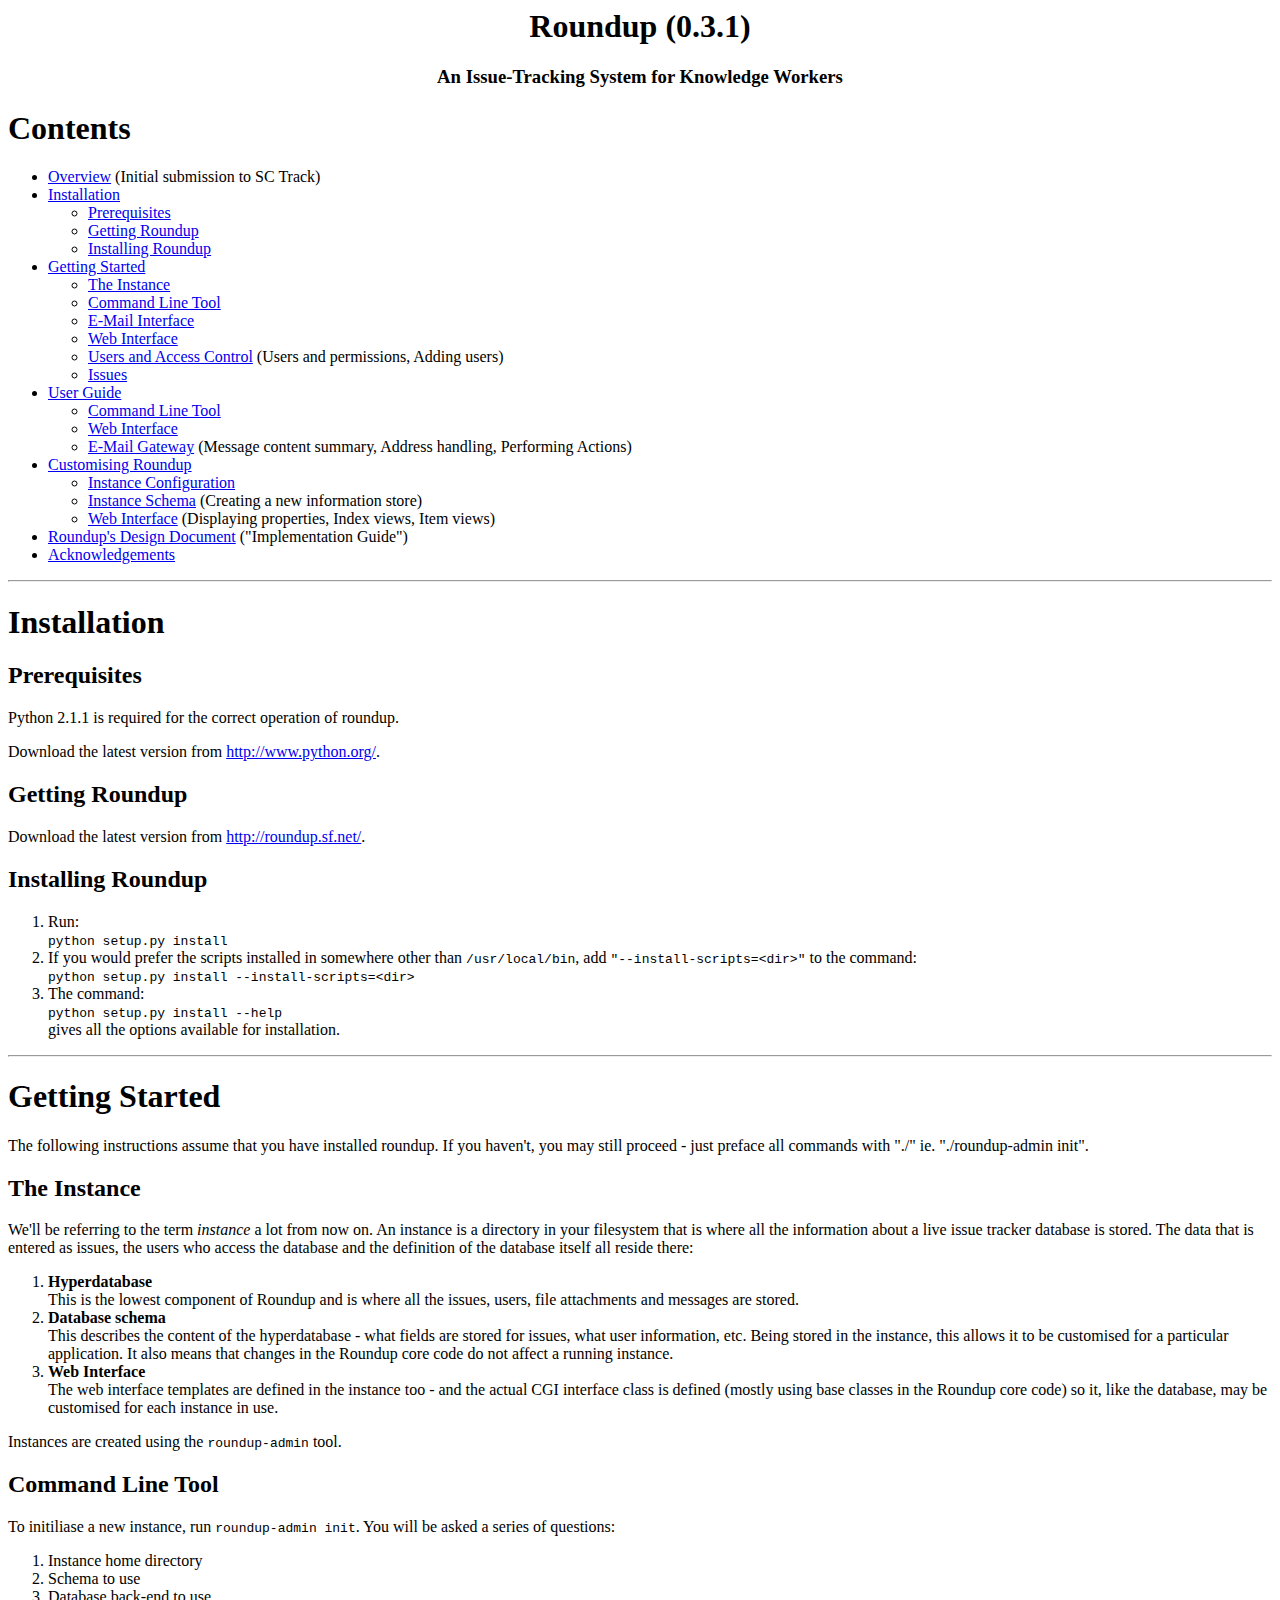
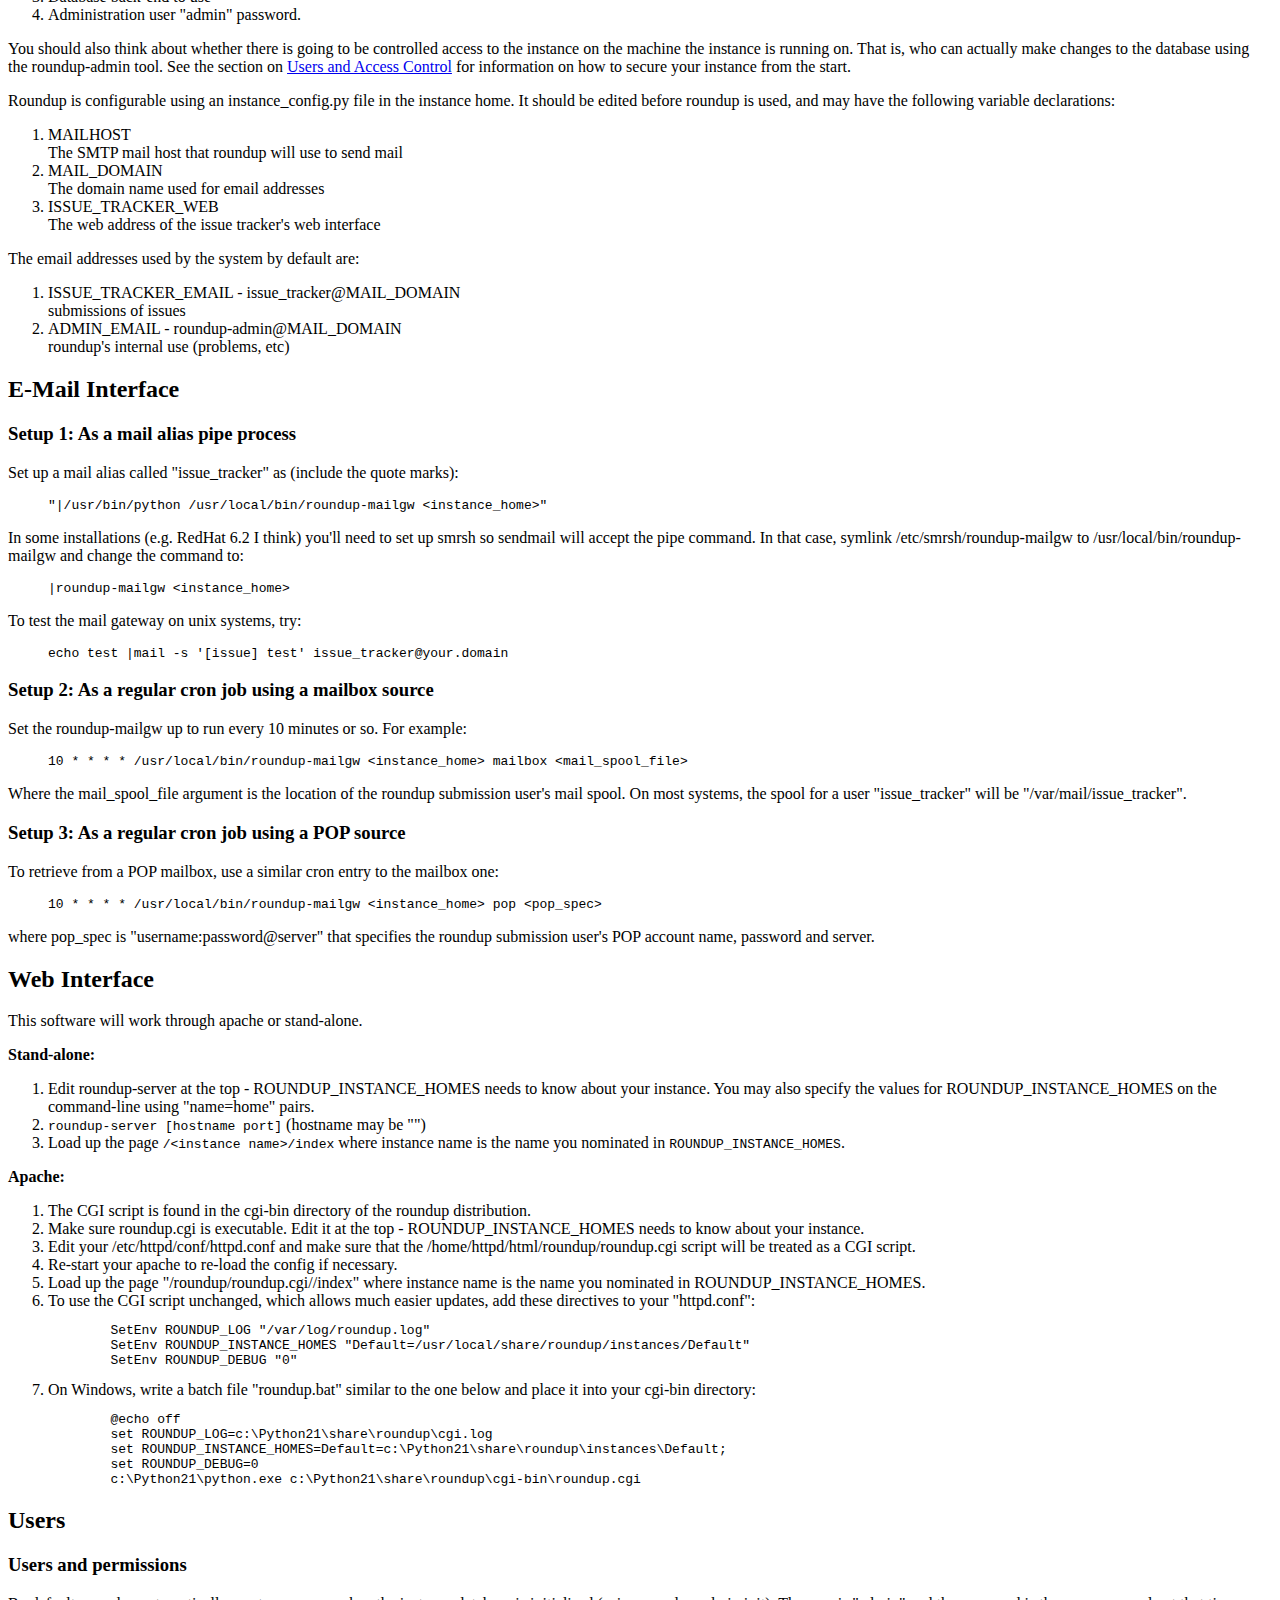
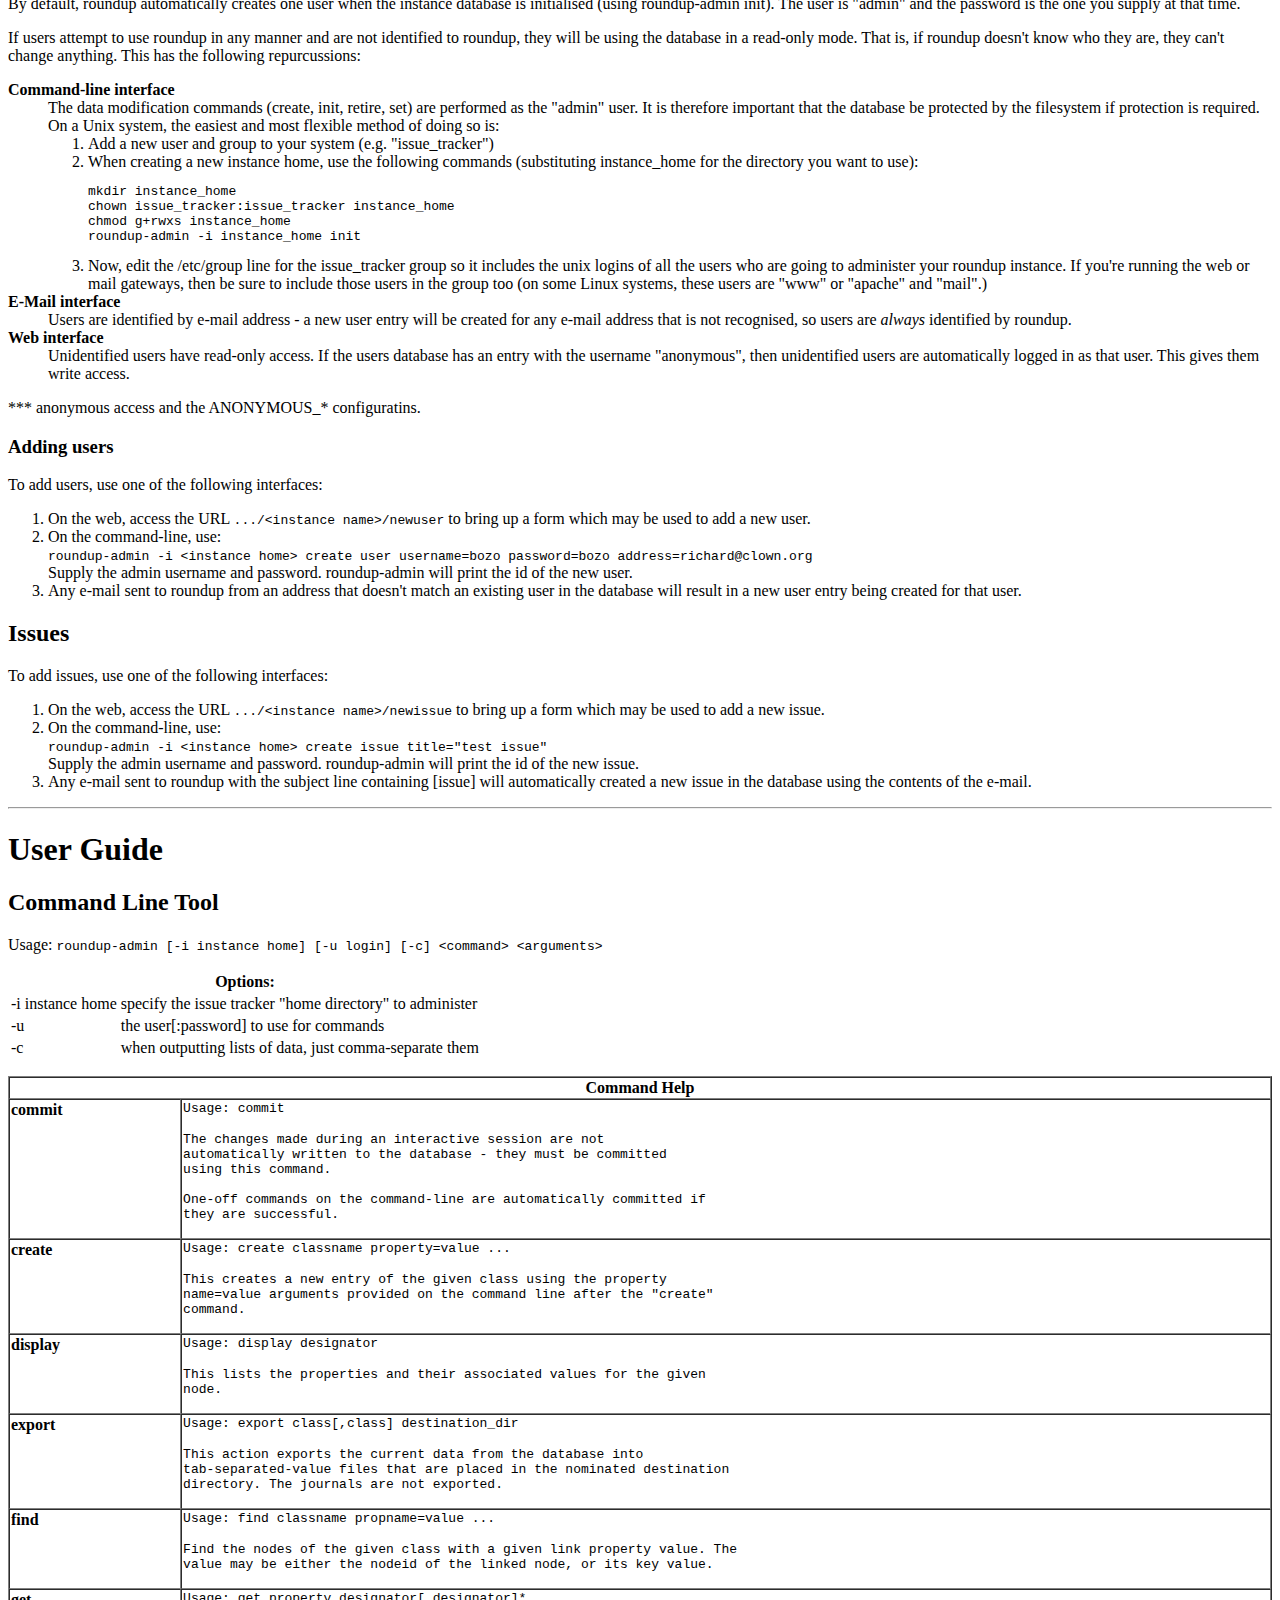
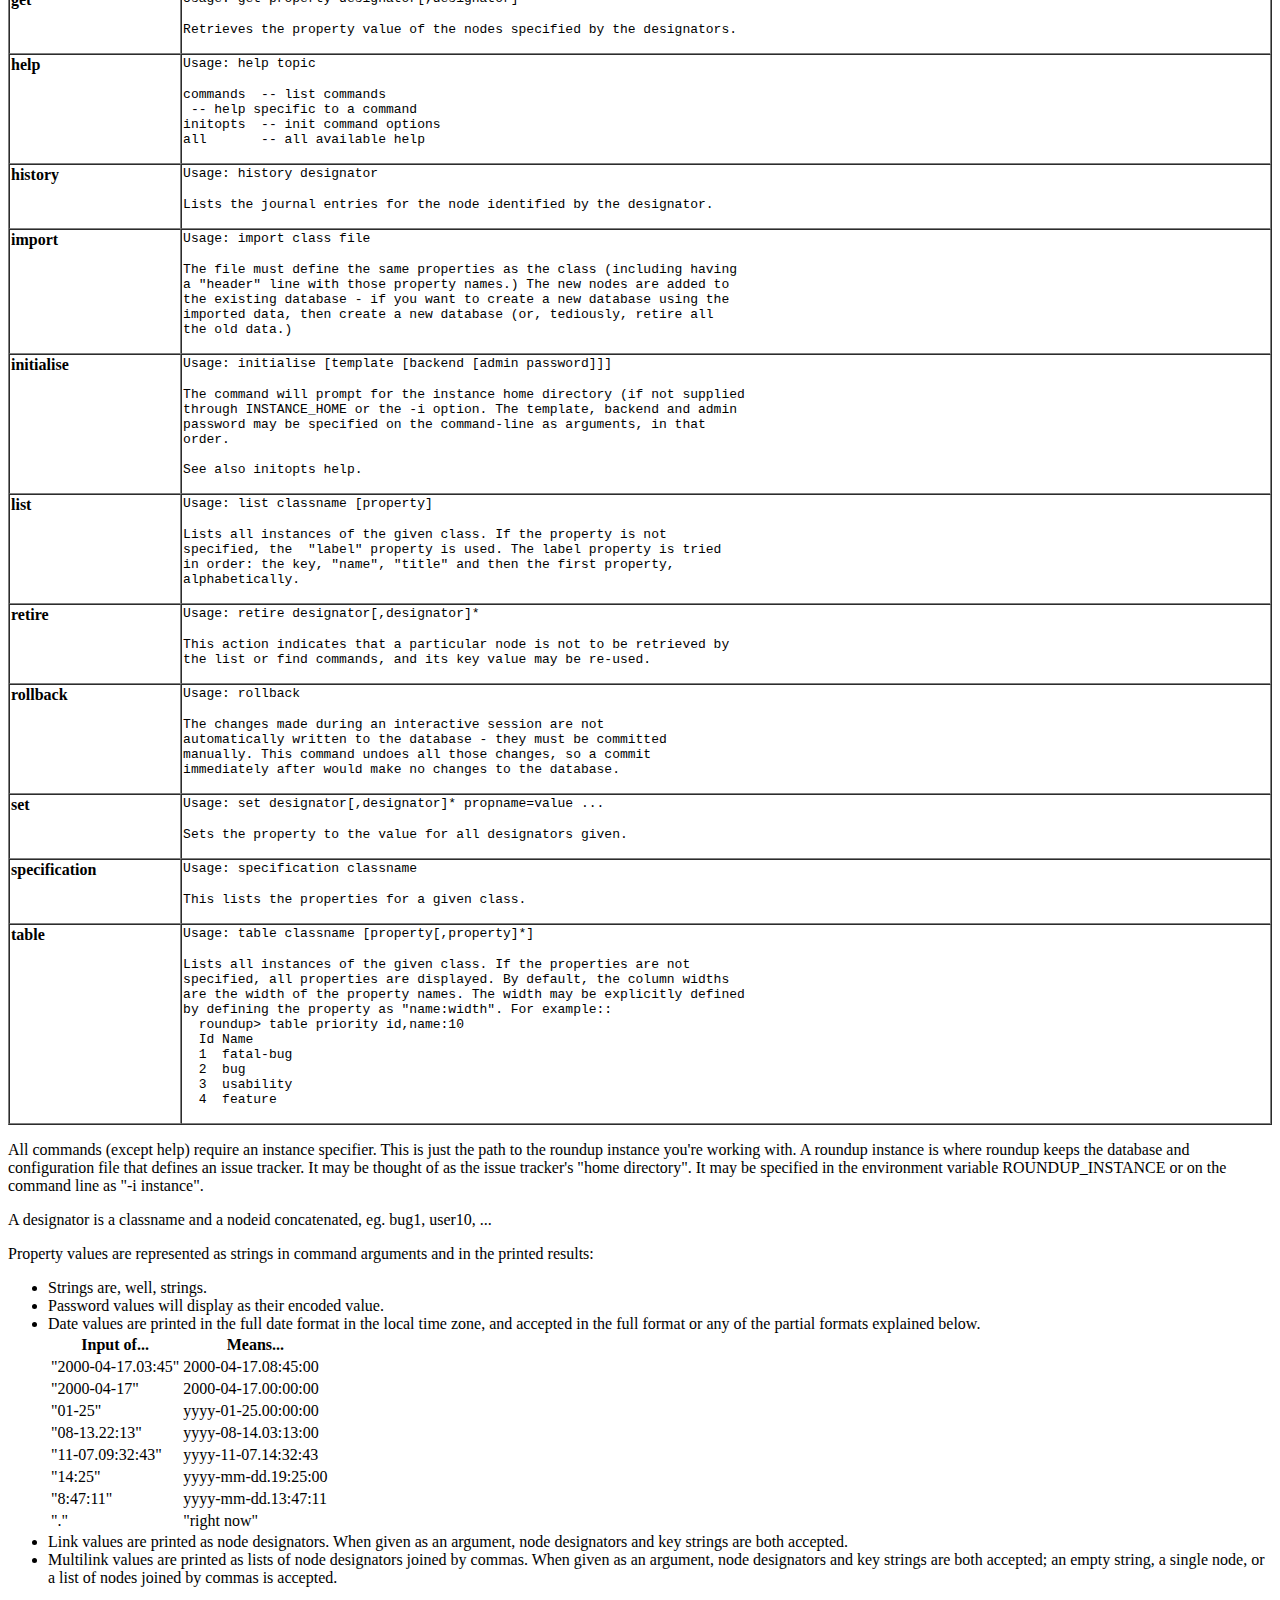
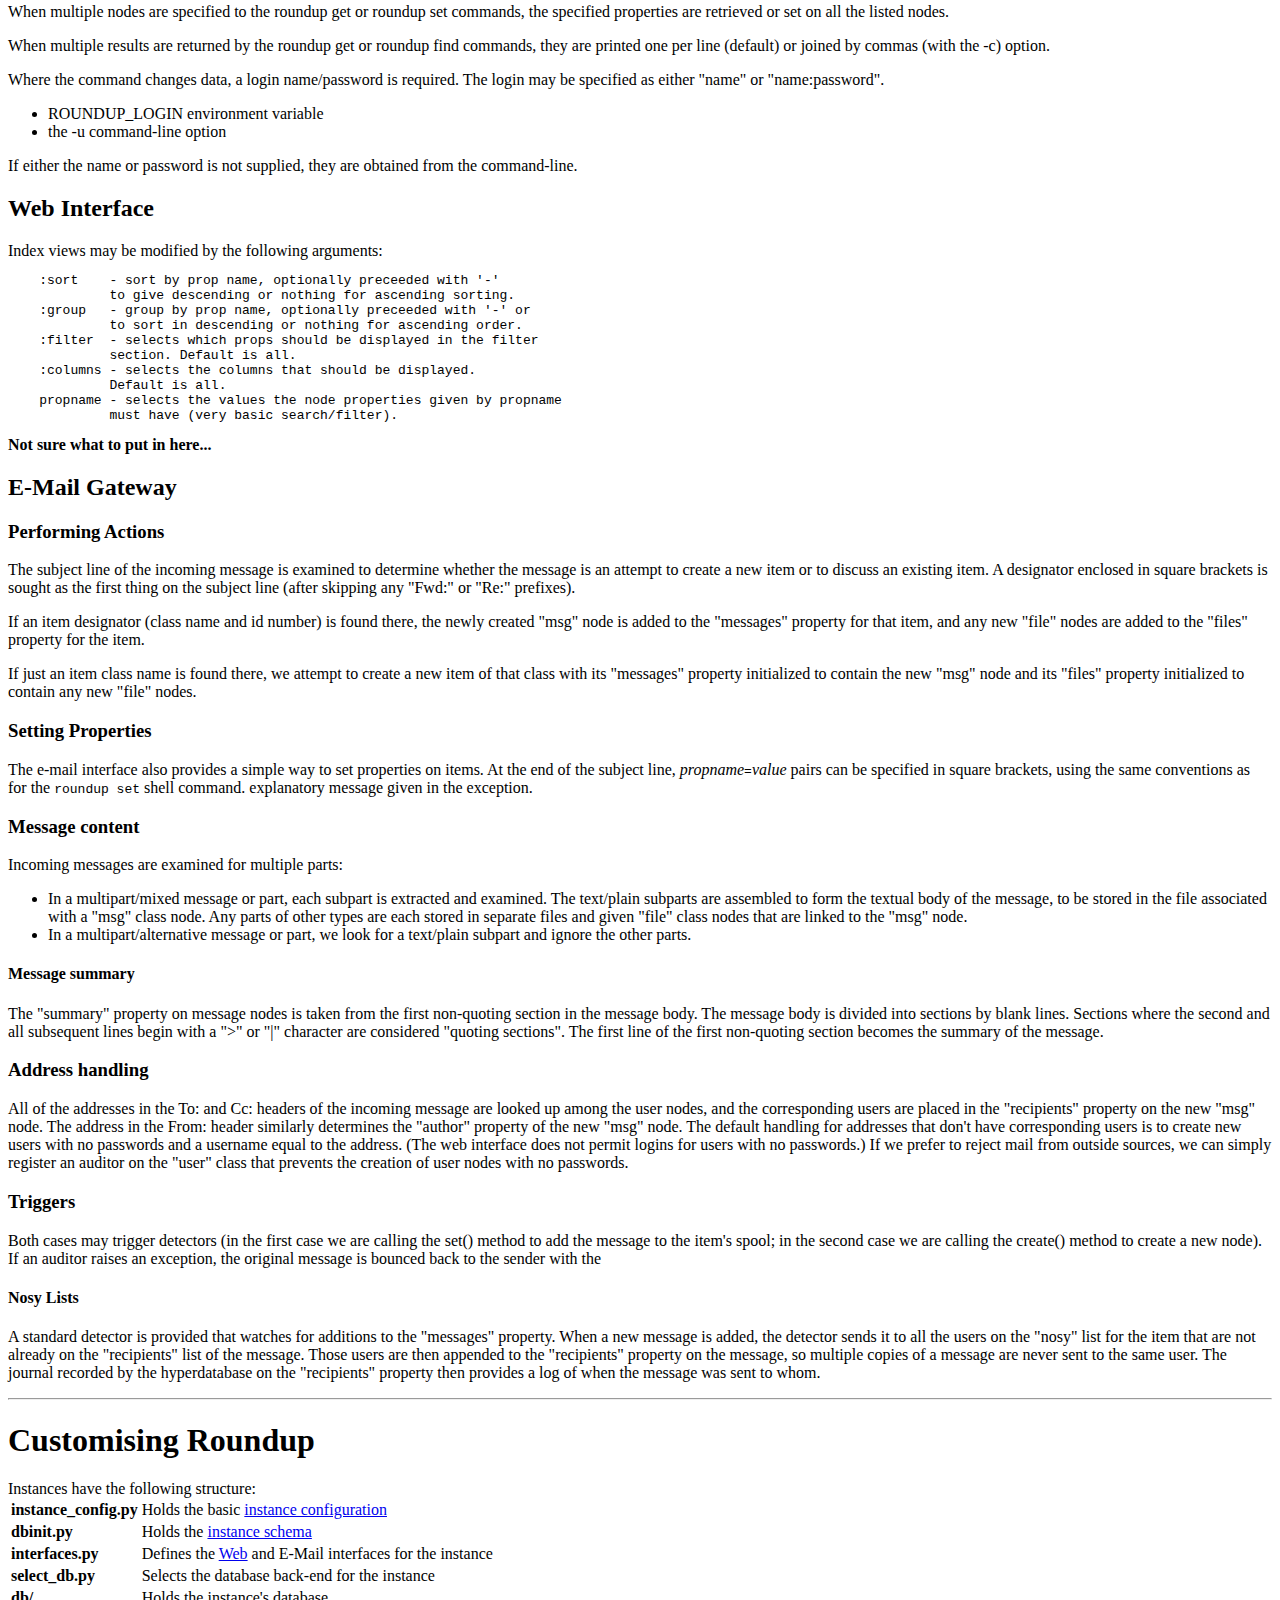
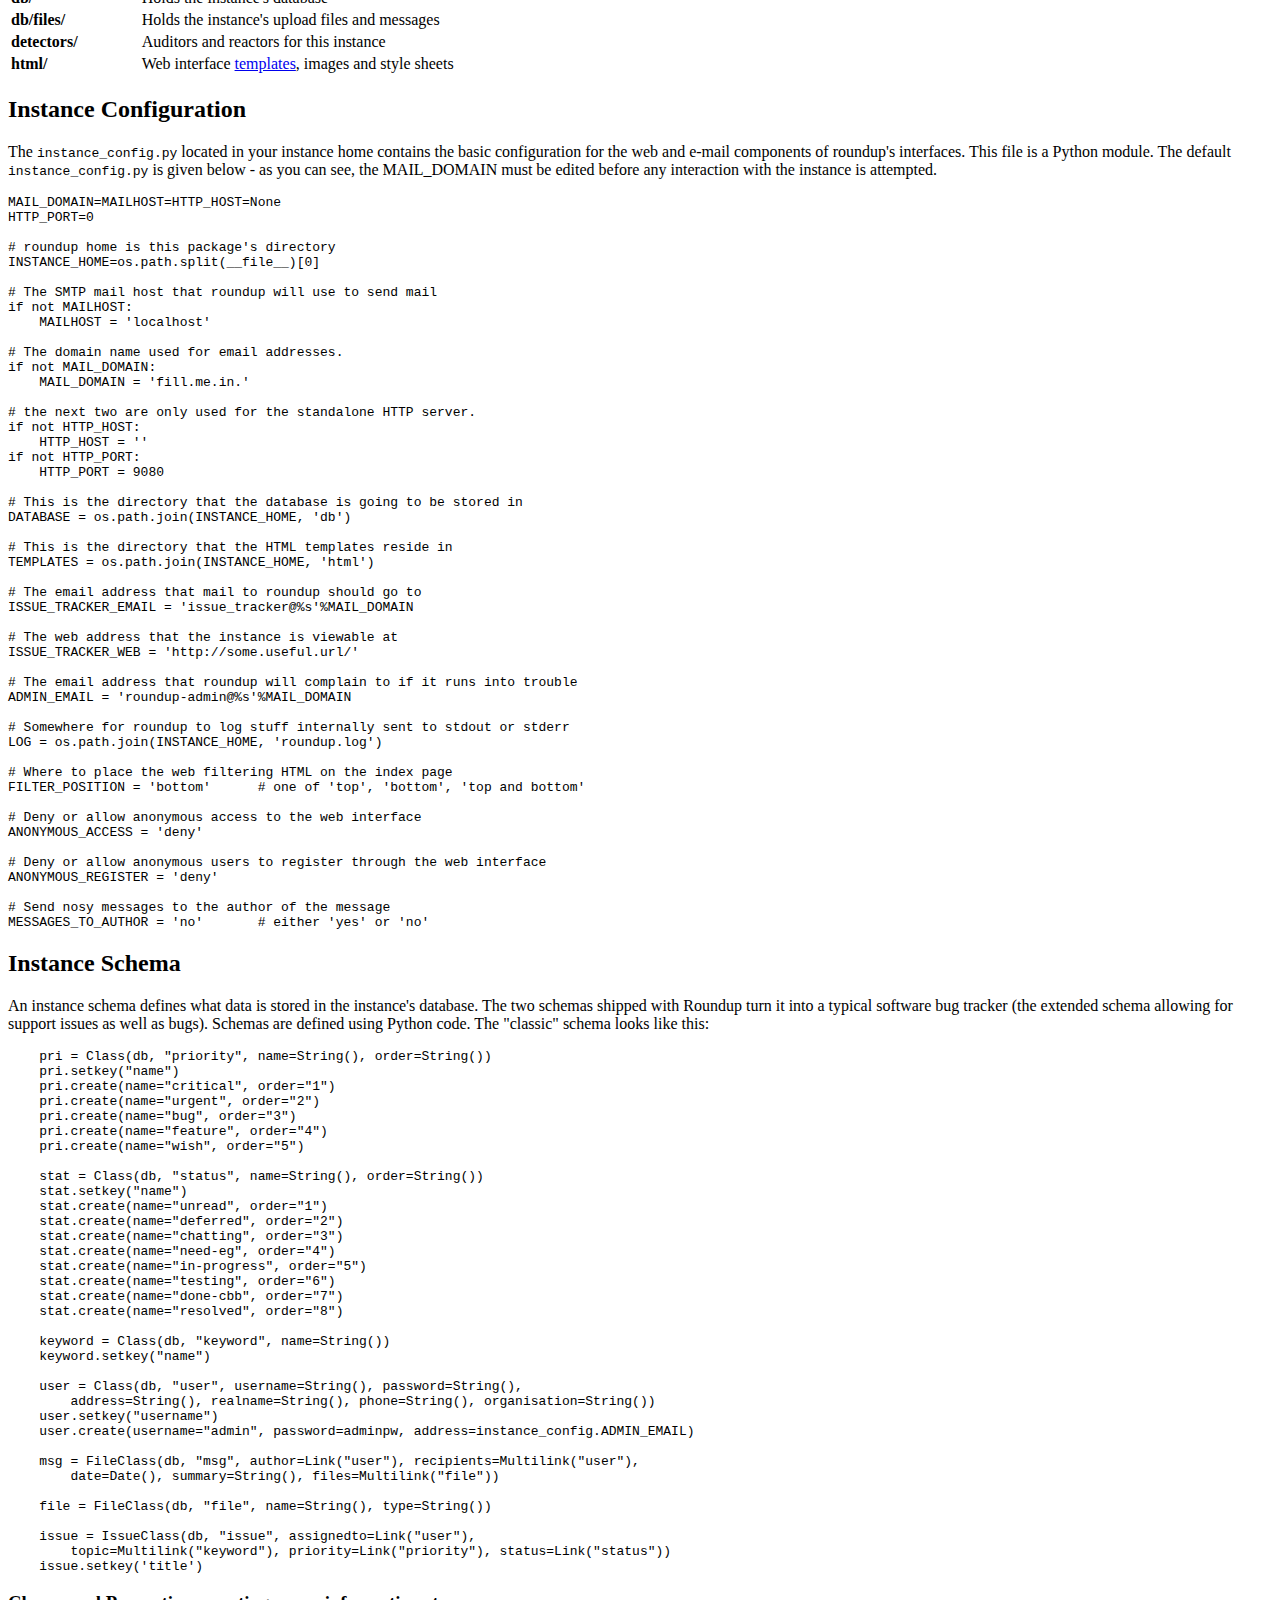
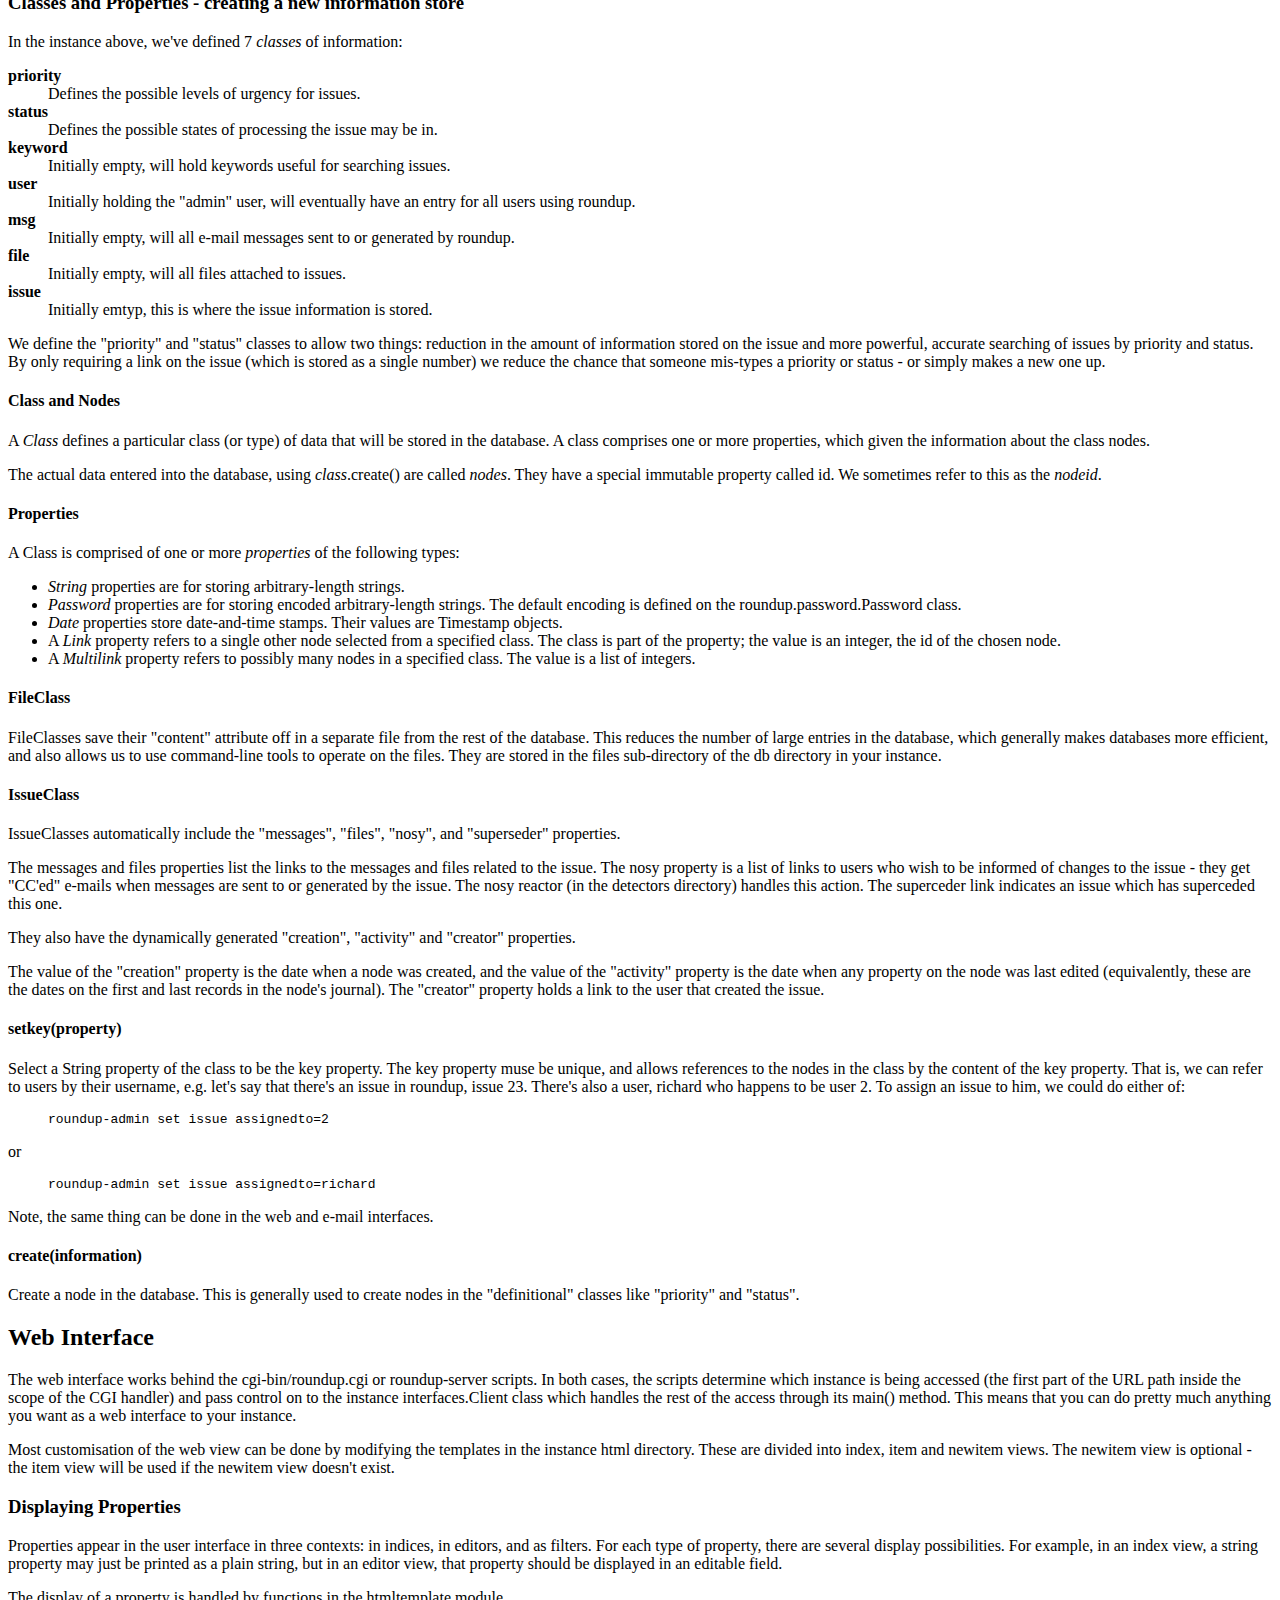
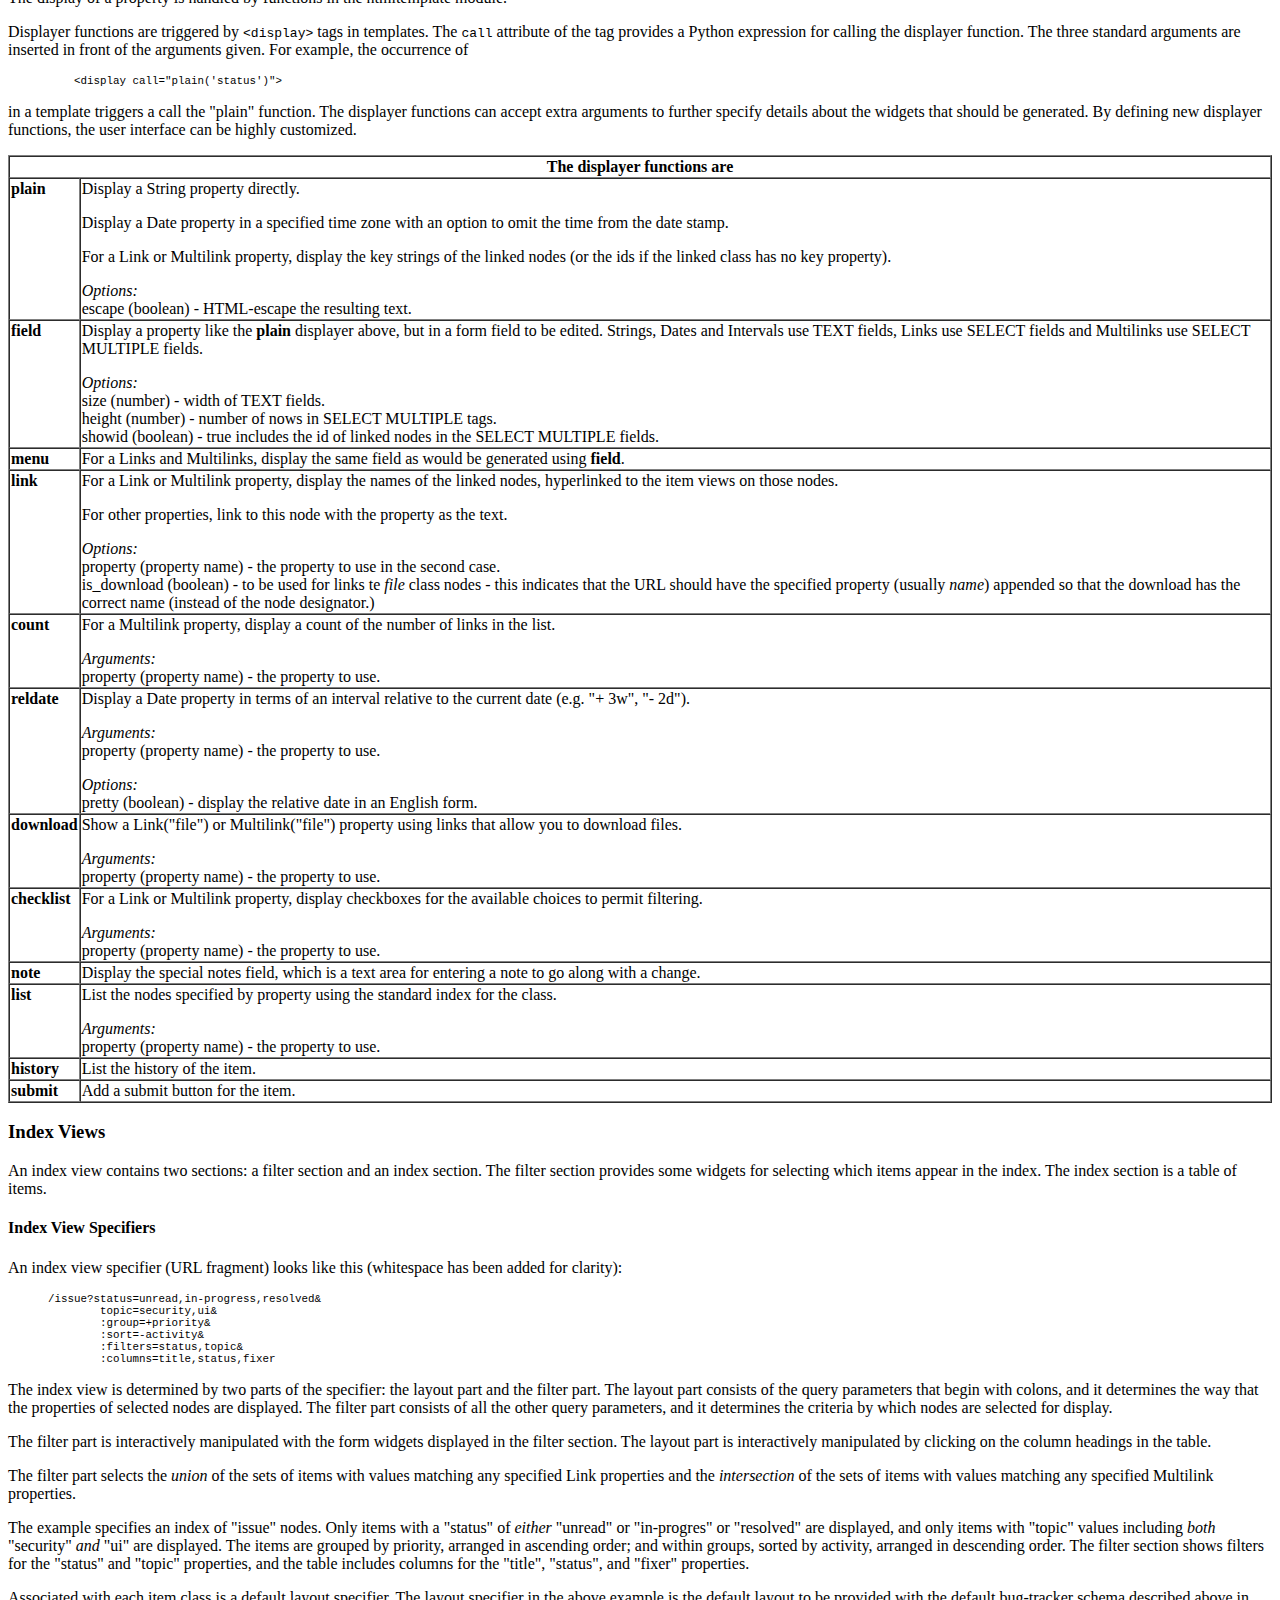
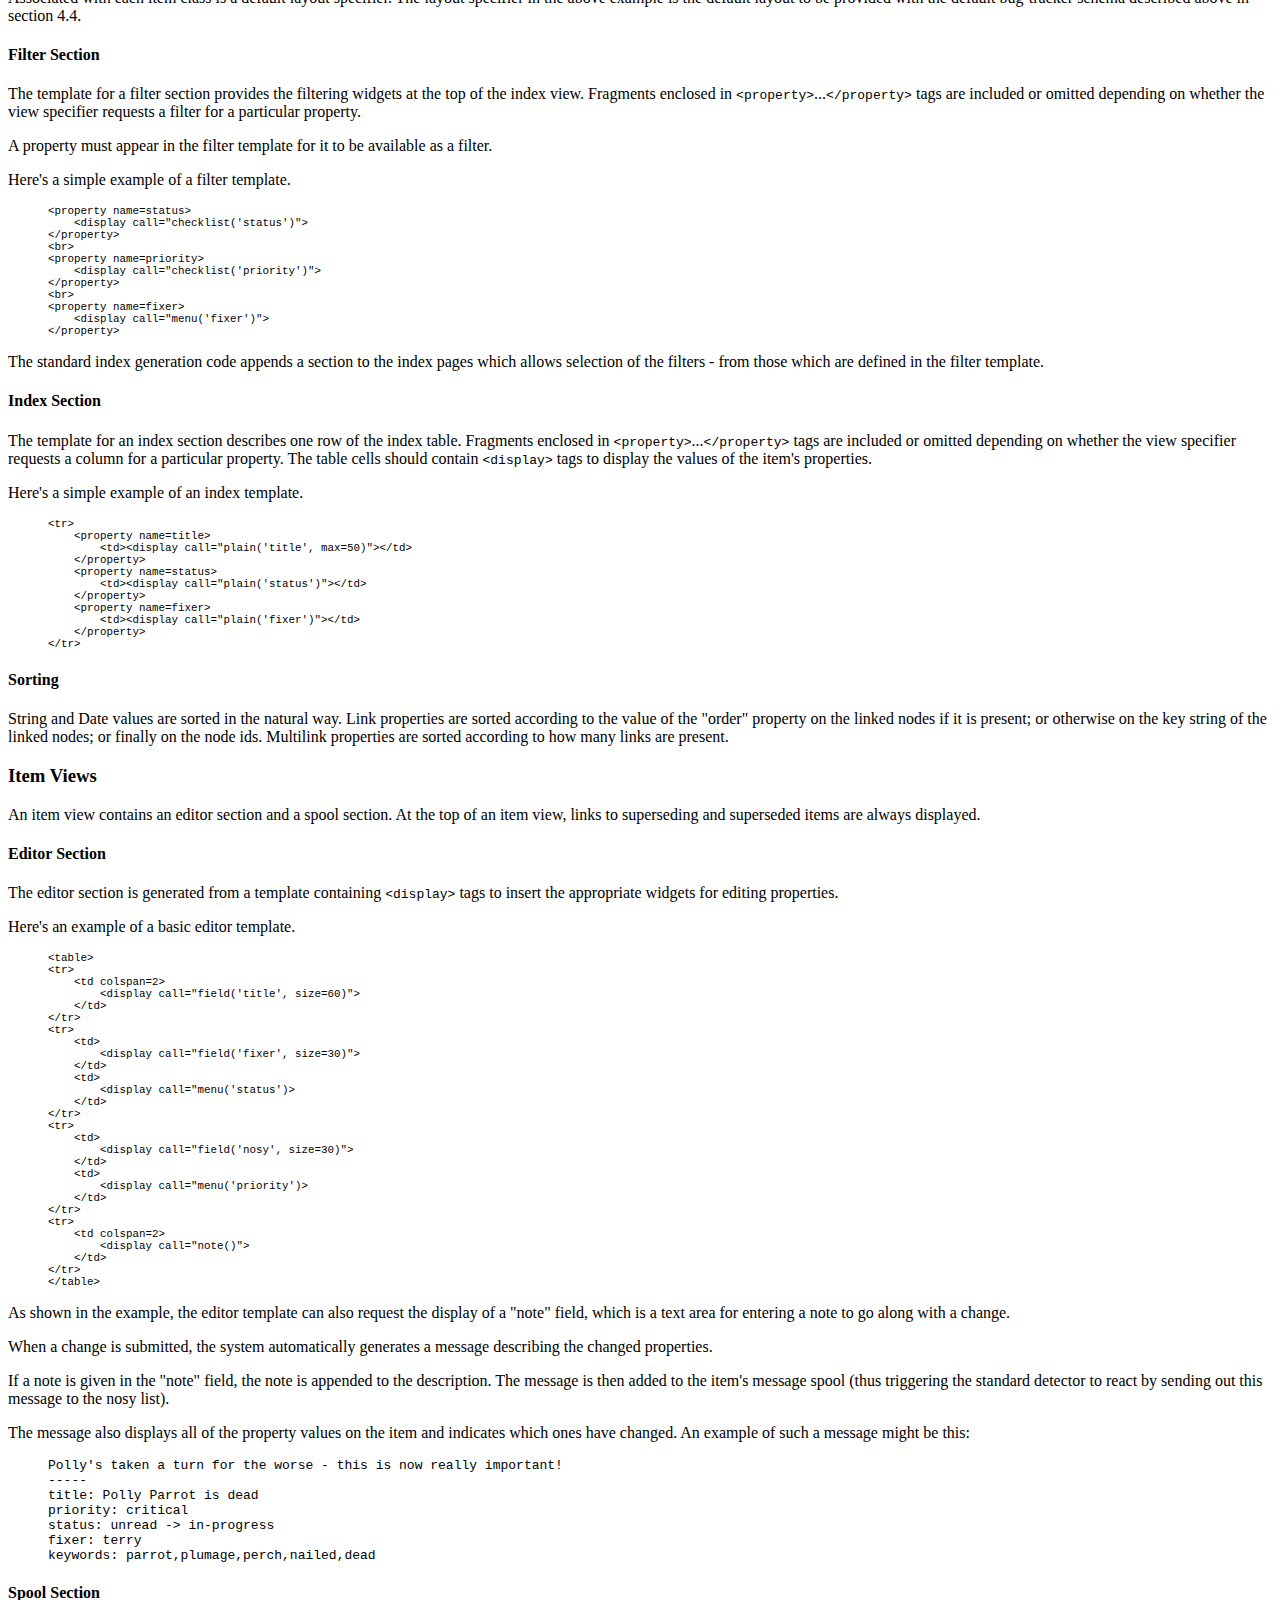
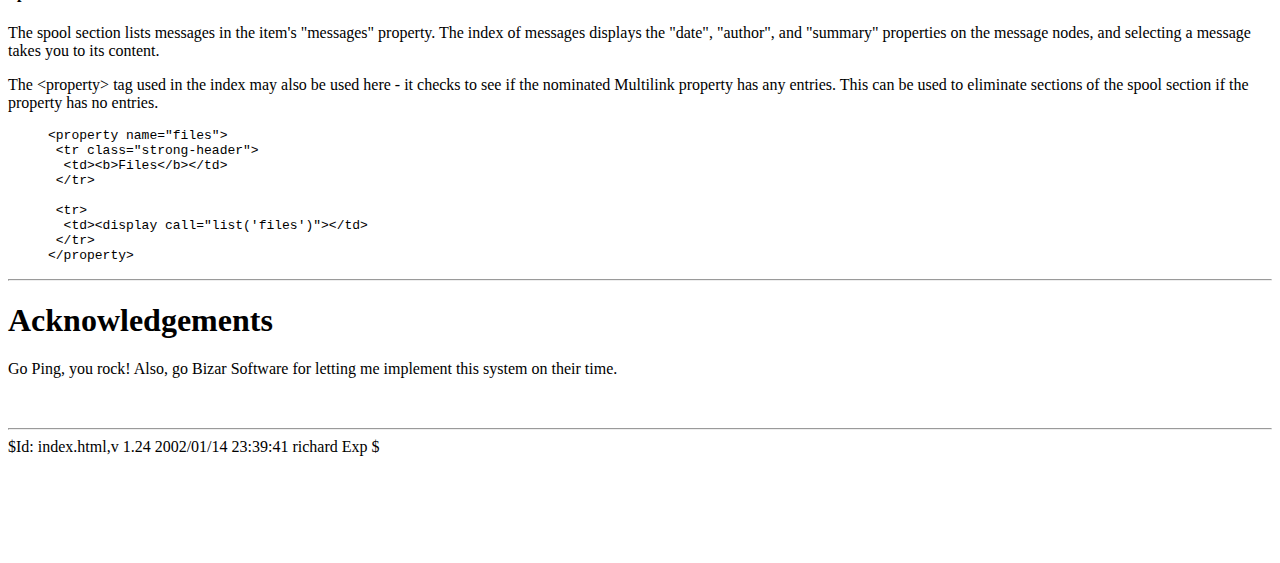
==== commit 589eb84d: "#502956 ] filtering by multilink not supported" ====
--- a/doc/index.html
+++ b/doc/index.html
@@ -19,7 +19,7 @@
     <ul>
         <li><a href="#instance">The Instance</a>
         <li><a href="#startcmd">Command Line Tool</a>
-        <li><a href="#startweb">E-Mail Interface</a>
+        <li><a href="#startmail">E-Mail Interface</a>
         <li><a href="#startweb">Web Interface</a>
         <li><a href="#users">Users and Access Control</a> (Users and permissions, Adding users)
         <li><a href="#issues">Issues</a>
@@ -156,7 +156,7 @@
     <br>roundup's internal use (problems, etc)
 </ol>
 
-<h2><a name="startweb">E-Mail Interface</a></h2>
+<h2><a name="startmail">E-Mail Interface</a></h2>
 
 <h3>Setup 1: As a mail alias pipe process</h3>
 Set up a mail alias called "issue_tracker" as (include the quote marks):
@@ -179,17 +179,23 @@
 </blockquote>
 
 
-<h3>Setup 2: As a regular cron job</h3>
-
+<h3>Setup 2: As a regular cron job using a mailbox source</h3>
 Set the roundup-mailgw up to run every 10 minutes or so. For example:
 <blockquote>
- <tt>10 * * * * /usr/local/bin/roundup-mailgw &lt;instance_home&gt; &lt;mail_spool_file&gt;</tt>
+ <tt>10 * * * * /usr/local/bin/roundup-mailgw &lt;instance_home&gt; mailbox &lt;mail_spool_file&gt;</tt>
 </blockquote>
-
 Where the mail_spool_file argument is the location of the roundup
 submission user's mail spool. On most systems, the spool for a user
 "issue_tracker" will be "/var/mail/issue_tracker".
 
+<h3>Setup 3: As a regular cron job using a POP source</h3>
+To retrieve from a POP mailbox, use a similar cron entry to the mailbox
+one:
+<blockquote>
+ <tt>10 * * * * /usr/local/bin/roundup-mailgw &lt;instance_home&gt; pop &lt;pop_spec&gt;</tt>
+</blockquote>
+where pop_spec is "username:password@server" that specifies the roundup
+submission user's POP account name, password and server.
 
 <h2><a name="startweb">Web Interface</a></h2>
 This software will work through apache or stand-alone.
@@ -197,12 +203,12 @@
 <strong>Stand-alone:</strong>
 <ol>
     <li>Edit roundup-server at the top - ROUNDUP_INSTANCE_HOMES needs to know
-    about your instance. *** command-line option
+    about your instance. You may also specify the values for
+    ROUNDUP_INSTANCE_HOMES on the command-line using "name=home" pairs.
     <li><tt>roundup-server [hostname port]</tt>   (hostname may be "")
     <li>Load up the page <tt>/&lt;instance name&gt;/index</tt> where
      instance name is the
      name you nominated in <tt>ROUNDUP_INSTANCE_HOMES</tt>.
-*** command-line option
 </ol>
 
 <strong>Apache:</strong>
@@ -1119,6 +1125,9 @@
 tags are included or omitted depending on whether the
 view specifier requests a filter for a particular property.
 
+<p>A property must appear in the filter template for it to be available
+as a filter.
+
 <p>Here's a simple example of a filter template.
 
 <blockquote><pre><small
@@ -1279,7 +1288,7 @@
 
 <p>&nbsp;</p>
 <hr>
-$Id: index.html,v 1.22 2001/12/17 03:52:47 richard Exp $
+$Id: index.html,v 1.24 2002/01/14 23:39:41 richard Exp $
 <p>&nbsp;</p>
 
 </body></html>
